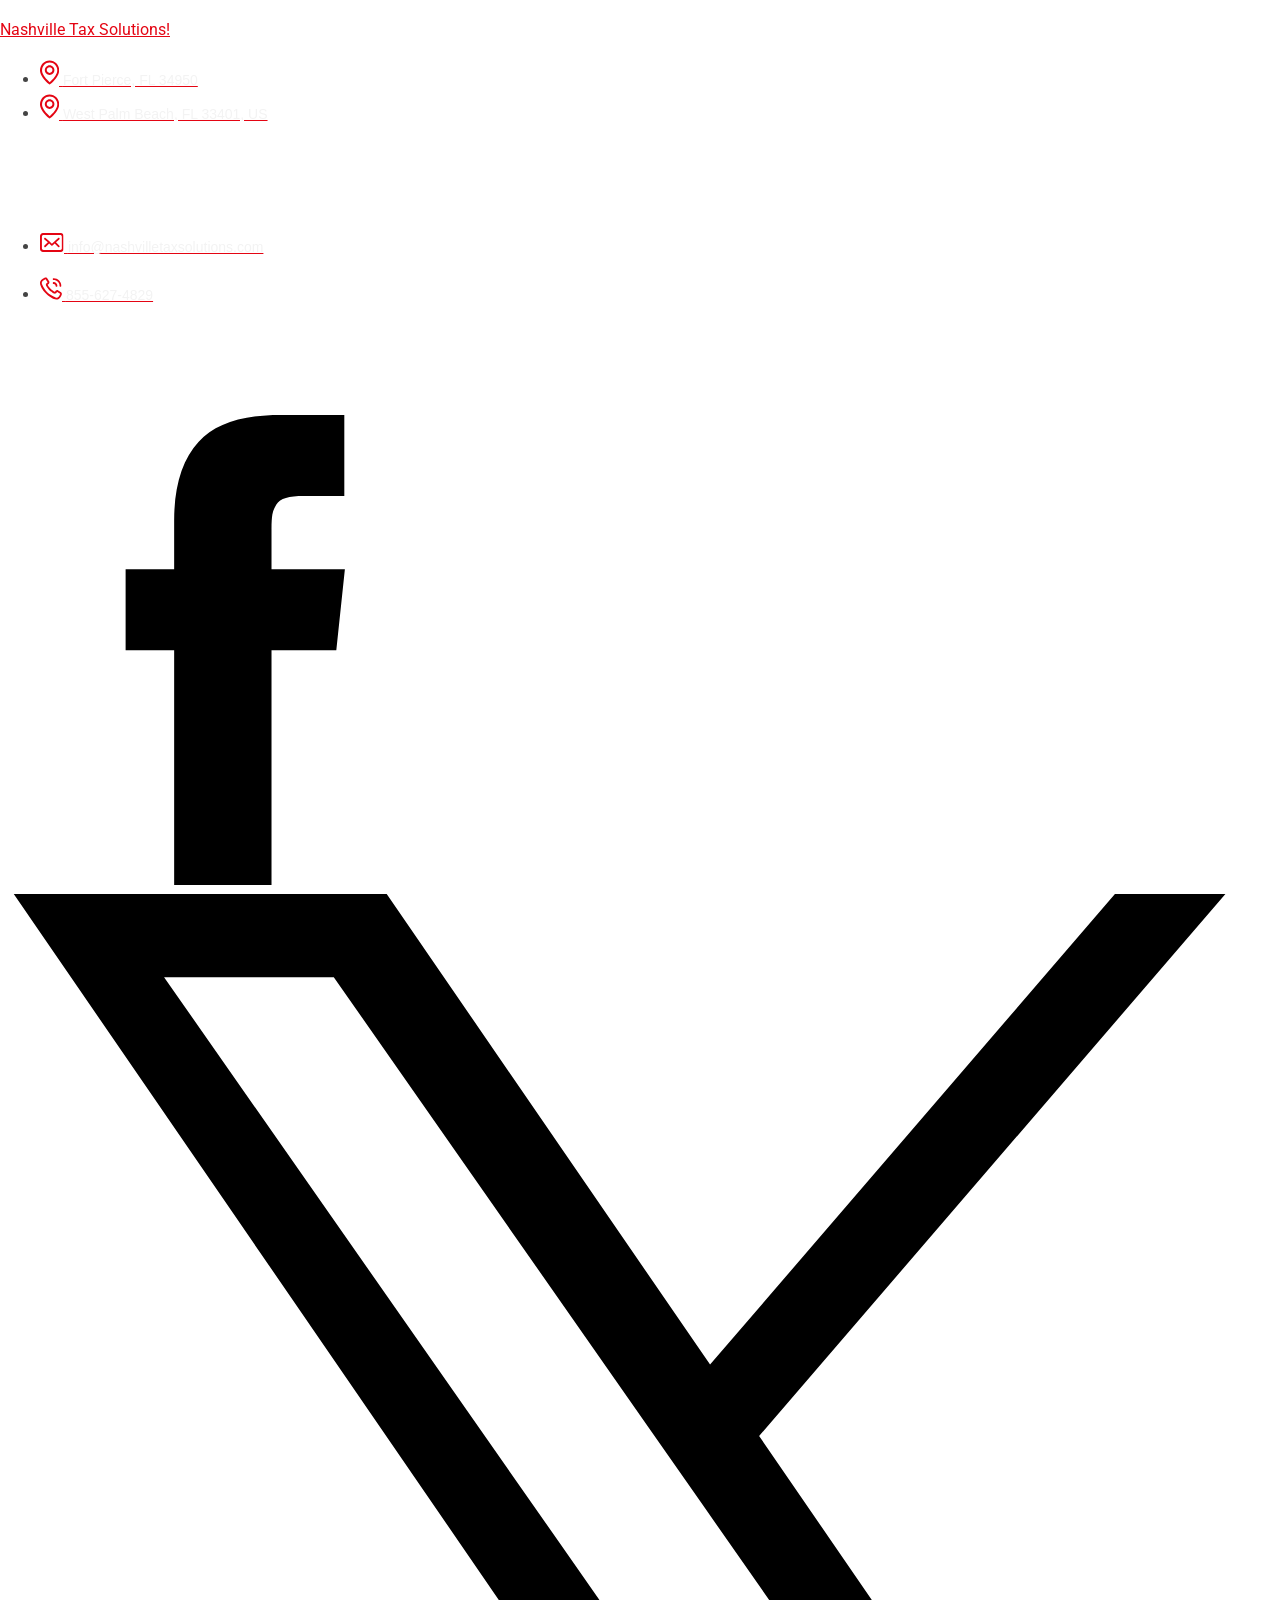
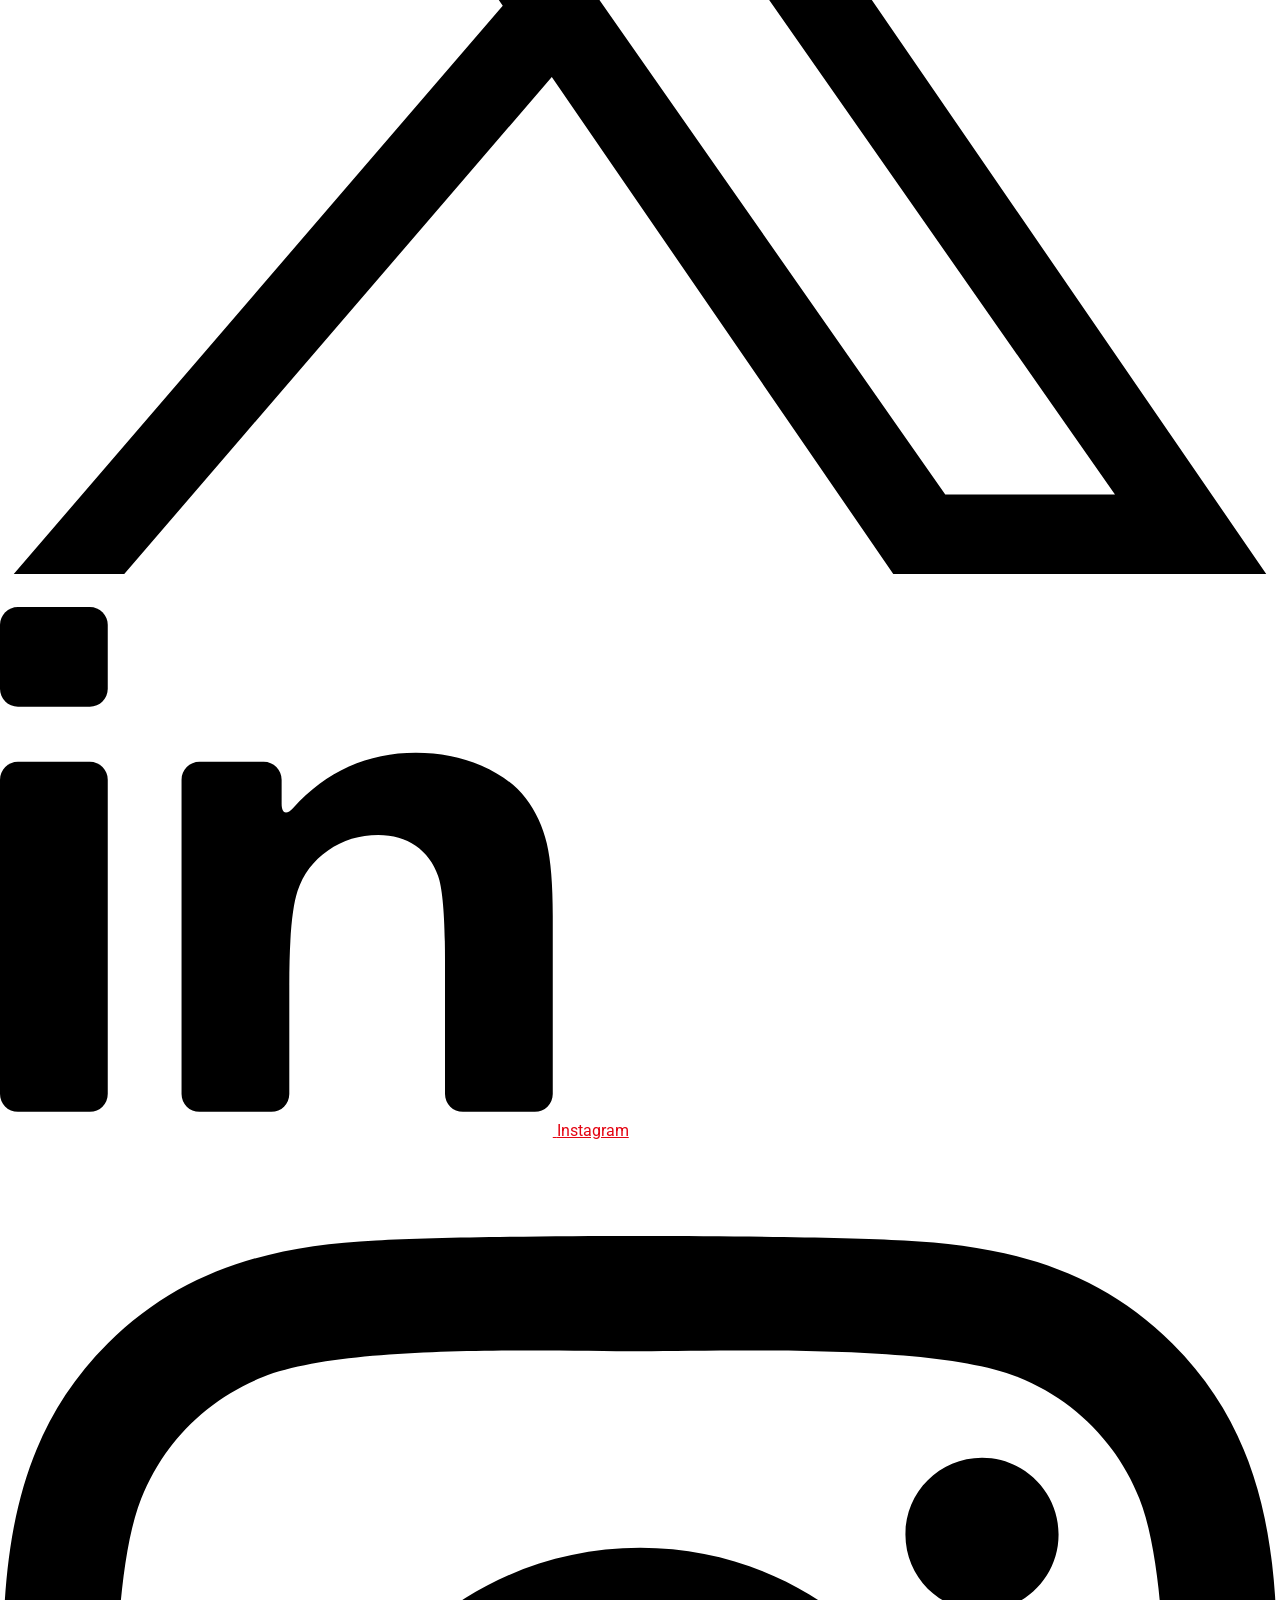
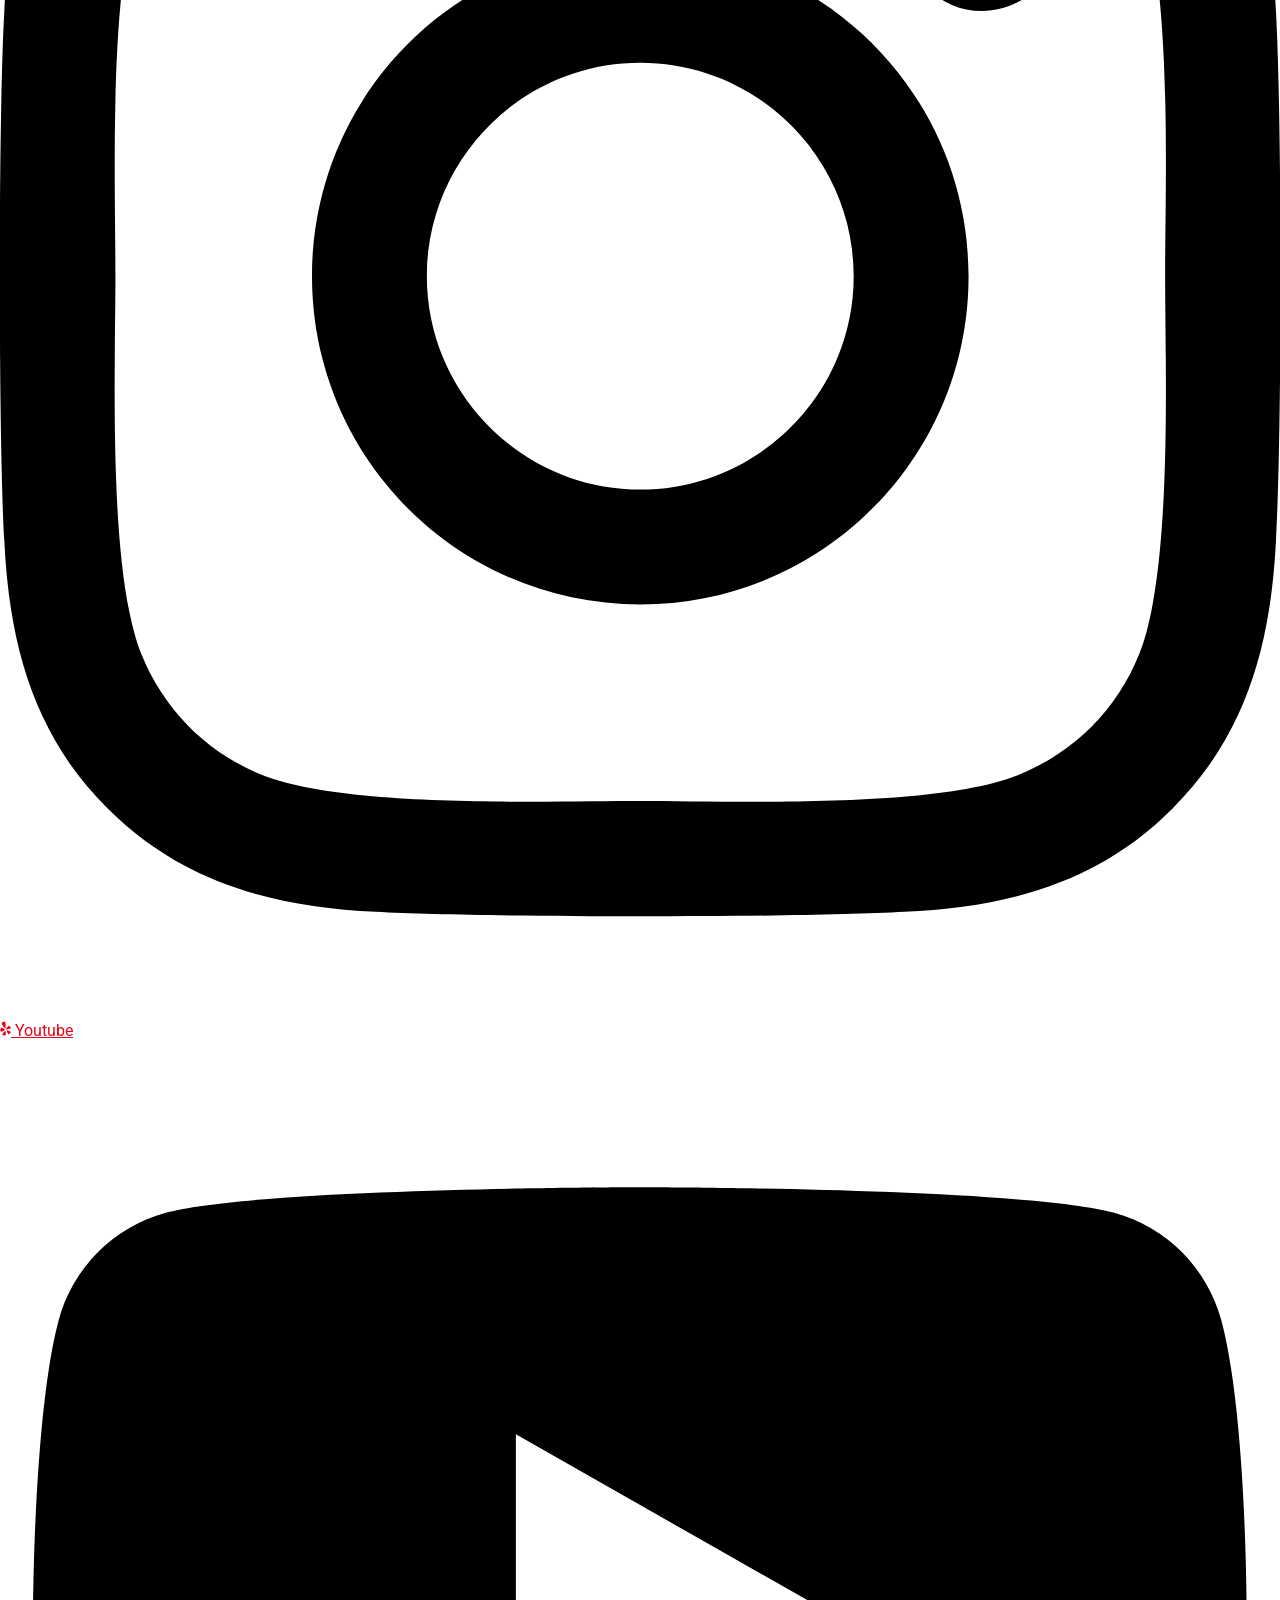
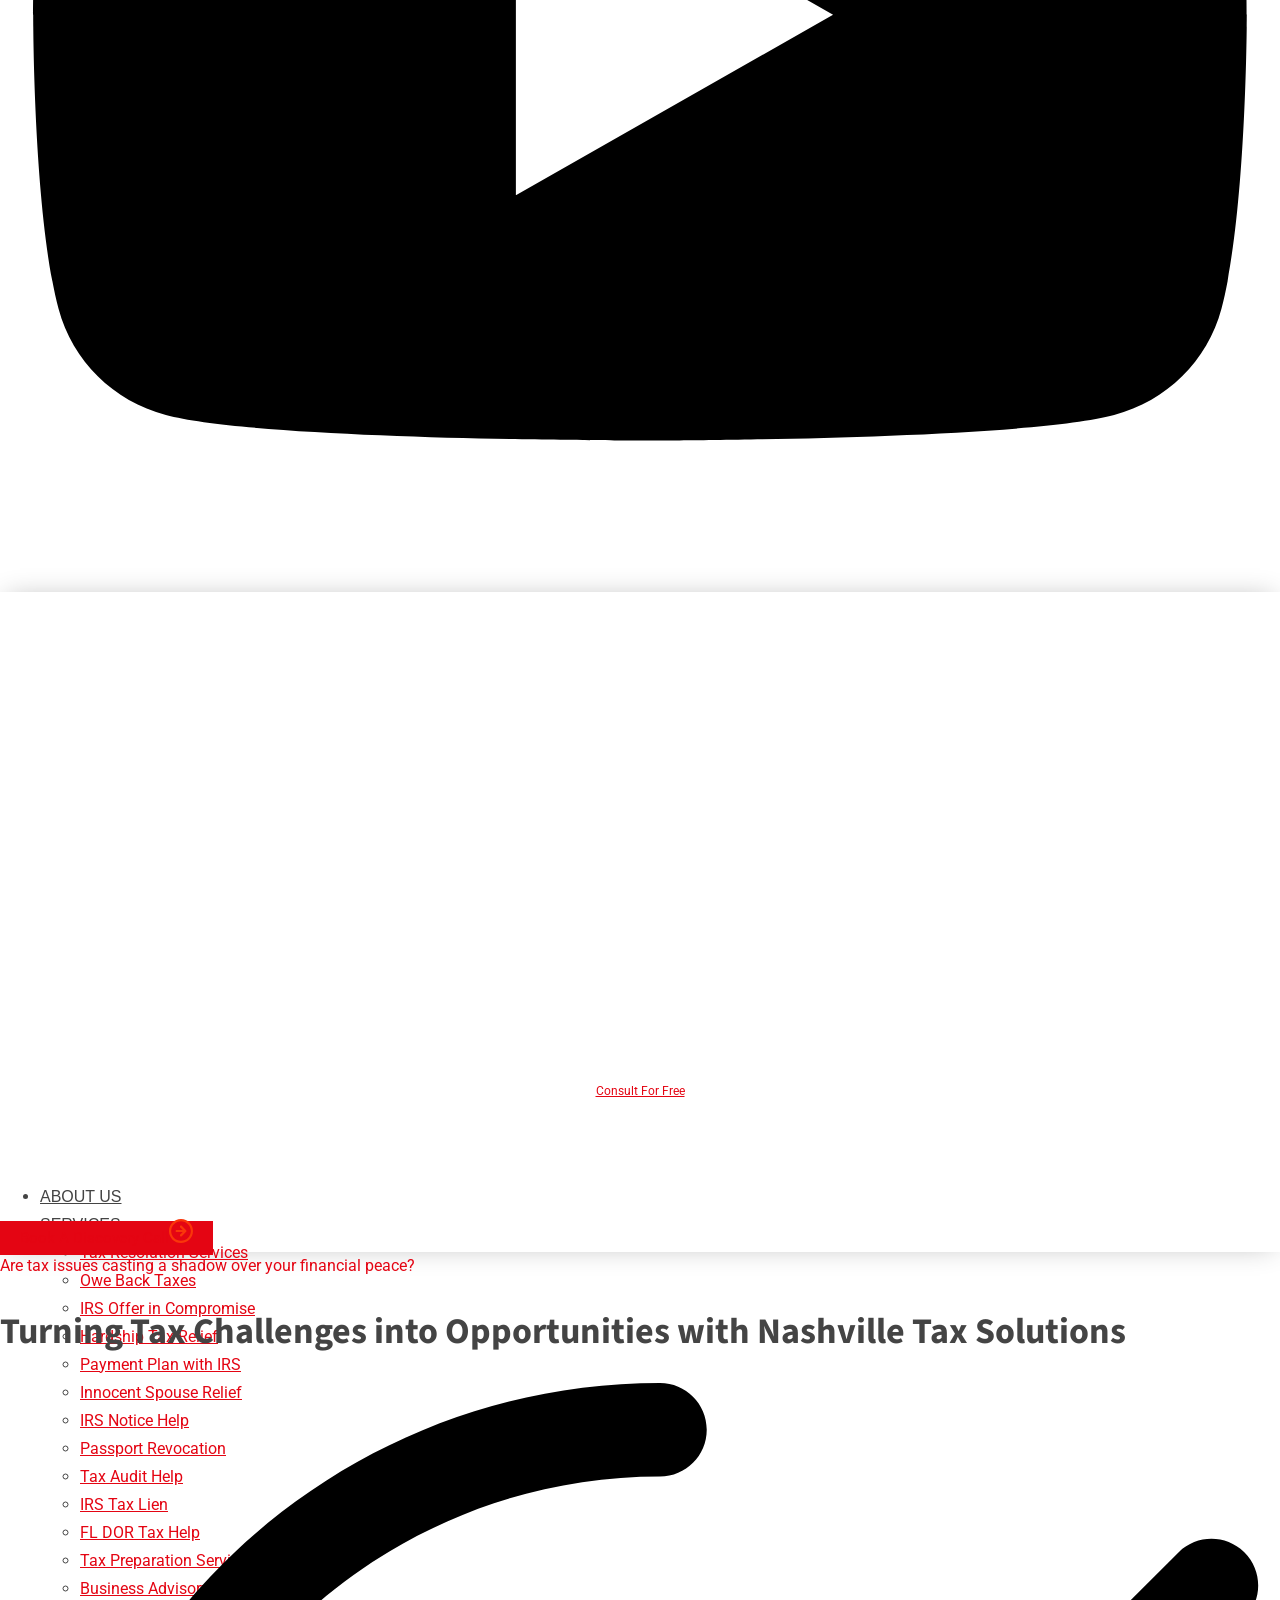
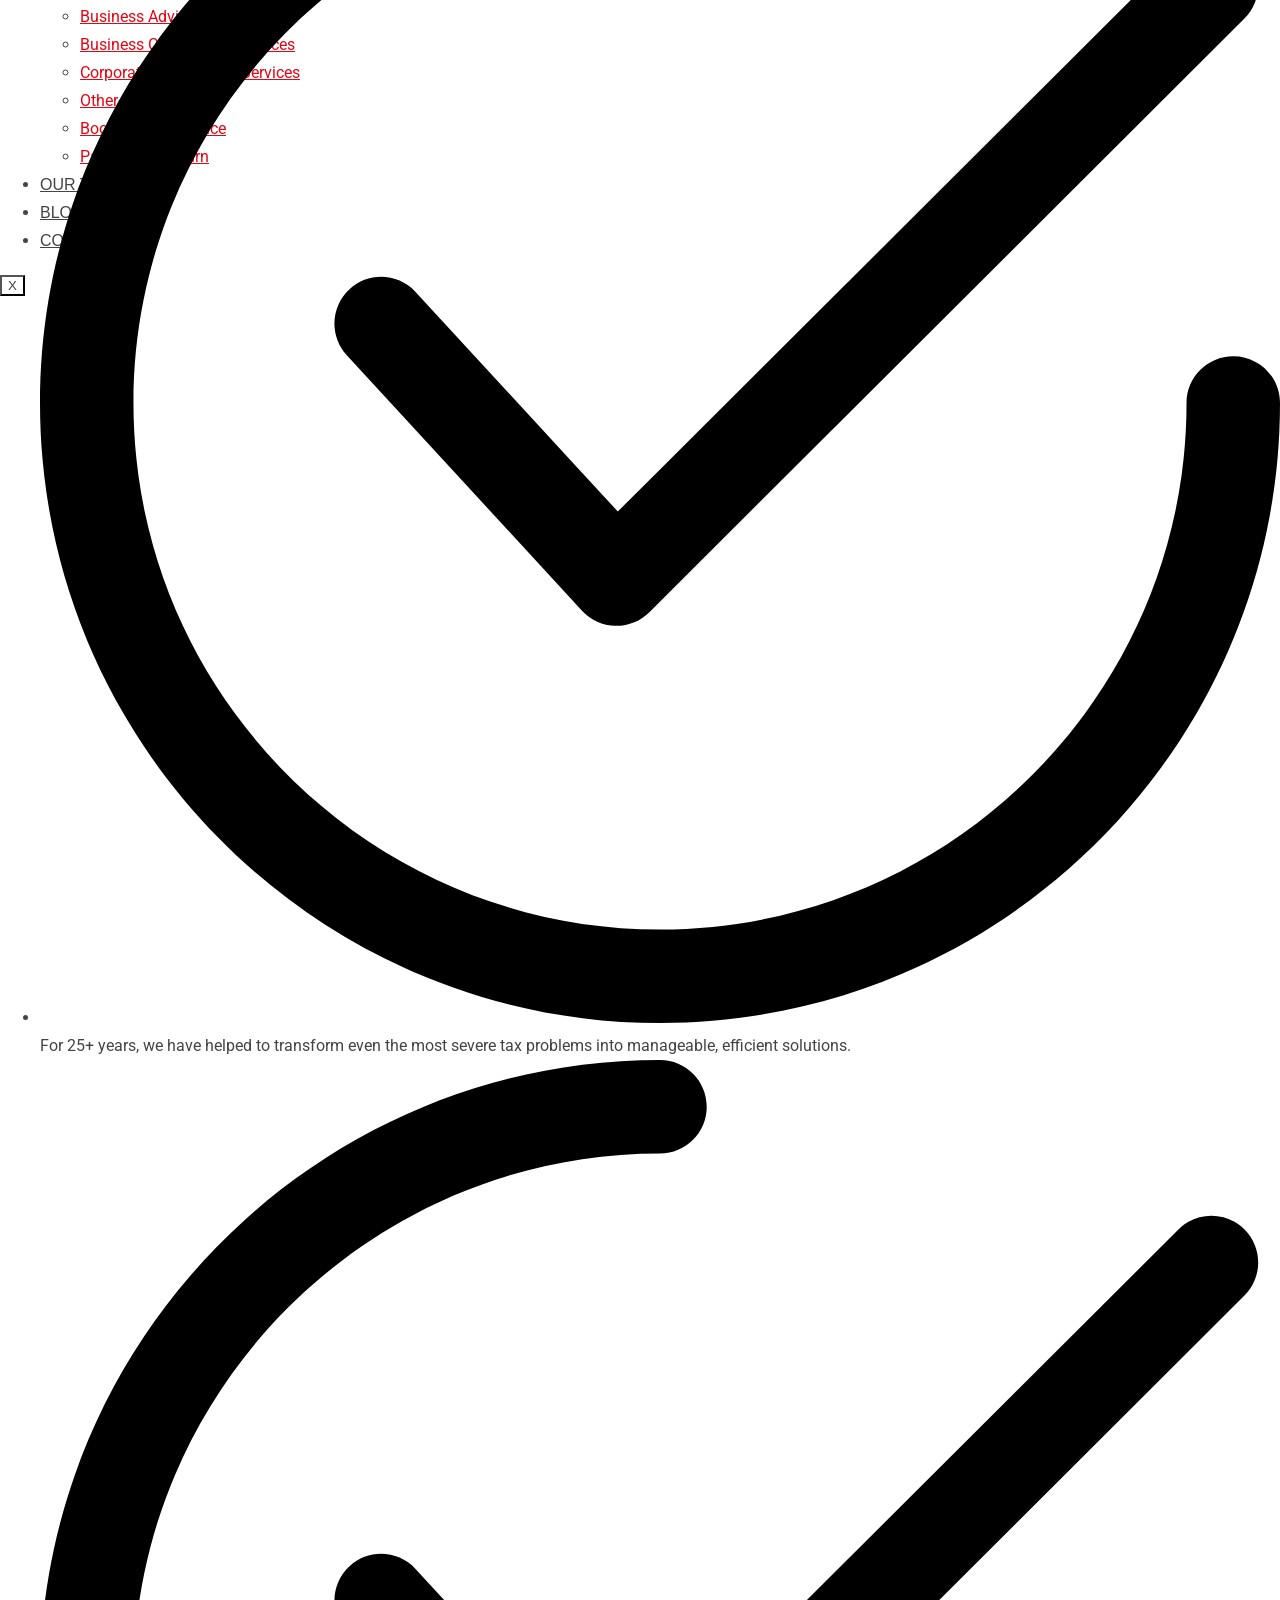
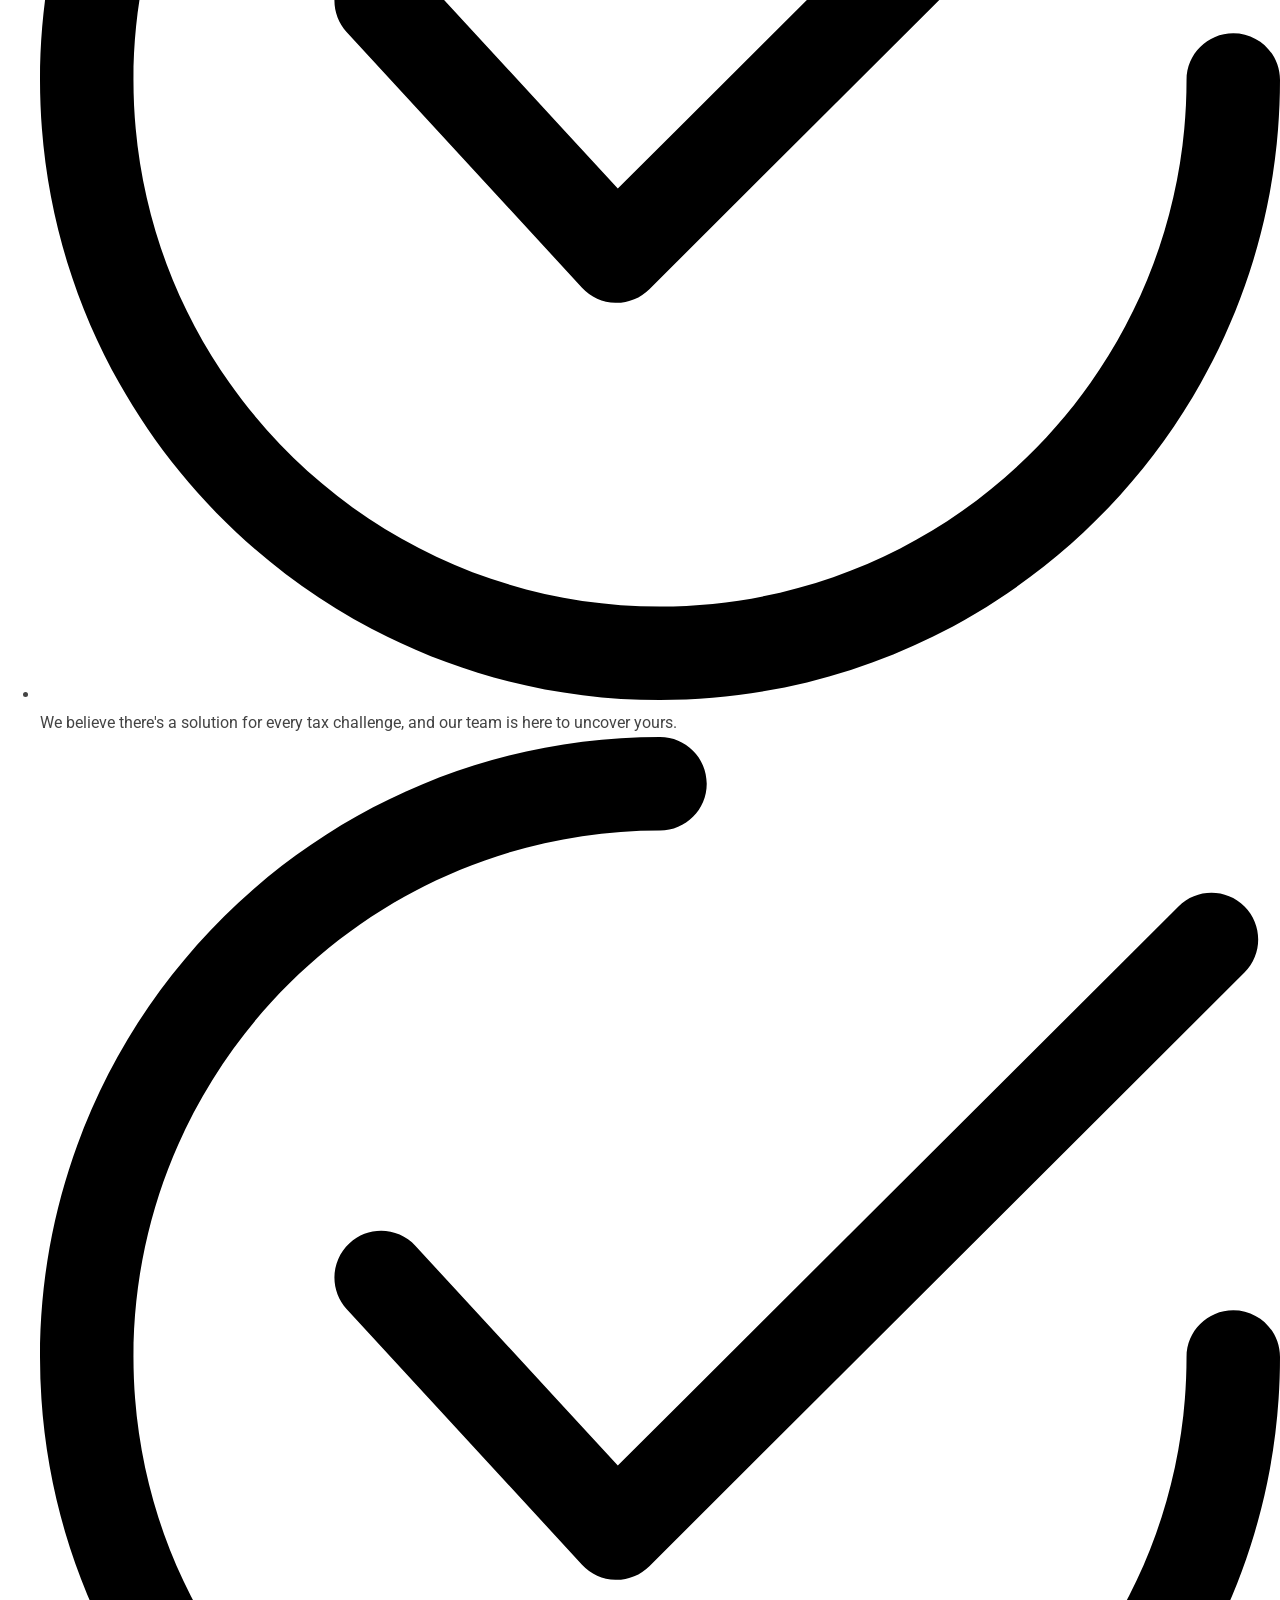
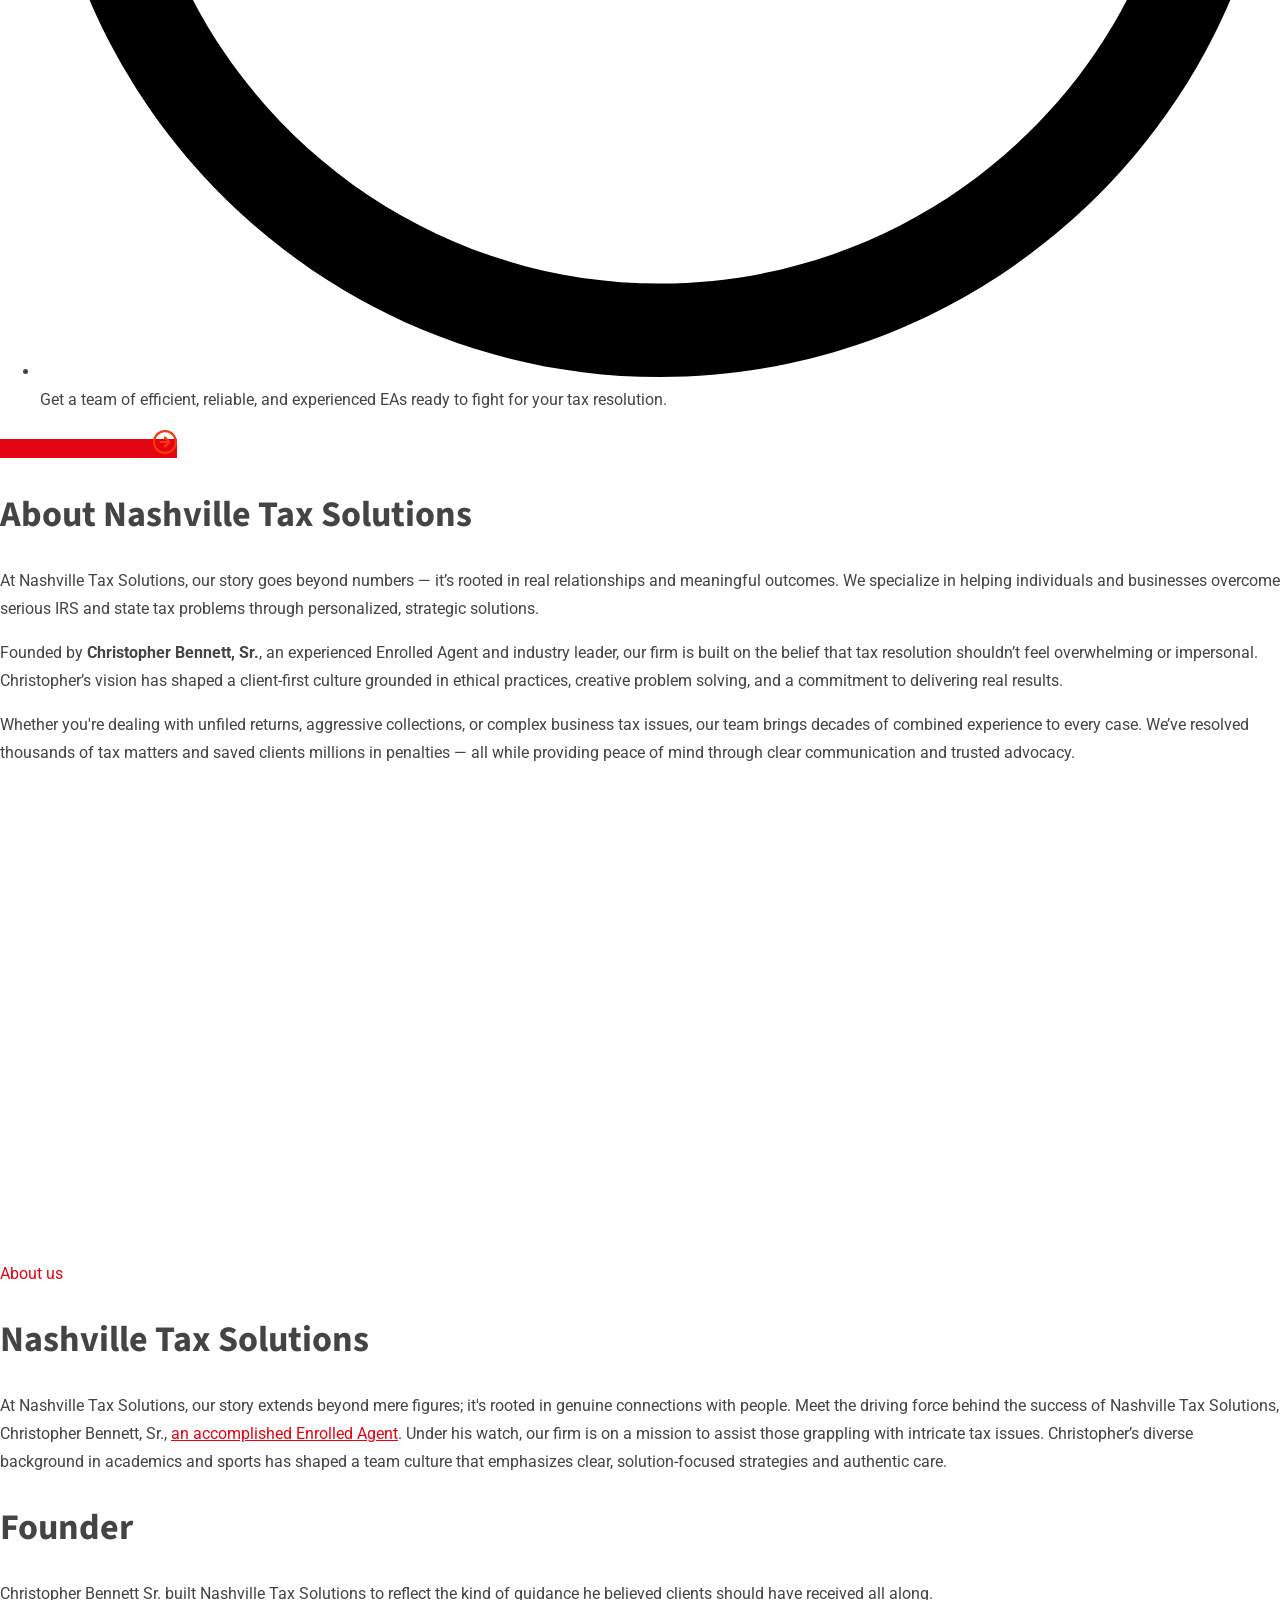
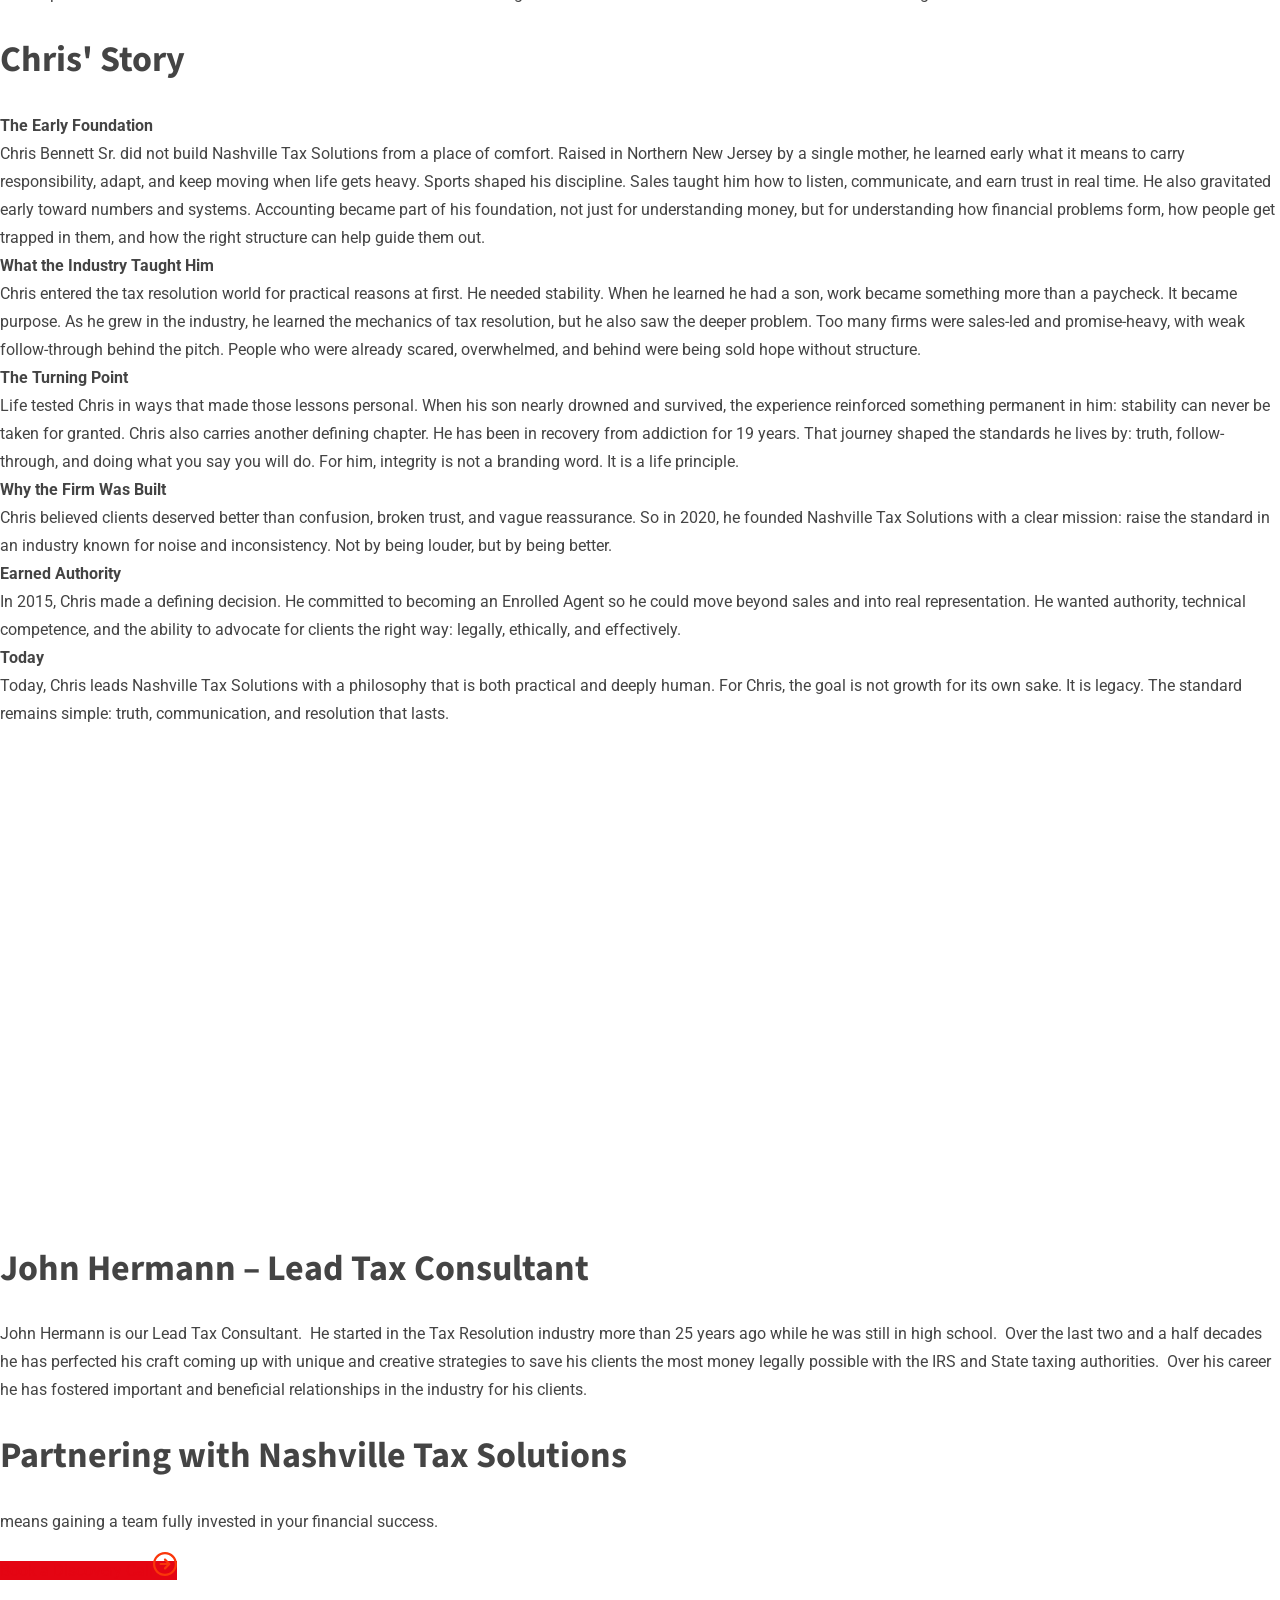
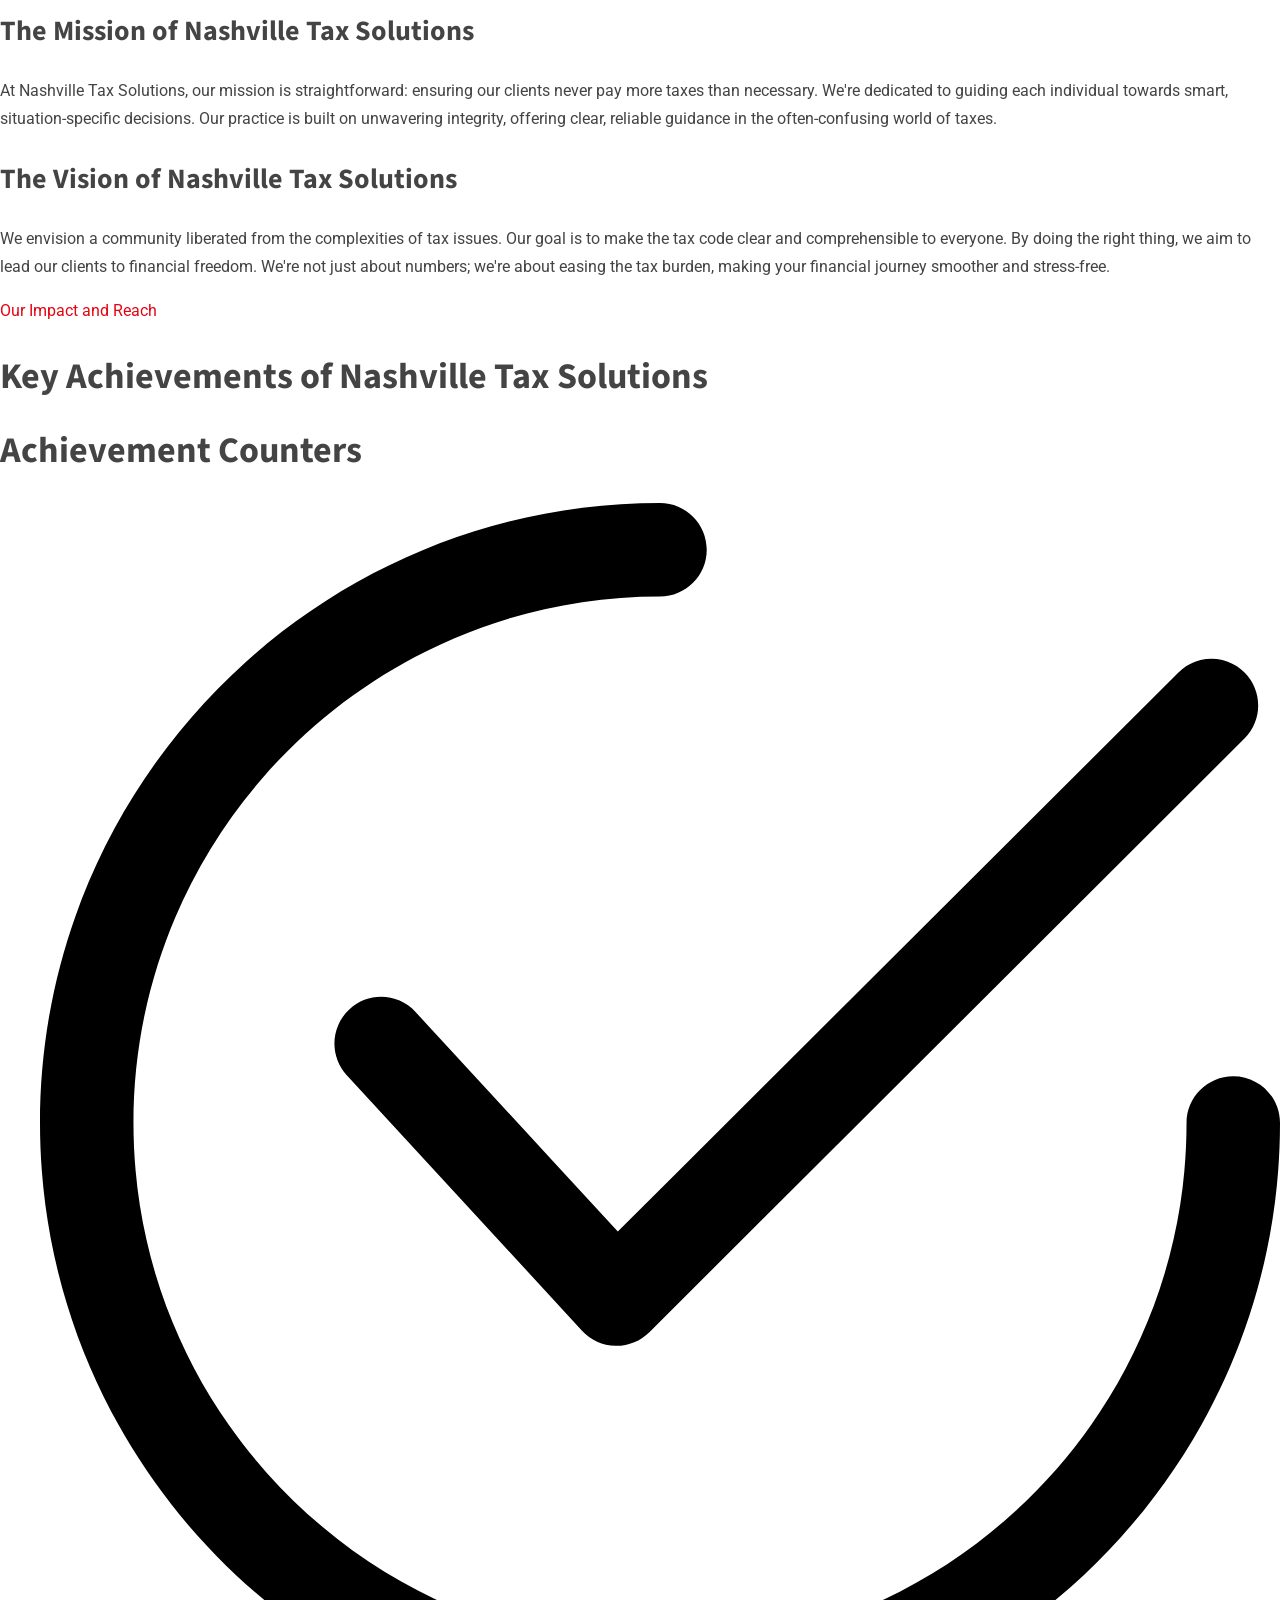
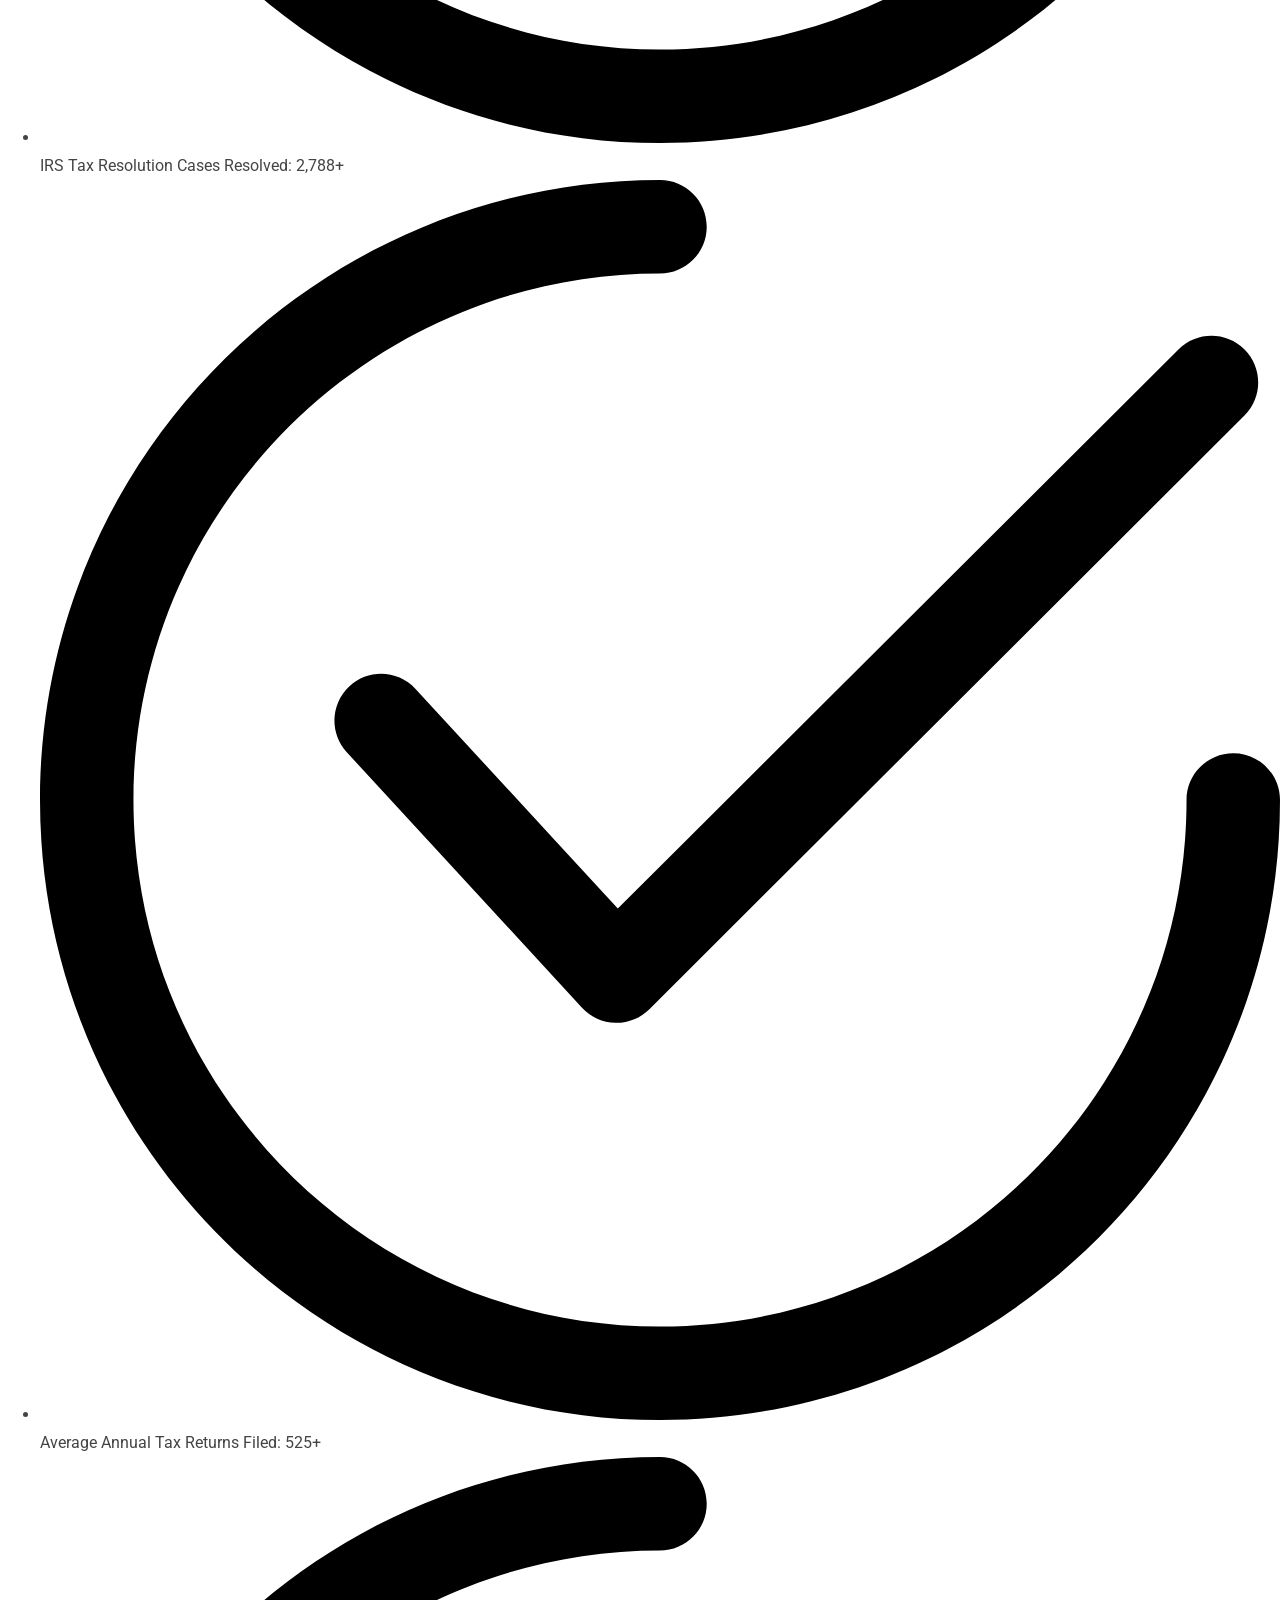
==== about-us/index.html @ 36bb19e7 "test 8" ====
<!DOCTYPE html>

<html lang="en-US">
<head>
<meta charset="utf-8"/>
<meta content="width=device-width, initial-scale=1" name="viewport"/>
<link href="http://gmpg.org/xfn/11" rel="profile"/>
<link href="https://nashvilletaxsolutions.com/xmlrpc.php" rel="pingback"/>
<meta content="index, follow, max-image-preview:large, max-snippet:-1, max-video-preview:-1" name="robots"/>
<noscript><style>#preloader{display:none;}</style></noscript>
<!-- This site is optimized with the Yoast SEO plugin v28.6 - https://yoast.com/product/yoast-seo-wordpress/ -->
<title>About - Nashville Tax</title>
<meta content="For 25+ years, we have helped to transform even the most severe tax problems into manageable, efficient solutions." name="description"/>
<link href="https://nashvilletaxsolutions.com/about-us/" rel="canonical"/>
<meta content="en_US" property="og:locale"/>
<meta content="article" property="og:type"/>
<meta content="About - Nashville Tax" property="og:title"/>
<meta content="For 25+ years, we have helped to transform even the most severe tax problems into manageable, efficient solutions." property="og:description"/>
<meta content="https://nashvilletaxsolutions.com/about-us/" property="og:url"/>
<meta content="Nashville Tax Solutions!" property="og:site_name"/>
<meta content="https://www.facebook.com/nashvilletaxsolutions/" property="article:publisher"/>
<meta content="2026-06-27T02:17:06+00:00" property="article:modified_time"/>
<meta content="https://nashvilletaxsolutions.com/wp-content/uploads/2026/03/Christopher-bennett.webp" property="og:image"/>
<meta content="1094" property="og:image:width"/>
<meta content="967" property="og:image:height"/>
<meta content="image/webp" property="og:image:type"/>
<meta content="summary_large_image" name="twitter:card"/>
<meta content="@nashvilletaxsol" name="twitter:site"/>
<meta content="Est. reading time" name="twitter:label1"/>
<meta content="4 minutes" name="twitter:data1"/>
<script class="yoast-schema-graph" type="application/ld+json">{"@context":"https:\/\/schema.org","@graph":[{"@type":"WebPage","@id":"https:\/\/nashvilletaxsolutions.com\/about-us\/","url":"https:\/\/nashvilletaxsolutions.com\/about-us\/","name":"About - Nashville Tax","isPartOf":{"@id":"https:\/\/nashvilletaxsolutions.com\/#website"},"primaryImageOfPage":{"@id":"https:\/\/nashvilletaxsolutions.com\/about-us\/#primaryimage"},"image":{"@id":"https:\/\/nashvilletaxsolutions.com\/about-us\/#primaryimage"},"thumbnailUrl":"https:\/\/nashvilletaxsolutions.com\/wp-content\/uploads\/2026\/03\/Christopher-bennett-1024x905.webp","datePublished":"2024-01-25T13:23:10+00:00","dateModified":"2026-06-27T02:17:06+00:00","description":"For 25+ years, we have helped to transform even the most severe tax problems into manageable, efficient solutions.","breadcrumb":{"@id":"https:\/\/nashvilletaxsolutions.com\/about-us\/#breadcrumb"},"inLanguage":"en-US","potentialAction":[{"@type":"ReadAction","target":["https:\/\/nashvilletaxsolutions.com\/about-us\/"]}]},{"@type":"ImageObject","inLanguage":"en-US","@id":"https:\/\/nashvilletaxsolutions.com\/about-us\/#primaryimage","url":"https:\/\/nashvilletaxsolutions.com\/wp-content\/uploads\/2026\/03\/Christopher-bennett.webp","contentUrl":"https:\/\/nashvilletaxsolutions.com\/wp-content\/uploads\/2026\/03\/Christopher-bennett.webp","width":1094,"height":967},{"@type":"BreadcrumbList","@id":"https:\/\/nashvilletaxsolutions.com\/about-us\/#breadcrumb","itemListElement":[{"@type":"ListItem","position":1,"name":"Home","item":"https:\/\/nashvilletaxsolutions.com\/"},{"@type":"ListItem","position":2,"name":"About Us"}]},{"@type":"WebSite","@id":"https:\/\/nashvilletaxsolutions.com\/#website","url":"https:\/\/nashvilletaxsolutions.com\/","name":"Nashville Tax Solutions!","description":"Every Tax Problem has an Answer","publisher":{"@id":"https:\/\/nashvilletaxsolutions.com\/#organization"},"potentialAction":[{"@type":"SearchAction","target":{"@type":"EntryPoint","urlTemplate":"https:\/\/nashvilletaxsolutions.com\/?s={search_term_string}"},"query-input":{"@type":"PropertyValueSpecification","valueRequired":true,"valueName":"search_term_string"}}],"inLanguage":"en-US"},{"@type":"Organization","@id":"https:\/\/nashvilletaxsolutions.com\/#organization","name":"Nashville Tax Solutions!","url":"https:\/\/nashvilletaxsolutions.com\/","logo":{"@type":"ImageObject","inLanguage":"en-US","@id":"https:\/\/nashvilletaxsolutions.com\/#\/schema\/logo\/image\/","url":"https:\/\/nashvilletaxsolutions.com\/wp-content\/uploads\/2024\/01\/rsw_1280h_861.png","contentUrl":"https:\/\/nashvilletaxsolutions.com\/wp-content\/uploads\/2024\/01\/rsw_1280h_861.png","width":1280,"height":861,"caption":"Nashville Tax Solutions!"},"image":{"@id":"https:\/\/nashvilletaxsolutions.com\/#\/schema\/logo\/image\/"},"sameAs":["https:\/\/www.facebook.com\/nashvilletaxsolutions\/","https:\/\/x.com\/nashvilletaxsol"]}]}</script>
<!-- / Yoast SEO plugin. -->
<link href="//fonts.googleapis.com" rel="dns-prefetch"/>
<link href="https://nashvilletaxsolutions.com/feed/" rel="alternate" title="Nashville Tax Solutions! » Feed" type="application/rss+xml"/>
<link href="https://nashvilletaxsolutions.com/comments/feed/" rel="alternate" title="Nashville Tax Solutions! » Comments Feed" type="application/rss+xml"/>
<link href="https://nashvilletaxsolutions.com/wp-json/oembed/1.0/embed?url=https%3A%2F%2Fnashvilletaxsolutions.com%2Fabout-us%2F" rel="alternate" title="oEmbed (JSON)" type="application/json+oembed"/>
<link href="https://nashvilletaxsolutions.com/wp-json/oembed/1.0/embed?url=https%3A%2F%2Fnashvilletaxsolutions.com%2Fabout-us%2F&amp;format=xml" rel="alternate" title="oEmbed (XML)" type="text/xml+oembed"/>
<style id="wp-img-auto-sizes-contain-inline-css">
img:is([sizes=auto i],[sizes^="auto," i]){contain-intrinsic-size:3000px 1500px}
/*# sourceURL=wp-img-auto-sizes-contain-inline-css */
</style>
<link data-minify="1" href="https://nashvilletaxsolutions.com/wp-content/cache/min/1/wp-content/plugins/header-footer-elementor/inc/widgets-css/frontend.css?ver=1791740495" id="hfe-widgets-style-css" media="all" rel="stylesheet"/>
<style id="wp-emoji-styles-inline-css">

	img.wp-smiley, img.emoji {
		display: inline !important;
		border: none !important;
		box-shadow: none !important;
		height: 1em !important;
		width: 1em !important;
		margin: 0 0.07em !important;
		vertical-align: -0.1em !important;
		background: none !important;
		padding: 0 !important;
	}
/*# sourceURL=wp-emoji-styles-inline-css */
</style>
<style id="classic-theme-styles-inline-css">
/*! This file is auto-generated */
.wp-block-button__link{color:#fff;background-color:#32373c;border-radius:9999px;box-shadow:none;text-decoration:none;padding:calc(.667em + 2px) calc(1.333em + 2px);font-size:1.125em}.wp-block-file__button{background:#32373c;color:#fff;text-decoration:none}
/*# sourceURL=/wp-includes/css/classic-themes.min.css */
</style>
<style id="filebird-block-filebird-gallery-style-inline-css">
ul.filebird-block-filebird-gallery{margin:auto!important;padding:0!important;width:100%}ul.filebird-block-filebird-gallery.layout-grid{display:grid;grid-gap:20px;align-items:stretch;grid-template-columns:repeat(var(--columns),1fr);justify-items:stretch}ul.filebird-block-filebird-gallery.layout-grid li img{border:1px solid #ccc;box-shadow:2px 2px 6px 0 rgba(0,0,0,.3);height:100%;max-width:100%;-o-object-fit:cover;object-fit:cover;width:100%}ul.filebird-block-filebird-gallery.layout-masonry{-moz-column-count:var(--columns);column-count:var(--columns);-moz-column-gap:var(--space);column-gap:var(--space);display:block;overflow:auto}ul.filebird-block-filebird-gallery.layout-masonry li{margin-bottom:var(--space)}ul.filebird-block-filebird-gallery li{list-style:none}ul.filebird-block-filebird-gallery li figure{height:100%;margin:0;padding:0;position:relative;width:100%}ul.filebird-block-filebird-gallery li figure figcaption{background:linear-gradient(0deg,rgba(0,0,0,.7),rgba(0,0,0,.3) 70%,transparent);bottom:0;box-sizing:border-box;color:#fff;font-size:.8em;margin:0;max-height:100%;overflow:auto;padding:3em .77em .7em;position:absolute;text-align:center;width:100%;z-index:2}ul.filebird-block-filebird-gallery li figure figcaption a{color:inherit}

/*# sourceURL=https://nashvilletaxsolutions.com/wp-content/plugins/filebird/blocks/filebird-gallery/build/style-index.css */
</style>
<style id="site-designer-shared-pattern-classes-inline-css">
/* Dark cover/section overlay + on-dark text. */
body .wp-site-blocks .is-style-overlay-dark .wp-block-cover__background { background-color: var(--wp--preset--color--base-3); color: var(--wp--preset--color--contrast-3); }
.wp-block-cover.is-style-overlay-dark .wp-block-cover__background.has-background-dim { opacity: 0.50 !important; }
:is(.wp-block-designsetgo-section, .wp-block-designsetgo-scroll-slides).is-style-overlay-dark { --dsgo-overlay-color: var(--wp--preset--color--base-3); --dsgo-overlay-opacity: 0.50; color: var(--wp--preset--color--contrast-3); }
.dsgo-image-accordion-item.is-style-overlay-dark { --dsgo-overlay-color: var(--wp--preset--color--base-3); }
.wp-block-group.has-background.is-style-overlay-dark { box-shadow: inset 0 0 0 9999px color-mix(in srgb, var(--wp--preset--color--base-3) 50%, transparent); }
body .wp-site-blocks .is-style-overlay-dark, body .wp-site-blocks .is-style-on-dark { --dsgo-text-color: var(--wp--preset--color--contrast-3); color: var(--wp--preset--color--contrast-3) !important; }
body .wp-site-blocks .is-style-overlay-dark :is(h1,h2,h3,h4,h5,h6,p,li,blockquote,cite), body .wp-site-blocks .is-style-on-dark :is(h1,h2,h3,h4,h5,h6,p,li,blockquote,cite) { color: var(--wp--preset--color--contrast-3) !important; }

/* Solid dark section background + light text. */
.is-style-bg-dark { background-color: var(--wp--preset--color--contrast); color: var(--wp--preset--color--base); }
.is-style-bg-dark a { color: var(--wp--preset--color--base); }
/*# sourceURL=site-designer-shared-pattern-classes-inline-css */
</style>
<style id="global-styles-inline-css">
:root{--wp--preset--aspect-ratio--square: 1;--wp--preset--aspect-ratio--4-3: 4/3;--wp--preset--aspect-ratio--3-4: 3/4;--wp--preset--aspect-ratio--3-2: 3/2;--wp--preset--aspect-ratio--2-3: 2/3;--wp--preset--aspect-ratio--16-9: 16/9;--wp--preset--aspect-ratio--9-16: 9/16;--wp--preset--color--black: #000000;--wp--preset--color--cyan-bluish-gray: #abb8c3;--wp--preset--color--white: #ffffff;--wp--preset--color--pale-pink: #f78da7;--wp--preset--color--vivid-red: #cf2e2e;--wp--preset--color--luminous-vivid-orange: #ff6900;--wp--preset--color--luminous-vivid-amber: #fcb900;--wp--preset--color--light-green-cyan: #7bdcb5;--wp--preset--color--vivid-green-cyan: #00d084;--wp--preset--color--pale-cyan-blue: #8ed1fc;--wp--preset--color--vivid-cyan-blue: #0693e3;--wp--preset--color--vivid-purple: #9b51e0;--wp--preset--color--finbuzz-primary: #fa360a;--wp--preset--color--finbuzz-secondary: #ff5e17;--wp--preset--color--finbuzz-button-dark-gray: #111111;--wp--preset--color--finbuzz-button-light-gray: #a5a5a5;--wp--preset--color--finbuzz-button-white: #ffffff;--wp--preset--gradient--vivid-cyan-blue-to-vivid-purple: linear-gradient(135deg,rgb(6,147,227) 0%,rgb(155,81,224) 100%);--wp--preset--gradient--light-green-cyan-to-vivid-green-cyan: linear-gradient(135deg,rgb(122,220,180) 0%,rgb(0,208,130) 100%);--wp--preset--gradient--luminous-vivid-amber-to-luminous-vivid-orange: linear-gradient(135deg,rgb(252,185,0) 0%,rgb(255,105,0) 100%);--wp--preset--gradient--luminous-vivid-orange-to-vivid-red: linear-gradient(135deg,rgb(255,105,0) 0%,rgb(207,46,46) 100%);--wp--preset--gradient--very-light-gray-to-cyan-bluish-gray: linear-gradient(135deg,rgb(238,238,238) 0%,rgb(169,184,195) 100%);--wp--preset--gradient--cool-to-warm-spectrum: linear-gradient(135deg,rgb(74,234,220) 0%,rgb(151,120,209) 20%,rgb(207,42,186) 40%,rgb(238,44,130) 60%,rgb(251,105,98) 80%,rgb(254,248,76) 100%);--wp--preset--gradient--blush-light-purple: linear-gradient(135deg,rgb(255,206,236) 0%,rgb(152,150,240) 100%);--wp--preset--gradient--blush-bordeaux: linear-gradient(135deg,rgb(254,205,165) 0%,rgb(254,45,45) 50%,rgb(107,0,62) 100%);--wp--preset--gradient--luminous-dusk: linear-gradient(135deg,rgb(255,203,112) 0%,rgb(199,81,192) 50%,rgb(65,88,208) 100%);--wp--preset--gradient--pale-ocean: linear-gradient(135deg,rgb(255,245,203) 0%,rgb(182,227,212) 50%,rgb(51,167,181) 100%);--wp--preset--gradient--electric-grass: linear-gradient(135deg,rgb(202,248,128) 0%,rgb(113,206,126) 100%);--wp--preset--gradient--midnight: linear-gradient(135deg,rgb(2,3,129) 0%,rgb(40,116,252) 100%);--wp--preset--gradient--finbuzz-gradient-color: linear-gradient(to right,#ff5e17,#fa360a);--wp--preset--font-size--small: 12px;--wp--preset--font-size--medium: 20px;--wp--preset--font-size--large: 36px;--wp--preset--font-size--x-large: 42px;--wp--preset--font-size--normal: 16px;--wp--preset--font-size--huge: 50px;--wp--preset--spacing--20: 0.44rem;--wp--preset--spacing--30: 0.67rem;--wp--preset--spacing--40: 1rem;--wp--preset--spacing--50: 1.5rem;--wp--preset--spacing--60: 2.25rem;--wp--preset--spacing--70: 3.38rem;--wp--preset--spacing--80: 5.06rem;--wp--preset--shadow--natural: 6px 6px 9px rgba(0, 0, 0, 0.2);--wp--preset--shadow--deep: 12px 12px 50px rgba(0, 0, 0, 0.4);--wp--preset--shadow--sharp: 6px 6px 0px rgba(0, 0, 0, 0.2);--wp--preset--shadow--outlined: 6px 6px 0px -3px rgb(255, 255, 255), 6px 6px rgb(0, 0, 0);--wp--preset--shadow--crisp: 6px 6px 0px rgb(0, 0, 0);}.wp-block-button{--wp--preset--dimension--25: 25%;--wp--preset--dimension--50: 50%;--wp--preset--dimension--75: 75%;--wp--preset--dimension--100: 100%;}:where(body) { margin: 0; }:where(.is-layout-flex){gap: 0.5em;}:where(.is-layout-grid){gap: 0.5em;}body .is-layout-flex{display: flex;}.is-layout-flex{flex-wrap: wrap;align-items: center;}.is-layout-flex > :is(*, div){margin: 0;}body .is-layout-grid{display: grid;}.is-layout-grid > :is(*, div){margin: 0;}body{padding-top: 0px;padding-right: 0px;padding-bottom: 0px;padding-left: 0px;}:root :where(.wp-element-button, .wp-block-button__link){background-color: #32373c;border-width: 0;color: #fff;font-family: inherit;font-size: inherit;font-style: inherit;font-weight: inherit;letter-spacing: inherit;line-height: inherit;padding-top: calc(0.667em + 2px);padding-right: calc(1.333em + 2px);padding-bottom: calc(0.667em + 2px);padding-left: calc(1.333em + 2px);text-decoration: none;text-transform: inherit;}.has-black-color{color: var(--wp--preset--color--black) !important;}.has-cyan-bluish-gray-color{color: var(--wp--preset--color--cyan-bluish-gray) !important;}.has-white-color{color: var(--wp--preset--color--white) !important;}.has-pale-pink-color{color: var(--wp--preset--color--pale-pink) !important;}.has-vivid-red-color{color: var(--wp--preset--color--vivid-red) !important;}.has-luminous-vivid-orange-color{color: var(--wp--preset--color--luminous-vivid-orange) !important;}.has-luminous-vivid-amber-color{color: var(--wp--preset--color--luminous-vivid-amber) !important;}.has-light-green-cyan-color{color: var(--wp--preset--color--light-green-cyan) !important;}.has-vivid-green-cyan-color{color: var(--wp--preset--color--vivid-green-cyan) !important;}.has-pale-cyan-blue-color{color: var(--wp--preset--color--pale-cyan-blue) !important;}.has-vivid-cyan-blue-color{color: var(--wp--preset--color--vivid-cyan-blue) !important;}.has-vivid-purple-color{color: var(--wp--preset--color--vivid-purple) !important;}.has-finbuzz-primary-color{color: var(--wp--preset--color--finbuzz-primary) !important;}.has-finbuzz-secondary-color{color: var(--wp--preset--color--finbuzz-secondary) !important;}.has-finbuzz-button-dark-gray-color{color: var(--wp--preset--color--finbuzz-button-dark-gray) !important;}.has-finbuzz-button-light-gray-color{color: var(--wp--preset--color--finbuzz-button-light-gray) !important;}.has-finbuzz-button-white-color{color: var(--wp--preset--color--finbuzz-button-white) !important;}.has-black-background-color{background-color: var(--wp--preset--color--black) !important;}.has-cyan-bluish-gray-background-color{background-color: var(--wp--preset--color--cyan-bluish-gray) !important;}.has-white-background-color{background-color: var(--wp--preset--color--white) !important;}.has-pale-pink-background-color{background-color: var(--wp--preset--color--pale-pink) !important;}.has-vivid-red-background-color{background-color: var(--wp--preset--color--vivid-red) !important;}.has-luminous-vivid-orange-background-color{background-color: var(--wp--preset--color--luminous-vivid-orange) !important;}.has-luminous-vivid-amber-background-color{background-color: var(--wp--preset--color--luminous-vivid-amber) !important;}.has-light-green-cyan-background-color{background-color: var(--wp--preset--color--light-green-cyan) !important;}.has-vivid-green-cyan-background-color{background-color: var(--wp--preset--color--vivid-green-cyan) !important;}.has-pale-cyan-blue-background-color{background-color: var(--wp--preset--color--pale-cyan-blue) !important;}.has-vivid-cyan-blue-background-color{background-color: var(--wp--preset--color--vivid-cyan-blue) !important;}.has-vivid-purple-background-color{background-color: var(--wp--preset--color--vivid-purple) !important;}.has-finbuzz-primary-background-color{background-color: var(--wp--preset--color--finbuzz-primary) !important;}.has-finbuzz-secondary-background-color{background-color: var(--wp--preset--color--finbuzz-secondary) !important;}.has-finbuzz-button-dark-gray-background-color{background-color: var(--wp--preset--color--finbuzz-button-dark-gray) !important;}.has-finbuzz-button-light-gray-background-color{background-color: var(--wp--preset--color--finbuzz-button-light-gray) !important;}.has-finbuzz-button-white-background-color{background-color: var(--wp--preset--color--finbuzz-button-white) !important;}.has-black-border-color{border-color: var(--wp--preset--color--black) !important;}.has-cyan-bluish-gray-border-color{border-color: var(--wp--preset--color--cyan-bluish-gray) !important;}.has-white-border-color{border-color: var(--wp--preset--color--white) !important;}.has-pale-pink-border-color{border-color: var(--wp--preset--color--pale-pink) !important;}.has-vivid-red-border-color{border-color: var(--wp--preset--color--vivid-red) !important;}.has-luminous-vivid-orange-border-color{border-color: var(--wp--preset--color--luminous-vivid-orange) !important;}.has-luminous-vivid-amber-border-color{border-color: var(--wp--preset--color--luminous-vivid-amber) !important;}.has-light-green-cyan-border-color{border-color: var(--wp--preset--color--light-green-cyan) !important;}.has-vivid-green-cyan-border-color{border-color: var(--wp--preset--color--vivid-green-cyan) !important;}.has-pale-cyan-blue-border-color{border-color: var(--wp--preset--color--pale-cyan-blue) !important;}.has-vivid-cyan-blue-border-color{border-color: var(--wp--preset--color--vivid-cyan-blue) !important;}.has-vivid-purple-border-color{border-color: var(--wp--preset--color--vivid-purple) !important;}.has-finbuzz-primary-border-color{border-color: var(--wp--preset--color--finbuzz-primary) !important;}.has-finbuzz-secondary-border-color{border-color: var(--wp--preset--color--finbuzz-secondary) !important;}.has-finbuzz-button-dark-gray-border-color{border-color: var(--wp--preset--color--finbuzz-button-dark-gray) !important;}.has-finbuzz-button-light-gray-border-color{border-color: var(--wp--preset--color--finbuzz-button-light-gray) !important;}.has-finbuzz-button-white-border-color{border-color: var(--wp--preset--color--finbuzz-button-white) !important;}.has-vivid-cyan-blue-to-vivid-purple-gradient-background{background: var(--wp--preset--gradient--vivid-cyan-blue-to-vivid-purple) !important;}.has-light-green-cyan-to-vivid-green-cyan-gradient-background{background: var(--wp--preset--gradient--light-green-cyan-to-vivid-green-cyan) !important;}.has-luminous-vivid-amber-to-luminous-vivid-orange-gradient-background{background: var(--wp--preset--gradient--luminous-vivid-amber-to-luminous-vivid-orange) !important;}.has-luminous-vivid-orange-to-vivid-red-gradient-background{background: var(--wp--preset--gradient--luminous-vivid-orange-to-vivid-red) !important;}.has-very-light-gray-to-cyan-bluish-gray-gradient-background{background: var(--wp--preset--gradient--very-light-gray-to-cyan-bluish-gray) !important;}.has-cool-to-warm-spectrum-gradient-background{background: var(--wp--preset--gradient--cool-to-warm-spectrum) !important;}.has-blush-light-purple-gradient-background{background: var(--wp--preset--gradient--blush-light-purple) !important;}.has-blush-bordeaux-gradient-background{background: var(--wp--preset--gradient--blush-bordeaux) !important;}.has-luminous-dusk-gradient-background{background: var(--wp--preset--gradient--luminous-dusk) !important;}.has-pale-ocean-gradient-background{background: var(--wp--preset--gradient--pale-ocean) !important;}.has-electric-grass-gradient-background{background: var(--wp--preset--gradient--electric-grass) !important;}.has-midnight-gradient-background{background: var(--wp--preset--gradient--midnight) !important;}.has-finbuzz-gradient-color-gradient-background{background: var(--wp--preset--gradient--finbuzz-gradient-color) !important;}.has-small-font-size{font-size: var(--wp--preset--font-size--small) !important;}.has-medium-font-size{font-size: var(--wp--preset--font-size--medium) !important;}.has-large-font-size{font-size: var(--wp--preset--font-size--large) !important;}.has-x-large-font-size{font-size: var(--wp--preset--font-size--x-large) !important;}.has-normal-font-size{font-size: var(--wp--preset--font-size--normal) !important;}.has-huge-font-size{font-size: var(--wp--preset--font-size--huge) !important;}
:root :where(.wp-block-icon svg){width: 24px;}
:where(.wp-block-gallery.is-layout-flex){gap: var( --wp--style--gallery-gap-default, var( --gallery-block--gutter-size, var( --wp--style--block-gap, 0.5em ) ) );}:where(.wp-block-gallery.is-layout-grid){gap: var( --wp--style--gallery-gap-default, var( --gallery-block--gutter-size, var( --wp--style--block-gap, 0.5em ) ) );}
:where(.wp-block-latest-posts.is-layout-flex){gap: 1.25em;}:where(.wp-block-latest-posts.is-layout-grid){gap: 1.25em;}
:where(.wp-block-post-template.is-layout-flex){gap: 1.25em;}:where(.wp-block-post-template.is-layout-grid){gap: 1.25em;}
:where(.wp-block-term-template.is-layout-flex){gap: 1.25em;}:where(.wp-block-term-template.is-layout-grid){gap: 1.25em;}
:where(.wp-block-columns.is-layout-flex){gap: 2em;}:where(.wp-block-columns.is-layout-grid){gap: 2em;}
:root :where(.wp-block-pullquote){font-size: 1.5em;line-height: 1.6;}
/*# sourceURL=global-styles-inline-css */
</style>
<link data-minify="1" href="https://nashvilletaxsolutions.com/wp-content/cache/min/1/wp-content/plugins/formcraft3211/dist/formcraft-common.css?ver=1791740495" id="formcraft-common-css" media="all" rel="stylesheet"/>
<link data-minify="1" href="https://nashvilletaxsolutions.com/wp-content/cache/min/1/wp-content/plugins/formcraft3211/dist/form.css?ver=1791740495" id="formcraft-form-css" media="all" rel="stylesheet"/>
<link href="https://nashvilletaxsolutions.com/wp-includes/css/dist/theme/design-tokens.min.css?ver=7.1.3" id="wp-theme-css" media="all" rel="stylesheet"/>
<link href="https://nashvilletaxsolutions.com/wp-includes/css/dist/components/style.min.css?ver=7.1.3" id="wp-components-css" media="all" rel="stylesheet"/>
<link data-minify="1" href="https://nashvilletaxsolutions.com/wp-content/cache/min/1/wp-content/mu-plugins/vendor/wpex/godaddy-launch/includes/Dependencies/GoDaddy/Styles/build/latest.css?ver=1791740495" id="godaddy-styles-css" media="all" rel="stylesheet"/>
<link data-minify="1" href="https://nashvilletaxsolutions.com/wp-content/cache/min/1/wp-content/plugins/header-footer-elementor/assets/css/header-footer-elementor.css?ver=1791740495" id="hfe-style-css" media="all" rel="stylesheet"/>
<link href="https://nashvilletaxsolutions.com/wp-content/plugins/elementor/assets/css/frontend.min.css?ver=4.3.4" id="elementor-frontend-css" media="all" rel="stylesheet"/>
<link href="https://nashvilletaxsolutions.com/wp-content/uploads/elementor/css/post-471.css?ver=1791740350" id="elementor-post-471-css" media="all" rel="stylesheet"/>
<link data-minify="1" href="https://nashvilletaxsolutions.com/wp-content/cache/min/1/wp-content/plugins/elementor/assets/lib/font-awesome/css/all.min.css?ver=1791740495" id="font-awesome-5-all-css" media="all" rel="stylesheet"/>
<link href="https://nashvilletaxsolutions.com/wp-content/plugins/elementor/assets/lib/font-awesome/css/v4-shims.min.css?ver=4.3.4" id="font-awesome-4-shim-css" media="all" rel="stylesheet"/>
<link href="https://nashvilletaxsolutions.com/wp-content/plugins/elementor/assets/lib/animations/styles/fadeInLeft.min.css?ver=4.3.4" id="e-animation-fadeInLeft-css" media="all" rel="stylesheet"/>
<link href="https://nashvilletaxsolutions.com/wp-content/plugins/elementor/assets/css/widget-icon-list.min.css?ver=4.3.4" id="widget-icon-list-css" media="all" rel="stylesheet"/>
<link href="https://nashvilletaxsolutions.com/wp-content/plugins/elementor/assets/lib/animations/styles/fadeInUp.min.css?ver=4.3.4" id="e-animation-fadeInUp-css" media="all" rel="stylesheet"/>
<link href="https://nashvilletaxsolutions.com/wp-content/plugins/elementor/assets/css/widget-image.min.css?ver=4.3.4" id="widget-image-css" media="all" rel="stylesheet"/>
<link href="https://nashvilletaxsolutions.com/wp-content/plugins/elementor/assets/css/widget-heading.min.css?ver=4.3.4" id="widget-heading-css" media="all" rel="stylesheet"/>
<link href="https://nashvilletaxsolutions.com/wp-content/plugins/elementor/assets/lib/animations/styles/fadeInRight.min.css?ver=4.3.4" id="e-animation-fadeInRight-css" media="all" rel="stylesheet"/>
<link href="https://nashvilletaxsolutions.com/wp-content/plugins/elementor/assets/css/widget-spacer.min.css?ver=4.3.4" id="widget-spacer-css" media="all" rel="stylesheet"/>
<link href="https://nashvilletaxsolutions.com/wp-content/plugins/elementor/assets/css/widget-icon-box.min.css?ver=4.3.4" id="widget-icon-box-css" media="all" rel="stylesheet"/>
<link href="https://nashvilletaxsolutions.com/wp-content/uploads/elementor/css/post-8991.css?ver=1791740802" id="elementor-post-8991-css" media="all" rel="stylesheet"/>
<link href="https://nashvilletaxsolutions.com/wp-content/uploads/elementor/css/post-8926.css?ver=1791740351" id="elementor-post-8926-css" media="all" rel="stylesheet"/>
<link href="https://nashvilletaxsolutions.com/wp-content/uploads/elementor/css/post-13537.css?ver=1791740351" id="elementor-post-13537-css" media="all" rel="stylesheet"/>
<link href="//fonts.googleapis.com/css?family=Roboto%3A400%2C500%2C700%2C400%7CSource+Sans+Pro%3A400%2C500%2C600%2C700%2C600&amp;subset=latin&amp;display=fallback&amp;ver=1.1" id="finbuzz-gfonts-css" media="all" rel="stylesheet"/>
<link href="https://nashvilletaxsolutions.com/wp-content/themes/finbuzz/assets/css/bootstrap.min.css?ver=1.1" id="bootstrap-css" media="all" rel="stylesheet"/>
<link data-minify="1" href="https://nashvilletaxsolutions.com/wp-content/cache/min/1/wp-content/themes/finbuzz/assets/fonts/flaticon-finbuzz/flaticon.css?ver=1791740495" id="flaticon-finbuzz-css" media="all" rel="stylesheet"/>
<link data-minify="1" href="https://nashvilletaxsolutions.com/wp-content/cache/min/1/wp-content/plugins/elementskit-lite/assets/libs/magnific-popup/magnific-popup.css?ver=1791740495" id="magnific-popup-css" media="all" rel="stylesheet"/>
<link data-minify="1" href="https://nashvilletaxsolutions.com/wp-content/cache/min/1/wp-content/themes/finbuzz/assets/css/font-awesome.min.css?ver=1791740496" id="font-awesome-css" media="all" rel="stylesheet"/>
<link href="https://nashvilletaxsolutions.com/wp-content/themes/finbuzz/assets/css/animate.min.css?ver=1.1" id="animate-css" media="all" rel="stylesheet"/>
<link data-minify="1" href="https://nashvilletaxsolutions.com/wp-content/cache/min/1/wp-content/themes/finbuzz/assets/css/default.css?ver=1791740496" id="finbuzz-default-css" media="all" rel="stylesheet"/>
<link data-minify="1" href="https://nashvilletaxsolutions.com/wp-content/cache/min/1/wp-content/themes/finbuzz/assets/css/elementor.css?ver=1791740496" id="finbuzz-elementor-css" media="all" rel="stylesheet"/>
<link data-minify="1" href="https://nashvilletaxsolutions.com/wp-content/cache/min/1/wp-content/themes/finbuzz/assets/css/rt-animate.css?ver=1791740496" id="finbuzz-rt-animate-css" media="all" rel="stylesheet"/>
<link data-minify="1" href="https://nashvilletaxsolutions.com/wp-content/cache/min/1/wp-content/themes/finbuzz/assets/css/style.css?ver=1791740496" id="finbuzz-style-css" media="all" rel="stylesheet"/>
<style id="finbuzz-style-inline-css">
	
	.entry-banner {
					background-color: #272727;
			}

	.content-area {
		padding-top: 130px; 
		padding-bottom: 120px;
	}
		#page .content-area {
		background-image: url(  );
		background-color: #ffffff;
	}
		.error-page-area .error-page-content {		 
		background-color: #ffffff;
	}
	
	
/*# sourceURL=finbuzz-style-inline-css */
</style>
<link data-minify="1" href="https://nashvilletaxsolutions.com/wp-content/cache/min/1/wp-content/plugins/elementor/assets/lib/eicons/css/elementor-icons.min.css?ver=1791740496" id="hfe-elementor-icons-css" media="all" rel="stylesheet"/>
<link href="https://nashvilletaxsolutions.com/wp-content/plugins/elementor/assets/css/widget-icon-list.min.css?ver=3.24.3" id="hfe-icons-list-css" media="all" rel="stylesheet"/>
<link href="https://nashvilletaxsolutions.com/wp-content/plugins/elementor/assets/css/widget-social-icons.min.css?ver=3.24.0" id="hfe-social-icons-css" media="all" rel="stylesheet"/>
<link data-minify="1" href="https://nashvilletaxsolutions.com/wp-content/cache/min/1/wp-content/plugins/elementor/assets/lib/font-awesome/css/brands.css?ver=1791740496" id="hfe-social-share-icons-brands-css" media="all" rel="stylesheet"/>
<link data-minify="1" href="https://nashvilletaxsolutions.com/wp-content/cache/min/1/wp-content/plugins/elementor/assets/lib/font-awesome/css/fontawesome.css?ver=1791740496" id="hfe-social-share-icons-fontawesome-css" media="all" rel="stylesheet"/>
<link data-minify="1" href="https://nashvilletaxsolutions.com/wp-content/cache/min/1/wp-content/plugins/elementor/assets/lib/font-awesome/css/solid.css?ver=1791740496" id="hfe-nav-menu-icons-css" media="all" rel="stylesheet"/>
<link data-minify="1" href="https://nashvilletaxsolutions.com/wp-content/cache/min/1/wp-content/themes/finbuzz-child/style.css?ver=1791740496" id="child-style-css" media="all" rel="stylesheet"/>
<style id="finbuzz-dynamic-inline-css">
body{ --rt-primary-color: #e40513; --rt-secondary-color: #022259; }  @media ( min-width:1400px ) { .container {  max-width: 1170px!important; } } a { color: #e40513; }  .primary-color { color: #e40513; } .secondary-color { color: #022259; } body { color: #444444; font-family: 'Roboto', sans-serif; font-size: 16px; line-height: 28px; font-weight : normal; font-style: normal; } h1,h2,h3,h4,h5,h6 { font-family: 'Source Sans Pro', sans-serif; font-weight : 700; } h1 { font-size: 46px; line-height: 50px; font-style: normal; } h2 { font-size: 36px; line-height: 44px; font-style: normal; } h3 { font-size: 28px; line-height: 36px; font-style: normal; } h4 { font-size: 22px; line-height: 32px; font-style: normal; } h5 { font-size: 18px; line-height: 28px; font-style: normal; } h6 { font-size: 14px; line-height: 24px; font-style: normal; } .topbar-style-2 .header-top-bar, .topbar-style-3 .header-top-bar{ background-color: #e40513; } .topbar-style-1 .header-top-bar, .topbar-style-2 .header-top-bar, .topbar-style-3 .header-top-bar, .topbar-style-5 .header-top-bar, .topbar-style-4 .header-top-bar{  background-color: #022259; }  .topbar-right ul .topbar-social a, .mobile-top-bar .header-button i, .topbar-style-5.trheader .top-bar-wrap .tophead-right .social-icon a, .topbar-style-5 .top-bar-wrap .tophead-right .social-icon a, .topbar-style-2 .header-top-bar .topbar-right ul .topbar-social a, .topbar-style-2 .header-top-bar .header-item i, .topbar-style-3 .header-top-bar .topbar-right ul .topbar-social a, .topbar-style-3 .header-top-bar .header-item i, .topbar-style-4 .header-top-bar .tophead-left .address i, .topbar-style-4 .tophead-right .email i, .topbar-style-4 .tophead-right .info-phone i {  color: #e40513; }  .topbar-style-5 .top-bar-wrap svg path{  stroke:#e40513; } .topbar-left .header-button a, .topbar-style-1 .header-top-bar .topbar-right .header-right-button .header-btn { color: #e40513; } .topbar-style-1 .header-top-bar .topbar-right .header-right-button .header-btn, .header-style-2 .header-top-right li .header-right-button .header-btn, .accordion-style-3 .accordion-button.collapsed:before, .header-style-4 .info-wrap .header-right-button a{ background-image: linear-gradient(to right, #ff5e17 , #fa360a); } .topbar-style-1 .header-top-bar .topbar-right .header-right-button .header-btn:hover, .header-style-2 .header-top-right li .header-right-button .header-btn:hover, .header-style-4 .info-wrap .header-right-button a:hover, .header-style-4 .info-wrap .header-right-button a:hover { background-image: linear-gradient(to right, #fa360a , #ff5e17); } .mobile-top-bar .header-social li a:hover, .header-style-9 .header-area .header-right .info-wrap li .header-right-button a, .topbar-style-4 .tophead-right .header-button:after{ background:#e40513} .topbar-right ul .topbar-social a:hover, .topbar-left .header-button a i, .header-style-2 .header-top .header-top-middle .header-button a i, .header-style-4 .info-wrap .search-btn i:hover{ color:#e40513} .mobile-top-bar .header-button a{ background-image: linear-gradient(to right, #ff5e17 , #fa360a); } .topbar-style-4 .tophead-left i, .topbar-style-4 .tophead-right i{ color:#e40513} .header-style-9 .header-area .header-right .info-wrap li a.cart-trigger-icon:hover, .header-style-9 .header-area .header-right .info-wrap li.search-btn a:hover{ background-color:#e40513; }   .header-style-7 .menu-layout7, .header-style-8 .header-style-8-menu .menu-wrap, .rt-sticky .header-style-8-menu { background-color:#e40513; } .header-style-8.trheader .header-area .header-menu.rt-sticky{ background:transparent; box-shadow:none } .header-style-7 .menu-layout7.rt-sticky { background: rgba(228, 5, 19, 0.95); } .trheader.header-style-7 .menu-layout7.rt-sticky{ background: rgba(228, 5, 19, 0.95); } .header-style-8 .header-top-8-wrap .header-info-wrap i{ color:#e40513; } .site-header .main-navigation nav ul li a { font-family: 'Source Sans Pro', sans serif; font-size: 16px; line-height: 22px; font-weight : 600;  font-style: normal; } .site-header .main-navigation ul li ul li a { font-family: 'Source Sans Pro', sans serif; font-size: 15px; line-height: 22px;  color: #000; font-style: normal; } .mean-container .mean-nav ul li a { font-family: 'Source Sans Pro', sans serif; font-size: 15px; line-height: 22px; font-weight : 600; font-style: normal; }   .trheader .site-header .main-navigation .menu > li > a, .header-style-1.trheader ul.info-wrap .header-number .media .media-body .item-label, .header-style-1.trheader ul.info-wrap .header-number .media .media-body .item-number, .trheader .header-top-middle .item-paragraph, .header-style-5.trheader .header-number .media .media-body a, .header-style-5.trheader .header-number .media .media-body .item-label, .header-style-2.trheader .header-top .header-top-middle .header-button a, .header-style-2.trheader .header-top-right li .media .media-body .item-label, .header-style-7 .header-menu .info-wrap .info-text a, .header-style-8.trheader .header-top-8-wrap .header-info-wrap span, .header-style-8.trheader .header-top-8-wrap .header-info-wrap a, .header-style-2.trheader .header-top-right li .media .media-body a{ color: #010101; } .trheader .main-navigation .menu .menu-item-has-children:after{ color:#010101; } .header-style-4 .info-wrap .search-btn i:hover{ color: #e40513; } .site-header .main-navigation ul li ul li a { color: #000; } .additional-menu-area .sidenav-social span a:hover i, .additional-menu-area .sidenav ul li a:hover, .additional-menu-area .sidenav .closebtn{ color: #e40513; } .header-style-5.trheader .header-area .header-menu.rt-sticky{ background:#e40513; } .header-style-5 .header-area .header-menu.rt-sticky{ background:#e40513; } .site-header .main-navigation ul li ul li, .site-header .main-navigation ul li ul{ background-color: #ffffff; } .site-header .main-navigation ul.menu li ul.sub-menu li:hover { background-color: #ffffff; } .site-header .main-navigation ul.menu li ul.sub-menu li:hover:after{ color:#111111; } .site-header .main-navigation ul li.mega-menu ul.sub-menu li a:hover, .site-header .main-navigation ul li ul li a:hover:before, .site-header .main-navigation ul li ul li a::before { color: #fa360a; } .site-header .main-navigation ul.menu li ul.sub-menu li a:hover { color: #fa360a; } .site-header .main-navigation ul li.mega-menu > ul.sub-menu { background-color: #ffffff} .site-header .main-navigation ul li.mega-menu ul.sub-menu li a { color: #000} .site-header .main-navigation ul li.mega-menu > ul.sub-menu li:hover:before { color: #fa360a; } .site-header .main-navigation ul li ul:after, .site-header .main-navigation ul li.mega-menu > ul:after { background:#e40513; } .mean-container a.meanmenu-reveal, .mean-container .mean-nav ul li a.mean-expand { color: #e40513; } .mean-container a.meanmenu-reveal span { background-color: #e40513; } .mean-container .mean-bar {  border-color: #e40513; } .mean-container .mean-nav ul li.current_page_item > a, .mean-container .mean-nav ul li.current-menu-item > a, .mean-container .mean-nav ul li.current-menu-parent > a { color: #e40513; } .header-style-1 ul.info-wrap .header-number .media .item-icon { color: #e40513; } .site-header .search-box .search-text { border-color: #e40513; } .header-style-1 .site-header .header-top .icon-left { border-color: #022259; } .header-style-1.trheader .rt-sticky ul.info-wrap .header-number .media .item-icon { color:#e40513} .rt-sticky-menu-wrapper { border-color: #e40513} .header-style-6.trheader .header-area .header-menu.rt-sticky{ background-color:#e40513; } .entry-banner .entry-banner-content h1 { color: #ffffff; } .breadcrumb-area .entry-breadcrumb span a, .breadcrumb-trail ul.trail-items li a { color: #ebebeb; } .breadcrumb-area .entry-breadcrumb span a:hover, .breadcrumb-trail ul.trail-items li a:hover { color: #fa360a; } .breadcrumb-trail ul.trail-items li, .entry-banner .entry-breadcrumb .delimiter, .entry-banner .entry-breadcrumb .dvdr { color: #a6a6a6; } .breadcrumb-area .entry-breadcrumb > span:last-child, .breadcrumb-trail ul.trail-items li > span { color: #fa360a; } .entry-banner:after {   background: rgba(0, 0, 0, 0); } .entry-banner .entry-banner-content { padding-top: 140px; padding-bottom: 150px; }  a.scrollup { background-color: #e40513; } a.scrollup:hover { color: #e40513; } .footer-top-area { background-color: #ffffff;  }  .footer-area .widgettitle:after, .footer-area .mc4wp-form .mc4wp-form-fields .mc4-subscriber button{ background-color: #e40513; } .footer-area .widgettitle:before{ background-color: #022259; } .footer-style-2 .footer-top-area .rt_footer_social_widget .footer-social li a:hover { background-color: #e40513; } .rt-box-title-1 span { border-top-color: #e40513; } .footer-area .rt_footer_social_widget .footer-social li a:hover{ background:#e40513; }  .widget_finbuzz_download .download-list .item .item-icon2 a, .sidebar-widget-area .widget_recent_comments ul li.recentcomments:hover::after, .sidebar-widget-area .widget_recent_comments ul li.recentcomments:hover::before { background:#e40513; } .sidebar-widget-area .widget ul li a:hover { color: #e40513; } .sidebar-widget-area .widget ul li:before, .blog-date:after, .sidebar-widget-area .widget h3.widgettitle::after { background:#e40513; } .rt-post-box .post-box-style .media .media-body ul li a, .post-box-style .post-box-date ul li i, .post-box-style .media-body h3 a:hover, .feature-post-layout .entry-title a:hover, .post-tab-layout .post-box-date ul li:first-child, .post-tab-layout .entry-title a:hover, .blog-box .entry-content ul li a:hover, .blog-box .entry-content h3:hover a, .rt_widget_recent_entries_with_image .topic-box .posted-date i { color:#e40513; } .search-form input:focus { border-color: #e40513; } .sidebar-widget-area .rt_widget_recent_entries_with_image .media-body .posted-date a, .sidebar-widget-area .widget ul li.active a, .sidebar-widget-area .widget ul li.active a:before, .footer-top-area .search-form input.search-submit, .footer-top-area ul li:before, .footer-top-area ul li a:before, .author-widget .phone-number-layout .phone a:hover { color: #e40513; } .footer-top-area .search-form input.search-submit, .footer-top-area ul li a:before, .footer-top-area .stylish-input-group .input-group-addon button i { color: #e40513; } .footer-top-area .stylish-input-group .input-group-addon button:hover { background: #e40513; } .rt-box-title-1, .author-widget .phone-number-layout .author-icon > div{ background-color: #e40513; } .sidebar-widget-area .widget_recent_comments ul li.recentcomments:hover > span:before, .footer-area .mc4wp-form .mc4wp-form-fields .mc4-subscriber button:hover, .sidebar-widget-area .widget h3.widgettitle::before, .sidebar-widget-area .widget_block h2:before{ background-color: #022259; } .feature-post-layout .post-box-date ul li.feature-date, .rt_widget_recent_entries_with_image .topic-box .widget-recent-post-title a:hover, .single-post .entry-content ul li a:hover, .blog .entry-content ul li a:hover { color: #e40513; } .rt_widget_recent_entries_with_image .topic-box .post-date1 span { background-color: #e40513; } .sidebar-widget-area .mc4wp-form .form-group .item-btn { background-color: #e40513; } .sidebar-widget-area .mc4wp-form .form-group .item-btn:hover { background-color: #022259; } .post-tab-layout ul.btn-tab li .active { background-color: #e40513; } .call-to-action-content .rtin-des .item-btn:hover, .download-list ul li a{ background-color: #e40513; } .download-list ul li a:hover { background-color: #022259; } .sidebar-widget-area .widget_calendar td a, .sidebar-widget-area .widget_calendar a:hover, .download-list .item .item-icon i { color: #e40513; } .menu-service-menu-container #menu-service-menu .service-sidebar-menu:after, .download-list .item:after{ background-color:#e40513; } .menu-service-menu-container #menu-service-menu .service-sidebar-menu a::after{ border-color:#e40513; } .single-service-1  .elementor-widget-container:after{ border-bottom: 55px solid #e40513; } .sidebar-widget-area .widget_recent_comments ul li.recentcomments:hover::before, .wp-block-archives li a:hover:before, .wp-block-categories li a:hover:before, .wp-block-archives li:hover{ color:#e40513!important; } .widget_block .wp-block-latest-comments .wp-block-latest-comments__comment a:hover{ color:#e40513; } .entry-footer .about-author .media-body .author-title, .entry-title h1 a { color: #e40513; } .comments-area .main-comments .replay-area a:hover { background-color: #e40513; } .blog-style-2 .readmore-btn:hover { background-color: #e40513; color: #ffffff; } .entry-header .entry-meta .post-date:after, blockquote:before, .single-post .single-post-list li:before, .entry-footer .item-tags a:hover{ background:#e40513; } .entry-footer .post-share .share-links a:hover, .post-navigation .post-nav-title a:hover, .rt-related-post-info .post-date ul li.post-relate-date, .post-navigation .next-article a:hover, .post-navigation .prev-article a:hover{ color:#e40513} .error-page-area {   background-color: #ffffff; } .error-page-area .text-1 {  color: #111111; } .error-page-area .text-2 { color: #000000; } .error-page-area .error-page-content .go-home a:after {   background: #e40513; } .error-page-area .error-page-content .go-home a:before {   background: #022259; } .error-btn{ background: #e40513; } .comments-area > h4:before, .comment-respond > h4:before{ background: #022259; } .comments-area > h4::after, .comment-respond > h4:after{ background: #e40513; } .submit-btn:hover { background-color: #022259; } .footer-top-area .mc4wp-form .form-group .item-btn:hover { background-color: #022259; } .submit-btn:after {   background: #e40513; } .submit-btn:before {   background: #022259; }  .sidebar-widget-area .widget_calendar caption, .sidebar-widget-area .widget_calendar table td#today { background: #e40513; } .footer-top-area .mc4wp-form .form-group .item-btn { background: #e40513; } .entry-footer ul.item-tags li a:hover, .entry-header .entry-meta ul li a:hover { color: #e40513; } .about-author ul.author-box-social li a:hover { color: #e40513; } .post-navigation .next-article i, .post-navigation .prev-article i { color: #e40513; } .entry-header .entry-meta ul li i, .entry-header .entry-post-meta ul li a { color: #e40513; } .single-post .entry-content ol li:before, .entry-content ol li:before { background-color: #e40513; } .rt-related-post .title-section h2:after { background-color: #e40513; } .blog .entry-content .entry-title a:hover, .content-search .entry-content .entry-title a:hover{ color: #e40513; } .blog .blog-layout-1 .blog-box .entry-content h3 a:hover{ color: #e40513; } .sidebar-widget-area .widget_block.widget_search .wp-block-search__button{ background-color: #e40513; }  .sidebar-widget-area .widget ul li a:hover:before{ color: #e40513; } .pagination-area ul li.active a, .pagination-area ul li a:hover { background-color: #e40513; border-color:#e40513;  } .pagination-area ul li.active a{ border-color:#e40513; } .widget_block .wp-block-latest-comments .wp-block-latest-comments__comment:hover:before{ color:#e40513; } .rt-woo-nav .owl-custom-nav .owl-prev:hover, .rt-woo-nav .owl-custom-nav .owl-next:hover { background-color: #022259; }  .rt-drop, .post-detail-style3 .breadcrumbs-area2 .breadcrumbs-content ul li, .post-detail-style3 .breadcrumbs-area2 .breadcrumbs-content ul li a, .post-detail-style3 .breadcrumbs-area2 .breadcrumbs-content ul li a:hover, .breadcrumbs-area2 .breadcrumbs-content h3 a:hover, .post-detail-style3 .post-3-no-img-meta ul.post-info-light li a:hover, .post-detail-style3 .entry-meta li a:hover, .rt-news-box .post-cat span a:hover, .rt-news-box .topic-box .post-date1 span a:hover, .rt_widget_recent_entries_with_image .topic-box .post-date1 span a:hover, .sidebar-widget-area .widget.title-style-1 h3.widgettitle, .search-form input.search-submit, ul.news-info-list li i, .search-form input.search-submit:hover, .rt-cat-list-widget li:hover a, .footer-top-area .search-form input.search-submit, .ui-cat-tag a:hover, .entry-post-meta .post-author a:hover, .post-detail-style2 .post-info-light ul li a:hover, .post-detail-style2 .entry-meta li a:hover, .entry-title a:hover, .blog-layout-1 .entry-meta ul li a:hover, .blog-box .blog-bottom-content-holder ul li i, .blog .entry-content ul li i, .blog-layout-2 .blog-list .entry-content .blog-date i, .content-search .entry-content ul li i, .footer-top-area .rt-news-box .dark .rt-news-box-widget .media-body a:hover, .entry-footer .share-social ul a:hover, .archive .entry-content ul li i, .archive .entry-content .entry-title a:hover{ color: #e40513; } .blog-box .entry-content .blog-date:after{ background-color:#e40513; } .search-form button, #respond form .btn-send:hover{ color:#e40513; }  .rt-box-title-2,.blog-box .blog-img-holder .entry-content, button, input[type="button"], input[type="reset"], input[type="submit"], .sidebar-widget-area .widget.title-style-1 h3.widgettitle, .rt-cat-list-widget li:before, .elementor-widget-wp-widget-categories ul li:before, .cat-holder-text, .blog-layout-2 .entry-meta .blog-cat ul li a:hover, .blog-layout-3 .entry-meta ul li.blog-cat li a:hover, #respond form .btn-send {   background-color: #e40513; } .elementor-widget-wp-widget-categories ul li a:before {   color: #e40513; } .elementor-widget-wp-widget-categories ul li:hover a { color: #022259; } .post-detail-style2 .cat-holder:before {   border-top: 8px solid #e40513; } .footer-top-area .widget_tag_cloud a:hover { background-color: #e40513 !important; } .entry-content .wpb_layerslider_element a.layerslider-button, .comments-area h3.comment-num:after {  background: #e40513; } .entry-content .btn-read-more-h-b, .pagination-area ul li span .header-style-10.trheader #tophead .tophead-social li a:hover {   border: 1px solid #e40513; } .bottomBorder {   border-bottom: 2px solid #e40513; } .search-form input.search-field { border-color: #e40513; }  .search-form input.search-submit { background-color: #e40513; border: 2px solid #e40513; } .sidebar-widget-area .widget.title-style-1 h3.widgettitle span { border-top: 10px solid #e40513; }  .sidebar-widget-area .widget_tag_cloud a:hover, .sidebar-widget-area .widget_product_tag_cloud a:hover { background-color: #e40513; } .cat-holder:before {   border-top: 8px solid #e40513; } .footer-bottom-social ul li a { background-color: #e40513; } .footer-bottom-social ul li a:hover {   background-color: #022259; } .page-links span.current .page-number, .page-links a.post-page-numbers:hover .page-number { background-color: #e40513; }  .service-grid-layout2 .service-item .service-content .service-button1 a:after, .service-grid-layout2 .service-item:after, .rt-related-service .service-item .service-content, .rt-related-service .rtin-item .rtin-content, .service-grid-layout3 .service-item:hover .service-content:after{ background-color: #e40513; } .elementor-3673 .elementor-element.elementor-element-6559048 .elementor-icon-list-icon i, .elementor-3673 .elementor-element.elementor-element-26af55c .elementor-icon-list-icon i, .service-grid-layout3 .service-item .service-title a:hover { color:#e40513; }  #sb_instagram #sbi_images .sbi_item .sbi_photo_wrap::before{ background-color: rgba(228, 5, 19, 0.79); } .portfolio-single .single-portfolio-img-wrap:before, .rt-woo-nav .owl-custom-nav .owl-prev, .rt-woo-nav .owl-custom-nav .owl-next{  background:#e40513; }  .gallery-single .rt-swiper-slider .rt-swiper-container .swiper-button > div{ background:#e40513; } .gallery-multi-layout-1 .rtin-item .rtin-figure .rtin-content .item-button .gallery-btn{ color:#e40513; } .gallery-default .rtin-item .rtin-content .rtin-cat a, .gallery-multi-layout-2 .rtin-item h3 a:hover{ color:#022259; } .gallery-multi-layout-2 .rtin-item .item-icon a:hover, .gallery-single .rt-swiper-slider .rt-swiper-container .swiper-button > div:hover{ background-color:#022259; } .fluentform .team-form-input .team-fluent-date .ff-el-input--content:before, .rtin-item .rtin-content h3 a:hover { color:#e40513; } portfolio-multi-layout-10 .rtin-item .rtin-content h3 a:hover { color:#e40513!important; } .team-single .rtin-item-wrap .rtin-item .rtin-social ul.rtin-social-icon li a:hover, .team-multi-layout-1 .rtin-item .team-thumb .rtin-social-icon, .team-multi-layout-1 .rtin-item:hover::before, .team-multi-layout-2 .rtin-item:hover .rtin-content-wrap .rtin-content .btn-style4::after, .team-multi-layout-2 .rtin-item .rtin-content-wrap .rtin-content .rtin-designation:after, .team-single .rtin-item-wrap .rtin-content .rtin-designation::after, .team-single .rtin-item-wrap .rtin-content ul li::before { background:#e40513;  } .team-multi-layout-2 .rtin-item .rtin-content-wrap .rtin-content .rtin-designation:before{ background:#022259; } .team-multi-layout-1 .rtin-item:hover::after { border-color:#e40513; } .team-single .rtin-item .rtin-thums:after{ border-bottom: 55px solid #e40513; } .team-related-post .rtin-item .rtin-social li ul li a{ background:#e40513; } .team-related-post .rtin-item .rtin-social li ul li a:hover{ background:#fff; color:#e40513; } .team-single .rtin-item-wrap .rtin-item .rtin-social ul.rtin-social-icon li a{ color:#e40513; } .team-single .rtin-item-wrap .rtin-content .rtin-designation::before { background-color:#022259; } .widget_fluentform_widget .service-form-btn .ff-btn-submit, .fluentform .team-form-btn button.ff-btn{ background:#e40513; } .widget_fluentform_widget .service-form-btn .ff-btn-submit:hover, .fluentform .team-form-btn button.ff-btn:hover{ background:#022259; } .btn-style2:after { background-color:#e40513; } .btn-style1:hover { background-color:#e40513; border-color:#e40513; } .btn-style1 svg pathm, .btn-style9 svg path{ fill:#e40513; } .header-style-6 .header-icon-area .search-icon a:hover i, .btn-style9{ color:#e40513; } .btn-style9{ border-color:#e40513; } .header-search .stylish-input-group input[type=search], .header-search .header-search-form input[type=search], .header-search .custom-search-input input[type=text]{  border-color:#e40513; }  @-webkit-keyframes pulse2 { 0% {  -webkit-box-shadow: 0 0 0 0 #e40513;;   box-shadow: 0 0 0 0 #e40513;; } 70% {  -webkit-box-shadow: 0 0 0 20px rgba(94, 223, 255, 0);   box-shadow: 0 0 0 20px rgba(94, 223, 255, 0); } 100% {  -webkit-box-shadow: 0 0 0 0 rgba(94, 223, 255, 0);   box-shadow: 0 0 0 0 rgba(94, 223, 255, 0); }  }  @keyframes pulse2 { 0% {  -webkit-box-shadow: 0 0 0 0 #e40513;;   box-shadow: 0 0 0 0 #e40513;; } 70% {  -webkit-box-shadow: 0 0 0 20px rgba(94, 223, 255, 0);   box-shadow: 0 0 0 20px rgba(94, 223, 255, 0); } 100% {  -webkit-box-shadow: 0 0 0 0 rgba(94, 223, 255, 0);   box-shadow: 0 0 0 0 rgba(94, 223, 255, 0); } } .footer-style-6 .footer-top-area .textwidget p, .banner-addon.style-6 .subtitle, .banner-addon.style-7 .subtitle , .counter-style4 .count .counterUp, .counter-style4 .count-text, .service-grid-layout8 .content-header .service-count, .footer-style-6 .footer-top-area .footer-top-widget .corporate-address li a{ font-family: 'Source Sans Pro', sans-serif; } .woocommerce-MyAccount-navigation ul li a:hover, .woocommerce .rt-product-block .price-title-box .rt-title a:hover, .woocommerce .product-details-page .product_meta > span a:hover, .woocommerce-cart table.woocommerce-cart-form__contents .product-name a:hover, .woocommerce .product-details-page .post-social-sharing ul.item-social li a:hover, .woocommerce .product-details-page table.group_table td > label > a:hover, .cart-area .minicart-title a:hover, .cart-area .minicart-remove a:hover { color: #e40513; } .woocommerce .rt-product-block .rt-buttons-area .btn-icons a:hover, .woocommerce div.product .woocommerce-tabs ul.tabs li a:before { background-color: #e40513; } .woocommerce #respond input#submit.alt, .woocommerce #respond input#submit, .woocommerce button.button.alt, .woocommerce input.button.alt, .woocommerce button.button, .woocommerce a.button.alt, .woocommerce input.button, .woocommerce a.button, .cart-btn a.button, #yith-quick-view-close { background-color: #e40513; } .woocommerce #respond input#submit.alt:hover, .woocommerce #respond input#submit:hover, .woocommerce button.button.alt:hover, .woocommerce input.button.alt:hover, .woocommerce button.button:hover, .woocommerce a.button.alt:hover, .woocommerce input.button:hover, .woocommerce a.button:hover, .cart-btn a.button:hover, #yith-quick-view-close:hover { background-color: #022259; } .woocommerce-message, .woocommerce-info {   border-top-color: #e40513; } .woocommerce .product-details-page .rt-right .wistlist-compare-box a:hover, .cart-area .cart-trigger-icon:hover, .header-style-5 .header-menu.rt-sticky .cart-area .cart-trigger-icon > span, .header-style-7 .cart-area .cart-trigger-icon > span, .header-style-8 .cart-area .cart-trigger-icon > span { color:#e40513; } .cart-area .cart-trigger-icon > span, .woocommerce #respond input#submit.alt:hover, .woocommerce #respond input#submit:hover, .woocommerce button.button.alt:hover, .woocommerce input.button.alt:hover, .woocommerce button.button:hover, .woocommerce a.button.alt:hover, .woocommerce input.button:hover, .woocommerce a.button:hover, .woocommerce #respond input#submit.alt, .woocommerce #respond input#submit, .woocommerce button.button.alt, .woocommerce input.button.alt, .woocommerce button.button, .woocommerce a.button.alt, .woocommerce input.button, .woocommerce a.button, .cart-btn a.button .cart-btn a.button:hover, .woocommerce button.button:disabled:hover, .woocommerce button.button:disabled[disabled]:hover, .woocommerce div.product .woocommerce-tabs ul.tabs li a:before{ background:#e40513; } .testimonial-slider-style9 .item-content .tcontent, .post-grid-style7 .blog-date > div, .counter-style5 .success-count-wrap .count .count-text, .counter-style5 .success-count-wrap .count .counterUp, .counter-style5 .success-count-wrap .count .plus{ font-family:'Source Sans Pro', sans-serif; } .btn-style3{ background:#e40513} .btn-style3:hover svg path{ fill:#e40513} .btn-style5 svg path, .btn-style8 svg path, .btn-style7 svg path{ fill:#e40513; } .btn-style5:hover, .btn-style9::before{ background-color:#e40513; } .loadMore{ border-color:#e40513; } .loadMore:hover, .btn-style6:hover, .btn-style7:hover{ color:#e40513; } .btn-style6::before, .btn-style6::after{ background-color:#e40513; } .btn-style8{ border-color:#e40513; color:#e40513; } .info-style9 .info-item:hover .info-button7 .btn-style8 {   background-color: #e40513;   border: 1px solid#e40513; } .service-grid-layout6 .service-item:hover .btn-style8:hover, .portfolio-multi-layout-9 .rtin-item .item-img .rtin-content .content_inner .round-button .round-btn i{ color:#e40513; } .btn-wrap .btn-style9::before, .portfolio-multi-layout-9 .rtin-item .item-img .rtin-content .content_inner .round-button .round-btn:hover, .info-style13 .info-item:after{ background-color:#e40513; } .sec-title .sub-title { color: #e40513; } .section-title h2:after, .sec-title.style2 .rtin-title:before, .sec-title.style2 .rtin-title:after, .sec-title.style1 .sec-title-holder .rtin-title::after { background: #e40513; } .sec-title.style2 .section-title span { color: #e40513; } .barshow .title-bar, .about-info-text h2:after { background-color: #e40513; } .sec-title.style4 .rtin-title:after { background-color: #e40513; } .sec-title.style1 .sec-title-holder .rtin-title::before{ background: #022259; } .banner-slider-addon .main-banner-slider .play-btn .play-icon, .banner-slider-addon .banner-content .banner-btn-list li a span i{ color: #e40513; } .banner-slider-addon .banner-content .banner-btn-list li a:hover{ background-color: #e40513; } .banner-slider-addon .banner-content .banner-btn-list li a svg path{ fill:#e40513; } .barshow .title-bar2{ background-color:#e40513; } .barshow .title-bar1{ background-color:#022259; } .about-image-text .about-content .sub-rtin-title, .title-text-button .subtitle{ color: #e40513; }  .rt-owl-nav-1.slider-nav-enabled .owl-carousel .owl-nav > div { background-color: #e40513; } .rt-owl-nav-1.slider-nav-enabled .owl-carousel .owl-nav > div:hover { background-color: #022259; } .rt-owl-nav-1.slider-dot-enabled .owl-carousel .owl-dot:hover span, .team-grid-style2.rt-owl-nav-1.slider-dot-enabled .owl-carousel .owl-dot.active span, .rt-owl-nav-1.slider-dot-enabled .owl-carousel .owl-dot.active span, .team-multi-layout-3 .rtin-item .rtin-designation::after, .team-multi-layout-3 .rtin-item .rtin-social > li> a, .team-multi-layout-3 .rtin-item .rtin-social li ul li a, .team-grid-style2 .swiper-pagination span.swiper-pagination-bullet-active, .team-multi-layout-4 .rtin-item .rtin-content-wrap .mask-wrap .rtin-content .rtin-title::after, .team-multi-layout-4 .rtin-item .rtin-social li ul li a:hover, .team-multi-layout-5 .rtin-item:hover .rtin-content-wrap .mask-wrap, .team-multi-layout-5 .rtin-item .rtin-social li ul li a:hover { background-color: #e40513; } .team-multi-layout-3 .rtin-item .rtin-social li ul li a:hover{ color:#e40513; } .team-multi-layout-4 .rtin-item svg path{ fill:#e40513; } .rt-owl-nav-2.slider-dot-enabled .owl-carousel .owl-dot:hover span, .rt-owl-nav-2.slider-dot-enabled .owl-carousel .owl-dot.active span { background-color: #e40513; } .rt-owl-nav-2.slider-nav-enabled .owl-carousel .owl-nav > div:hover { background: #022259; } .info-box .info-title a:hover, .info-style1 .info-item .info-icon, .info-style2 .info-item .info-title a:hover, .info-style1 .info-item .info-content .info-title a:hover, .info-box .info-item .info-price, .info-style3 .media-icon .info-icon, .info-style10 .info-item .info-text, .info-style3 .info-item .info-button .button, .info-style2 .info-item .info-button .button, .info-style13 .info-icon, .info-style14 .info-item:hover .info-icon, .info-style7 .info-item .info-button .button{   color: #e40513; } .info-style5 .info-item .info-button .info-button { border-color: #022259; } .info-style3 .info-item .info-button .info-button, .info-style2 .info-item .info-button .info-button, .info-style5 .info-item .link-shape .info-button a:hover, .info-style7 .info-item:hover .info-title, .info-style8 .info-item:hover .icon-circle-box .icon-body .info-icon i, .info-style12 .info-item .info-content .info-title a:hover, .info-style12 .info-item .info-content .info-title:hover { color:#e40513; } .info-style1 .info-item:hover .info-media .info-number{ border-color:transparent transparent #e40513 transparent; } .info-box.info-style2 .info-item:before, .info-style4 .info-item:hover .info-content .info-button .btn-style4::after, .info-style7 .info-item:hover .rtin-media::before, .info-style7 .info-item:hover .rtin-media::after{ background-color:#e40513; } .info-style5 .info-item::before{ background-image: linear-gradient(to top,#e40513, transparent); } .info-style8 .info-item .icon-circle-box .circle-image svg path:nth-child(1), .info-style8 .info-item .icon-circle-box .circle-image svg path:nth-child(2), .info-style8 .info-item .icon-circle-box .circle-image svg path:nth-child(4), .info-style11 .info-item .info-box-memo li:nth-child(3) svg path{ fill:#e40513; } .info-style11 .info-item .info-box-memo li:nth-child(2) svg path{ stroke:#e40513; } .info-style12 .info-item:hover .info-media .info-number{ border-color: transparent transparent #e40513; transparent; }  .rt-counter.rtin-counter-style1 .rtin-item .rtin-content .rtin-counter .success-count::after, .rt-counter.rtin-counter-style2 .rtin-item .rtin-content .rtin-counter .success-count::after{ background-color: #e40513; } .rt-counter.rtin-counter-style3 .rtin-item::after{ background-color: #e40513; }  .testimonial-2 .slick-slide .testimonial-content-wrap .person-info:before, .testimonial-1 .slick-arrow:hover, .testimonial-1 .slick-prev:hover,   .testimonial-1 .slick-next:hover, .testimonial-1 .slick-prev:focus, .testimonial-1 .slick-next:focus, .testimonial-4 .testimonial-item .testimonial-top-area .testimonial-figure .item-icon i, .testimonial-4 .testimonial-item .testimonial-designation:after, .testimonial-5 .testimonial-item .testimonial-designation:after, .testimonial-5 .rt-related-slider .swiper-button-next:hover, .testimonial-6 .swiper-pagination .swiper-pagination-bullet-active, .testimonial-5 .rt-related-slider .swiper-button-prev:hover{ background-color: #e40513; }  .testimonial-2 .slick-arrow:hover:before, .testimonial-6 .testimonial-item .testimonial-content .test-footer .author-info .testimonial-title, .testimonial-3 .rt-related-slider .swiper-button > div{ color:#e40513; } .testimonial-5 .testimonial-item .person-info p{ border-color:#e40513; }  .service-grid-layout1 .service-content .service-title a:hover, .service-grid-layout2 .service-item .service-title a:hover, .service-grid-layout4 .service-item:hover .service-content .service-title a {   color: #e40513; } .service-grid-layout1 .service-item:hover .service-title a, .service-grid-layout1 .service-item:hover .service-title {   color: #fff; } .service-grid-layout1 .service-item:hover .service-box-content .btn-style1, .service-layout5 .swiper-pagination .swiper-pagination-bullet-active{ background-color: #e40513; border-color: #e40513; } .service-grid-layout7 .service-item .service-content .service-title::before, .service-grid-layout7 .service-item:hover .service-content{ background-color: #e40513; } .service-grid-layout7 .service-item:hover .service-content .service-title::before{ background-color:#fff; } .post-default .post-grid-item .entry-content h3 a:hover, .post-grid-style6 .blog-date i, .post-grid-style6 .post-grid-meta li i, .post-grid-style6 .post-grid-meta li a:hover, .post-grid-style1 .post-grid-item .entry-content ul li i, .post-grid-style1 .post-grid-item .blog-btn:hover, .post-multi-grid .rtin-item-post .rtin-title a:hover{ color:#e40513; } .post-grid-style1 .post-grid-item .entry-content .blog-date:after, .post-grid-style6 .rtin-img:after, .post-grid-style6 .rtin-img:before, .post-grid-style5 .blog-button a{ background-color:#e40513; } .post-grid-style2 .post-grid-item .entry-content .blog-btn svg path, .post-multi-grid .rtin-item-post .blog-btn svg path{ fill:#e40513; } .post-grid-style2 .post-grid-item .post-img .blog-cat a:hover{ background-color:#e40513; color:#fff; } .post-grid-style2 .post-grid-item .entry-content .blog-btn:hover, .post-multi-grid .rtin-item-post .blog-btn:hover, .post-grid-style2 .post-grid-item .entry-content .post-grid-meta li a:hover, .post-grid-style2 .post-grid-item .entry-content .post-grid-meta li i, .post-grid-style4 .rtin-item-post .rtin-content ul li i{ color:#e40513} .post-default.post-grid-style3 .rtin-item-post .rtin-img .blog-date, .post-default.post-grid-style4 .rtin-item-post .blog-date{ background:#e40513} .btn-wrap .btn-style9:hover{ border-color:#e40513; } .rtin-insurance-tab.tab-style1 .feature-tab-layout ul.nav-tabs .nav-item a.active{ background:#e40513; border-color:#e40513; } .rtin-insurance-tab.tab-style1 .feature-tab-layout ul.nav-tabs .nav-item a:after{ border-top: 16px solid #e40513; } .rtin-insurance-tab.tab-style2 .rtin-item .insur-tab-more:hover, .rtin-insurance-tab.tab-style2 .nav-tabs .nav-item a::before{ background:#e40513; } .rtin-insurance-tab.tab-style2 .rtin-item ul li:after{ color:#e40513; } .fixed-sidebar-left .elementor-widget-wp-widget-nav_menu ul > li > a:hover, .fix-bar-bottom-copyright .rt-about-widget ul li a:hover, .fixed-sidebar-left .rt-about-widget ul li a:hover { color: #e40513; } .element-side-title h5:after {   background: #022259; } .element-side-title h5 {   color: #e40513; } .fixed-sidebar-addon .elementor-widget-wp-widget-nav_menu ul > li > a:hover, .fixed-sidebar-addon .rt-about-widget .footer-social li a:hover {   color: #e40513; } .rt-cat-list-widget li:before, .rtin-faq .faq-item .faq-number span {   background: #e40513; } .elementor-icon-list-items .elementor-icon-list-item i, .address-style2 .rtin-item:hover .rtin-icon i {   color: #e40513; } .rtin-address-default .rtin-item .rtin-info a:hover, .rtin-address-default .rtin-item .rtin-icon i { color: #022259; } .rtin-logo-slider .rtin-item:hover {   border-color: #e40513; } .elementor-accordion .elementor-tab-title.elementor-active .elementor-accordion-icon-opened { color: #e40513; } .cta-style1 .action-box, .cta-default.cta-style6::after, .counter-style5 .success-count-wrap, .post-grid-style7 .blog-date, .cta-style7 .action-box, .portfolio-multi-layout-8.portfolio-layout11 .rtin-item .rtin-content h3::before, .rtin-contact-info-default.info-style4 .list-icon:hover, .cta-style8 .action-box .cta-button .btn-style5, .service-grid-layout9 .service-box-content .content-header::before, .testimonial-slider-style9 .testimonial-content .heading .shape, .cta-style7::after{ background-color:#e40513; } .cta-style1:after, .single-service-cta .cta-style1:after{ background-color: rgba(228, 5, 19, 0.2); } .cta-style1:before, .single-service-cta .cta-style1:before{ background-color: rgba(228, 5, 19, 0.1); } .image-style7 .image-box .images-shape li.red-shape svg path, .cta-style4 .btn-style1:hover svg path, .cta-style8 .action-box .cta-button .btn-style5:hover svg path, .cta-style6 .action-box .btn-style1:hover svg path, .post-grid-style7 .post-grid-item .entry-content .post-grid-meta li svg path, .btn-style1 svg path, .portfolio-multi-layout-8.portfolio-layout11 .rtin-item .port-btn:hover svg path, .cta-style7 .action-box .btn-style1:hover svg path{ fill:#e40513} .image-style7 .image-box .images-shape li.red-shape svg path, .topbar-style-5 .top-bar-wrap svg path{ stroke:#e40513} .service-grid-layout6 .service-item:after, .portfolio-multi-layout-6 .rtin-item:after{ background-color: rgba(228, 5, 19, 0.79); } .service-multilayout-2.service-grid-layout10 .service-item:after{ background-color:rgba(228, 5, 19, 1); } .post-grid-multilayout .post-grid-item .entry-content .post-grid-meta li i, .service-grid-layout6 .service-item .btn-style7, .service-multilayout-2 .service-item:hover .btn-style8:hover, .cta-style8 .action-box .cta-button .btn-style5:hover, .rtin-contact-info-default.info-style4 .list-content a:hover{ color:#e40513; } .service-grid-layout6 .service-item:hover .btn-style7, .service-grid-layout6 .service-item:hover .btn-style7 svg path{ color:#fff; fill:#fff; } .rt-video .rtin-video .rtin-play .play-icon, .video-slider.video-style5 .play-btn .play-icon{ color:#e40513} .video-style6 .rtin-play{ border-color:#e40513; } .rt-video.video-style2, .video-style6 .rtin-play:hover, .title-text-button .subtitle.style3::before, .video-slider.video-style5 .video-gallery-slider .swiper-pagination.swiper-pagination-bullets .swiper-pagination-bullet.swiper-pagination-bullet-active, .video-style4 .rtin-video .rtin-play .play-text::before{ background-color:#e40513} .progress-circular-layout .progress-circular span i{ color:#e40513; } .progress-circular-layout .progress-circular-wrap:after{ background:#e40513; } .progress-circular-layout .progress-circular:after, .progress-circle .style-2.has-shape::before{ background:#e40513; } .counter-style1 .success-count-wrap::after, .counter-style2 .success-count-wrap .count:after, .counter-style3 .success-count-wrap .count:after{ background:#e40513; } .fluentform-widget-title::before{ background:#022259; } .fluentform-widget-title::after, .fluentform .frm-fluent-form .callback-btn, .fluentform .frm-fluent-form .free-consultation-btn .ff-btn-submit{ background:#e40513; } .fluentform .frm-fluent-form .ff-el-form-control:focus{ border-color:#e40513; } .fluentform .frm-fluent-form .callback-btn:hover, .fluentform .frm-fluent-form .free-consultation-btn .ff-btn-submit:hover{ color:#e40513; } .portfolio-single .cat-list a, .portfolio-single .portfoilo-info-wrap ul.project-list li.post-share .share-links a:hover, .portfolio-single .portfolio-post-navigation .pad-lr-15 .portfolio-icon a, .portfolio-single .portfolio-post-navigation .pad-lr-15 .portfolio-content h3 a:hover, .portfolio-single .single-port-cat a, .portfolio-multi-layout-4 .rtin-item .rtin-figure .read-more-btn, .portfolio-multi-layout-5 .read-more-btn:hover, .portfolio-multi-layout-10 .rtin-item .rtin-cat a:hover, .portfolio-multi-layout-5 .rtin-item .rtin-content .cat-list a, .portfolio-multi-layout-6 .rtin-item .portfolio-btn .read-more-btn:hover, .portfolio-default.portfolio-layout7  .rtin-item .rtin-content .read-more-btn, .portfolio-default.portfolio-layout7 .rtin-item .rtin-content .title-area h3 a:hover, .portfolio-multi-layout-8 .rtin-item .rtin-content h3 a:hover { color:#e40513; } .portfolio-multi-layout-1 .rtin-item::before { background-image: linear-gradient(to top,#e40513, transparent); } .portfolio-single .portfoilo-info-wrap .info-title, .portfolio-multi-layout-2 .rtin-item .rtin-figure .rtin-content .cat-list::after, .portfolio-single .portfolio-post-navigation .pad-lr-15:hover .portfolio-icon a, .portfolio-multi-layout-4 .rtin-item .rtin-content::before, .portfolio-multi-layout-5 .rtin-item .rtin-content, .portfolio-multi-layout-5 .swiper-button-next:hover, .portfolio-multi-layout-5 .swiper-button-prev:hover, .portfolio-multi-layout-10 .swiper-pagination-bullets .swiper-pagination-bullet-active, .portfolio-default.portfolio-layout7 .rtin-item .rtin-content .title-area::after, .portfolio-default.portfolio-layout7 .rtin-item:hover .rtin-content .read-more-btn, .portfolio-multi-layout-8 .rtin-item .rtin-content .portfolio-btn, .testimonial-8 .swiper-pagination .swiper-pagination-bullet-active, .portfolio-multi-layout-8 .rtin-item .rtin-content .portfolio-btn:hover { background-color:#e40513; } .portfolio-multi-layout-2 .rtin-item .rtin-figure .rtin-content .cat-list::before{ background-color:#022259; } .testimonial-7 .testimonial-item .qoute-icon, .testimonial-8 .testimonial-item .testimonial-designation{ color:#e40513; } .cta-style6 .action-box .btn-style1 svg path{ fill:#e40513; } .contact-info-default .contact-info .section-line-one { background-color:#022259; } .contact-info-default .contact-info .section-line-two, .contact-info-default.info-style2 .contact-info .contact-icon span:after, .rtin-contact-info-default.info-style3 .list-item::before{ background-color:#e40513; } .rtin-contact-info-default.info-style4 .list-icon{ color:#e40513; border-color:#e40513; } .main-banner-slider .swiper-button-next:hover, .main-banner-slider .swiper-button-prev:hover{ color:#fff; background:#e40513; } .banner-slider-addon .main-banner-slider .single-slider .banner-content .banner-title:before, .main-banner-slider .swiper-pagination-bullet-active, .banner-addon .banner-title::before, .rt-video.video-style7 .rtin-video .play-icon:hover, .main-banner-slider3 .swiper-button-next:hover, .main-banner-slider3 .swiper-button-prev:hover{ background:#e40513; } .main-banner-slider.slider-style2 .slider-social-section li span, .main-banner-slider.slider-style2 .slider-social-section li a:hover, .banner-slider-addon .main-banner-slider .single-slider .banner-content .subtitle, .banner-social-section li span, .banner-addon .banner-social-section li a:hover, .banner-slider-addon.slider-style3 .main-banner-slider3 .play-btn .play-icon, .main-banner-slider3 .swiper-button-next, .main-banner-slider3 .swiper-button-prev, .video-play-icon{ color:#e40513; } .main-banner-slider .swiper-pagination-bullet-active:after { background:#022259; } .image-style1 .image-box .about-shape li:nth-child(2){ border-bottom: 55px solid #e40513; } .image-style1 .image-box .about-shape li:nth-child(3){ border: 5px solid #e40513; } .image-style2 .image-box .quotetion-icon, .image-style13 .round-shape, .image-style1 .image-box .image-info{ background-color:#e40513; } .animate-image-style7 .shape-point .start-point i, .service-grid-layout9 .portfolio-btn a:hover, .animate-image-style7 .shape-point .end-point i{ color:#e40513; } .animate-image-style7 .has-animation svg path:nth-child(1){ stroke:#e40513; } .image-style11 .image-box li:nth-child(2) svg path, .image-style12 .shape-icon svg path, .image-style12 .shape-icon2 svg path{ fill:#e40513; } .image-style11 .image-box li:nth-child(3) svg path{ stroke:#e40513; } .pricing-plan .pricing-title:after, .content-toggle .nav-tabs .nav-link.active, .pricing-switch-container .switch-button{ background-color:#e40513; } .pricing-plan .pricing-title:before { background-color:#022259; } .pricing-plan .pricing-btn a, .pricing--style-2 .pricing__content .pricing__price-heading .price-box .pricing__price{ color:#e40513; } .pricing-plan .pricing-btn a:hover, .pricing--style-2:hover .pricing__content .pricing-button .pricing-btn{ background-color:#e40513; color:#fff; border-color: #e40513; } .pricing--style-2:hover{ border-color:#e40513; } .country-location .location-item .map-icon ul li{ color:#e40513; } @keyframes pulse {   0% { box-shadow: 0 0 0 0 #e40513;   }   70% { box-shadow: 0 0 0 20px rgba(12, 31, 215, 0);   }   100% { box-shadow: 0 0 0 0 rgba(12, 31, 215, 0);   } } .rt-accordion .accordion-button.collapsed:before, .rt-accordion .accordion-header button, .accordion-style-2 .accordion-button::before{ color:#e40513; } .rt-accordion.accordion-style-3 .accordion-button.collapsed:before{ color:#fff; }  .rt-related-slider .section-title .swiper-button > div:hover, .accordion-style-4 .accordion-button::before{ background-color:#e40513; } .gmap-section .left .elementor-element-populated:after{ background-color:#e40513; } .title-text-button .subtitle.style2{ color:#e40513; border-color:#e40513; } .cta-style4, .cta-style5::before, .cta-style5::after { background-color:#e40513; } 
/*# sourceURL=finbuzz-dynamic-inline-css */
</style>
<link data-minify="1" href="https://nashvilletaxsolutions.com/wp-content/cache/min/1/wp-content/uploads/elementor/google-fonts/css/sourcesanspro.css?ver=1791740496" id="elementor-gf-local-sourcesanspro-css" media="all" rel="stylesheet"/>
<link data-minify="1" href="https://nashvilletaxsolutions.com/wp-content/cache/min/1/wp-content/uploads/elementor/google-fonts/css/roboto.css?ver=1791740496" id="elementor-gf-local-roboto-css" media="all" rel="stylesheet"/>
<link data-minify="1" href="https://nashvilletaxsolutions.com/wp-content/cache/min/1/wp-content/plugins/elementskit-lite/modules/elementskit-icon-pack/assets/css/ekiticons.css?ver=1791740496" id="elementor-icons-ekiticons-css" media="all" rel="stylesheet"/>
<script>
		var elementskit = {
			resturl: 'https://nashvilletaxsolutions.com/wp-json/elementskit/v1/',
		}

		</script><script id="font-awesome-4-shim-js" src="https://nashvilletaxsolutions.com/wp-content/plugins/elementor/assets/lib/font-awesome/js/v4-shims.min.js?ver=4.3.4"></script>
<script id="jquery-core-js" src="https://nashvilletaxsolutions.com/wp-includes/js/jquery/jquery.min.js?ver=3.7.1"></script>
<script id="jquery-migrate-js" src="https://nashvilletaxsolutions.com/wp-includes/js/jquery/jquery-migrate.min.js?ver=3.4.1"></script>
<script id="jquery-js-after">
!function($){"use strict";$(document).ready(function(){$(this).scrollTop()>100&&$(".hfe-scroll-to-top-wrap").removeClass("hfe-scroll-to-top-hide"),$(window).scroll(function(){$(this).scrollTop()<100?$(".hfe-scroll-to-top-wrap").fadeOut(300):$(".hfe-scroll-to-top-wrap").fadeIn(300)}),$(".hfe-scroll-to-top-wrap").on("click",function(){$("html, body").animate({scrollTop:0},300);return!1})})}(jQuery);
!function($){'use strict';$(document).ready(function(){var bar=$('.hfe-reading-progress-bar');if(!bar.length)return;$(window).on('scroll',function(){var s=$(window).scrollTop(),d=$(document).height()-$(window).height(),p=d? s/d*100:0;bar.css('width',p+'%')});});}(jQuery);
//# sourceURL=jquery-js-after
</script>
<link href="https://nashvilletaxsolutions.com/wp-json/" rel="https://api.w.org/"/><link href="https://nashvilletaxsolutions.com/wp-json/wp/v2/pages/8991" rel="alternate" title="JSON" type="application/json"/><link href="https://nashvilletaxsolutions.com/xmlrpc.php?rsd" rel="EditURI" title="RSD" type="application/rsd+xml"/>
<meta content="WordPress 7.1.3" name="generator"/>
<link href="https://nashvilletaxsolutions.com/?p=8991" rel="shortlink"/>
<!-- Google Tag Manager -->
<script>(function(w,d,s,l,i){w[l]=w[l]||[];w[l].push({'gtm.start':
new Date().getTime(),event:'gtm.js'});var f=d.getElementsByTagName(s)[0],
j=d.createElement(s),dl=l!='dataLayer'?'&l='+l:'';j.async=true;j.src=
'https://www.googletagmanager.com/gtm.js?id='+i+dl;f.parentNode.insertBefore(j,f);
})(window,document,'script','dataLayer','GTM-WCZH5P3N');</script>
<!-- End Google Tag Manager -->
<!-- Google tag (gtag.js) -->
<script async="" src="https://www.googletagmanager.com/gtag/js?id=G-5YPBZX9SFS"></script>
<script>
  window.dataLayer = window.dataLayer || [];
  function gtag() {
    dataLayer.push(arguments);
  }
  gtag("js", new Date());
  
  gtag("config", "G-5YPBZX9SFS");
</script>
<!-- End Google tag (gtag.js) -->
<script>
jQuery(document).ready(function($) {
    // Get the current page URL
    var currentUrl = window.location.href;

    // Loop through each anchor tag in the navigation menu
    $('.menu-item a').each(function() {
        // Check if the anchor tag href matches the current URL
        if ($(this).attr('href') === currentUrl) {
            // Add a class to the active link
            $(this).addClass('active-link-cls');
        }
    });
});
</script><meta content="Elementor 4.3.4; features: e_font_icon_svg, additional_custom_breakpoints; settings: css_print_method-external, google_font-enabled, font_display-swap" name="generator"/>
<style>
				.e-con.e-parent:nth-of-type(n+4):not(.e-lazyloaded):not(.e-no-lazyload),
				.e-con.e-parent:nth-of-type(n+4):not(.e-lazyloaded):not(.e-no-lazyload) * {
					background-image: none !important;
				}
				@media screen and (max-height: 1024px) {
					.e-con.e-parent:nth-of-type(n+3):not(.e-lazyloaded):not(.e-no-lazyload),
					.e-con.e-parent:nth-of-type(n+3):not(.e-lazyloaded):not(.e-no-lazyload) * {
						background-image: none !important;
					}
				}
				@media screen and (max-height: 640px) {
					.e-con.e-parent:nth-of-type(n+2):not(.e-lazyloaded):not(.e-no-lazyload),
					.e-con.e-parent:nth-of-type(n+2):not(.e-lazyloaded):not(.e-no-lazyload) * {
						background-image: none !important;
					}
				}
			</style>
<link href="https://nashvilletaxsolutions.com/wp-content/uploads/2024/01/rsw_1280h_861-5-100x98.png" rel="icon" sizes="32x32"/>
<link href="https://nashvilletaxsolutions.com/wp-content/uploads/2024/01/rsw_1280h_861-5.png" rel="icon" sizes="192x192"/>
<link href="https://nashvilletaxsolutions.com/wp-content/uploads/2024/01/rsw_1280h_861-5.png" rel="apple-touch-icon"/>
<meta content="https://nashvilletaxsolutions.com/wp-content/uploads/2024/01/rsw_1280h_861-5.png" name="msapplication-TileImage"/>
<style id="wp-site-designer-contrast-fallback"> .wp-block-group:not([data-dsgo-inline-bg]),.wp-block-column:not([data-dsgo-inline-bg]),.wp-block-columns:not([data-dsgo-inline-bg]){--dsgo-text-color:initial;} :is(.wp-block-designsetgo-section,.wp-block-group,.wp-block-column).has-background:not([class*="-background-color"]):not(.has-text-color):not(.is-style-footer-section):not(.is-style-header-section),.wp-block-cover:not(.has-text-color){color:var(--wp--preset--color--contrast-3) !important;--dsgo-text-color:var(--wp--preset--color--contrast-3);} body .wp-site-blocks :is(:is(.wp-block-designsetgo-section,.wp-block-group,.wp-block-column).has-background:not([class*="-background-color"]):not(.has-text-color):not(.is-style-footer-section):not(.is-style-header-section),.wp-block-cover) h1:not(.has-text-color):where(:not(.elementor *):not([data-elementor-type] *)),body .wp-site-blocks :is(:is(.wp-block-designsetgo-section,.wp-block-group,.wp-block-column).has-background:not([class*="-background-color"]):not(.has-text-color):not(.is-style-footer-section):not(.is-style-header-section),.wp-block-cover) h2:not(.has-text-color):where(:not(.elementor *):not([data-elementor-type] *)),body .wp-site-blocks :is(:is(.wp-block-designsetgo-section,.wp-block-group,.wp-block-column).has-background:not([class*="-background-color"]):not(.has-text-color):not(.is-style-footer-section):not(.is-style-header-section),.wp-block-cover) h3:not(.has-text-color):where(:not(.elementor *):not([data-elementor-type] *)),body .wp-site-blocks :is(:is(.wp-block-designsetgo-section,.wp-block-group,.wp-block-column).has-background:not([class*="-background-color"]):not(.has-text-color):not(.is-style-footer-section):not(.is-style-header-section),.wp-block-cover) h4:not(.has-text-color):where(:not(.elementor *):not([data-elementor-type] *)),body .wp-site-blocks :is(:is(.wp-block-designsetgo-section,.wp-block-group,.wp-block-column).has-background:not([class*="-background-color"]):not(.has-text-color):not(.is-style-footer-section):not(.is-style-header-section),.wp-block-cover) h5:not(.has-text-color):where(:not(.elementor *):not([data-elementor-type] *)),body .wp-site-blocks :is(:is(.wp-block-designsetgo-section,.wp-block-group,.wp-block-column).has-background:not([class*="-background-color"]):not(.has-text-color):not(.is-style-footer-section):not(.is-style-header-section),.wp-block-cover) h6:not(.has-text-color):where(:not(.elementor *):not([data-elementor-type] *)),body .wp-site-blocks :is(:is(.wp-block-designsetgo-section,.wp-block-group,.wp-block-column).has-background:not([class*="-background-color"]):not(.has-text-color):not(.is-style-footer-section):not(.is-style-header-section),.wp-block-cover) p:not(.has-text-color):where(:not(.elementor *):not([data-elementor-type] *)),body .wp-site-blocks :is(:is(.wp-block-designsetgo-section,.wp-block-group,.wp-block-column).has-background:not([class*="-background-color"]):not(.has-text-color):not(.is-style-footer-section):not(.is-style-header-section),.wp-block-cover) a:where(:not(.wp-element-button):not(.wp-block-social-link-anchor)):not(.has-text-color):where(:not(.elementor *):not([data-elementor-type] *)),body .wp-site-blocks :is(:is(.wp-block-designsetgo-section,.wp-block-group,.wp-block-column).has-background:not([class*="-background-color"]):not(.has-text-color):not(.is-style-footer-section):not(.is-style-header-section),.wp-block-cover) .wp-element-caption:not(.has-text-color):where(:not(.elementor *):not([data-elementor-type] *)){color:var(--dsgo-text-color,inherit) !important;} body .wp-site-blocks :is(.wp-block-designsetgo-section,.wp-block-group,.wp-block-column)[data-dsgo-inline-bg] .wp-block-button:is([class*="is-style-outline"],[class*="is-style-secondary"]) .wp-element-button{color:var(--dsgo-text-color,inherit) !important;border-color:currentColor !important;}body .wp-site-blocks :is(.wp-block-designsetgo-section,.wp-block-group,.wp-block-column)[data-dsgo-inline-bg] .wp-block-button:is([class*="is-style-outline"],[class*="is-style-secondary"]) .wp-element-button:hover{opacity:0.75;} body .wp-site-blocks [data-dsgo-inline-bg] h1:not(.has-text-color):where(:not(.elementor *):not([data-elementor-type] *)),body .wp-site-blocks [data-dsgo-inline-bg] h2:not(.has-text-color):where(:not(.elementor *):not([data-elementor-type] *)),body .wp-site-blocks [data-dsgo-inline-bg] h3:not(.has-text-color):where(:not(.elementor *):not([data-elementor-type] *)),body .wp-site-blocks [data-dsgo-inline-bg] h4:not(.has-text-color):where(:not(.elementor *):not([data-elementor-type] *)),body .wp-site-blocks [data-dsgo-inline-bg] h5:not(.has-text-color):where(:not(.elementor *):not([data-elementor-type] *)),body .wp-site-blocks [data-dsgo-inline-bg] h6:not(.has-text-color):where(:not(.elementor *):not([data-elementor-type] *)),body .wp-site-blocks [data-dsgo-inline-bg] p:not(.has-text-color):where(:not(.elementor *):not([data-elementor-type] *)),body .wp-site-blocks [data-dsgo-inline-bg] a:where(:not(.wp-element-button):not(.wp-block-social-link-anchor)):not(.has-text-color):where(:not(.elementor *):not([data-elementor-type] *)),body .wp-site-blocks [data-dsgo-inline-bg] .wp-element-caption:not(.has-text-color):where(:not(.elementor *):not([data-elementor-type] *)){color:var(--dsgo-text-color,inherit) !important;} .wp-block-designsetgo-section.has-background:not([data-dsgo-inline-bg]):not(.has-text-color){color:var(--wp--preset--color--contrast);--dsgo-text-color:var(--wp--preset--color--contrast);} :is(.wp-block-group,.wp-block-column).is-style-section-1:not(:is(.has-white-background-color,.has-black-background-color)),.has-background:is(.wp-block-group,.wp-block-column).is-style-section-1:not(:is(.has-white-background-color,.has-black-background-color)),.has-text-color:is(.wp-block-group,.wp-block-column).is-style-section-1:not(:is(.has-white-background-color,.has-black-background-color)){background-color:var(--wp--preset--color--accent-5);color:var(--wp--preset--color--contrast);} body .wp-site-blocks :is(.wp-block-group,.wp-block-column).is-style-section-1:not(:is(.has-white-background-color,.has-black-background-color)) h1:where(:not(.elementor *):not([data-elementor-type] *)),body .wp-site-blocks :is(.wp-block-group,.wp-block-column).is-style-section-1:not(:is(.has-white-background-color,.has-black-background-color)) h2:where(:not(.elementor *):not([data-elementor-type] *)),body .wp-site-blocks :is(.wp-block-group,.wp-block-column).is-style-section-1:not(:is(.has-white-background-color,.has-black-background-color)) h3:where(:not(.elementor *):not([data-elementor-type] *)),body .wp-site-blocks :is(.wp-block-group,.wp-block-column).is-style-section-1:not(:is(.has-white-background-color,.has-black-background-color)) h4:where(:not(.elementor *):not([data-elementor-type] *)),body .wp-site-blocks :is(.wp-block-group,.wp-block-column).is-style-section-1:not(:is(.has-white-background-color,.has-black-background-color)) h5:where(:not(.elementor *):not([data-elementor-type] *)),body .wp-site-blocks :is(.wp-block-group,.wp-block-column).is-style-section-1:not(:is(.has-white-background-color,.has-black-background-color)) h6:where(:not(.elementor *):not([data-elementor-type] *)),body .wp-site-blocks :is(.wp-block-group,.wp-block-column).is-style-section-1:not(:is(.has-white-background-color,.has-black-background-color)) p:where(:not(.elementor *):not([data-elementor-type] *)),body .wp-site-blocks :is(.wp-block-group,.wp-block-column).is-style-section-1:not(:is(.has-white-background-color,.has-black-background-color)) a:where(:not(.wp-element-button):not(.wp-block-social-link-anchor)):where(:not(.elementor *):not([data-elementor-type] *)),body .wp-site-blocks :is(.wp-block-group,.wp-block-column).is-style-section-1:not(:is(.has-white-background-color,.has-black-background-color)) .wp-element-caption:where(:not(.elementor *):not([data-elementor-type] *)){color:var(--wp--preset--color--contrast);} :is(.wp-block-group,.wp-block-column).is-style-section-2:not(:is(.has-white-background-color,.has-black-background-color)),.has-background:is(.wp-block-group,.wp-block-column).is-style-section-2:not(:is(.has-white-background-color,.has-black-background-color)),.has-text-color:is(.wp-block-group,.wp-block-column).is-style-section-2:not(:is(.has-white-background-color,.has-black-background-color)){background-color:var(--wp--preset--color--accent-2);color:var(--wp--preset--color--contrast);} body .wp-site-blocks :is(.wp-block-group,.wp-block-column).is-style-section-2:not(:is(.has-white-background-color,.has-black-background-color)) h1:where(:not(.elementor *):not([data-elementor-type] *)),body .wp-site-blocks :is(.wp-block-group,.wp-block-column).is-style-section-2:not(:is(.has-white-background-color,.has-black-background-color)) h2:where(:not(.elementor *):not([data-elementor-type] *)),body .wp-site-blocks :is(.wp-block-group,.wp-block-column).is-style-section-2:not(:is(.has-white-background-color,.has-black-background-color)) h3:where(:not(.elementor *):not([data-elementor-type] *)),body .wp-site-blocks :is(.wp-block-group,.wp-block-column).is-style-section-2:not(:is(.has-white-background-color,.has-black-background-color)) h4:where(:not(.elementor *):not([data-elementor-type] *)),body .wp-site-blocks :is(.wp-block-group,.wp-block-column).is-style-section-2:not(:is(.has-white-background-color,.has-black-background-color)) h5:where(:not(.elementor *):not([data-elementor-type] *)),body .wp-site-blocks :is(.wp-block-group,.wp-block-column).is-style-section-2:not(:is(.has-white-background-color,.has-black-background-color)) h6:where(:not(.elementor *):not([data-elementor-type] *)),body .wp-site-blocks :is(.wp-block-group,.wp-block-column).is-style-section-2:not(:is(.has-white-background-color,.has-black-background-color)) p:where(:not(.elementor *):not([data-elementor-type] *)),body .wp-site-blocks :is(.wp-block-group,.wp-block-column).is-style-section-2:not(:is(.has-white-background-color,.has-black-background-color)) a:where(:not(.wp-element-button):not(.wp-block-social-link-anchor)):where(:not(.elementor *):not([data-elementor-type] *)),body .wp-site-blocks :is(.wp-block-group,.wp-block-column).is-style-section-2:not(:is(.has-white-background-color,.has-black-background-color)) .wp-element-caption:where(:not(.elementor *):not([data-elementor-type] *)){color:var(--wp--preset--color--contrast);} :is(.wp-block-group,.wp-block-column).is-style-section-3:not(:is(.has-white-background-color,.has-black-background-color)),.has-background:is(.wp-block-group,.wp-block-column).is-style-section-3:not(:is(.has-white-background-color,.has-black-background-color)),.has-text-color:is(.wp-block-group,.wp-block-column).is-style-section-3:not(:is(.has-white-background-color,.has-black-background-color)){background-color:var(--wp--preset--color--accent-1);color:var(--wp--preset--color--contrast);} body .wp-site-blocks :is(.wp-block-group,.wp-block-column).is-style-section-3:not(:is(.has-white-background-color,.has-black-background-color)) h1:where(:not(.elementor *):not([data-elementor-type] *)),body .wp-site-blocks :is(.wp-block-group,.wp-block-column).is-style-section-3:not(:is(.has-white-background-color,.has-black-background-color)) h2:where(:not(.elementor *):not([data-elementor-type] *)),body .wp-site-blocks :is(.wp-block-group,.wp-block-column).is-style-section-3:not(:is(.has-white-background-color,.has-black-background-color)) h3:where(:not(.elementor *):not([data-elementor-type] *)),body .wp-site-blocks :is(.wp-block-group,.wp-block-column).is-style-section-3:not(:is(.has-white-background-color,.has-black-background-color)) h4:where(:not(.elementor *):not([data-elementor-type] *)),body .wp-site-blocks :is(.wp-block-group,.wp-block-column).is-style-section-3:not(:is(.has-white-background-color,.has-black-background-color)) h5:where(:not(.elementor *):not([data-elementor-type] *)),body .wp-site-blocks :is(.wp-block-group,.wp-block-column).is-style-section-3:not(:is(.has-white-background-color,.has-black-background-color)) h6:where(:not(.elementor *):not([data-elementor-type] *)),body .wp-site-blocks :is(.wp-block-group,.wp-block-column).is-style-section-3:not(:is(.has-white-background-color,.has-black-background-color)) p:where(:not(.elementor *):not([data-elementor-type] *)),body .wp-site-blocks :is(.wp-block-group,.wp-block-column).is-style-section-3:not(:is(.has-white-background-color,.has-black-background-color)) a:where(:not(.wp-element-button):not(.wp-block-social-link-anchor)):where(:not(.elementor *):not([data-elementor-type] *)),body .wp-site-blocks :is(.wp-block-group,.wp-block-column).is-style-section-3:not(:is(.has-white-background-color,.has-black-background-color)) .wp-element-caption:where(:not(.elementor *):not([data-elementor-type] *)){color:var(--wp--preset--color--contrast);} :is(.wp-block-group,.wp-block-column).is-style-section-4:not(:is(.has-white-background-color,.has-black-background-color)),.has-background:is(.wp-block-group,.wp-block-column).is-style-section-4:not(:is(.has-white-background-color,.has-black-background-color)),.has-text-color:is(.wp-block-group,.wp-block-column).is-style-section-4:not(:is(.has-white-background-color,.has-black-background-color)){background-color:var(--wp--preset--color--accent-3);color:var(--wp--preset--color--accent-2);} body .wp-site-blocks :is(.wp-block-group,.wp-block-column).is-style-section-4:not(:is(.has-white-background-color,.has-black-background-color)) h1:where(:not(.elementor *):not([data-elementor-type] *)),body .wp-site-blocks :is(.wp-block-group,.wp-block-column).is-style-section-4:not(:is(.has-white-background-color,.has-black-background-color)) h2:where(:not(.elementor *):not([data-elementor-type] *)),body .wp-site-blocks :is(.wp-block-group,.wp-block-column).is-style-section-4:not(:is(.has-white-background-color,.has-black-background-color)) h3:where(:not(.elementor *):not([data-elementor-type] *)),body .wp-site-blocks :is(.wp-block-group,.wp-block-column).is-style-section-4:not(:is(.has-white-background-color,.has-black-background-color)) h4:where(:not(.elementor *):not([data-elementor-type] *)),body .wp-site-blocks :is(.wp-block-group,.wp-block-column).is-style-section-4:not(:is(.has-white-background-color,.has-black-background-color)) h5:where(:not(.elementor *):not([data-elementor-type] *)),body .wp-site-blocks :is(.wp-block-group,.wp-block-column).is-style-section-4:not(:is(.has-white-background-color,.has-black-background-color)) h6:where(:not(.elementor *):not([data-elementor-type] *)),body .wp-site-blocks :is(.wp-block-group,.wp-block-column).is-style-section-4:not(:is(.has-white-background-color,.has-black-background-color)) p:where(:not(.elementor *):not([data-elementor-type] *)),body .wp-site-blocks :is(.wp-block-group,.wp-block-column).is-style-section-4:not(:is(.has-white-background-color,.has-black-background-color)) a:where(:not(.wp-element-button):not(.wp-block-social-link-anchor)):where(:not(.elementor *):not([data-elementor-type] *)),body .wp-site-blocks :is(.wp-block-group,.wp-block-column).is-style-section-4:not(:is(.has-white-background-color,.has-black-background-color)) .wp-element-caption:where(:not(.elementor *):not([data-elementor-type] *)){color:var(--wp--preset--color--accent-2);} :is(.wp-block-group,.wp-block-column).is-style-section-5:not(:is(.has-white-background-color,.has-black-background-color)),.has-background:is(.wp-block-group,.wp-block-column).is-style-section-5:not(:is(.has-white-background-color,.has-black-background-color)),.has-text-color:is(.wp-block-group,.wp-block-column).is-style-section-5:not(:is(.has-white-background-color,.has-black-background-color)){background-color:var(--wp--preset--color--contrast);color:var(--wp--preset--color--base);} body .wp-site-blocks :is(.wp-block-group,.wp-block-column).is-style-section-5:not(:is(.has-white-background-color,.has-black-background-color)) h1:where(:not(.elementor *):not([data-elementor-type] *)),body .wp-site-blocks :is(.wp-block-group,.wp-block-column).is-style-section-5:not(:is(.has-white-background-color,.has-black-background-color)) h2:where(:not(.elementor *):not([data-elementor-type] *)),body .wp-site-blocks :is(.wp-block-group,.wp-block-column).is-style-section-5:not(:is(.has-white-background-color,.has-black-background-color)) h3:where(:not(.elementor *):not([data-elementor-type] *)),body .wp-site-blocks :is(.wp-block-group,.wp-block-column).is-style-section-5:not(:is(.has-white-background-color,.has-black-background-color)) h4:where(:not(.elementor *):not([data-elementor-type] *)),body .wp-site-blocks :is(.wp-block-group,.wp-block-column).is-style-section-5:not(:is(.has-white-background-color,.has-black-background-color)) h5:where(:not(.elementor *):not([data-elementor-type] *)),body .wp-site-blocks :is(.wp-block-group,.wp-block-column).is-style-section-5:not(:is(.has-white-background-color,.has-black-background-color)) h6:where(:not(.elementor *):not([data-elementor-type] *)),body .wp-site-blocks :is(.wp-block-group,.wp-block-column).is-style-section-5:not(:is(.has-white-background-color,.has-black-background-color)) p:where(:not(.elementor *):not([data-elementor-type] *)),body .wp-site-blocks :is(.wp-block-group,.wp-block-column).is-style-section-5:not(:is(.has-white-background-color,.has-black-background-color)) a:where(:not(.wp-element-button):not(.wp-block-social-link-anchor)):where(:not(.elementor *):not([data-elementor-type] *)),body .wp-site-blocks :is(.wp-block-group,.wp-block-column).is-style-section-5:not(:is(.has-white-background-color,.has-black-background-color)) .wp-element-caption:where(:not(.elementor *):not([data-elementor-type] *)){color:var(--wp--preset--color--base);}   body .wp-site-blocks input:not([type="submit"]):not([type="button"]):not([type="reset"]):not([type="checkbox"]):not([type="radio"]):not([type="file"]):not([type="image"]):not([type="hidden"]),body .wp-site-blocks textarea,body .wp-site-blocks select{background-color:var(--wp--preset--color--base);color:var(--wp--preset--color--contrast);border:1px solid color-mix(in srgb, var(--wp--preset--color--contrast) 30%, transparent);} .wp-site-blocks input[type="submit"]:not(.wp-element-button),.wp-site-blocks button[type="submit"]:not(.wp-element-button){background-color:var(--wp--preset--color--accent-2);color:var(--wp--preset--color--base);border-width:0;padding:12px 30px;font-family:inherit;font-size:var(--wp--preset--font-size--medium, 1rem);line-height:inherit;cursor:pointer;}</style>
<style id="site-designer-logo-constraints">
			.wp-block-site-logo.is-default-size img {
				width: auto;
				height: auto;
				max-width: 180px;
				max-height: 80px;
			}
			.wp-block-site-logo img {
				height: auto;
			}
		</style>
<noscript><style id="rocket-lazyload-nojs-css">.rll-youtube-player, [data-lazy-src]{display:none !important;}</style></noscript>
<style>
	.elementor-element-e869735 img {
		display: block;
		width: 100% !important;
		max-width: 540px;
		height: auto;
		object-fit: cover;
	}
	.elementor-element-7537326 img {
		width: 60% !important;
		max-width: 480px;
		height: auto;
	}
	@media (max-width: 767px) {
		.elementor-element-7537326 img {
			width: 72% !important;
		}
	}
</style>
</head>
<body class="wp-singular page-template page-template-elementor_header_footer page page-id-8991 wp-embed-responsive wp-theme-finbuzz wp-child-theme-finbuzz-child ehf-header ehf-footer ehf-template-finbuzz ehf-stylesheet-finbuzz-child sticky-header header-style-4 footer-style-1 has-topbar topbar-style-1 no-sidebar right-sidebar product-grid-view has-footer-widget elementor-default elementor-template-full-width elementor-kit-471 elementor-page elementor-page-8991">
<!-- Google Tag Manager (noscript) -->
<noscript><iframe height="0" src="https://www.googletagmanager.com/ns.html?id=GTM-WCZH5P3N" style="display:none;visibility:hidden" width="0"></iframe></noscript>
<!-- End Google Tag Manager (noscript) --> <style id="hfe-skip-link-style">
		.hfe-skip-link{position:absolute;width:1px;height:1px;margin:-1px;padding:0;border:0;overflow:hidden;clip:rect(0,0,0,0);clip-path:inset(50%);white-space:nowrap;}
		.hfe-skip-link:focus{position:fixed;top:0;inset-inline-start:0;width:auto;height:auto;margin:0;padding:0.75em 1.5em;overflow:visible;clip:auto;clip-path:none;white-space:normal;z-index:100000;background:#fff;color:#0073aa;font-size:14px;text-decoration:underline;border-radius:0 0 3px 0;outline:2px solid #0073aa;outline-offset:-2px;}
	</style>
<a class="hfe-skip-link" href="#content">Skip to main content</a><div class="hfeed site" id="page">
<header id="masthead" itemscope="itemscope" itemtype="https://schema.org/WPHeader">
<p class="main-title bhf-hidden" itemprop="headline"><a href="https://nashvilletaxsolutions.com/" rel="home" title="Nashville Tax Solutions!">Nashville Tax Solutions!</a></p>
<style>.elementor-8926 .elementor-element.elementor-element-3ee46b8{--display:flex;--flex-direction:column;--container-widget-width:calc( ( 1 - var( --container-widget-flex-grow ) ) * 100% );--container-widget-height:initial;--container-widget-flex-grow:0;--container-widget-align-self:initial;--flex-wrap-mobile:wrap;--justify-content:center;--align-items:center;}.elementor-8926 .elementor-element.elementor-element-3ee46b8:not(.elementor-motion-effects-element-type-background), .elementor-8926 .elementor-element.elementor-element-3ee46b8 > .elementor-motion-effects-container > .elementor-motion-effects-layer{background-color:var( --e-global-color-48e599a );}.elementor-8926 .elementor-element.elementor-element-b42cbce{--display:flex;--flex-direction:row;--container-widget-width:initial;--container-widget-height:100%;--container-widget-flex-grow:1;--container-widget-align-self:stretch;--flex-wrap-mobile:wrap;--justify-content:space-between;--padding-top:0px;--padding-bottom:0px;--padding-left:0px;--padding-right:0px;}.elementor-8926 .elementor-element.elementor-element-ab427c0{--display:flex;--flex-direction:row;--container-widget-width:calc( ( 1 - var( --container-widget-flex-grow ) ) * 100% );--container-widget-height:100%;--container-widget-flex-grow:1;--container-widget-align-self:stretch;--flex-wrap-mobile:wrap;--align-items:center;--padding-top:0px;--padding-bottom:0px;--padding-left:0px;--padding-right:0px;}.elementor-8926 .elementor-element.elementor-element-ab427c0.e-con{--flex-grow:0;--flex-shrink:0;}.elementor-8926 .elementor-element.elementor-element-f78504b{width:var( --container-widget-width, 80% );max-width:80%;margin:0px 0px calc(var(--kit-widget-spacing, 0px) + 0px) 0px;--container-widget-width:80%;--container-widget-flex-grow:0;--e-icon-list-icon-size:32px;--e-icon-list-icon-align:left;--e-icon-list-icon-margin:0 calc(var(--e-icon-list-icon-size, 1em) * 0.25) 0 0;--icon-vertical-align:center;--icon-vertical-offset:-2px;}.elementor-8926 .elementor-element.elementor-element-f78504b.elementor-element{--flex-grow:0;--flex-shrink:0;}.elementor-8926 .elementor-element.elementor-element-f78504b .elementor-icon-list-icon i{transition:color 0.3s;}.elementor-8926 .elementor-element.elementor-element-f78504b .elementor-icon-list-icon svg{transition:fill 0.3s;}.elementor-8926 .elementor-element.elementor-element-f78504b .elementor-icon-list-icon{padding-inline-end:0px;}.elementor-8926 .elementor-element.elementor-element-f78504b .elementor-icon-list-item > .elementor-icon-list-text, .elementor-8926 .elementor-element.elementor-element-f78504b .elementor-icon-list-item > a{font-family:"Helvetica", Sans-serif;font-size:14px;font-weight:400;line-height:20px;}.elementor-8926 .elementor-element.elementor-element-f78504b .elementor-icon-list-text{color:#F3F3F3;transition:color 0.3s;}.elementor-8926 .elementor-element.elementor-element-5d18d96 .elementor-heading-title{font-size:37px;font-weight:100;color:#FFFFFF82;}.elementor-8926 .elementor-element.elementor-element-d04c83c{width:var( --container-widget-width, 44% );max-width:44%;margin:0px 0px calc(var(--kit-widget-spacing, 0px) + 0px) 0px;--container-widget-width:44%;--container-widget-flex-grow:0;z-index:9;--e-icon-list-icon-size:32px;--e-icon-list-icon-align:left;--e-icon-list-icon-margin:0 calc(var(--e-icon-list-icon-size, 1em) * 0.25) 0 0;--icon-vertical-align:center;--icon-vertical-offset:-2px;}.elementor-8926 .elementor-element.elementor-element-d04c83c.elementor-element{--flex-grow:0;--flex-shrink:0;}.elementor-8926 .elementor-element.elementor-element-d04c83c .elementor-icon-list-icon i{transition:color 0.3s;}.elementor-8926 .elementor-element.elementor-element-d04c83c .elementor-icon-list-icon svg{transition:fill 0.3s;}.elementor-8926 .elementor-element.elementor-element-d04c83c .elementor-icon-list-icon{padding-inline-end:0px;}.elementor-8926 .elementor-element.elementor-element-d04c83c .elementor-icon-list-item > .elementor-icon-list-text, .elementor-8926 .elementor-element.elementor-element-d04c83c .elementor-icon-list-item > a{font-family:"Helvetica", Sans-serif;font-size:14px;font-weight:400;line-height:20px;}.elementor-8926 .elementor-element.elementor-element-d04c83c .elementor-icon-list-text{color:#F3F3F3;transition:color 0.3s;}.elementor-8926 .elementor-element.elementor-element-7140447{--display:flex;--flex-direction:row;--container-widget-width:calc( ( 1 - var( --container-widget-flex-grow ) ) * 100% );--container-widget-height:100%;--container-widget-flex-grow:1;--container-widget-align-self:stretch;--flex-wrap-mobile:wrap;--justify-content:flex-end;--align-items:center;--padding-top:0px;--padding-bottom:0px;--padding-left:0px;--padding-right:0px;}.elementor-8926 .elementor-element.elementor-element-5f193c6{margin:0px 0px calc(var(--kit-widget-spacing, 0px) + 0px) 0px;--e-icon-list-icon-size:32px;--e-icon-list-icon-align:left;--e-icon-list-icon-margin:0 calc(var(--e-icon-list-icon-size, 1em) * 0.25) 0 0;--icon-vertical-align:center;--icon-vertical-offset:-2px;}.elementor-8926 .elementor-element.elementor-element-5f193c6 .elementor-icon-list-icon i{transition:color 0.3s;}.elementor-8926 .elementor-element.elementor-element-5f193c6 .elementor-icon-list-icon svg{transition:fill 0.3s;}.elementor-8926 .elementor-element.elementor-element-5f193c6 .elementor-icon-list-icon{padding-inline-end:0px;}.elementor-8926 .elementor-element.elementor-element-5f193c6 .elementor-icon-list-item > .elementor-icon-list-text, .elementor-8926 .elementor-element.elementor-element-5f193c6 .elementor-icon-list-item > a{font-family:"Helvetica", Sans-serif;font-size:14px;font-weight:400;line-height:20px;}.elementor-8926 .elementor-element.elementor-element-5f193c6 .elementor-icon-list-text{color:#F3F3F3;transition:color 0.3s;}.elementor-8926 .elementor-element.elementor-element-86d3545 .elementor-heading-title{font-size:37px;font-weight:100;color:#FFFFFF82;}.elementor-8926 .elementor-element.elementor-element-ec853d3{--grid-template-columns:repeat(0, auto);text-align:left;--icon-size:16px;--grid-column-gap:8px;--grid-row-gap:0px;}.elementor-8926 .elementor-element.elementor-element-ec853d3 .elementor-social-icon{background-color:var( --e-global-color-baa46c5 );}.elementor-8926 .elementor-element.elementor-element-ec853d3 .elementor-social-icon i{color:var( --e-global-color-b7c71ba );}.elementor-8926 .elementor-element.elementor-element-ec853d3 .elementor-social-icon svg{fill:var( --e-global-color-b7c71ba );}.elementor-8926 .elementor-element.elementor-element-a129f3c{--display:flex;--flex-direction:column;--container-widget-width:100%;--container-widget-height:initial;--container-widget-flex-grow:0;--container-widget-align-self:initial;--flex-wrap-mobile:wrap;box-shadow:0px 0px 27px -7px rgba(0, 0, 0, 0.3);--margin-top:0px;--margin-bottom:0px;--margin-left:0px;--margin-right:0px;--padding-top:0px;--padding-bottom:0px;--padding-left:0px;--padding-right:0px;}.elementor-8926 .elementor-element.elementor-element-a129f3c:not(.elementor-motion-effects-element-type-background), .elementor-8926 .elementor-element.elementor-element-a129f3c > .elementor-motion-effects-container > .elementor-motion-effects-layer{background-color:var( --e-global-color-baa46c5 );}.elementor-8926 .elementor-element.elementor-element-a9812d5{--display:flex;--flex-direction:row;--container-widget-width:initial;--container-widget-height:100%;--container-widget-flex-grow:1;--container-widget-align-self:stretch;--flex-wrap-mobile:wrap;--padding-top:0px;--padding-bottom:0px;--padding-left:0px;--padding-right:0px;}.elementor-8926 .elementor-element.elementor-element-a9812d5.e-con{--flex-grow:0;--flex-shrink:0;}.elementor-8926 .elementor-element.elementor-element-509b0ab{--display:flex;--border-radius:10px 10px 10px 10px;--margin-top:0px;--margin-bottom:-64px;--margin-left:0px;--margin-right:0px;--padding-top:0px;--padding-bottom:0px;--padding-left:0px;--padding-right:0px;}.elementor-8926 .elementor-element.elementor-element-509b0ab.e-con{--flex-grow:0;--flex-shrink:0;}.elementor-8926 .elementor-element.elementor-element-73c5231{margin:0px 0px calc(var(--kit-widget-spacing, 0px) + 0px) 0px;}.elementor-8926 .elementor-element.elementor-element-73c5231.elementor-element{--flex-grow:0;--flex-shrink:0;}.elementor-8926 .elementor-element.elementor-element-73c5231 img{border-radius:5px 5px 5px 5px;}.elementor-8926 .elementor-element.elementor-element-a645069{margin:0px 0px calc(var(--kit-widget-spacing, 0px) + 0px) 0px;}.elementor-8926 .elementor-element.elementor-element-a645069.elementor-element{--flex-grow:0;--flex-shrink:0;}.elementor-8926 .elementor-element.elementor-element-a645069 img{border-radius:5px 5px 5px 5px;}.elementor-8926 .elementor-element.elementor-element-cdf93db .elementor-icon-wrapper{text-align:center;}.elementor-8926 .elementor-element.elementor-element-c32cb1c{--display:flex;--flex-direction:row;--container-widget-width:calc( ( 1 - var( --container-widget-flex-grow ) ) * 100% );--container-widget-height:100%;--container-widget-flex-grow:1;--container-widget-align-self:stretch;--flex-wrap-mobile:wrap;--justify-content:flex-end;--align-items:center;--padding-top:0px;--padding-bottom:0px;--padding-left:0px;--padding-right:0px;}.elementor-8926 .elementor-element.elementor-element-c32cb1c.e-con{--flex-grow:0;--flex-shrink:0;}.elementor-8926 .elementor-element.elementor-element-c192d23 .meafe-button-container{text-align:center;}.elementor-8926 .elementor-element.elementor-element-c192d23 .meafe-button{font-size:12px;background-color:var( --e-global-color-b7c71ba );border-radius:50px;padding:0px 10px 0px 10px;}
					.elementor-8926 .elementor-element.elementor-element-032630e .elementskit-navbar-nav .elementskit-submenu-panel > li > a:hover,
					.elementor-8926 .elementor-element.elementor-element-032630e .elementskit-navbar-nav .elementskit-submenu-panel > li > a:focus,
					.elementor-8926 .elementor-element.elementor-element-032630e .elementskit-navbar-nav .elementskit-submenu-panel > li > a:active,
					.elementor-8926 .elementor-element.elementor-element-032630e .elementskit-navbar-nav .elementskit-submenu-panel > li:hover > a{background-color:var( --e-global-color-baa46c5 );}.elementor-8926 .elementor-element.elementor-element-032630e .elementskit-navbar-nav .elementskit-submenu-panel > li.current-menu-item > a{background-color:var( --e-global-color-48e599a );color:var( --e-global-color-baa46c5 );}.elementor-8926 .elementor-element.elementor-element-032630e .elementskit-navbar-nav .elementskit-submenu-panel{background-color:#F2F4F6;border-radius:0px 0px 0px 0px;min-width:300px;box-shadow:0px 0px 0px 0px rgba(0,0,0,0.5);}.elementor-8926 .elementor-element.elementor-element-032630e button.elementskit-menu-hamburger{background-color:var( --e-global-color-b7c71ba );float:right;border-style:none;}.elementor-8926 .elementor-element.elementor-element-032630e button.elementskit-menu-hamburger:hover{background-color:var( --e-global-color-48e599a );}.elementor-8926 .elementor-element.elementor-element-032630e button.elementskit-menu-close{background-color:var( --e-global-color-baa46c5 );color:var( --e-global-color-b7c71ba );}.elementor-8926 .elementor-element.elementor-element-032630e button.elementskit-menu-close:hover{background-color:var( --e-global-color-48e599a );color:var( --e-global-color-baa46c5 );}.elementor-8926 .elementor-element.elementor-element-032630e.elementor-element{--flex-grow:0;--flex-shrink:0;}.elementor-8926 .elementor-element.elementor-element-032630e .elementskit-menu-container{height:36px;border-radius:0px 0px 0px 0px;}.elementor-8926 .elementor-element.elementor-element-032630e .elementskit-navbar-nav > li > a{font-family:"Helvetica", Sans-serif;font-size:16px;font-weight:300;text-transform:uppercase;color:var( --e-global-color-48e599a );border-style:solid;border-width:0px 0px 0px 0px;padding:0px 20px 0px 0px;}.elementor-8926 .elementor-element.elementor-element-032630e .elementskit-navbar-nav > li > a:hover{color:var( --e-global-color-b7c71ba );}.elementor-8926 .elementor-element.elementor-element-032630e .elementskit-navbar-nav > li > a:focus{color:var( --e-global-color-b7c71ba );}.elementor-8926 .elementor-element.elementor-element-032630e .elementskit-navbar-nav > li > a:active{color:var( --e-global-color-b7c71ba );}.elementor-8926 .elementor-element.elementor-element-032630e .elementskit-navbar-nav > li:hover > a{color:var( --e-global-color-b7c71ba );}.elementor-8926 .elementor-element.elementor-element-032630e .elementskit-navbar-nav > li:hover > a .elementskit-submenu-indicator{color:var( --e-global-color-b7c71ba );}.elementor-8926 .elementor-element.elementor-element-032630e .elementskit-navbar-nav > li > a:hover .elementskit-submenu-indicator{color:var( --e-global-color-b7c71ba );}.elementor-8926 .elementor-element.elementor-element-032630e .elementskit-navbar-nav > li > a:focus .elementskit-submenu-indicator{color:var( --e-global-color-b7c71ba );}.elementor-8926 .elementor-element.elementor-element-032630e .elementskit-navbar-nav > li > a:active .elementskit-submenu-indicator{color:var( --e-global-color-b7c71ba );}.elementor-8926 .elementor-element.elementor-element-032630e .elementskit-navbar-nav > li.current-menu-item > a{color:var( --e-global-color-b7c71ba );}.elementor-8926 .elementor-element.elementor-element-032630e .elementskit-navbar-nav > li.current-menu-ancestor > a{color:var( --e-global-color-b7c71ba );}.elementor-8926 .elementor-element.elementor-element-032630e .elementskit-navbar-nav > li.current-menu-ancestor > a .elementskit-submenu-indicator{color:var( --e-global-color-b7c71ba );}.elementor-8926 .elementor-element.elementor-element-032630e .elementskit-navbar-nav > li > a .elementskit-submenu-indicator{color:#101010;fill:#101010;}.elementor-8926 .elementor-element.elementor-element-032630e .elementskit-navbar-nav > li > a .ekit-submenu-indicator-icon{color:#101010;fill:#101010;}.elementor-8926 .elementor-element.elementor-element-032630e .elementskit-navbar-nav .elementskit-submenu-panel > li > a{padding:5px 20px 5px 20px;color:#000000;}.elementor-8926 .elementor-element.elementor-element-032630e .elementskit-navbar-nav .elementskit-submenu-panel > li > a:hover{color:var( --e-global-color-b7c71ba );}.elementor-8926 .elementor-element.elementor-element-032630e .elementskit-navbar-nav .elementskit-submenu-panel > li > a:focus{color:var( --e-global-color-b7c71ba );}.elementor-8926 .elementor-element.elementor-element-032630e .elementskit-navbar-nav .elementskit-submenu-panel > li > a:active{color:var( --e-global-color-b7c71ba );}.elementor-8926 .elementor-element.elementor-element-032630e .elementskit-navbar-nav .elementskit-submenu-panel > li:hover > a{color:var( --e-global-color-b7c71ba );}.elementor-8926 .elementor-element.elementor-element-032630e .elementskit-submenu-panel{padding:15px 0px 15px 0px;}.elementor-8926 .elementor-element.elementor-element-032630e button.elementskit-menu-hamburger .elementskit-menu-hamburger-icon{background-color:var( --e-global-color-baa46c5 );}.elementor-8926 .elementor-element.elementor-element-032630e button.elementskit-menu-hamburger > .ekit-menu-icon{color:var( --e-global-color-baa46c5 );}.elementor-8926 .elementor-element.elementor-element-032630e button.elementskit-menu-hamburger:hover .elementskit-menu-hamburger-icon{background-color:var( --e-global-color-baa46c5 );}.elementor-8926 .elementor-element.elementor-element-032630e button.elementskit-menu-hamburger:hover > .ekit-menu-icon{color:var( --e-global-color-baa46c5 );}.elementor-8926 .elementor-element.elementor-element-54d3f3c.elementor-element{--flex-grow:0;--flex-shrink:0;}.elementor-8926 .elementor-element.elementor-element-54d3f3c .rt-button .button{font-size:15px;font-weight:400;text-transform:capitalize;padding:8px 20px 8px 20px;}.elementor-8926 .elementor-element.elementor-element-54d3f3c .rt-button .button i{font-weight:400;}@media(min-width:768px){.elementor-8926 .elementor-element.elementor-element-ab427c0{--width:52%;}.elementor-8926 .elementor-element.elementor-element-7140447{--content-width:734px;}.elementor-8926 .elementor-element.elementor-element-a9812d5{--width:100%;}.elementor-8926 .elementor-element.elementor-element-509b0ab{--width:7.781%;}.elementor-8926 .elementor-element.elementor-element-c32cb1c{--width:90%;}}@media(max-width:1024px) and (min-width:768px){.elementor-8926 .elementor-element.elementor-element-ab427c0{--width:309.594px;}.elementor-8926 .elementor-element.elementor-element-7140447{--content-width:822px;}.elementor-8926 .elementor-element.elementor-element-509b0ab{--width:83.563px;}}@media(max-width:1024px){.elementor-8926 .elementor-element.elementor-element-f78504b{width:var( --container-widget-width, 108.521px );max-width:108.521px;--container-widget-width:108.521px;--container-widget-flex-grow:0;--e-icon-list-icon-size:20px;}.elementor-8926 .elementor-element.elementor-element-f78504b .elementor-icon-list-item > .elementor-icon-list-text, .elementor-8926 .elementor-element.elementor-element-f78504b .elementor-icon-list-item > a{font-size:12px;line-height:15px;}.elementor-8926 .elementor-element.elementor-element-d04c83c{--e-icon-list-icon-size:20px;}.elementor-8926 .elementor-element.elementor-element-d04c83c .elementor-icon-list-item > .elementor-icon-list-text, .elementor-8926 .elementor-element.elementor-element-d04c83c .elementor-icon-list-item > a{font-size:12px;line-height:15px;}.elementor-8926 .elementor-element.elementor-element-5f193c6{--e-icon-list-icon-size:20px;}.elementor-8926 .elementor-element.elementor-element-ec853d3{--icon-size:11px;}.elementor-8926 .elementor-element.elementor-element-c32cb1c{--justify-content:center;--align-items:center;--container-widget-width:calc( ( 1 - var( --container-widget-flex-grow ) ) * 100% );--gap:5px 5px;--row-gap:5px;--column-gap:5px;}.elementor-8926 .elementor-element.elementor-element-032630e > .elementor-widget-container{padding:0px 0px 0px 0px;}.elementor-8926 .elementor-element.elementor-element-032630e .elementskit-nav-identity-panel{padding:0px 0px 0px 0px;}.elementor-8926 .elementor-element.elementor-element-032630e .elementskit-menu-container{max-width:350px;border-radius:0px 0px 0px 0px;}.elementor-8926 .elementor-element.elementor-element-032630e .elementskit-navbar-nav li a .ekit-menu-icon{padding:0px 0px 0px 0px;}.elementor-8926 .elementor-element.elementor-element-032630e .elementskit-navbar-nav > li > a{font-size:12px;color:#000000;padding:5px 5px 5px 5px;}.elementor-8926 .elementor-element.elementor-element-032630e .elementskit-navbar-nav .elementskit-submenu-panel > li > a{padding:15px 15px 15px 15px;}.elementor-8926 .elementor-element.elementor-element-032630e .elementskit-navbar-nav .elementskit-submenu-panel{border-radius:0px 0px 0px 0px;}.elementor-8926 .elementor-element.elementor-element-032630e button.elementskit-menu-hamburger{padding:8px 8px 8px 8px;width:45px;border-radius:3px;}.elementor-8926 .elementor-element.elementor-element-032630e button.elementskit-menu-close{padding:8px 8px 8px 8px;margin:12px 12px 12px 12px;width:45px;border-radius:3px;}.elementor-8926 .elementor-element.elementor-element-032630e .elementskit-nav-logo > img{max-width:160px;max-height:60px;}.elementor-8926 .elementor-element.elementor-element-032630e .elementskit-nav-logo{margin:5px 0px 5px 0px;padding:5px 5px 5px 5px;}.elementor-8926 .elementor-element.elementor-element-54d3f3c .rt-button .button{font-size:12px;padding:10px 10px 10px 10px;}}@media(max-width:767px){.elementor-8926 .elementor-element.elementor-element-f78504b{width:var( --container-widget-width, 121.953px );max-width:121.953px;--container-widget-width:121.953px;--container-widget-flex-grow:0;}.elementor-8926 .elementor-element.elementor-element-f78504b .elementor-icon-list-item > .elementor-icon-list-text, .elementor-8926 .elementor-element.elementor-element-f78504b .elementor-icon-list-item > a{font-size:12px;}.elementor-8926 .elementor-element.elementor-element-d04c83c{width:var( --container-widget-width, 121.953px );max-width:121.953px;--container-widget-width:121.953px;--container-widget-flex-grow:0;}.elementor-8926 .elementor-element.elementor-element-d04c83c .elementor-icon-list-item > .elementor-icon-list-text, .elementor-8926 .elementor-element.elementor-element-d04c83c .elementor-icon-list-item > a{font-size:12px;}.elementor-8926 .elementor-element.elementor-element-a129f3c{--padding-top:0px;--padding-bottom:0px;--padding-left:10px;--padding-right:10px;}.elementor-8926 .elementor-element.elementor-element-a9812d5{--gap:0px 0px;--row-gap:0px;--column-gap:0px;--padding-top:5px;--padding-bottom:10px;--padding-left:0px;--padding-right:0px;}.elementor-8926 .elementor-element.elementor-element-509b0ab{--width:25%;--justify-content:flex-start;--margin-top:0px;--margin-bottom:-50px;--margin-left:0px;--margin-right:0px;}.elementor-8926 .elementor-element.elementor-element-73c5231{width:var( --container-widget-width, 57px );max-width:57px;--container-widget-width:57px;--container-widget-flex-grow:0;}.elementor-8926 .elementor-element.elementor-element-a645069{width:var( --container-widget-width, 57px );max-width:57px;--container-widget-width:57px;--container-widget-flex-grow:0;}.elementor-8926 .elementor-element.elementor-element-c32cb1c{--width:75%;--justify-content:center;--align-items:center;--container-widget-width:calc( ( 1 - var( --container-widget-flex-grow ) ) * 100% );--gap:20px 20px;--row-gap:20px;--column-gap:20px;}.elementor-8926 .elementor-element.elementor-element-032630e > .elementor-widget-container{margin:05px 0px 5px 0px;}.elementor-8926 .elementor-element.elementor-element-032630e .elementskit-navbar-nav > li > a{font-size:16px;color:var( --e-global-color-48e599a );border-width:0px 0px 1px 0px;padding:05px 05px 05px 05px;}.elementor-8926 .elementor-element.elementor-element-032630e .elementskit-navbar-nav > li > a:hover{color:var( --e-global-color-b7c71ba );}.elementor-8926 .elementor-element.elementor-element-032630e .elementskit-navbar-nav > li > a:focus{color:var( --e-global-color-b7c71ba );}.elementor-8926 .elementor-element.elementor-element-032630e .elementskit-navbar-nav > li > a:active{color:var( --e-global-color-b7c71ba );}.elementor-8926 .elementor-element.elementor-element-032630e .elementskit-navbar-nav > li:hover > a{color:var( --e-global-color-b7c71ba );}.elementor-8926 .elementor-element.elementor-element-032630e .elementskit-navbar-nav > li:hover > a .elementskit-submenu-indicator{color:var( --e-global-color-b7c71ba );}.elementor-8926 .elementor-element.elementor-element-032630e .elementskit-navbar-nav > li > a:hover .elementskit-submenu-indicator{color:var( --e-global-color-b7c71ba );}.elementor-8926 .elementor-element.elementor-element-032630e .elementskit-navbar-nav > li > a:focus .elementskit-submenu-indicator{color:var( --e-global-color-b7c71ba );}.elementor-8926 .elementor-element.elementor-element-032630e .elementskit-navbar-nav > li > a:active .elementskit-submenu-indicator{color:var( --e-global-color-b7c71ba );}.elementor-8926 .elementor-element.elementor-element-032630e .elementskit-navbar-nav > li.current-menu-item > a{color:var( --e-global-color-b7c71ba );}.elementor-8926 .elementor-element.elementor-element-032630e .elementskit-navbar-nav > li.current-menu-ancestor > a{color:var( --e-global-color-b7c71ba );}.elementor-8926 .elementor-element.elementor-element-032630e .elementskit-navbar-nav > li.current-menu-ancestor > a .elementskit-submenu-indicator{color:var( --e-global-color-b7c71ba );}.elementor-8926 .elementor-element.elementor-element-032630e .elementskit-navbar-nav > li{margin:20px 20px 20px 20px;}.elementor-8926 .elementor-element.elementor-element-032630e .elementskit-navbar-nav .elementskit-submenu-panel > li > a{font-size:14px;color:var( --e-global-color-48e599a );}.elementor-8926 .elementor-element.elementor-element-032630e .elementskit-navbar-nav .elementskit-submenu-panel > li > a:hover{color:var( --e-global-color-b7c71ba );}.elementor-8926 .elementor-element.elementor-element-032630e .elementskit-navbar-nav .elementskit-submenu-panel > li > a:focus{color:var( --e-global-color-b7c71ba );}.elementor-8926 .elementor-element.elementor-element-032630e .elementskit-navbar-nav .elementskit-submenu-panel > li > a:active{color:var( --e-global-color-b7c71ba );}.elementor-8926 .elementor-element.elementor-element-032630e .elementskit-navbar-nav .elementskit-submenu-panel > li:hover > a{color:var( --e-global-color-b7c71ba );}.elementor-8926 .elementor-element.elementor-element-032630e .elementskit-navbar-nav .elementskit-submenu-panel > li.current-menu-item > a{color:var( --e-global-color-b7c71ba );}.elementor-8926 .elementor-element.elementor-element-032630e .elementskit-navbar-nav .elementskit-submenu-panel{border-radius:10px 10px 10px 10px;}.elementor-8926 .elementor-element.elementor-element-032630e button.elementskit-menu-hamburger{float:right;}.elementor-8926 .elementor-element.elementor-element-032630e button.elementskit-menu-hamburger > .ekit-menu-icon{font-size:22px;}.elementor-8926 .elementor-element.elementor-element-032630e .elementskit-nav-logo > img{max-width:120px;max-height:50px;}}</style> <div class="elementor elementor-8926" data-elementor-id="8926" data-elementor-type="wp-post">
<div class="elementor-element elementor-element-3ee46b8 elementor-hidden-mobile header__contact-wrapper e-flex e-con-boxed e-con e-parent" data-e-type="container" data-element_type="container" data-id="3ee46b8" data-settings='{"background_background":"classic"}'>
<div class="e-con-inner">
<div class="elementor-element elementor-element-b42cbce e-flex e-con-boxed e-con e-child" data-e-type="container" data-element_type="container" data-id="b42cbce">
<div class="e-con-inner">
<div class="elementor-element elementor-element-ab427c0 e-con-full e-flex e-con e-child" data-e-type="container" data-element_type="container" data-id="ab427c0">
<div class="elementor-element elementor-element-f78504b elementor-widget__width-initial elementor-widget-mobile__width-initial elementor-hidden-tablet elementor-icon-list--layout-inline elementor-widget-tablet__width-initial elementor-list-item-link-full_width elementor-widget elementor-widget-icon-list" data-e-type="widget" data-element_type="widget" data-id="f78504b" data-widget_type="icon-list.default">
<ul class="elementor-icon-list-items elementor-inline-items">
<li class="elementor-icon-list-item elementor-inline-item">
<a href="https://maps.app.goo.gl/Az1LJNibM8asJLm38" target="_blank">
<span class="elementor-icon-list-icon">
<svg fill="none" height="25" viewbox="0 0 19 25" width="19" xmlns="http://www.w3.org/2000/svg"><path d="M19.0198 11.9377C19.0198 11.9533 19.012 11.9846 18.9964 12.0314C18.9808 12.0783 18.9652 12.1485 18.9495 12.2422C18.8715 12.5702 18.7817 12.8942 18.6802 13.2143C18.5787 13.5344 18.4576 13.8428 18.3171 14.1395C18.0516 14.7485 17.7081 15.4356 17.2865 16.2008C16.8492 16.966 16.3027 17.7819 15.6468 18.6485C14.991 19.5152 14.2024 20.4326 13.2811 21.4008C12.3597 22.3533 11.2745 23.3371 10.0252 24.3521C9.96276 24.399 9.89248 24.4341 9.81441 24.4575C9.73633 24.481 9.66606 24.4927 9.6036 24.4927C9.52552 24.4927 9.44744 24.481 9.36936 24.4575C9.29128 24.4341 9.22101 24.399 9.15855 24.3521C7.92492 23.3371 6.84744 22.3533 5.92612 21.4008C4.98919 20.4326 4.19279 19.5152 3.53693 18.6485C2.88108 17.7819 2.33453 16.966 1.8973 16.2008C1.47567 15.4356 1.13213 14.7485 0.866666 14.1395C0.726126 13.8428 0.605105 13.5344 0.503603 13.2143C0.402102 12.8942 0.312312 12.5702 0.234234 12.2422C0.218618 12.1485 0.203003 12.0783 0.187387 12.0314C0.171772 11.9846 0.163964 11.9533 0.163964 11.9377C0.117117 11.641 0.078078 11.3404 0.0468468 11.0359C0.0156156 10.7314 0 10.423 0 10.1107C0 8.79899 0.24985 7.55755 0.749549 6.38638C1.24925 5.21521 1.93633 4.19629 2.81081 3.32963C3.68528 2.46296 4.7003 1.77197 5.85585 1.25666C7.02702 0.756958 8.26846 0.507109 9.58017 0.507109C10.9075 0.507109 12.1567 0.756958 13.3279 1.25666C14.4835 1.77197 15.4946 2.46296 16.3612 3.32963C17.2279 4.19629 17.9189 5.21521 18.4342 6.38638C18.9339 7.55755 19.1838 8.79899 19.1838 10.1107C19.1838 10.423 19.1682 10.7314 19.1369 11.0359C19.1057 11.3404 19.0667 11.641 19.0198 11.9377ZM9.67387 2.4981C8.62762 2.4981 7.63603 2.7011 6.69909 3.10711C5.77777 3.51311 4.97357 4.06356 4.28648 4.75846C3.5994 5.45335 3.06066 6.26146 2.67027 7.18278C2.26426 8.11971 2.06126 9.11911 2.06126 10.181C2.06126 10.4308 2.07297 10.6768 2.09639 10.9188C2.11982 11.1609 2.15495 11.399 2.2018 11.6332C2.2018 11.6488 2.2018 11.6566 2.2018 11.6566C2.2018 11.6566 2.2018 11.6645 2.2018 11.6801C2.2018 11.6801 2.2057 11.6996 2.21351 11.7386C2.22132 11.7777 2.23303 11.8206 2.24865 11.8675C2.24865 11.8675 2.24865 11.8714 2.24865 11.8792C2.24865 11.887 2.24865 11.8909 2.24865 11.8909C2.31111 12.1563 2.38528 12.414 2.47117 12.6639C2.55705 12.9137 2.65465 13.1636 2.76396 13.4134C2.76396 13.4134 2.76396 13.4173 2.76396 13.4251C2.76396 13.4329 2.76396 13.4368 2.76396 13.4368C2.98258 13.9521 3.27147 14.5299 3.63063 15.1702C3.98979 15.826 4.44264 16.5248 4.98919 17.2666C5.53573 18.0083 6.19159 18.7852 6.95675 19.5972C7.73753 20.4092 8.64324 21.2524 9.67387 22.1269C10.7045 21.2524 11.6024 20.4092 12.3676 19.5972C13.1327 18.7852 13.7886 18.0083 14.3351 17.2666C14.8817 16.5248 15.3345 15.826 15.6937 15.1702C16.0528 14.5299 16.3417 13.9521 16.5603 13.4368C16.5603 13.4368 16.5603 13.4329 16.5603 13.4251C16.5603 13.4173 16.5603 13.4134 16.5603 13.4134C16.6697 13.1636 16.7673 12.9137 16.8531 12.6639C16.939 12.414 17.0132 12.1563 17.0757 11.8909C17.0757 11.8909 17.0757 11.887 17.0757 11.8792C17.0757 11.8714 17.0757 11.8675 17.0757 11.8675C17.0913 11.8206 17.103 11.7777 17.1108 11.7386C17.1186 11.6996 17.1225 11.6801 17.1225 11.6801C17.1225 11.6645 17.1225 11.6566 17.1225 11.6566C17.1694 11.4068 17.2045 11.1609 17.2279 10.9188C17.2513 10.6768 17.2631 10.4308 17.2631 10.181C17.2631 9.11911 17.06 8.11971 16.654 7.18278C16.2637 6.26146 15.7249 5.45335 15.0378 4.75846C14.3507 4.06356 13.5465 3.51311 12.6252 3.10711C11.7039 2.7011 10.7201 2.4981 9.67387 2.4981ZM9.6036 14.9125C8.94774 14.9125 8.32312 14.7876 7.72972 14.5377C7.15195 14.2723 6.64834 13.9248 6.21891 13.4954C5.78948 13.066 5.44204 12.5624 5.17657 11.9846C4.92672 11.3912 4.8018 10.7666 4.8018 10.1107C4.8018 9.45485 4.92672 8.83022 5.17657 8.23683C5.44204 7.65906 5.78948 7.15545 6.21891 6.72602C6.64834 6.29659 7.15195 5.94915 7.72972 5.68368C8.32312 5.43383 8.94774 5.30891 9.6036 5.30891C10.2595 5.30891 10.8841 5.43383 11.4775 5.68368C12.0552 5.94915 12.5628 6.29659 13 6.72602C13.4372 7.15545 13.7808 7.65906 14.0306 8.23683C14.2805 8.83022 14.4054 9.45485 14.4054 10.1107C14.4054 10.7666 14.2805 11.3912 14.0306 11.9846C13.7808 12.5624 13.4372 13.066 13 13.4954C12.5628 13.9248 12.0552 14.2723 11.4775 14.5377C10.8841 14.7876 10.2595 14.9125 9.6036 14.9125ZM9.6036 7.27647C8.82282 7.27647 8.15525 7.55365 7.60089 8.108C7.04654 8.66236 6.76936 9.32992 6.76936 10.1107C6.76936 10.8915 7.04654 11.5591 7.60089 12.1134C8.15525 12.6678 8.82282 12.9449 9.6036 12.9449C10.3844 12.9449 11.0519 12.6678 11.6063 12.1134C12.1607 11.5591 12.4378 10.8915 12.4378 10.1107C12.4378 9.32992 12.1607 8.66236 11.6063 8.108C11.0519 7.55365 10.3844 7.27647 9.6036 7.27647Z" fill="#E40513"></path></svg> </span>
<span class="elementor-icon-list-text">Fort Pierce, FL 34950</span>
</a>
</li>
<li class="elementor-icon-list-item elementor-inline-item">
<a href="https://maps.app.goo.gl/13EtfyBQwJD9X7n58" target="_blank">
<span class="elementor-icon-list-icon">
<svg fill="none" height="25" viewbox="0 0 19 25" width="19" xmlns="http://www.w3.org/2000/svg"><path d="M19.0198 11.9377C19.0198 11.9533 19.012 11.9846 18.9964 12.0314C18.9808 12.0783 18.9652 12.1485 18.9495 12.2422C18.8715 12.5702 18.7817 12.8942 18.6802 13.2143C18.5787 13.5344 18.4576 13.8428 18.3171 14.1395C18.0516 14.7485 17.7081 15.4356 17.2865 16.2008C16.8492 16.966 16.3027 17.7819 15.6468 18.6485C14.991 19.5152 14.2024 20.4326 13.2811 21.4008C12.3597 22.3533 11.2745 23.3371 10.0252 24.3521C9.96276 24.399 9.89248 24.4341 9.81441 24.4575C9.73633 24.481 9.66606 24.4927 9.6036 24.4927C9.52552 24.4927 9.44744 24.481 9.36936 24.4575C9.29128 24.4341 9.22101 24.399 9.15855 24.3521C7.92492 23.3371 6.84744 22.3533 5.92612 21.4008C4.98919 20.4326 4.19279 19.5152 3.53693 18.6485C2.88108 17.7819 2.33453 16.966 1.8973 16.2008C1.47567 15.4356 1.13213 14.7485 0.866666 14.1395C0.726126 13.8428 0.605105 13.5344 0.503603 13.2143C0.402102 12.8942 0.312312 12.5702 0.234234 12.2422C0.218618 12.1485 0.203003 12.0783 0.187387 12.0314C0.171772 11.9846 0.163964 11.9533 0.163964 11.9377C0.117117 11.641 0.078078 11.3404 0.0468468 11.0359C0.0156156 10.7314 0 10.423 0 10.1107C0 8.79899 0.24985 7.55755 0.749549 6.38638C1.24925 5.21521 1.93633 4.19629 2.81081 3.32963C3.68528 2.46296 4.7003 1.77197 5.85585 1.25666C7.02702 0.756958 8.26846 0.507109 9.58017 0.507109C10.9075 0.507109 12.1567 0.756958 13.3279 1.25666C14.4835 1.77197 15.4946 2.46296 16.3612 3.32963C17.2279 4.19629 17.9189 5.21521 18.4342 6.38638C18.9339 7.55755 19.1838 8.79899 19.1838 10.1107C19.1838 10.423 19.1682 10.7314 19.1369 11.0359C19.1057 11.3404 19.0667 11.641 19.0198 11.9377ZM9.67387 2.4981C8.62762 2.4981 7.63603 2.7011 6.69909 3.10711C5.77777 3.51311 4.97357 4.06356 4.28648 4.75846C3.5994 5.45335 3.06066 6.26146 2.67027 7.18278C2.26426 8.11971 2.06126 9.11911 2.06126 10.181C2.06126 10.4308 2.07297 10.6768 2.09639 10.9188C2.11982 11.1609 2.15495 11.399 2.2018 11.6332C2.2018 11.6488 2.2018 11.6566 2.2018 11.6566C2.2018 11.6566 2.2018 11.6645 2.2018 11.6801C2.2018 11.6801 2.2057 11.6996 2.21351 11.7386C2.22132 11.7777 2.23303 11.8206 2.24865 11.8675C2.24865 11.8675 2.24865 11.8714 2.24865 11.8792C2.24865 11.887 2.24865 11.8909 2.24865 11.8909C2.31111 12.1563 2.38528 12.414 2.47117 12.6639C2.55705 12.9137 2.65465 13.1636 2.76396 13.4134C2.76396 13.4134 2.76396 13.4173 2.76396 13.4251C2.76396 13.4329 2.76396 13.4368 2.76396 13.4368C2.98258 13.9521 3.27147 14.5299 3.63063 15.1702C3.98979 15.826 4.44264 16.5248 4.98919 17.2666C5.53573 18.0083 6.19159 18.7852 6.95675 19.5972C7.73753 20.4092 8.64324 21.2524 9.67387 22.1269C10.7045 21.2524 11.6024 20.4092 12.3676 19.5972C13.1327 18.7852 13.7886 18.0083 14.3351 17.2666C14.8817 16.5248 15.3345 15.826 15.6937 15.1702C16.0528 14.5299 16.3417 13.9521 16.5603 13.4368C16.5603 13.4368 16.5603 13.4329 16.5603 13.4251C16.5603 13.4173 16.5603 13.4134 16.5603 13.4134C16.6697 13.1636 16.7673 12.9137 16.8531 12.6639C16.939 12.414 17.0132 12.1563 17.0757 11.8909C17.0757 11.8909 17.0757 11.887 17.0757 11.8792C17.0757 11.8714 17.0757 11.8675 17.0757 11.8675C17.0913 11.8206 17.103 11.7777 17.1108 11.7386C17.1186 11.6996 17.1225 11.6801 17.1225 11.6801C17.1225 11.6645 17.1225 11.6566 17.1225 11.6566C17.1694 11.4068 17.2045 11.1609 17.2279 10.9188C17.2513 10.6768 17.2631 10.4308 17.2631 10.181C17.2631 9.11911 17.06 8.11971 16.654 7.18278C16.2637 6.26146 15.7249 5.45335 15.0378 4.75846C14.3507 4.06356 13.5465 3.51311 12.6252 3.10711C11.7039 2.7011 10.7201 2.4981 9.67387 2.4981ZM9.6036 14.9125C8.94774 14.9125 8.32312 14.7876 7.72972 14.5377C7.15195 14.2723 6.64834 13.9248 6.21891 13.4954C5.78948 13.066 5.44204 12.5624 5.17657 11.9846C4.92672 11.3912 4.8018 10.7666 4.8018 10.1107C4.8018 9.45485 4.92672 8.83022 5.17657 8.23683C5.44204 7.65906 5.78948 7.15545 6.21891 6.72602C6.64834 6.29659 7.15195 5.94915 7.72972 5.68368C8.32312 5.43383 8.94774 5.30891 9.6036 5.30891C10.2595 5.30891 10.8841 5.43383 11.4775 5.68368C12.0552 5.94915 12.5628 6.29659 13 6.72602C13.4372 7.15545 13.7808 7.65906 14.0306 8.23683C14.2805 8.83022 14.4054 9.45485 14.4054 10.1107C14.4054 10.7666 14.2805 11.3912 14.0306 11.9846C13.7808 12.5624 13.4372 13.066 13 13.4954C12.5628 13.9248 12.0552 14.2723 11.4775 14.5377C10.8841 14.7876 10.2595 14.9125 9.6036 14.9125ZM9.6036 7.27647C8.82282 7.27647 8.15525 7.55365 7.60089 8.108C7.04654 8.66236 6.76936 9.32992 6.76936 10.1107C6.76936 10.8915 7.04654 11.5591 7.60089 12.1134C8.15525 12.6678 8.82282 12.9449 9.6036 12.9449C10.3844 12.9449 11.0519 12.6678 11.6063 12.1134C12.1607 11.5591 12.4378 10.8915 12.4378 10.1107C12.4378 9.32992 12.1607 8.66236 11.6063 8.108C11.0519 7.55365 10.3844 7.27647 9.6036 7.27647Z" fill="#E40513"></path></svg> </span>
<span class="elementor-icon-list-text">West Palm Beach, FL 33401, US</span>
</a>
</li>
</ul>
</div>
<div class="elementor-element elementor-element-5d18d96 elementor-hidden-tablet elementor-widget elementor-widget-heading" data-e-type="widget" data-element_type="widget" data-id="5d18d96" data-widget_type="heading.default">
<h2 class="elementor-heading-title elementor-size-default">/</h2> </div>
<div class="elementor-element elementor-element-d04c83c elementor-widget__width-initial elementor-widget-mobile__width-initial elementor-icon-list--layout-traditional elementor-list-item-link-full_width elementor-widget elementor-widget-icon-list" data-e-type="widget" data-element_type="widget" data-id="d04c83c" data-widget_type="icon-list.default">
<ul class="elementor-icon-list-items">
<li class="elementor-icon-list-item">
<a href="mailto:info@nashvilletaxsolutions.com">
<span class="elementor-icon-list-icon">
<svg fill="none" height="19" viewbox="0 0 24 19" width="24" xmlns="http://www.w3.org/2000/svg"><g clip-path="url(#clip0_155_138)"><path d="M20.8418 19H2.91797C2.11393 19 1.42741 18.7031 0.858398 18.1094C0.289388 17.5156 0.00488281 16.792 0.00488281 15.9385V3.06152C0.00488281 2.20801 0.289388 1.48438 0.858398 0.890625C1.42741 0.296875 2.11393 0 2.91797 0H20.8604C21.652 0 22.3324 0.299967 22.9014 0.899902C23.4704 1.49984 23.7549 2.22038 23.7549 3.06152V15.9385C23.7549 16.792 23.4704 17.5156 22.9014 18.1094C22.3324 18.7031 21.6458 19 20.8418 19ZM21.8252 15.3447V3.65527C21.8252 3.19759 21.6737 2.80485 21.3706 2.47705C21.0675 2.14925 20.6934 1.98535 20.248 1.98535H3.51172C3.06641 1.98535 2.68913 2.14925 2.37988 2.47705C2.07064 2.80485 1.91602 3.19759 1.91602 3.65527V15.3447C1.91602 15.8024 2.07064 16.1951 2.37988 16.5229C2.68913 16.8507 3.06641 17.0146 3.51172 17.0146H20.2666C20.6995 17.0146 21.0706 16.8507 21.3799 16.5229C21.6891 16.1951 21.8438 15.8024 21.8438 15.3447H21.8252ZM19.3945 13.9531C19.3079 14.0397 19.209 14.1077 19.0977 14.1572C18.9863 14.2067 18.8688 14.2314 18.7451 14.2314C18.6462 14.2314 18.541 14.2098 18.4297 14.1665C18.3184 14.1232 18.2256 14.0583 18.1514 13.9717L14.6816 10.5205L12.4922 12.5986C12.4056 12.6729 12.3097 12.7316 12.2046 12.7749C12.0994 12.8182 11.9974 12.8398 11.8984 12.8398C11.7871 12.8398 11.682 12.8213 11.583 12.7842C11.484 12.7471 11.3913 12.6852 11.3047 12.5986L9.1709 10.5947L5.66406 13.9717C5.57747 14.0583 5.48161 14.1201 5.37646 14.1572C5.27132 14.1943 5.16927 14.2129 5.07031 14.2129C4.94661 14.2129 4.8291 14.1882 4.71777 14.1387C4.60645 14.0892 4.50749 14.015 4.4209 13.916C4.24772 13.7305 4.16732 13.5109 4.17969 13.2573C4.19206 13.0037 4.28483 12.7904 4.45801 12.6172L7.85352 9.35156L4.4209 6.40137C4.23535 6.22819 4.13639 6.01481 4.12402 5.76123C4.11165 5.50765 4.18587 5.2819 4.34668 5.08398C4.50749 4.89844 4.71159 4.79639 4.95898 4.77783C5.20638 4.75928 5.41667 4.83659 5.58984 5.00977L9.65332 8.57227C9.67806 8.597 9.7028 8.61865 9.72754 8.63721C9.75228 8.65576 9.77702 8.67741 9.80176 8.70215C9.80176 8.70215 9.80176 8.70524 9.80176 8.71143C9.80176 8.71761 9.80794 8.7207 9.82031 8.7207L11.8984 10.6689L18.1514 5.02832C18.3245 4.85514 18.5317 4.77474 18.7729 4.78711C19.0142 4.79948 19.2214 4.89844 19.3945 5.08398C19.5553 5.2819 19.6296 5.50765 19.6172 5.76123C19.6048 6.01481 19.5059 6.22819 19.3203 6.40137L15.999 9.2959L19.3574 12.6357C19.5306 12.8089 19.6203 13.0254 19.6265 13.2852C19.6327 13.5449 19.5553 13.7676 19.3945 13.9531Z" fill="#E40513"></path></g><defs><clippath id="clip0_155_138"><rect fill="white" height="19" transform="matrix(1 0 0 -1 0 19)" width="23.36"></rect></clippath></defs></svg> </span>
<span class="elementor-icon-list-text">info@nashvilletaxsolutions.com</span>
</a>
</li>
</ul>
</div>
</div>
<div class="elementor-element elementor-element-7140447 e-flex e-con-boxed e-con e-child" data-e-type="container" data-element_type="container" data-id="7140447">
<div class="e-con-inner">
<div class="elementor-element elementor-element-5f193c6 elementor-icon-list--layout-traditional elementor-list-item-link-full_width elementor-widget elementor-widget-icon-list" data-e-type="widget" data-element_type="widget" data-id="5f193c6" data-widget_type="icon-list.default">
<ul class="elementor-icon-list-items">
<li class="elementor-icon-list-item">
<a href="tel:855-627-4829">
<span class="elementor-icon-list-icon">
<svg fill="none" height="23" viewbox="0 0 22 23" width="22" xmlns="http://www.w3.org/2000/svg"><g clip-path="url(#clip0_155_133)" id="Section â†’ List â†’ Item"><path d="M21.8266 17.9859L20.5984 20.1191C20.1674 20.8661 19.5749 21.4551 18.8207 21.886C18.0665 22.317 17.2728 22.5325 16.4397 22.5325C16.2242 22.5325 16.0051 22.5145 15.7825 22.4786C15.5598 22.4427 15.3407 22.396 15.1253 22.3385C14.2634 22.08 13.423 21.7639 12.6042 21.3904C11.7997 21.017 11.0133 20.5896 10.2447 20.1084C9.47619 19.6271 8.73997 19.092 8.03609 18.5031C7.31783 17.8997 6.62831 17.2533 5.96751 16.5638C5.26362 15.903 4.61719 15.2135 4.02822 14.4952C3.43925 13.7769 2.90415 13.0371 2.42292 12.2758C1.94169 11.5144 1.51433 10.7244 1.14084 9.90555C0.767344 9.1011 0.451312 8.26793 0.19274 7.40602C-0.123292 6.37173 -0.0694226 5.33745 0.354348 4.30316C0.778118 3.26887 1.46405 2.47161 2.41215 1.91137L4.54537 0.7047C5.27799 0.316843 5.89928 0.288113 6.40924 0.618509C6.9192 0.948908 7.23882 1.22903 7.36811 1.45887L9.15656 4.32471C9.4295 4.81312 9.50132 5.32667 9.37204 5.86536C9.24275 6.40405 8.94109 6.82423 8.46704 7.1259L7.84216 7.51376C7.79906 7.54249 7.76674 7.58558 7.74519 7.64304C7.72364 7.7005 7.72724 7.75078 7.75597 7.79388C7.92835 8.22483 8.17974 8.67733 8.51013 9.15138C8.84053 9.63979 9.16734 10.0851 9.49055 10.4873C9.81377 10.8896 10.0975 11.2271 10.3417 11.5001C10.5859 11.7586 10.708 11.8879 10.708 11.8879C10.708 11.9023 10.8445 12.0244 11.1174 12.2542C11.376 12.4984 11.7028 12.7786 12.0978 13.0946C12.4929 13.4106 12.9274 13.7338 13.4014 14.0642C13.8755 14.3803 14.3208 14.6245 14.7374 14.7969C14.7805 14.8112 14.8308 14.8112 14.8882 14.7969C14.9457 14.7825 14.9888 14.7466 15.0175 14.6891L15.4054 14.0642C15.707 13.5902 16.1308 13.2885 16.6767 13.1592C17.2226 13.03 17.7397 13.109 18.2281 13.3963L21.0509 15.1416C21.5536 15.4289 21.8804 15.8527 22.0313 16.4129C22.1821 16.9732 22.1139 17.4975 21.8266 17.9859ZM20.1028 16.7362L17.28 14.9692C17.2226 14.9405 17.1615 14.9369 17.0969 14.9585C17.0322 14.98 16.9855 15.0123 16.9568 15.0554L16.569 15.6803C16.296 16.0969 15.9225 16.3842 15.4485 16.5422C14.9744 16.7002 14.5076 16.6859 14.0479 16.4991C13.5451 16.298 13.028 16.0179 12.4964 15.6588C11.9649 15.2996 11.4729 14.9441 11.0204 14.5922C10.5679 14.2402 10.198 13.9278 9.91073 13.6548C9.60906 13.3819 9.43668 13.2311 9.39359 13.2023C9.37922 13.1736 9.22839 13.0084 8.94109 12.7067C8.66815 12.3907 8.34853 12.0064 7.98222 11.5539C7.61591 11.1014 7.25319 10.6023 6.89406 10.0564C6.52057 9.51051 6.23326 8.98618 6.03215 8.4834C5.84541 8.02372 5.82745 7.55685 5.97828 7.0828C6.12912 6.60876 6.42001 6.23526 6.85096 5.96233L7.47585 5.55292C7.53331 5.52419 7.56922 5.4811 7.58358 5.42364C7.59795 5.36617 7.59077 5.3159 7.56204 5.2728L5.77358 2.38542C5.74485 2.29923 5.69457 2.25972 5.62275 2.2669C5.55092 2.27409 5.49346 2.28486 5.45037 2.29923L3.3387 3.52744C2.74973 3.85784 2.308 4.34625 2.01352 4.99268C1.71903 5.63911 1.70108 6.27118 1.95965 6.88888C2.69227 8.62705 3.48235 10.1713 4.32989 11.5216C5.17743 12.8719 6.13989 14.0822 7.21727 15.1524C8.29466 16.2226 9.52287 17.1958 10.9019 18.0721C12.281 18.9484 13.8611 19.7816 15.6424 20.5716C16.2601 20.8446 16.8922 20.8302 17.5386 20.5285C18.185 20.2269 18.6734 19.7816 19.0038 19.1926L20.2321 17.0809C20.2608 17.0235 20.2644 16.9624 20.2428 16.8978C20.2213 16.8331 20.1746 16.7792 20.1028 16.7362ZM13.6169 5.12197C14.6656 5.12197 15.5598 5.49187 16.2996 6.23167C17.0394 6.97148 17.4093 7.8657 17.4093 8.91436C17.4093 9.15856 17.3195 9.37045 17.14 9.55001C16.9604 9.72958 16.7413 9.81936 16.4828 9.81936C16.2386 9.81936 16.0267 9.72958 15.8471 9.55001C15.6675 9.37045 15.5778 9.15856 15.5778 8.91436C15.5778 8.36848 15.3874 7.90521 15.0067 7.52453C14.6261 7.14386 14.1628 6.95352 13.6169 6.95352C13.3727 6.95352 13.1608 6.86374 12.9813 6.68417C12.8017 6.50461 12.7119 6.29272 12.7119 6.04852C12.7119 5.78995 12.8017 5.57088 12.9813 5.39131C13.1608 5.21175 13.3727 5.12197 13.6169 5.12197ZM20.4475 9.81936C20.2033 9.81936 19.9914 9.72958 19.8119 9.55001C19.6323 9.37045 19.5425 9.15138 19.5425 8.89281C19.5425 8.08836 19.3845 7.32701 19.0685 6.60876C18.7524 5.8905 18.3287 5.26203 17.7972 4.72334C17.2657 4.18465 16.6408 3.76447 15.9225 3.4628C15.2043 3.14677 14.4357 2.98875 13.6169 2.98875C13.3727 2.98875 13.1608 2.89897 12.9813 2.71941C12.8017 2.53984 12.7119 2.32077 12.7119 2.0622C12.7119 1.818 12.8017 1.60611 12.9813 1.42655C13.1608 1.24698 13.3727 1.1572 13.6169 1.1572C14.6943 1.1572 15.6999 1.35831 16.6336 1.76053C17.5817 2.16276 18.4041 2.71581 19.1008 3.4197C19.7975 4.12359 20.3542 4.94959 20.7707 5.89768C21.173 6.83142 21.3741 7.83697 21.3741 8.91436C21.3741 9.15856 21.2843 9.37045 21.1047 9.55001C20.9252 9.72958 20.7061 9.81936 20.4475 9.81936Z" fill="#E40513" id="Vector"></path></g><defs><clippath id="clip0_155_133"><rect fill="white" height="23" transform="matrix(1 0 0 -1 0 23)" width="21.7764"></rect></clippath></defs></svg> </span>
<span class="elementor-icon-list-text">855-627-4829</span>
</a>
</li>
</ul>
</div>
<div class="elementor-element elementor-element-86d3545 elementor-widget elementor-widget-heading" data-e-type="widget" data-element_type="widget" data-id="86d3545" data-widget_type="heading.default">
<h2 class="elementor-heading-title elementor-size-default">/</h2> </div>
<div class="elementor-element elementor-element-ec853d3 elementor-shape-circle e-grid-align-left elementor-grid-0 elementor-widget elementor-widget-social-icons" data-e-type="widget" data-element_type="widget" data-id="ec853d3" data-widget_type="social-icons.default">
<div class="elementor-social-icons-wrapper elementor-grid" role="list">
<span class="elementor-grid-item" role="listitem">
<a class="elementor-icon elementor-social-icon elementor-social-icon- elementor-repeater-item-a19399c" href="https://www.facebook.com/nashvilletaxsolutions/" target="_blank">
<span class="elementor-screen-only"></span>
<svg height="470.513px" id="Capa_1" style="enable-background:new 0 0 470.513 470.513;" viewbox="0 0 470.513 470.513" width="470.513px" x="0px" xml:space="preserve" xmlns="http://www.w3.org/2000/svg" xmlns:xlink="http://www.w3.org/1999/xlink" y="0px"> <g> <path d="M271.521,154.17v-40.541c0-6.086,0.28-10.8,0.849-14.13c0.567-3.335,1.857-6.615,3.859-9.853 c1.999-3.236,5.236-5.47,9.706-6.708c4.476-1.24,10.424-1.858,17.85-1.858h40.539V0h-64.809c-37.5,0-64.433,8.897-80.803,26.691 c-16.368,17.798-24.551,44.014-24.551,78.658v48.82h-48.542v81.086h48.539v235.256h97.362V235.256h64.805l8.566-81.086H271.521z"></path> </g> <g> </g> <g> </g> <g> </g> <g> </g> <g> </g> <g> </g> <g> </g> <g> </g> <g> </g> <g> </g> <g> </g> <g> </g> <g> </g> <g> </g> <g> </g> </svg> </a>
</span>
<span class="elementor-grid-item" role="listitem">
<a class="elementor-icon elementor-social-icon elementor-social-icon- elementor-repeater-item-2afe75f" href="https://twitter.com/nashvilletaxsol" target="_blank">
<span class="elementor-screen-only"></span>
<svg id="Capa_1" viewbox="0 0 1226.37 1226.37" xmlns="http://www.w3.org/2000/svg"><path d="m727.348 519.284 446.727-519.284h-105.86l-387.893 450.887-309.809-450.887h-357.328l468.492 681.821-468.492 544.549h105.866l409.625-476.152 327.181 476.152h357.328l-485.863-707.086zm-144.998 168.544-47.468-67.894-377.686-540.24h162.604l304.797 435.991 47.468 67.894 396.2 566.721h-162.604l-323.311-462.446z"></path><g></g><g></g><g></g><g></g><g></g><g></g><g></g><g></g><g></g><g></g><g></g><g></g><g></g><g></g><g></g></svg> </a>
</span>
<span class="elementor-grid-item" role="listitem">
<a class="elementor-icon elementor-social-icon elementor-social-icon- elementor-repeater-item-c310729" href="https://www.linkedin.com/in/christopherbennettsrea/" target="_blank">
<span class="elementor-screen-only"></span>
<svg height="552.77px" id="Capa_1" style="enable-background:new 0 0 552.77 552.77;" viewbox="0 0 552.77 552.77" width="552.77px" x="0px" xml:space="preserve" xmlns="http://www.w3.org/2000/svg" xmlns:xlink="http://www.w3.org/1999/xlink" y="0px"> <g> <g> <path d="M17.95,528.854h71.861c9.914,0,17.95-8.037,17.95-17.951V196.8c0-9.915-8.036-17.95-17.95-17.95H17.95 C8.035,178.85,0,186.885,0,196.8v314.103C0,520.816,8.035,528.854,17.95,528.854z"></path> <path d="M17.95,123.629h71.861c9.914,0,17.95-8.036,17.95-17.95V41.866c0-9.914-8.036-17.95-17.95-17.95H17.95 C8.035,23.916,0,31.952,0,41.866v63.813C0,115.593,8.035,123.629,17.95,123.629z"></path> <path d="M525.732,215.282c-10.098-13.292-24.988-24.223-44.676-32.791c-19.688-8.562-41.42-12.846-65.197-12.846 c-48.268,0-89.168,18.421-122.699,55.27c-6.672,7.332-11.523,5.729-11.523-4.186V196.8c0-9.915-8.037-17.95-17.951-17.95h-64.192 c-9.915,0-17.95,8.035-17.95,17.95v314.103c0,9.914,8.036,17.951,17.95,17.951h71.861c9.915,0,17.95-8.037,17.95-17.951V401.666 c0-45.508,2.748-76.701,8.244-93.574c5.494-16.873,15.66-30.422,30.488-40.649c14.83-10.227,31.574-15.343,50.24-15.343 c14.572,0,27.037,3.58,37.393,10.741c10.355,7.16,17.834,17.19,22.436,30.104c4.604,12.912,6.904,41.354,6.904,85.33v132.627 c0,9.914,8.035,17.951,17.949,17.951h71.861c9.914,0,17.949-8.037,17.949-17.951V333.02c0-31.445-1.982-55.607-5.941-72.48 S535.836,228.581,525.732,215.282z"></path> </g> </g> <g> </g> <g> </g> <g> </g> <g> </g> <g> </g> <g> </g> <g> </g> <g> </g> <g> </g> <g> </g> <g> </g> <g> </g> <g> </g> <g> </g> <g> </g> </svg> </a>
</span>
<span class="elementor-grid-item" role="listitem">
<a class="elementor-icon elementor-social-icon elementor-social-icon-instagram elementor-repeater-item-74eda02" href="https://www.instagram.com/nashvilletaxsolutions/?hl=en" target="_blank">
<span class="elementor-screen-only">Instagram</span>
<svg aria-hidden="true" class="e-font-icon-svg e-fab-instagram" viewbox="0 0 448 512" xmlns="http://www.w3.org/2000/svg"><path d="M224.1 141c-63.6 0-114.9 51.3-114.9 114.9s51.3 114.9 114.9 114.9S339 319.5 339 255.9 287.7 141 224.1 141zm0 189.6c-41.1 0-74.7-33.5-74.7-74.7s33.5-74.7 74.7-74.7 74.7 33.5 74.7 74.7-33.6 74.7-74.7 74.7zm146.4-194.3c0 14.9-12 26.8-26.8 26.8-14.9 0-26.8-12-26.8-26.8s12-26.8 26.8-26.8 26.8 12 26.8 26.8zm76.1 27.2c-1.7-35.9-9.9-67.7-36.2-93.9-26.2-26.2-58-34.4-93.9-36.2-37-2.1-147.9-2.1-184.9 0-35.8 1.7-67.6 9.9-93.9 36.1s-34.4 58-36.2 93.9c-2.1 37-2.1 147.9 0 184.9 1.7 35.9 9.9 67.7 36.2 93.9s58 34.4 93.9 36.2c37 2.1 147.9 2.1 184.9 0 35.9-1.7 67.7-9.9 93.9-36.2 26.2-26.2 34.4-58 36.2-93.9 2.1-37 2.1-147.8 0-184.8zM398.8 388c-7.8 19.6-22.9 34.7-42.6 42.6-29.5 11.7-99.5 9-132.1 9s-102.7 2.6-132.1-9c-19.6-7.8-34.7-22.9-42.6-42.6-11.7-29.5-9-99.5-9-132.1s-2.6-102.7 9-132.1c7.8-19.6 22.9-34.7 42.6-42.6 29.5-11.7 99.5-9 132.1-9s102.7-2.6 132.1 9c19.6 7.8 34.7 22.9 42.6 42.6 11.7 29.5 9 99.5 9 132.1s2.7 102.7-9 132.1z"></path></svg> </a>
</span>
<span class="elementor-grid-item" role="listitem">
<a class="elementor-icon elementor-social-icon elementor-social-icon- elementor-repeater-item-716e24a" href="https://www.yelp.com/biz/nashville-tax-solutions-melbourne?osq=nashville+tax+solutions" target="_blank">
<span class="elementor-screen-only"></span>
<svg fill="none" height="15" viewbox="0 0 11 15" width="11" xmlns="http://www.w3.org/2000/svg"><path d="M3.93784 0.662C3.50441 0.756814 2.83258 1.03584 2.47229 1.27152C2.37476 1.33653 2.2041 1.48011 2.09032 1.59118C1.82755 1.85395 1.71377 2.07609 1.69481 2.37678C1.67585 2.64768 1.7219 2.81834 1.92778 3.25178C2.56439 4.59001 3.58568 5.93908 4.74783 6.96849C5.12708 7.30441 5.17313 7.33691 5.27066 7.33691C5.36276 7.33691 5.50634 7.20688 5.50634 7.1202C5.50634 7.0904 5.52801 7.01996 5.55781 6.96308C5.65533 6.76532 5.67429 6.53235 5.65804 5.6438C5.63366 4.40851 5.6147 3.65813 5.60115 3.50371C5.59573 3.42786 5.58219 3.23282 5.57406 3.07028C5.52259 2.14381 5.44132 1.55867 5.31942 1.24172C5.20293 0.935606 4.98351 0.724307 4.71532 0.653873C4.53653 0.61053 4.1654 0.613239 3.93784 0.662Z" fill="#E40513"></path><path d="M8.94394 4.66592C8.93853 4.67133 8.88705 4.68217 8.83017 4.6903C8.77599 4.69842 8.68388 4.73906 8.62699 4.77969C8.45091 4.91514 7.86577 5.49757 7.58133 5.81994C7.43234 5.99061 7.29689 6.14502 7.28063 6.16127C7.26709 6.17752 7.16956 6.29401 7.06391 6.41591C6.96097 6.54053 6.81469 6.70848 6.74155 6.79246C6.57901 6.97938 6.40563 7.24757 6.31895 7.44532C6.26748 7.56452 6.25393 7.64308 6.25393 7.83C6.25122 8.05214 6.25664 8.06839 6.3352 8.16591C6.44898 8.30678 6.5763 8.36638 6.83365 8.39076C7.32669 8.44223 8.31275 8.24176 9.65099 7.82458C9.86229 7.75957 10.4258 7.54285 10.5124 7.4968C11.1599 7.1365 10.9594 6.38341 9.95981 5.41359C9.52908 4.99641 9.18775 4.71197 9.07668 4.67946C8.97645 4.65237 8.9602 4.64966 8.94394 4.66592Z" fill="#E40513"></path><path d="M1.36156 6.71106C0.716821 6.84109 0.307766 7.82986 0.345692 9.17893C0.37549 10.1894 0.567827 10.547 1.1042 10.5822C1.40761 10.6011 1.73269 10.5199 2.93276 10.1271C3.80776 9.83721 4.50939 9.53381 4.68818 9.36044C4.84801 9.20602 4.89948 9.04349 4.85343 8.83219C4.83175 8.72383 4.79112 8.66694 4.60962 8.48002C4.21682 8.07909 3.90258 7.84612 3.08176 7.3585C2.29344 6.89256 2.06318 6.78149 1.74623 6.71648C1.58911 6.68397 1.50513 6.68397 1.36156 6.71106Z" fill="#E40513"></path><path d="M7.00436 9.47703C6.77139 9.57184 6.67658 9.75334 6.70908 10.054C6.7443 10.4008 6.89058 10.7286 7.42967 11.6713C7.85498 12.4108 8.03377 12.6736 8.28571 12.9283C8.48888 13.1341 8.57015 13.1802 8.68393 13.1531C9.09569 13.0502 9.25823 12.9852 9.52913 12.8145C10.2226 12.3756 10.7644 11.6063 10.7698 11.0509C10.7698 10.929 10.7536 10.864 10.6913 10.753C10.5071 10.4116 10.1088 10.1976 9.17425 9.92672C8.93586 9.85899 8.56202 9.74251 8.34801 9.66937C7.67619 9.4391 7.25088 9.37951 7.00436 9.47703Z" fill="#E40513"></path><path d="M5.00788 10.1569C4.75324 10.2165 4.46338 10.4224 4.15455 10.7637C3.87824 11.0671 3.26059 11.8419 2.99782 12.213C2.91926 12.3241 2.82716 12.446 2.79194 12.4839C2.6592 12.6275 2.48041 12.8523 2.42352 12.9472C2.19326 13.3318 2.6592 13.8899 3.43126 14.1499C3.59109 14.2041 4.23311 14.3721 4.5311 14.4371C4.96454 14.5319 5.3465 14.494 5.51446 14.3369C5.65803 14.2041 5.7068 14.0416 5.73389 13.6217C5.81245 12.3485 5.83954 11.3353 5.80161 11.0021C5.72576 10.3195 5.47112 10.0486 5.00788 10.1569Z" fill="#E40513"></path></svg> </a>
</span>
<span class="elementor-grid-item" role="listitem">
<a class="elementor-icon elementor-social-icon elementor-social-icon-youtube elementor-repeater-item-a0a9f16" href="https://www.youtube.com/channel/UCT1C5jbFGb7ul3mdXH11XiQ" target="_blank">
<span class="elementor-screen-only">Youtube</span>
<svg aria-hidden="true" class="e-font-icon-svg e-fab-youtube" viewbox="0 0 576 512" xmlns="http://www.w3.org/2000/svg"><path d="M549.655 124.083c-6.281-23.65-24.787-42.276-48.284-48.597C458.781 64 288 64 288 64S117.22 64 74.629 75.486c-23.497 6.322-42.003 24.947-48.284 48.597-11.412 42.867-11.412 132.305-11.412 132.305s0 89.438 11.412 132.305c6.281 23.65 24.787 41.5 48.284 47.821C117.22 448 288 448 288 448s170.78 0 213.371-11.486c23.497-6.321 42.003-24.171 48.284-47.821 11.412-42.867 11.412-132.305 11.412-132.305s0-89.438-11.412-132.305zm-317.51 213.508V175.185l142.739 81.205-142.739 81.201z"></path></svg> </a>
</span>
</div>
</div>
</div>
</div>
</div>
</div>
</div>
</div>
<div class="elementor-element elementor-element-a129f3c header__nav-wrapper e-flex e-con-boxed e-con e-parent" data-e-type="container" data-element_type="container" data-id="a129f3c" data-settings='{"background_background":"classic"}'>
<div class="e-con-inner">
<div class="elementor-element elementor-element-a9812d5 e-con-full e-flex e-con e-child" data-e-type="container" data-element_type="container" data-id="a9812d5">
<div class="elementor-element elementor-element-509b0ab e-con-full e-flex e-con e-child" data-e-type="container" data-element_type="container" data-id="509b0ab">
<div class="elementor-element elementor-element-73c5231 elementor-widget-mobile__width-initial elementor-widget elementor-widget-image" data-e-type="widget" data-element_type="widget" data-id="73c5231" data-widget_type="image.default">
<a href="/">
<img alt="" class="attachment-full size-full wp-image-14943" data-lazy-src="https://nashvilletaxsolutions.com/wp-content/uploads/2024/01/main-company-logo.webp" height="219" src="data:image/svg+xml,%3Csvg%20xmlns='http://www.w3.org/2000/svg'%20viewBox='0%200%20151%20219'%3E%3C/svg%3E" width="151"/><noscript><img alt="" class="attachment-full size-full wp-image-14943" height="219" src="https://nashvilletaxsolutions.com/wp-content/uploads/2024/01/main-company-logo.webp" width="151"/></noscript> </a>
</div>
<div class="elementor-element elementor-element-a645069 elementor-widget-mobile__width-initial elementor-hidden-desktop elementor-hidden-tablet elementor-hidden-mobile elementor-widget elementor-widget-image" data-e-type="widget" data-element_type="widget" data-id="a645069" data-widget_type="image.default">
<a href="/">
<img alt="" class="attachment-full size-full wp-image-8870" data-lazy-sizes="(max-width: 151px) 100vw, 151px" data-lazy-src="https://nashvilletaxsolutions.com/wp-content/uploads/2024/01/rsw_1280h_861-5.png" data-lazy-srcset="https://nashvilletaxsolutions.com/wp-content/uploads/2024/01/rsw_1280h_861-5.png 151w, https://nashvilletaxsolutions.com/wp-content/uploads/2024/01/rsw_1280h_861-5-108x157.png 108w" height="219" src="data:image/svg+xml,%3Csvg%20xmlns='http://www.w3.org/2000/svg'%20viewBox='0%200%20151%20219'%3E%3C/svg%3E" width="151"/><noscript><img alt="" class="attachment-full size-full wp-image-8870" height="219" sizes="(max-width: 151px) 100vw, 151px" src="https://nashvilletaxsolutions.com/wp-content/uploads/2024/01/rsw_1280h_861-5.png" srcset="https://nashvilletaxsolutions.com/wp-content/uploads/2024/01/rsw_1280h_861-5.png 151w, https://nashvilletaxsolutions.com/wp-content/uploads/2024/01/rsw_1280h_861-5-108x157.png 108w" width="151"/></noscript> </a>
</div>
</div>
<div class="elementor-element elementor-element-c32cb1c e-con-full e-flex e-con e-child" data-e-type="container" data-element_type="container" data-id="c32cb1c">
<div class="elementor-element elementor-element-c192d23 elementor-hidden-desktop elementor-hidden-tablet elementor-widget elementor-widget-meafe-button" data-e-type="widget" data-element_type="widget" data-id="c192d23" data-widget_type="meafe-button.default">
<div class="elementor-widget-container">
<div class="meafe-button-container">
<a class="meafe-button meafe-button-sm" href="#cta">
<div class="meafe-button-text-icon-wrapper">
<span>Consult For Free</span>
</div>
</a>
</div>
</div>
</div>
<div class="elementor-element elementor-element-179b494 elementor-widget elementor-widget-image" data-e-type="widget" data-element_type="widget" data-id="179b494" data-widget_type="image.default">
<a href="/">
<img alt="" class="attachment-large size-large wp-image-8951" data-lazy-src="https://nashvilletaxsolutions.com/wp-content/uploads/2024/01/FiHome.png" height="24" src="data:image/svg+xml,%3Csvg%20xmlns='http://www.w3.org/2000/svg'%20viewBox='0%200%2024%2024'%3E%3C/svg%3E" width="24"/><noscript><img alt="" class="attachment-large size-large wp-image-8951" height="24" src="https://nashvilletaxsolutions.com/wp-content/uploads/2024/01/FiHome.png" width="24"/></noscript> </a>
</div>
<div class="elementor-element elementor-element-032630e header-nav__wrapper elementor-widget elementor-widget-ekit-nav-menu" data-e-type="widget" data-element_type="widget" data-id="032630e" data-widget_type="ekit-nav-menu.default">
<div class="elementor-widget-container">
<nav aria-label="Global Header Menu" class="ekit-wid-con ekit_menu_responsive_mobile" data-close-on-anchor="no" data-hamburger-icon="icon icon-menu-11" data-hamburger-icon-type="icon" data-responsive-breakpoint="767">
<button aria-controls="ekit-megamenu-global-header-menu" aria-expanded="false" aria-label="Menu" class="elementskit-menu-hamburger elementskit-menu-toggler" type="button">
<i aria-hidden="true" class="ekit-menu-icon icon icon-menu-11"></i> </button>
<div class="elementskit-menu-container elementskit-menu-offcanvas-elements elementskit-navbar-nav-default ekit-nav-menu-one-page-no ekit-nav-dropdown-hover" id="ekit-megamenu-global-header-menu"><ul class="elementskit-navbar-nav elementskit-menu-po-left submenu-click-on-icon" id="menu-global-header-menu"><li class="menu-item menu-item-type-post_type menu-item-object-page current-menu-item page_item page-item-8991 current_page_item menu-item-13685 nav-item elementskit-mobile-builder-content active" data-vertical-menu="750px" id="menu-item-13685"><a class="ekit-menu-nav-link active" href="https://nashvilletaxsolutions.com/about-us/">About Us</a></li>
<li class="menu-item menu-item-type-post_type menu-item-object-page menu-item-13688 nav-item elementskit-dropdown-has relative_position elementskit-dropdown-menu-default_width elementskit-megamenu-has elementskit-mobile-builder-content" data-vertical-menu="750px" id="menu-item-13688"><a aria-controls="ekit-megamenu-panel-13688" aria-expanded="false" class="ekit-menu-nav-link" href="https://nashvilletaxsolutions.com/services/">Services<i aria-hidden="true" class="icon icon-down-arrow1 elementskit-submenu-indicator"></i></a><div class="elementskit-megamenu-panel" id="ekit-megamenu-panel-13688"> <div class="elementor elementor-13692" data-elementor-id="13692" data-elementor-type="wp-post">
<div class="elementor-element elementor-element-587d1f60 mega menu e-flex e-con-boxed e-con e-parent" data-e-type="container" data-element_type="container" data-id="587d1f60" data-settings='{"background_background":"classic"}'>
<div class="e-con-inner">
<div class="elementor-element elementor-element-61874e8 e-flex e-con-boxed e-con e-child" data-e-type="container" data-element_type="container" data-id="61874e8">
<div class="e-con-inner">
<div class="elementor-element elementor-element-688d6ddd elementor-icon-list--layout-traditional elementor-list-item-link-full_width elementor-widget elementor-widget-icon-list" data-e-type="widget" data-element_type="widget" data-id="688d6ddd" data-widget_type="icon-list.default">
<ul class="elementor-icon-list-items">
<li class="elementor-icon-list-item">
<a href="/tax-resolution-services/">
<span class="elementor-icon-list-text">Tax Resolution Services</span>
</a>
</li>
</ul>
</div>
<div class="elementor-element elementor-element-2153a441 elementor-icon-list--layout-traditional elementor-list-item-link-full_width elementor-widget elementor-widget-icon-list" data-e-type="widget" data-element_type="widget" data-id="2153a441" data-widget_type="icon-list.default">
<ul class="elementor-icon-list-items">
<li class="elementor-icon-list-item">
<a href="/service/back-taxes/">
<span class="elementor-icon-list-icon">
<i aria-hidden="true" class="icon icon-right-arrow1"></i> </span>
<span class="elementor-icon-list-text">Owe Back Taxes</span>
</a>
</li>
<li class="elementor-icon-list-item">
<a href="/service/offer-in-compromise/">
<span class="elementor-icon-list-icon">
<i aria-hidden="true" class="icon icon-right-arrow1"></i> </span>
<span class="elementor-icon-list-text">IRS Offer in Compromise</span>
</a>
</li>
<li class="elementor-icon-list-item">
<a href="/service/hardship-tax-relief/">
<span class="elementor-icon-list-icon">
<i aria-hidden="true" class="icon icon-right-arrow1"></i> </span>
<span class="elementor-icon-list-text">Hardship Tax Relief</span>
</a>
</li>
<li class="elementor-icon-list-item">
<a href="/service/payment-plan-with-irs/">
<span class="elementor-icon-list-icon">
<i aria-hidden="true" class="icon icon-right-arrow1"></i> </span>
<span class="elementor-icon-list-text">Payment Plan with IRS</span>
</a>
</li>
<li class="elementor-icon-list-item">
<a href="/service/innocent-spouse-relief/">
<span class="elementor-icon-list-icon">
<i aria-hidden="true" class="icon icon-right-arrow1"></i> </span>
<span class="elementor-icon-list-text">Innocent Spouse Relief</span>
</a>
</li>
<li class="elementor-icon-list-item">
<a href="/service/irs-collection-notice/">
<span class="elementor-icon-list-icon">
<i aria-hidden="true" class="icon icon-right-arrow1"></i> </span>
<span class="elementor-icon-list-text">IRS Notice Help</span>
</a>
</li>
<li class="elementor-icon-list-item">
<a href="/service/passport-revocation/">
<span class="elementor-icon-list-icon">
<i aria-hidden="true" class="icon icon-right-arrow1"></i> </span>
<span class="elementor-icon-list-text">Passport Revocation</span>
</a>
</li>
<li class="elementor-icon-list-item">
<a href="/service/irs-tax-audit/">
<span class="elementor-icon-list-icon">
<i aria-hidden="true" class="icon icon-right-arrow1"></i> </span>
<span class="elementor-icon-list-text">Tax Audit Help</span>
</a>
</li>
<li class="elementor-icon-list-item">
<a href="/service/irs-tax-lien/">
<span class="elementor-icon-list-icon">
<i aria-hidden="true" class="icon icon-right-arrow1"></i> </span>
<span class="elementor-icon-list-text">IRS Tax Lien</span>
</a>
</li>
<li class="elementor-icon-list-item">
<a href="/service/florida-tax-help/">
<span class="elementor-icon-list-icon">
<i aria-hidden="true" class="icon icon-right-arrow1"></i> </span>
<span class="elementor-icon-list-text">FL DOR Tax Help</span>
</a>
</li>
</ul>
</div>
</div>
</div>
<div class="elementor-element elementor-element-176a9eb5 e-flex e-con-boxed e-con e-child" data-e-type="container" data-element_type="container" data-id="176a9eb5">
<div class="e-con-inner">
<div class="elementor-element elementor-element-26038c97 elementor-icon-list--layout-traditional elementor-list-item-link-full_width elementor-widget elementor-widget-icon-list" data-e-type="widget" data-element_type="widget" data-id="26038c97" data-widget_type="icon-list.default">
<ul class="elementor-icon-list-items">
<li class="elementor-icon-list-item">
<a href="/service/tax-preparation-services/">
<span class="elementor-icon-list-text">Tax Preparation Services</span>
</a>
</li>
</ul>
</div>
<div class="elementor-element elementor-element-57498093 elementor-widget-divider--view-line elementor-widget elementor-widget-divider" data-e-type="widget" data-element_type="widget" data-id="57498093" data-widget_type="divider.default">
<div class="elementor-divider">
<span class="elementor-divider-separator">
</span>
</div>
</div>
<div class="elementor-element elementor-element-7cb2aaed elementor-icon-list--layout-traditional elementor-list-item-link-full_width elementor-widget elementor-widget-icon-list" data-e-type="widget" data-element_type="widget" data-id="7cb2aaed" data-widget_type="icon-list.default">
<ul class="elementor-icon-list-items">
<li class="elementor-icon-list-item">
<a href="/business-advisory-services/">
<span class="elementor-icon-list-text">Business Advisory Services</span>
</a>
</li>
</ul>
</div>
<div class="elementor-element elementor-element-1f666dfc elementor-icon-list--layout-traditional elementor-list-item-link-full_width elementor-widget elementor-widget-icon-list" data-e-type="widget" data-element_type="widget" data-id="1f666dfc" data-widget_type="icon-list.default">
<ul class="elementor-icon-list-items">
<li class="elementor-icon-list-item">
<a href="/service/business-advisory-services/">
<span class="elementor-icon-list-icon">
<i aria-hidden="true" class="icon icon-right-arrow1"></i> </span>
<span class="elementor-icon-list-text">Business Advisory Services</span>
</a>
</li>
<li class="elementor-icon-list-item">
<a href="/service/compliance-advisory-services/">
<span class="elementor-icon-list-icon">
<i aria-hidden="true" class="icon icon-right-arrow1"></i> </span>
<span class="elementor-icon-list-text">Business Compliance Services</span>
</a>
</li>
<li class="elementor-icon-list-item">
<a href="/service/corporate-structuring/">
<span class="elementor-icon-list-icon">
<i aria-hidden="true" class="icon icon-right-arrow1"></i> </span>
<span class="elementor-icon-list-text">Corporate Compliance Services</span>
</a>
</li>
</ul>
</div>
<div class="elementor-element elementor-element-5c9aa296 elementor-icon-list--layout-traditional elementor-list-item-link-full_width elementor-widget elementor-widget-icon-list" data-e-type="widget" data-element_type="widget" data-id="5c9aa296" data-widget_type="icon-list.default">
<ul class="elementor-icon-list-items">
<li class="elementor-icon-list-item">
<a href="/other-tax-services/">
<span class="elementor-icon-list-text">Other Tax Services</span>
</a>
</li>
</ul>
</div>
<div class="elementor-element elementor-element-2aba628e elementor-widget-divider--view-line elementor-widget elementor-widget-divider" data-e-type="widget" data-element_type="widget" data-id="2aba628e" data-widget_type="divider.default">
<div class="elementor-divider">
<span class="elementor-divider-separator">
</span>
</div>
</div>
<div class="elementor-element elementor-element-5cc3b729 elementor-icon-list--layout-traditional elementor-list-item-link-full_width elementor-widget elementor-widget-icon-list" data-e-type="widget" data-element_type="widget" data-id="5cc3b729" data-widget_type="icon-list.default">
<ul class="elementor-icon-list-items">
<li class="elementor-icon-list-item">
<a href="/service/bookkeeping-service/">
<span class="elementor-icon-list-icon">
<i aria-hidden="true" class="icon icon-right-arrow1"></i> </span>
<span class="elementor-icon-list-text">Bookkeeping Service</span>
</a>
</li>
<li class="elementor-icon-list-item">
<a href="/service/filing-payroll-taxes/">
<span class="elementor-icon-list-icon">
<i aria-hidden="true" class="icon icon-right-arrow1"></i> </span>
<span class="elementor-icon-list-text">Payroll Tax Return</span>
</a>
</li>
</ul>
</div>
<div class="elementor-element elementor-element-2280ff7 elementor-widget elementor-widget-html" data-e-type="widget" data-element_type="widget" data-id="2280ff7" data-widget_type="html.default">
<style>
    .elementor-element.elementor-element-ffc4111.mega.menu.e-flex.e-con-boxed.e-con.e-parent {
    margin-left: -150px;
}
@media (max-width:767px) {
    .elementor-element.elementor-element-ffc4111.mega.menu.e-flex.e-con-boxed.e-con.e-parent {
    margin-left: 0px!important;
    margin-top: 10px!important;
}
}
</style> </div>
</div>
</div>
</div>
</div>
</div>
</div></li>
<li class="menu-item menu-item-type-post_type menu-item-object-page nav-item elementskit-mobile-builder-content" data-vertical-menu="750px" id="menu-item-our-team"><a class="ekit-menu-nav-link" href="/our-team/">Our Team</a></li>
<li class="menu-item menu-item-type-post_type menu-item-object-page menu-item-13686 nav-item elementskit-mobile-builder-content" data-vertical-menu="750px" id="menu-item-13686"><a class="ekit-menu-nav-link" href="https://nashvilletaxsolutions.com/blog/">Blog</a></li>
<li class="menu-item menu-item-type-post_type menu-item-object-page menu-item-13687 nav-item elementskit-mobile-builder-content" data-vertical-menu="750px" id="menu-item-13687"><a class="ekit-menu-nav-link" href="https://nashvilletaxsolutions.com/contact-us/">Contact Us</a></li>
</ul><div class="elementskit-nav-identity-panel"><button class="elementskit-menu-close elementskit-menu-toggler" type="button">X</button></div></div>
<div class="elementskit-menu-overlay elementskit-menu-offcanvas-elements elementskit-menu-toggler ekit-nav-menu--overlay"></div> </nav>
</div>
</div>
<div class="elementor-element elementor-element-54d3f3c elementor-hidden-mobile elementor-widget elementor-widget-button" data-e-type="widget" data-element_type="widget" data-id="54d3f3c" data-widget_type="button.default">
<div class="elementor-widget-container">
<div class="rt-button rt-button-style3">
<a class="btn-style3 button" href="#cta">Book a Discovery Call<svg height="24px" width="24px" xmlns="http://www.w3.org/2000/svg" xmlns:xlink="http://www.w3.org/1999/xlink">
<path d="M11.998,23.997 C5.381,23.997 -0.001,18.614 -0.001,11.998 C-0.001,5.382 5.381,-0.001 11.998,-0.001 C18.614,-0.001 23.997,5.382 23.997,11.998 C23.997,18.614 18.614,23.997 11.998,23.997 ZM11.998,2.181 C6.584,2.181 2.180,6.585 2.180,11.998 C2.180,17.412 6.584,21.815 11.998,21.815 C17.411,21.815 21.815,17.412 21.815,11.998 C21.815,6.585 17.411,2.181 11.998,2.181 ZM17.368,12.415 C17.312,12.548 17.232,12.669 17.131,12.770 L12.769,17.132 C12.556,17.346 12.277,17.452 11.998,17.452 C11.718,17.452 11.439,17.346 11.226,17.132 C10.800,16.706 10.800,16.016 11.226,15.590 L13.728,13.089 L7.634,13.089 C7.032,13.089 6.543,12.600 6.543,11.998 C6.543,11.396 7.032,10.907 7.634,10.907 L13.728,10.907 L11.226,8.406 C10.800,7.980 10.800,7.289 11.226,6.863 C11.652,6.437 12.343,6.437 12.769,6.863 L17.131,11.226 C17.232,11.327 17.312,11.447 17.368,11.581 C17.478,11.848 17.478,12.148 17.368,12.415 Z" fill="rgb(250, 54, 10)" fill-rule="evenodd"></path>
</svg></a>
</div> </div>
</div>
</div>
</div>
</div>
</div>
</div>
</header>
<div class="elementor elementor-8991" data-elementor-id="8991" data-elementor-type="wp-page">
<div class="elementor-element elementor-element-08a7da5 e-flex e-con-boxed e-con e-parent" data-e-type="container" data-element_type="container" data-id="08a7da5" data-settings='{"background_background":"classic"}'>
<div class="e-con-inner">
<div class="elementor-element elementor-element-b3c0c58 e-flex e-con-boxed e-con e-child" data-e-type="container" data-element_type="container" data-id="b3c0c58">
<div class="e-con-inner">
<div class="elementor-element elementor-element-968f8e5 e-con-full e-flex e-con e-child" data-e-type="container" data-element_type="container" data-id="968f8e5">
<div class="elementor-element elementor-element-adac35e elementor-invisible elementor-widget elementor-widget-rt-text-with-button" data-e-type="widget" data-element_type="widget" data-id="adac35e" data-settings='{"_animation":"fadeInLeft"}' data-widget_type="rt-text-with-button.default">
<div class="elementor-widget-container">
<div class="title-text-button barhide text-style1">
<div class="subtitle style2">Are tax issues casting a shadow over your financial peace?			</div>
<h2 class="section-title">Turning Tax Challenges into Opportunities <span class="personalized-custom__heading"> with Nashville Tax Solutions </span></h2>
<div class="section-content"></div>
</div> </div>
</div>
<div class="elementor-element elementor-element-832bf9c elementor-icon-list--layout-traditional elementor-list-item-link-full_width elementor-invisible elementor-widget elementor-widget-icon-list" data-e-type="widget" data-element_type="widget" data-id="832bf9c" data-settings='{"_animation":"fadeInLeft"}' data-widget_type="icon-list.default">
<ul class="elementor-icon-list-items">
<li class="elementor-icon-list-item">
<span class="elementor-icon-list-icon">
<svg id="Capa_1" style="enable-background:new 0 0 512 512;" viewbox="0 0 512 512" x="0px" xml:space="preserve" xmlns="http://www.w3.org/2000/svg" xmlns:xlink="http://www.w3.org/1999/xlink" y="0px"> <g> <g> <path d="M497.36,69.995c-7.532-7.545-19.753-7.558-27.285-0.032L238.582,300.845l-83.522-90.713 c-7.217-7.834-19.419-8.342-27.266-1.126c-7.841,7.217-8.343,19.425-1.126,27.266l97.126,105.481 c3.557,3.866,8.535,6.111,13.784,6.22c0.141,0.006,0.277,0.006,0.412,0.006c5.101,0,10.008-2.026,13.623-5.628L497.322,97.286 C504.873,89.761,504.886,77.54,497.36,69.995z"></path> </g> </g> <g> <g> <path d="M492.703,236.703c-10.658,0-19.296,8.638-19.296,19.297c0,119.883-97.524,217.407-217.407,217.407 c-119.876,0-217.407-97.524-217.407-217.407c0-119.876,97.531-217.407,217.407-217.407c10.658,0,19.297-8.638,19.297-19.296 C275.297,8.638,266.658,0,256,0C114.84,0,0,114.84,0,256c0,141.154,114.84,256,256,256c141.154,0,256-114.846,256-256 C512,245.342,503.362,236.703,492.703,236.703z"></path> </g> </g> <g> </g> <g> </g> <g> </g> <g> </g> <g> </g> <g> </g> <g> </g> <g> </g> <g> </g> <g> </g> <g> </g> <g> </g> <g> </g> <g> </g> <g> </g> </svg> </span>
<span class="elementor-icon-list-text">For 25+ years, we have helped to transform even the most severe tax problems into manageable, efficient solutions.</span>
</li>
<li class="elementor-icon-list-item">
<span class="elementor-icon-list-icon">
<svg id="Capa_1" style="enable-background:new 0 0 512 512;" viewbox="0 0 512 512" x="0px" xml:space="preserve" xmlns="http://www.w3.org/2000/svg" xmlns:xlink="http://www.w3.org/1999/xlink" y="0px"> <g> <g> <path d="M497.36,69.995c-7.532-7.545-19.753-7.558-27.285-0.032L238.582,300.845l-83.522-90.713 c-7.217-7.834-19.419-8.342-27.266-1.126c-7.841,7.217-8.343,19.425-1.126,27.266l97.126,105.481 c3.557,3.866,8.535,6.111,13.784,6.22c0.141,0.006,0.277,0.006,0.412,0.006c5.101,0,10.008-2.026,13.623-5.628L497.322,97.286 C504.873,89.761,504.886,77.54,497.36,69.995z"></path> </g> </g> <g> <g> <path d="M492.703,236.703c-10.658,0-19.296,8.638-19.296,19.297c0,119.883-97.524,217.407-217.407,217.407 c-119.876,0-217.407-97.524-217.407-217.407c0-119.876,97.531-217.407,217.407-217.407c10.658,0,19.297-8.638,19.297-19.296 C275.297,8.638,266.658,0,256,0C114.84,0,0,114.84,0,256c0,141.154,114.84,256,256,256c141.154,0,256-114.846,256-256 C512,245.342,503.362,236.703,492.703,236.703z"></path> </g> </g> <g> </g> <g> </g> <g> </g> <g> </g> <g> </g> <g> </g> <g> </g> <g> </g> <g> </g> <g> </g> <g> </g> <g> </g> <g> </g> <g> </g> <g> </g> </svg> </span>
<span class="elementor-icon-list-text">We believe there's a solution for every tax challenge, and our team is here to uncover yours.</span>
</li>
<li class="elementor-icon-list-item">
<span class="elementor-icon-list-icon">
<svg id="Capa_1" style="enable-background:new 0 0 512 512;" viewbox="0 0 512 512" x="0px" xml:space="preserve" xmlns="http://www.w3.org/2000/svg" xmlns:xlink="http://www.w3.org/1999/xlink" y="0px"> <g> <g> <path d="M497.36,69.995c-7.532-7.545-19.753-7.558-27.285-0.032L238.582,300.845l-83.522-90.713 c-7.217-7.834-19.419-8.342-27.266-1.126c-7.841,7.217-8.343,19.425-1.126,27.266l97.126,105.481 c3.557,3.866,8.535,6.111,13.784,6.22c0.141,0.006,0.277,0.006,0.412,0.006c5.101,0,10.008-2.026,13.623-5.628L497.322,97.286 C504.873,89.761,504.886,77.54,497.36,69.995z"></path> </g> </g> <g> <g> <path d="M492.703,236.703c-10.658,0-19.296,8.638-19.296,19.297c0,119.883-97.524,217.407-217.407,217.407 c-119.876,0-217.407-97.524-217.407-217.407c0-119.876,97.531-217.407,217.407-217.407c10.658,0,19.297-8.638,19.297-19.296 C275.297,8.638,266.658,0,256,0C114.84,0,0,114.84,0,256c0,141.154,114.84,256,256,256c141.154,0,256-114.846,256-256 C512,245.342,503.362,236.703,492.703,236.703z"></path> </g> </g> <g> </g> <g> </g> <g> </g> <g> </g> <g> </g> <g> </g> <g> </g> <g> </g> <g> </g> <g> </g> <g> </g> <g> </g> <g> </g> <g> </g> <g> </g> </svg> </span>
<span class="elementor-icon-list-text">Get a team of efficient, reliable, and experienced EAs ready to fight for your tax resolution.</span>
</li>
</ul>
</div>
<div class="elementor-element elementor-element-2ee897b elementor-invisible elementor-widget elementor-widget-button" data-e-type="widget" data-element_type="widget" data-id="2ee897b" data-settings='{"_animation":"fadeInLeft"}' data-widget_type="button.default">
<div class="elementor-widget-container">
<div class="rt-button rt-button-style3">
<a class="btn-style3 button" href="#cta">Book a Discovery Call<svg height="24px" width="24px" xmlns="http://www.w3.org/2000/svg" xmlns:xlink="http://www.w3.org/1999/xlink">
<path d="M11.998,23.997 C5.381,23.997 -0.001,18.614 -0.001,11.998 C-0.001,5.382 5.381,-0.001 11.998,-0.001 C18.614,-0.001 23.997,5.382 23.997,11.998 C23.997,18.614 18.614,23.997 11.998,23.997 ZM11.998,2.181 C6.584,2.181 2.180,6.585 2.180,11.998 C2.180,17.412 6.584,21.815 11.998,21.815 C17.411,21.815 21.815,17.412 21.815,11.998 C21.815,6.585 17.411,2.181 11.998,2.181 ZM17.368,12.415 C17.312,12.548 17.232,12.669 17.131,12.770 L12.769,17.132 C12.556,17.346 12.277,17.452 11.998,17.452 C11.718,17.452 11.439,17.346 11.226,17.132 C10.800,16.706 10.800,16.016 11.226,15.590 L13.728,13.089 L7.634,13.089 C7.032,13.089 6.543,12.600 6.543,11.998 C6.543,11.396 7.032,10.907 7.634,10.907 L13.728,10.907 L11.226,8.406 C10.800,7.980 10.800,7.289 11.226,6.863 C11.652,6.437 12.343,6.437 12.769,6.863 L17.131,11.226 C17.232,11.327 17.312,11.447 17.368,11.581 C17.478,11.848 17.478,12.148 17.368,12.415 Z" fill="rgb(250, 54, 10)" fill-rule="evenodd"></path>
</svg></a>
</div> </div>
</div>
</div>
<div class="elementor-element elementor-element-4aa847b e-flex e-con-boxed e-con e-child" data-e-type="container" data-element_type="container" data-id="4aa847b">
<div class="e-con-inner">
</div>
</div>
</div>
</div>
</div>
</div>
<div class="elementor-element elementor-element-e47fea1 e-flex e-con-boxed e-con e-parent" data-e-type="container" data-element_type="container" data-id="e47fea1" data-settings='{"background_background":"classic"}'>
<div class="e-con-inner">
<div class="elementor-element elementor-element-f29272e e-flex e-con-boxed e-con e-child" data-e-type="container" data-element_type="container" data-id="f29272e">
<div class="e-con-inner">
<div class="elementor-element elementor-element-d00f498 elementor-invisible elementor-widget elementor-widget-rt-text-with-button" data-e-type="widget" data-element_type="widget" data-id="d00f498" data-settings='{"_animation":"fadeInUp"}' data-widget_type="rt-text-with-button.default">
<div class="elementor-widget-container">
<div class="title-text-button barhide text-style1">
<h2 class="section-title">About Nashville Tax Solutions</h2>
<div class="section-content"></div>
</div> </div>
</div>
<div class="elementor-element elementor-element-ee99a99 elementor-widget elementor-widget-rt-text-with-button" data-e-type="widget" data-element_type="widget" data-id="ee99a99" data-widget_type="rt-text-with-button.default">
<div class="elementor-widget-container">
<div class="title-text-button barhide text-style1">
<div class="section-content"><p>At Nashville Tax Solutions, our story goes beyond numbers — it’s rooted in real relationships and meaningful outcomes. We specialize in helping individuals and businesses overcome serious IRS and state tax problems through personalized, strategic solutions.</p><p>Founded by <strong>Christopher Bennett, Sr.</strong>, an experienced Enrolled Agent and industry leader, our firm is built on the belief that tax resolution shouldn’t feel overwhelming or impersonal. Christopher’s vision has shaped a client-first culture grounded in ethical practices, creative problem solving, and a commitment to delivering real results.</p><p>Whether you're dealing with unfiled returns, aggressive collections, or complex business tax issues, our team brings decades of combined experience to every case. We’ve resolved thousands of tax matters and saved clients millions in penalties — all while providing peace of mind through clear communication and trusted advocacy.</p></div>
</div> </div>
</div>
</div>
</div>
</div>
</div>
<div class="elementor-element elementor-element-d88fac2 about-section e-flex e-con-boxed e-con e-parent" data-e-type="container" data-element_type="container" data-id="d88fac2" data-settings='{"background_background":"classic"}'>
<div class="e-con-inner">
<div class="elementor-element elementor-element-12ae8c9 e-flex e-con-boxed e-con e-child" data-e-type="container" data-element_type="container" data-id="12ae8c9">
<div class="e-con-inner">
<div class="elementor-element elementor-element-5203c33 about-section__media-wrapper e-flex e-con-boxed elementor-invisible e-con e-child" data-e-type="container" data-element_type="container" data-id="5203c33" data-settings='{"animation":"fadeInLeft"}'>
<div class="e-con-inner">
<div class="elementor-element elementor-element-e869735 about-section__media elementor-widget elementor-widget-image" data-e-type="widget" data-element_type="widget" data-id="e869735" data-widget_type="image.default">
<img alt="" class="attachment-large size-large wp-image-14869" data-lazy-sizes="(max-width: 1024px) 100vw, 1024px" data-lazy-src="https://nashvilletaxsolutions.com/wp-content/uploads/2026/03/Christopher-bennett-1024x905.webp" data-lazy-srcset="https://nashvilletaxsolutions.com/wp-content/uploads/2026/03/Christopher-bennett-1024x905.webp 1024w, https://nashvilletaxsolutions.com/wp-content/uploads/2026/03/Christopher-bennett-300x265.webp 300w, https://nashvilletaxsolutions.com/wp-content/uploads/2026/03/Christopher-bennett-768x679.webp 768w, https://nashvilletaxsolutions.com/wp-content/uploads/2026/03/Christopher-bennett.webp 1094w" decoding="async" height="905" src="data:image/svg+xml,%3Csvg%20xmlns='http://www.w3.org/2000/svg'%20viewBox='0%200%201024%20905'%3E%3C/svg%3E" width="1024"/><noscript><img alt="" class="attachment-large size-large wp-image-14869" decoding="async" height="905" loading="lazy" sizes="(max-width: 1024px) 100vw, 1024px" src="https://nashvilletaxsolutions.com/wp-content/uploads/2026/03/Christopher-bennett-1024x905.webp" srcset="https://nashvilletaxsolutions.com/wp-content/uploads/2026/03/Christopher-bennett-1024x905.webp 1024w, https://nashvilletaxsolutions.com/wp-content/uploads/2026/03/Christopher-bennett-300x265.webp 300w, https://nashvilletaxsolutions.com/wp-content/uploads/2026/03/Christopher-bennett-768x679.webp 768w, https://nashvilletaxsolutions.com/wp-content/uploads/2026/03/Christopher-bennett.webp 1094w" width="1024"/></noscript> </div>
</div>
</div>
<div class="elementor-element elementor-element-fd3a028 about-us__content-wrapper e-flex e-con-boxed elementor-invisible e-con e-child" data-e-type="container" data-element_type="container" data-id="fd3a028" data-settings='{"animation":"fadeInRight"}'>
<div class="e-con-inner">
<div class="elementor-element elementor-element-0814da3 elementor-hidden-desktop elementor-hidden-tablet elementor-hidden-mobile elementor-widget elementor-widget-rt-text-with-button" data-e-type="widget" data-element_type="widget" data-id="0814da3" data-widget_type="rt-text-with-button.default">
<div class="elementor-widget-container">
<div class="title-text-button barhide text-style1">
<div class="subtitle style2">About us 			</div>
<h2 class="section-title">Nashville Tax Solutions</h2>
<div class="section-content"><p>At Nashville Tax Solutions, our story extends beyond mere figures; it's rooted in genuine connections with people. Meet the driving force behind the success of Nashville Tax Solutions, Christopher Bennett, Sr., <a href="/service-areas/fort-pierce/enrolled-agent/">an accomplished Enrolled Agent</a>. Under his watch, our firm is on a mission to assist those grappling with intricate tax issues. Christopher’s diverse background in academics and sports has shaped a team culture that emphasizes clear, solution-focused strategies and authentic care.</p></div>
</div> </div>
</div>
<div class="elementor-element elementor-element-5c7e26e elementor-widget elementor-widget-rt-text-with-button" data-e-type="widget" data-element_type="widget" data-id="5c7e26e" data-widget_type="rt-text-with-button.default">
<div class="elementor-widget-container">
<div class="title-text-button barhide text-style1">
<h2 class="section-title">Founder</h2>
<div class="section-content"><p>Christopher Bennett Sr. built Nashville Tax Solutions to reflect the kind of guidance he believed clients should have received all along.</p></div>
</div> </div>
</div>
<div class="elementor-element elementor-element-e78e6b3 elementor-widget elementor-widget-heading" data-e-type="widget" data-element_type="widget" data-id="e78e6b3" data-widget_type="heading.default">
<h2 class="elementor-heading-title elementor-size-default">Chris' Story</h2> </div>
<div class="elementor-element elementor-element-4f7e01e elementor-invisible elementor-widget elementor-widget-rt-info" data-e-type="widget" data-element_type="widget" data-id="4f7e01e" data-settings='{"_animation":"fadeInLeft"}' data-widget_type="rt-info.default">
<div class="elementor-widget-container">
<div class="rtin-contact-info-default info-style3">
<div class="rtin-info">
<div class="rtin-address"><div class="list-item">
<div class="list-icon"><i class=""></i></div>
<div class="list-content">
<span><strong>The Early Foundation</strong><br/>Chris Bennett Sr. did not build Nashville Tax Solutions from a place of comfort. Raised in Northern New Jersey by a single mother, he learned early what it means to carry responsibility, adapt, and keep moving when life gets heavy. Sports shaped his discipline. Sales taught him how to listen, communicate, and earn trust in real time. He also gravitated early toward numbers and systems. Accounting became part of his foundation, not just for understanding money, but for understanding how financial problems form, how people get trapped in them, and how the right structure can help guide them out.</span>
</div>
</div><div class="list-item">
<div class="list-icon"><i class=""></i></div>
<div class="list-content">
<span><strong>What the Industry Taught Him</strong><br/>Chris entered the tax resolution world for practical reasons at first. He needed stability. When he learned he had a son, work became something more than a paycheck. It became purpose. As he grew in the industry, he learned the mechanics of tax resolution, but he also saw the deeper problem. Too many firms were sales-led and promise-heavy, with weak follow-through behind the pitch. People who were already scared, overwhelmed, and behind were being sold hope without structure.</span>
</div>
</div><div class="list-item">
<div class="list-icon"><i class=""></i></div>
<div class="list-content">
<span><strong>The Turning Point</strong><br/>Life tested Chris in ways that made those lessons personal. When his son nearly drowned and survived, the experience reinforced something permanent in him: stability can never be taken for granted. Chris also carries another defining chapter. He has been in recovery from addiction for 19 years. That journey shaped the standards he lives by: truth, follow-through, and doing what you say you will do. For him, integrity is not a branding word. It is a life principle.</span>
</div>
</div><div class="list-item">
<div class="list-icon"><i class=""></i></div>
<div class="list-content">
<span><strong>Why the Firm Was Built</strong><br/>Chris believed clients deserved better than confusion, broken trust, and vague reassurance. So in 2020, he founded Nashville Tax Solutions with a clear mission: raise the standard in an industry known for noise and inconsistency. Not by being louder, but by being better.</span>
</div>
</div><div class="list-item">
<div class="list-icon"><i class=""></i></div>
<div class="list-content">
<span><strong>Earned Authority</strong><br/>In 2015, Chris made a defining decision. He committed to becoming an Enrolled Agent so he could move beyond sales and into real representation. He wanted authority, technical competence, and the ability to advocate for clients the right way: legally, ethically, and effectively.</span>
</div>
</div><div class="list-item mb-0">
<div class="list-icon"><i class=""></i></div>
<div class="list-content">
<span><strong>Today</strong><br/>Today, Chris leads Nashville Tax Solutions with a philosophy that is both practical and deeply human. For Chris, the goal is not growth for its own sake. It is legacy. The standard remains simple: truth, communication, and resolution that lasts.</span>
</div>
</div></div>
</div>
</div> </div>
</div>
</div>
</div>
</div>
</div>
</div>
</div>
<div class="elementor-element elementor-element-c7c4af3 e-flex e-con-boxed e-con e-parent" data-e-type="container" data-element_type="container" data-id="c7c4af3" data-settings='{"background_background":"classic"}'>
<div class="e-con-inner">
<div class="elementor-element elementor-element-dc16285 e-flex e-con-boxed e-con e-child" data-e-type="container" data-element_type="container" data-id="dc16285">
<div class="e-con-inner">
<div class="elementor-element elementor-element-9f85170 e-flex e-con-boxed elementor-invisible e-con e-child" data-e-type="container" data-element_type="container" data-id="9f85170" data-settings='{"animation":"fadeInLeft"}'>
<div class="e-con-inner">
<div class="elementor-element elementor-element-7537326 elementor-widget elementor-widget-image" data-e-type="widget" data-element_type="widget" data-id="7537326" data-widget_type="image.default">
<img alt="" class="attachment-large size-large wp-image-14873" data-lazy-sizes="(max-width: 1024px) 100vw, 1024px" data-lazy-src="https://nashvilletaxsolutions.com/wp-content/uploads/2026/03/John-Hermann-1024x1024.webp" data-lazy-srcset="https://nashvilletaxsolutions.com/wp-content/uploads/2026/03/John-Hermann-1024x1024.webp 1024w, https://nashvilletaxsolutions.com/wp-content/uploads/2026/03/John-Hermann-300x300.webp 300w, https://nashvilletaxsolutions.com/wp-content/uploads/2026/03/John-Hermann-150x150.webp 150w, https://nashvilletaxsolutions.com/wp-content/uploads/2026/03/John-Hermann-768x768.webp 768w, https://nashvilletaxsolutions.com/wp-content/uploads/2026/03/John-Hermann-355x355.webp 355w, https://nashvilletaxsolutions.com/wp-content/uploads/2026/03/John-Hermann-370x370.webp 370w, https://nashvilletaxsolutions.com/wp-content/uploads/2026/03/John-Hermann-170x170.webp 170w, https://nashvilletaxsolutions.com/wp-content/uploads/2026/03/John-Hermann-1536x1536.webp 1536w, https://nashvilletaxsolutions.com/wp-content/uploads/2026/03/John-Hermann-380x380.webp 380w, https://nashvilletaxsolutions.com/wp-content/uploads/2026/03/John-Hermann.webp 2048w" decoding="async" height="1024" src="data:image/svg+xml,%3Csvg%20xmlns='http://www.w3.org/2000/svg'%20viewBox='0%200%201024%201024'%3E%3C/svg%3E" width="1024"/><noscript><img alt="" class="attachment-large size-large wp-image-14873" decoding="async" height="1024" loading="lazy" sizes="(max-width: 1024px) 100vw, 1024px" src="https://nashvilletaxsolutions.com/wp-content/uploads/2026/03/John-Hermann-1024x1024.webp" srcset="https://nashvilletaxsolutions.com/wp-content/uploads/2026/03/John-Hermann-1024x1024.webp 1024w, https://nashvilletaxsolutions.com/wp-content/uploads/2026/03/John-Hermann-300x300.webp 300w, https://nashvilletaxsolutions.com/wp-content/uploads/2026/03/John-Hermann-150x150.webp 150w, https://nashvilletaxsolutions.com/wp-content/uploads/2026/03/John-Hermann-768x768.webp 768w, https://nashvilletaxsolutions.com/wp-content/uploads/2026/03/John-Hermann-355x355.webp 355w, https://nashvilletaxsolutions.com/wp-content/uploads/2026/03/John-Hermann-370x370.webp 370w, https://nashvilletaxsolutions.com/wp-content/uploads/2026/03/John-Hermann-170x170.webp 170w, https://nashvilletaxsolutions.com/wp-content/uploads/2026/03/John-Hermann-1536x1536.webp 1536w, https://nashvilletaxsolutions.com/wp-content/uploads/2026/03/John-Hermann-380x380.webp 380w, https://nashvilletaxsolutions.com/wp-content/uploads/2026/03/John-Hermann.webp 2048w" width="1024"/></noscript> </div>
</div>
</div>
<div class="elementor-element elementor-element-5ebf8f6 e-flex e-con-boxed elementor-invisible e-con e-child" data-e-type="container" data-element_type="container" data-id="5ebf8f6" data-settings='{"animation":"fadeInRight"}'>
<div class="e-con-inner">
<div class="elementor-element elementor-element-16fde26 elementor-widget elementor-widget-rt-text-with-button" data-e-type="widget" data-element_type="widget" data-id="16fde26" data-widget_type="rt-text-with-button.default">
<div class="elementor-widget-container">
<div class="title-text-button barhide text-style1">
<h2 class="section-title">John Hermann – Lead Tax Consultant</h2>
<div class="section-content"><p>John Hermann is our Lead Tax Consultant.  He started in the Tax Resolution industry more than 25 years ago while he was still in high school.  Over the last two and a half decades he has perfected his craft coming up with unique and creative strategies to save his clients the most money legally possible with the IRS and State taxing authorities.  Over his career he has fostered important and beneficial relationships in the industry for his clients. </p></div>
</div> </div>
</div>
</div>
</div>
</div>
</div>
</div>
</div>
<div class="elementor-element elementor-element-2dee6f9 e-flex e-con-boxed elementor-invisible e-con e-parent" data-e-type="container" data-element_type="container" data-id="2dee6f9" data-settings='{"background_background":"classic","animation":"fadeInUp"}'>
<div class="e-con-inner">
<div class="elementor-element elementor-element-7a05c38 e-con-full cta-inr-cls e-flex e-con e-child" data-e-type="container" data-element_type="container" data-id="7a05c38" data-settings='{"background_background":"classic"}'>
<div class="elementor-element elementor-element-2d9f3d9 elementor-widget elementor-widget-heading" data-e-type="widget" data-element_type="widget" data-id="2d9f3d9" data-widget_type="heading.default">
<h2 class="elementor-heading-title elementor-size-default">Partnering with Nashville Tax Solutions </h2> </div>
<div class="elementor-element elementor-element-24a020a elementor-widget elementor-widget-heading" data-e-type="widget" data-element_type="widget" data-id="24a020a" data-widget_type="heading.default">
<p class="elementor-heading-title elementor-size-default">means gaining a team fully invested in your financial success.</p> </div>
<div class="elementor-element elementor-element-a535c55 elementor-widget elementor-widget-spacer" data-e-type="widget" data-element_type="widget" data-id="a535c55" data-widget_type="spacer.default">
<div class="elementor-spacer">
<div class="elementor-spacer-inner"></div>
</div>
</div>
<div class="elementor-element elementor-element-cba0bc9 elementor-widget elementor-widget-button" data-e-type="widget" data-element_type="widget" data-id="cba0bc9" data-widget_type="button.default">
<div class="elementor-widget-container">
<div class="rt-button rt-button-style3">
<a class="btn-style3 button" href="#cta">Book a Discovery Call<svg height="24px" width="24px" xmlns="http://www.w3.org/2000/svg" xmlns:xlink="http://www.w3.org/1999/xlink">
<path d="M11.998,23.997 C5.381,23.997 -0.001,18.614 -0.001,11.998 C-0.001,5.382 5.381,-0.001 11.998,-0.001 C18.614,-0.001 23.997,5.382 23.997,11.998 C23.997,18.614 18.614,23.997 11.998,23.997 ZM11.998,2.181 C6.584,2.181 2.180,6.585 2.180,11.998 C2.180,17.412 6.584,21.815 11.998,21.815 C17.411,21.815 21.815,17.412 21.815,11.998 C21.815,6.585 17.411,2.181 11.998,2.181 ZM17.368,12.415 C17.312,12.548 17.232,12.669 17.131,12.770 L12.769,17.132 C12.556,17.346 12.277,17.452 11.998,17.452 C11.718,17.452 11.439,17.346 11.226,17.132 C10.800,16.706 10.800,16.016 11.226,15.590 L13.728,13.089 L7.634,13.089 C7.032,13.089 6.543,12.600 6.543,11.998 C6.543,11.396 7.032,10.907 7.634,10.907 L13.728,10.907 L11.226,8.406 C10.800,7.980 10.800,7.289 11.226,6.863 C11.652,6.437 12.343,6.437 12.769,6.863 L17.131,11.226 C17.232,11.327 17.312,11.447 17.368,11.581 C17.478,11.848 17.478,12.148 17.368,12.415 Z" fill="rgb(250, 54, 10)" fill-rule="evenodd"></path>
</svg></a>
</div> </div>
</div>
</div>
<div class="elementor-element elementor-element-6ddbe4a e-flex e-con-boxed e-con e-child" data-e-type="container" data-element_type="container" data-id="6ddbe4a">
<div class="e-con-inner">
<div class="elementor-element elementor-element-c6009f2 e-con-full res-pad e-flex elementor-invisible e-con e-child" data-e-type="container" data-element_type="container" data-id="c6009f2" data-settings='{"background_background":"classic","animation":"fadeInLeft"}'>
<div class="elementor-element elementor-element-3aff3f3 elementor-widget elementor-widget-icon-box" data-e-type="widget" data-element_type="widget" data-id="3aff3f3" data-widget_type="icon-box.default">
<div class="elementor-icon-box-wrapper">
<div class="elementor-icon-box-content">
<h3 class="elementor-icon-box-title">
<span>
							The Mission of Nashville Tax Solutions						</span>
</h3>
<p class="elementor-icon-box-description">
						At Nashville Tax Solutions, our mission is straightforward: ensuring our clients never pay more taxes than necessary. We're dedicated to guiding each individual towards smart, situation-specific decisions. Our practice is built on unwavering integrity, offering clear, reliable guidance in the often-confusing world of taxes.					</p>
</div>
</div>
</div>
</div>
<div class="elementor-element elementor-element-d40da22 e-con-full res-pad e-flex elementor-invisible e-con e-child" data-e-type="container" data-element_type="container" data-id="d40da22" data-settings='{"background_background":"classic","animation":"fadeInRight"}'>
<div class="elementor-element elementor-element-9c2ffd9 elementor-widget elementor-widget-icon-box" data-e-type="widget" data-element_type="widget" data-id="9c2ffd9" data-widget_type="icon-box.default">
<div class="elementor-icon-box-wrapper">
<div class="elementor-icon-box-content">
<h3 class="elementor-icon-box-title">
<span>
							The Vision of Nashville Tax Solutions						</span>
</h3>
<p class="elementor-icon-box-description">
						We envision a community liberated from the complexities of tax issues. Our goal is to make the tax code clear and comprehensible to everyone. By doing the right thing, we aim to lead our clients to financial freedom. We're not just about numbers; we're about easing the tax burden, making your financial journey smoother and stress-free.					</p>
</div>
</div>
</div>
</div>
</div>
</div>
</div>
</div>
<div class="elementor-element elementor-element-7943f0e e-flex e-con-boxed e-con e-parent" data-e-type="container" data-element_type="container" data-id="7943f0e">
<div class="e-con-inner">
<div class="elementor-element elementor-element-bd8f660 e-flex e-con-boxed e-con e-child" data-e-type="container" data-element_type="container" data-id="bd8f660">
<div class="e-con-inner">
<div class="elementor-element elementor-element-8948829 e-flex e-con-boxed elementor-invisible e-con e-child" data-e-type="container" data-element_type="container" data-id="8948829" data-settings='{"animation":"fadeInLeft"}'>
<div class="e-con-inner">
<div class="elementor-element elementor-element-d1fdbfd elementor-widget elementor-widget-rt-text-with-button" data-e-type="widget" data-element_type="widget" data-id="d1fdbfd" data-widget_type="rt-text-with-button.default">
<div class="elementor-widget-container">
<div class="title-text-button barhide text-style1">
<div class="subtitle style2">Our Impact and Reach			</div>
<h2 class="section-title">Key Achievements of Nashville Tax Solutions</h2>
<div class="section-content"></div>
</div> </div>
</div>
<div class="elementor-element elementor-element-aa1d4b9 elementor-widget elementor-widget-heading" data-e-type="widget" data-element_type="widget" data-id="aa1d4b9" data-widget_type="heading.default">
<h2 class="elementor-heading-title elementor-size-default">Achievement Counters</h2> </div>
<div class="elementor-element elementor-element-1db9d94 elementor-align-start elementor-icon-list--layout-traditional elementor-list-item-link-full_width elementor-widget elementor-widget-icon-list" data-e-type="widget" data-element_type="widget" data-id="1db9d94" data-widget_type="icon-list.default">
<ul class="elementor-icon-list-items">
<li class="elementor-icon-list-item">
<span class="elementor-icon-list-icon">
<svg id="Capa_1" style="enable-background:new 0 0 512 512;" viewbox="0 0 512 512" x="0px" xml:space="preserve" xmlns="http://www.w3.org/2000/svg" xmlns:xlink="http://www.w3.org/1999/xlink" y="0px"> <g> <g> <path d="M497.36,69.995c-7.532-7.545-19.753-7.558-27.285-0.032L238.582,300.845l-83.522-90.713 c-7.217-7.834-19.419-8.342-27.266-1.126c-7.841,7.217-8.343,19.425-1.126,27.266l97.126,105.481 c3.557,3.866,8.535,6.111,13.784,6.22c0.141,0.006,0.277,0.006,0.412,0.006c5.101,0,10.008-2.026,13.623-5.628L497.322,97.286 C504.873,89.761,504.886,77.54,497.36,69.995z"></path> </g> </g> <g> <g> <path d="M492.703,236.703c-10.658,0-19.296,8.638-19.296,19.297c0,119.883-97.524,217.407-217.407,217.407 c-119.876,0-217.407-97.524-217.407-217.407c0-119.876,97.531-217.407,217.407-217.407c10.658,0,19.297-8.638,19.297-19.296 C275.297,8.638,266.658,0,256,0C114.84,0,0,114.84,0,256c0,141.154,114.84,256,256,256c141.154,0,256-114.846,256-256 C512,245.342,503.362,236.703,492.703,236.703z"></path> </g> </g> <g> </g> <g> </g> <g> </g> <g> </g> <g> </g> <g> </g> <g> </g> <g> </g> <g> </g> <g> </g> <g> </g> <g> </g> <g> </g> <g> </g> <g> </g> </svg> </span>
<span class="elementor-icon-list-text">IRS Tax Resolution Cases Resolved: 2,788+</span>
</li>
<li class="elementor-icon-list-item">
<span class="elementor-icon-list-icon">
<svg id="Capa_1" style="enable-background:new 0 0 512 512;" viewbox="0 0 512 512" x="0px" xml:space="preserve" xmlns="http://www.w3.org/2000/svg" xmlns:xlink="http://www.w3.org/1999/xlink" y="0px"> <g> <g> <path d="M497.36,69.995c-7.532-7.545-19.753-7.558-27.285-0.032L238.582,300.845l-83.522-90.713 c-7.217-7.834-19.419-8.342-27.266-1.126c-7.841,7.217-8.343,19.425-1.126,27.266l97.126,105.481 c3.557,3.866,8.535,6.111,13.784,6.22c0.141,0.006,0.277,0.006,0.412,0.006c5.101,0,10.008-2.026,13.623-5.628L497.322,97.286 C504.873,89.761,504.886,77.54,497.36,69.995z"></path> </g> </g> <g> <g> <path d="M492.703,236.703c-10.658,0-19.296,8.638-19.296,19.297c0,119.883-97.524,217.407-217.407,217.407 c-119.876,0-217.407-97.524-217.407-217.407c0-119.876,97.531-217.407,217.407-217.407c10.658,0,19.297-8.638,19.297-19.296 C275.297,8.638,266.658,0,256,0C114.84,0,0,114.84,0,256c0,141.154,114.84,256,256,256c141.154,0,256-114.846,256-256 C512,245.342,503.362,236.703,492.703,236.703z"></path> </g> </g> <g> </g> <g> </g> <g> </g> <g> </g> <g> </g> <g> </g> <g> </g> <g> </g> <g> </g> <g> </g> <g> </g> <g> </g> <g> </g> <g> </g> <g> </g> </svg> </span>
<span class="elementor-icon-list-text">Average Annual Tax Returns Filed: 525+</span>
</li>
<li class="elementor-icon-list-item">
<span class="elementor-icon-list-icon">
<svg id="Capa_1" style="enable-background:new 0 0 512 512;" viewbox="0 0 512 512" x="0px" xml:space="preserve" xmlns="http://www.w3.org/2000/svg" xmlns:xlink="http://www.w3.org/1999/xlink" y="0px"> <g> <g> <path d="M497.36,69.995c-7.532-7.545-19.753-7.558-27.285-0.032L238.582,300.845l-83.522-90.713 c-7.217-7.834-19.419-8.342-27.266-1.126c-7.841,7.217-8.343,19.425-1.126,27.266l97.126,105.481 c3.557,3.866,8.535,6.111,13.784,6.22c0.141,0.006,0.277,0.006,0.412,0.006c5.101,0,10.008-2.026,13.623-5.628L497.322,97.286 C504.873,89.761,504.886,77.54,497.36,69.995z"></path> </g> </g> <g> <g> <path d="M492.703,236.703c-10.658,0-19.296,8.638-19.296,19.297c0,119.883-97.524,217.407-217.407,217.407 c-119.876,0-217.407-97.524-217.407-217.407c0-119.876,97.531-217.407,217.407-217.407c10.658,0,19.297-8.638,19.297-19.296 C275.297,8.638,266.658,0,256,0C114.84,0,0,114.84,0,256c0,141.154,114.84,256,256,256c141.154,0,256-114.846,256-256 C512,245.342,503.362,236.703,492.703,236.703z"></path> </g> </g> <g> </g> <g> </g> <g> </g> <g> </g> <g> </g> <g> </g> <g> </g> <g> </g> <g> </g> <g> </g> <g> </g> <g> </g> <g> </g> <g> </g> <g> </g> </svg> </span>
<span class="elementor-icon-list-text">Total Tax Penalties Saved for Clients: $127.9M Million</span>
</li>
<li class="elementor-icon-list-item">
<span class="elementor-icon-list-icon">
<svg id="Capa_1" style="enable-background:new 0 0 512 512;" viewbox="0 0 512 512" x="0px" xml:space="preserve" xmlns="http://www.w3.org/2000/svg" xmlns:xlink="http://www.w3.org/1999/xlink" y="0px"> <g> <g> <path d="M497.36,69.995c-7.532-7.545-19.753-7.558-27.285-0.032L238.582,300.845l-83.522-90.713 c-7.217-7.834-19.419-8.342-27.266-1.126c-7.841,7.217-8.343,19.425-1.126,27.266l97.126,105.481 c3.557,3.866,8.535,6.111,13.784,6.22c0.141,0.006,0.277,0.006,0.412,0.006c5.101,0,10.008-2.026,13.623-5.628L497.322,97.286 C504.873,89.761,504.886,77.54,497.36,69.995z"></path> </g> </g> <g> <g> <path d="M492.703,236.703c-10.658,0-19.296,8.638-19.296,19.297c0,119.883-97.524,217.407-217.407,217.407 c-119.876,0-217.407-97.524-217.407-217.407c0-119.876,97.531-217.407,217.407-217.407c10.658,0,19.297-8.638,19.297-19.296 C275.297,8.638,266.658,0,256,0C114.84,0,0,114.84,0,256c0,141.154,114.84,256,256,256c141.154,0,256-114.846,256-256 C512,245.342,503.362,236.703,492.703,236.703z"></path> </g> </g> <g> </g> <g> </g> <g> </g> <g> </g> <g> </g> <g> </g> <g> </g> <g> </g> <g> </g> <g> </g> <g> </g> <g> </g> <g> </g> <g> </g> <g> </g> </svg> </span>
<span class="elementor-icon-list-text">Number of Individual Clients and Businesses Served: 3,984</span>
</li>
</ul>
</div>
<div class="elementor-element elementor-element-fc6dc68 elementor-hidden-desktop elementor-hidden-tablet elementor-hidden-mobile e-flex e-con-boxed e-con e-child" data-e-type="container" data-element_type="container" data-id="fc6dc68">
<div class="e-con-inner">
<div class="elementor-element elementor-element-e119435 elementor-widget elementor-widget-heading" data-e-type="widget" data-element_type="widget" data-id="e119435" data-widget_type="heading.default">
<h2 class="elementor-heading-title elementor-size-default">Cities and States Served</h2> </div>
<div class="elementor-element elementor-element-9fbf1dc e-flex e-con-boxed e-con e-child" data-e-type="container" data-element_type="container" data-id="9fbf1dc">
<div class="e-con-inner">
<div class="elementor-element elementor-element-73d9901 e-con-full e-flex e-con e-child" data-e-type="container" data-element_type="container" data-id="73d9901">
<div class="elementor-element elementor-element-d02067c elementor-widget-tablet__width-initial elementor-widget elementor-widget-heading" data-e-type="widget" data-element_type="widget" data-id="d02067c" data-widget_type="heading.default">
<h2 class="elementor-heading-title elementor-size-default">Palm Bay, FL</h2> </div>
<div class="elementor-element elementor-element-8867c88 elementor-widget-tablet__width-initial elementor-widget elementor-widget-heading" data-e-type="widget" data-element_type="widget" data-id="8867c88" data-widget_type="heading.default">
<h2 class="elementor-heading-title elementor-size-default">Nashville, TN</h2> </div>
<div class="elementor-element elementor-element-08f804f elementor-widget-tablet__width-initial elementor-widget elementor-widget-heading" data-e-type="widget" data-element_type="widget" data-id="08f804f" data-widget_type="heading.default">
<h2 class="elementor-heading-title elementor-size-default">Denver, CO</h2> </div>
<div class="elementor-element elementor-element-5a2b3d9 elementor-widget-tablet__width-initial elementor-widget elementor-widget-heading" data-e-type="widget" data-element_type="widget" data-id="5a2b3d9" data-widget_type="heading.default">
<h2 class="elementor-heading-title elementor-size-default">Sebastian, FL</h2> </div>
</div>
<div class="elementor-element elementor-element-3d125d4 e-flex e-con-boxed e-con e-child" data-e-type="container" data-element_type="container" data-id="3d125d4">
<div class="e-con-inner">
<div class="elementor-element elementor-element-db865de elementor-widget-tablet__width-initial elementor-widget elementor-widget-heading" data-e-type="widget" data-element_type="widget" data-id="db865de" data-widget_type="heading.default">
<h2 class="elementor-heading-title elementor-size-default">Los Angeles, CA</h2> </div>
<div class="elementor-element elementor-element-d044b46 elementor-widget-tablet__width-initial elementor-widget elementor-widget-heading" data-e-type="widget" data-element_type="widget" data-id="d044b46" data-widget_type="heading.default">
<h2 class="elementor-heading-title elementor-size-default">Broomfield, CO</h2> </div>
<div class="elementor-element elementor-element-1ccff62 elementor-widget-tablet__width-initial elementor-widget elementor-widget-heading" data-e-type="widget" data-element_type="widget" data-id="1ccff62" data-widget_type="heading.default">
<h2 class="elementor-heading-title elementor-size-default">San Antonio, TX</h2> </div>
</div>
</div>
</div>
</div>
</div>
</div>
<div class="elementor-element elementor-element-95927c7 elementor-widget elementor-widget-heading" data-e-type="widget" data-element_type="widget" data-id="95927c7" data-widget_type="heading.default">
<h2 class="elementor-heading-title elementor-size-default">Awards and Notable Achievements</h2> </div>
<div class="elementor-element elementor-element-f9a5a92 elementor-align-start elementor-icon-list--layout-traditional elementor-list-item-link-full_width elementor-widget elementor-widget-icon-list" data-e-type="widget" data-element_type="widget" data-id="f9a5a92" data-widget_type="icon-list.default">
<ul class="elementor-icon-list-items">
<li class="elementor-icon-list-item">
<span class="elementor-icon-list-icon">
<svg id="Capa_1" style="enable-background:new 0 0 512 512;" viewbox="0 0 512 512" x="0px" xml:space="preserve" xmlns="http://www.w3.org/2000/svg" xmlns:xlink="http://www.w3.org/1999/xlink" y="0px"> <g> <g> <path d="M497.36,69.995c-7.532-7.545-19.753-7.558-27.285-0.032L238.582,300.845l-83.522-90.713 c-7.217-7.834-19.419-8.342-27.266-1.126c-7.841,7.217-8.343,19.425-1.126,27.266l97.126,105.481 c3.557,3.866,8.535,6.111,13.784,6.22c0.141,0.006,0.277,0.006,0.412,0.006c5.101,0,10.008-2.026,13.623-5.628L497.322,97.286 C504.873,89.761,504.886,77.54,497.36,69.995z"></path> </g> </g> <g> <g> <path d="M492.703,236.703c-10.658,0-19.296,8.638-19.296,19.297c0,119.883-97.524,217.407-217.407,217.407 c-119.876,0-217.407-97.524-217.407-217.407c0-119.876,97.531-217.407,217.407-217.407c10.658,0,19.297-8.638,19.297-19.296 C275.297,8.638,266.658,0,256,0C114.84,0,0,114.84,0,256c0,141.154,114.84,256,256,256c141.154,0,256-114.846,256-256 C512,245.342,503.362,236.703,492.703,236.703z"></path> </g> </g> <g> </g> <g> </g> <g> </g> <g> </g> <g> </g> <g> </g> <g> </g> <g> </g> <g> </g> <g> </g> <g> </g> <g> </g> <g> </g> <g> </g> <g> </g> </svg> </span>
<span class="elementor-icon-list-text">Certified Tax Representation Consultant</span>
</li>
<li class="elementor-icon-list-item">
<span class="elementor-icon-list-icon">
<svg id="Capa_1" style="enable-background:new 0 0 512 512;" viewbox="0 0 512 512" x="0px" xml:space="preserve" xmlns="http://www.w3.org/2000/svg" xmlns:xlink="http://www.w3.org/1999/xlink" y="0px"> <g> <g> <path d="M497.36,69.995c-7.532-7.545-19.753-7.558-27.285-0.032L238.582,300.845l-83.522-90.713 c-7.217-7.834-19.419-8.342-27.266-1.126c-7.841,7.217-8.343,19.425-1.126,27.266l97.126,105.481 c3.557,3.866,8.535,6.111,13.784,6.22c0.141,0.006,0.277,0.006,0.412,0.006c5.101,0,10.008-2.026,13.623-5.628L497.322,97.286 C504.873,89.761,504.886,77.54,497.36,69.995z"></path> </g> </g> <g> <g> <path d="M492.703,236.703c-10.658,0-19.296,8.638-19.296,19.297c0,119.883-97.524,217.407-217.407,217.407 c-119.876,0-217.407-97.524-217.407-217.407c0-119.876,97.531-217.407,217.407-217.407c10.658,0,19.297-8.638,19.297-19.296 C275.297,8.638,266.658,0,256,0C114.84,0,0,114.84,0,256c0,141.154,114.84,256,256,256c141.154,0,256-114.846,256-256 C512,245.342,503.362,236.703,492.703,236.703z"></path> </g> </g> <g> </g> <g> </g> <g> </g> <g> </g> <g> </g> <g> </g> <g> </g> <g> </g> <g> </g> <g> </g> <g> </g> <g> </g> <g> </g> <g> </g> <g> </g> </svg> </span>
<span class="elementor-icon-list-text">Member of the National Association of Enrolled Agents (NAEA)</span>
</li>
</ul>
</div>
</div>
</div>
<div class="elementor-element elementor-element-0f141db e-flex e-con-boxed elementor-invisible e-con e-child" data-e-type="container" data-element_type="container" data-id="0f141db" data-settings='{"animation":"fadeInRight"}'>
<div class="e-con-inner">
<div class="elementor-element elementor-element-56c0086 elementor-widget elementor-widget-image" data-e-type="widget" data-element_type="widget" data-id="56c0086" data-widget_type="image.default">
<img alt="" class="attachment-large size-large wp-image-15047" data-lazy-sizes="(max-width: 621px) 100vw, 621px" data-lazy-src="https://nashvilletaxsolutions.com/wp-content/uploads/2026/06/our-impact-and-reach-section-media.webp" data-lazy-srcset="https://nashvilletaxsolutions.com/wp-content/uploads/2026/06/our-impact-and-reach-section-media.webp 621w, https://nashvilletaxsolutions.com/wp-content/uploads/2026/06/our-impact-and-reach-section-media-300x298.webp 300w, https://nashvilletaxsolutions.com/wp-content/uploads/2026/06/our-impact-and-reach-section-media-150x150.webp 150w, https://nashvilletaxsolutions.com/wp-content/uploads/2026/06/our-impact-and-reach-section-media-170x170.webp 170w, https://nashvilletaxsolutions.com/wp-content/uploads/2026/06/our-impact-and-reach-section-media-100x98.webp 100w" decoding="async" height="616" src="data:image/svg+xml,%3Csvg%20xmlns='http://www.w3.org/2000/svg'%20viewBox='0%200%20621%20616'%3E%3C/svg%3E" width="621"/><noscript><img alt="" class="attachment-large size-large wp-image-15047" decoding="async" height="616" loading="lazy" sizes="(max-width: 621px) 100vw, 621px" src="https://nashvilletaxsolutions.com/wp-content/uploads/2026/06/our-impact-and-reach-section-media.webp" srcset="https://nashvilletaxsolutions.com/wp-content/uploads/2026/06/our-impact-and-reach-section-media.webp 621w, https://nashvilletaxsolutions.com/wp-content/uploads/2026/06/our-impact-and-reach-section-media-300x298.webp 300w, https://nashvilletaxsolutions.com/wp-content/uploads/2026/06/our-impact-and-reach-section-media-150x150.webp 150w, https://nashvilletaxsolutions.com/wp-content/uploads/2026/06/our-impact-and-reach-section-media-170x170.webp 170w, https://nashvilletaxsolutions.com/wp-content/uploads/2026/06/our-impact-and-reach-section-media-100x98.webp 100w" width="621"/></noscript> </div>
</div>
</div>
</div>
</div>
</div>
</div>
<div class="elementor-element elementor-element-62b4aa1 e-flex e-con-boxed elementor-invisible e-con e-parent" data-e-type="container" data-element_type="container" data-id="62b4aa1" data-settings='{"animation":"fadeInUp"}'>
<div class="e-con-inner">
<div class="elementor-element elementor-element-799233a e-con-full e-flex e-con e-child" data-e-type="container" data-element_type="container" data-id="799233a" data-settings='{"background_background":"classic"}'>
<div class="elementor-element elementor-element-05744d2 e-con-full e-flex e-con e-child" data-e-type="container" data-element_type="container" data-id="05744d2">
<div class="elementor-element elementor-element-5f85440 elementor-widget elementor-widget-image" data-e-type="widget" data-element_type="widget" data-id="5f85440" data-widget_type="image.default">
<img alt="" class="attachment-large size-large wp-image-15048" data-lazy-sizes="(max-width: 331px) 100vw, 331px" data-lazy-src="https://nashvilletaxsolutions.com/wp-content/uploads/2026/06/our-impact-and-reach-cta-section-media.webp" data-lazy-srcset="https://nashvilletaxsolutions.com/wp-content/uploads/2026/06/our-impact-and-reach-cta-section-media.webp 331w, https://nashvilletaxsolutions.com/wp-content/uploads/2026/06/our-impact-and-reach-cta-section-media-234x300.webp 234w" decoding="async" height="425" src="data:image/svg+xml,%3Csvg%20xmlns='http://www.w3.org/2000/svg'%20viewBox='0%200%20331%20425'%3E%3C/svg%3E" width="331"/><noscript><img alt="" class="attachment-large size-large wp-image-15048" decoding="async" height="425" loading="lazy" sizes="(max-width: 331px) 100vw, 331px" src="https://nashvilletaxsolutions.com/wp-content/uploads/2026/06/our-impact-and-reach-cta-section-media.webp" srcset="https://nashvilletaxsolutions.com/wp-content/uploads/2026/06/our-impact-and-reach-cta-section-media.webp 331w, https://nashvilletaxsolutions.com/wp-content/uploads/2026/06/our-impact-and-reach-cta-section-media-234x300.webp 234w" width="331"/></noscript> </div>
</div>
<div class="elementor-element elementor-element-9ad9db8 e-flex e-con-boxed elementor-invisible e-con e-child" data-e-type="container" data-element_type="container" data-id="9ad9db8" data-settings='{"animation":"fadeInRight"}'>
<div class="e-con-inner">
<div class="elementor-element elementor-element-6978a2f elementor-widget elementor-widget-text-editor" data-e-type="widget" data-element_type="widget" data-id="6978a2f" data-widget_type="text-editor.default">
									We understand the heavy burden tax issues can place on individuals and businesses. We aim to lift that weight, resolving their tax concerns with empathy, expertise, and unwavering commitment. We’re here not just to solve problems, but to bring ease and clarity to our clients’ financial journeys.								</div>
<div class="elementor-element elementor-element-5b65163 e-flex e-con-boxed e-con e-child" data-e-type="container" data-element_type="container" data-id="5b65163">
<div class="e-con-inner">
<div class="elementor-element elementor-element-8424278 elementor-widget elementor-widget-heading" data-e-type="widget" data-element_type="widget" data-id="8424278" data-widget_type="heading.default">
<p class="elementor-heading-title elementor-size-default">Christopher Bennett, </p> </div>
<div class="elementor-element elementor-element-05ec668 elementor-widget elementor-widget-text-editor" data-e-type="widget" data-element_type="widget" data-id="05ec668" data-widget_type="text-editor.default">
									EA &amp; Founder, Nashville Tax Solutions								</div>
</div>
</div>
</div>
</div>
</div>
</div>
</div>
<div class="elementor-element elementor-element-d1dfedb e-flex e-con-boxed e-con e-parent" data-e-type="container" data-element_type="container" data-id="d1dfedb" data-settings='{"background_background":"classic"}'>
<div class="e-con-inner">
<div class="elementor-element elementor-element-0e58224 elementor-invisible elementor-widget elementor-widget-rt-text-with-button" data-e-type="widget" data-element_type="widget" data-id="0e58224" data-settings='{"_animation":"fadeInUp"}' data-widget_type="rt-text-with-button.default">
<div class="elementor-widget-container">
<div class="title-text-button barhide text-style1">
<h2 class="section-title">Our Values</h2>
<div class="section-content"></div>
</div> </div>
</div>
<div class="elementor-element elementor-element-8e2554c e-flex e-con-boxed e-con e-child" data-e-type="container" data-element_type="container" data-id="8e2554c">
<div class="e-con-inner">
<div class="elementor-element elementor-element-2c5c9ef e-flex e-con-boxed elementor-invisible e-con e-child" data-e-type="container" data-element_type="container" data-id="2c5c9ef" data-settings='{"animation":"fadeInLeft"}'>
<div class="e-con-inner">
<div class="elementor-element elementor-element-c185db6 elementor-widget elementor-widget-rt-info-box" data-e-type="widget" data-element_type="widget" data-id="c185db6" data-widget_type="rt-info-box.default">
<div class="elementor-widget-container">
<div class="info-box info-style7">
<div class="info-item media media-image">
<div class="rtin-media">
<span class="rtin-img"><img alt="" class="attachment-full size-full wp-image-9214" data-lazy-src="https://nashvilletaxsolutions.com/wp-content/uploads/2024/01/integration_instructions.png" decoding="async" height="48" src="data:image/svg+xml,%3Csvg%20xmlns='http://www.w3.org/2000/svg'%20viewBox='0%200%2048%2048'%3E%3C/svg%3E" width="48"/><noscript><img alt="" class="attachment-full size-full wp-image-9214" decoding="async" height="48" loading="lazy" src="https://nashvilletaxsolutions.com/wp-content/uploads/2024/01/integration_instructions.png" width="48"/></noscript></span>
</div>
<div class="rtin-content media-body">
<h3 class="info-title">Integrity First</h3>
<div class="info-text">We place unwavering integrity at the forefront, ensuring honesty and ethical practices in all our dealings.</div>
</div>
</div>
</div> </div>
</div>
<div class="elementor-element elementor-element-b9f2380 elementor-widget elementor-widget-rt-info-box" data-e-type="widget" data-element_type="widget" data-id="b9f2380" data-widget_type="rt-info-box.default">
<div class="elementor-widget-container">
<div class="info-box info-style7">
<div class="info-item media media-image">
<div class="rtin-media">
<span class="rtin-img"><img alt="" class="attachment-full size-full wp-image-9215" data-lazy-src="https://nashvilletaxsolutions.com/wp-content/uploads/2024/01/connect_without_contact.png" decoding="async" height="48" src="data:image/svg+xml,%3Csvg%20xmlns='http://www.w3.org/2000/svg'%20viewBox='0%200%2048%2048'%3E%3C/svg%3E" width="48"/><noscript><img alt="" class="attachment-full size-full wp-image-9215" decoding="async" height="48" loading="lazy" src="https://nashvilletaxsolutions.com/wp-content/uploads/2024/01/connect_without_contact.png" width="48"/></noscript></span>
</div>
<div class="rtin-content media-body">
<h3 class="info-title">Transparency in Communication</h3>
<div class="info-text">Clear and open communication is key. We ensure our clients are well-informed and comfortable with every aspect of our service.</div>
</div>
</div>
</div> </div>
</div>
<div class="elementor-element elementor-element-70c20e6 elementor-widget elementor-widget-rt-info-box" data-e-type="widget" data-element_type="widget" data-id="70c20e6" data-widget_type="rt-info-box.default">
<div class="elementor-widget-container">
<div class="info-box info-style7">
<div class="info-item media media-image">
<div class="rtin-media">
<span class="rtin-img"><img alt="" class="attachment-full size-full wp-image-9216" data-lazy-src="https://nashvilletaxsolutions.com/wp-content/uploads/2024/01/group_work.png" decoding="async" height="48" src="data:image/svg+xml,%3Csvg%20xmlns='http://www.w3.org/2000/svg'%20viewBox='0%200%2048%2048'%3E%3C/svg%3E" width="48"/><noscript><img alt="" class="attachment-full size-full wp-image-9216" decoding="async" height="48" loading="lazy" src="https://nashvilletaxsolutions.com/wp-content/uploads/2024/01/group_work.png" width="48"/></noscript></span>
</div>
<div class="rtin-content media-body">
<h3 class="info-title">Ethical Leadership</h3>
<div class="info-text">We lead by example, upholding high standards in tax resolution to inspire confidence and trust in our clients.</div>
</div>
</div>
</div> </div>
</div>
</div>
</div>
<div class="elementor-element elementor-element-7a9ff4a e-flex e-con-boxed elementor-invisible e-con e-child" data-e-type="container" data-element_type="container" data-id="7a9ff4a" data-settings='{"animation":"fadeInRight"}'>
<div class="e-con-inner">
<div class="elementor-element elementor-element-405da6c elementor-widget elementor-widget-rt-info-box" data-e-type="widget" data-element_type="widget" data-id="405da6c" data-widget_type="rt-info-box.default">
<div class="elementor-widget-container">
<div class="info-box info-style7">
<div class="info-item media media-image">
<div class="rtin-media">
<span class="rtin-img"><img alt="" class="attachment-full size-full wp-image-9217" data-lazy-src="https://nashvilletaxsolutions.com/wp-content/uploads/2024/01/groups_2.png" decoding="async" height="48" src="data:image/svg+xml,%3Csvg%20xmlns='http://www.w3.org/2000/svg'%20viewBox='0%200%2048%2048'%3E%3C/svg%3E" width="48"/><noscript><img alt="" class="attachment-full size-full wp-image-9217" decoding="async" height="48" loading="lazy" src="https://nashvilletaxsolutions.com/wp-content/uploads/2024/01/groups_2.png" width="48"/></noscript></span>
</div>
<div class="rtin-content media-body">
<h3 class="info-title">Client-Centric Service</h3>
<div class="info-text">Our clients are our top priority. We tailor our services to each individual’s needs, ensuring personalized and effective solutions.</div>
</div>
</div>
</div> </div>
</div>
<div class="elementor-element elementor-element-cfcfb27 elementor-widget elementor-widget-rt-info-box" data-e-type="widget" data-element_type="widget" data-id="cfcfb27" data-widget_type="rt-info-box.default">
<div class="elementor-widget-container">
<div class="info-box info-style7">
<div class="info-item media media-image">
<div class="rtin-media">
<span class="rtin-img"><img alt="" class="attachment-full size-full wp-image-9218" data-lazy-src="https://nashvilletaxsolutions.com/wp-content/uploads/2024/01/monetization_on-1.png" decoding="async" height="48" src="data:image/svg+xml,%3Csvg%20xmlns='http://www.w3.org/2000/svg'%20viewBox='0%200%2048%2048'%3E%3C/svg%3E" width="48"/><noscript><img alt="" class="attachment-full size-full wp-image-9218" decoding="async" height="48" loading="lazy" src="https://nashvilletaxsolutions.com/wp-content/uploads/2024/01/monetization_on-1.png" width="48"/></noscript></span>
</div>
<div class="rtin-content media-body">
<h3 class="info-title">Financial Empowerment</h3>
<div class="info-text">Our aim is to empower clients with knowledge, helping them make informed decisions for their financial well-being.</div>
</div>
</div>
</div> </div>
</div>
<div class="elementor-element elementor-element-a54dbf2 elementor-widget elementor-widget-rt-info-box" data-e-type="widget" data-element_type="widget" data-id="a54dbf2" data-widget_type="rt-info-box.default">
<div class="elementor-widget-container">
<div class="info-box info-style7">
<div class="info-item media media-image">
<div class="rtin-media">
<span class="rtin-img"><img alt="" class="attachment-full size-full wp-image-9219" data-lazy-src="https://nashvilletaxsolutions.com/wp-content/uploads/2024/01/school.png" decoding="async" height="48" src="data:image/svg+xml,%3Csvg%20xmlns='http://www.w3.org/2000/svg'%20viewBox='0%200%2048%2048'%3E%3C/svg%3E" width="48"/><noscript><img alt="" class="attachment-full size-full wp-image-9219" decoding="async" height="48" loading="lazy" src="https://nashvilletaxsolutions.com/wp-content/uploads/2024/01/school.png" width="48"/></noscript></span>
</div>
<div class="rtin-content media-body">
<h3 class="info-title">Education and Growth</h3>
<div class="info-text">We commit to continual learning and growth, staying updated with the latest tax laws and practices.</div>
</div>
</div>
</div> </div>
</div>
</div>
</div>
</div>
</div>
</div>
</div>
<div class="elementor-element elementor-element-51bcc71 e-flex e-con-boxed elementor-invisible e-con e-parent" data-e-type="container" data-element_type="container" data-id="51bcc71" data-settings='{"animation":"fadeInUp"}'>
<div class="e-con-inner">
<div class="elementor-element elementor-element-a829129 e-flex e-con-boxed e-con e-child" data-e-type="container" data-element_type="container" data-id="a829129" data-settings='{"background_background":"classic"}'>
<div class="e-con-inner">
<div class="elementor-element elementor-element-ed58402 e-con-full res-pad e-flex e-con e-child" data-e-type="container" data-element_type="container" data-id="ed58402" data-settings='{"background_background":"classic"}'>
<div class="elementor-element elementor-element-67dd564 elementor-widget elementor-widget-heading" data-e-type="widget" data-element_type="widget" data-id="67dd564" data-widget_type="heading.default">
<h2 class="elementor-heading-title elementor-size-default">Struggling with Tax Burdens?</h2> </div>
<div class="elementor-element elementor-element-1bf0bb2 elementor-widget elementor-widget-heading" data-e-type="widget" data-element_type="widget" data-id="1bf0bb2" data-widget_type="heading.default">
<p class="elementor-heading-title elementor-size-default">Take the first step towards relief with Nashville Tax Solutions. Our team is ready to tackle your tax issues, providing personalized solutions that make a real difference. Don’t let tax worries weigh you down any longer. Reach out to us today and start your journey to a stress-free tax experience.</p> </div>
<div class="elementor-element elementor-element-b1c3579 elementor-widget elementor-widget-button" data-e-type="widget" data-element_type="widget" data-id="b1c3579" data-widget_type="button.default">
<div class="elementor-widget-container">
<div class="rt-button rt-button-style3">
<a class="btn-style3 button" href="#cta">Book Today<svg height="24px" width="24px" xmlns="http://www.w3.org/2000/svg" xmlns:xlink="http://www.w3.org/1999/xlink">
<path d="M11.998,23.997 C5.381,23.997 -0.001,18.614 -0.001,11.998 C-0.001,5.382 5.381,-0.001 11.998,-0.001 C18.614,-0.001 23.997,5.382 23.997,11.998 C23.997,18.614 18.614,23.997 11.998,23.997 ZM11.998,2.181 C6.584,2.181 2.180,6.585 2.180,11.998 C2.180,17.412 6.584,21.815 11.998,21.815 C17.411,21.815 21.815,17.412 21.815,11.998 C21.815,6.585 17.411,2.181 11.998,2.181 ZM17.368,12.415 C17.312,12.548 17.232,12.669 17.131,12.770 L12.769,17.132 C12.556,17.346 12.277,17.452 11.998,17.452 C11.718,17.452 11.439,17.346 11.226,17.132 C10.800,16.706 10.800,16.016 11.226,15.590 L13.728,13.089 L7.634,13.089 C7.032,13.089 6.543,12.600 6.543,11.998 C6.543,11.396 7.032,10.907 7.634,10.907 L13.728,10.907 L11.226,8.406 C10.800,7.980 10.800,7.289 11.226,6.863 C11.652,6.437 12.343,6.437 12.769,6.863 L17.131,11.226 C17.232,11.327 17.312,11.447 17.368,11.581 C17.478,11.848 17.478,12.148 17.368,12.415 Z" fill="rgb(250, 54, 10)" fill-rule="evenodd"></path>
</svg></a>
</div> </div>
</div>
</div>
</div>
</div>
</div>
</div>
</div>
<footer id="colophon" itemscope="itemscope" itemtype="https://schema.org/WPFooter" role="contentinfo">
<div class="footer-width-fixer"><style>.elementor-13537 .elementor-element.elementor-element-65b4e46{--display:flex;--flex-direction:row;--container-widget-width:calc( ( 1 - var( --container-widget-flex-grow ) ) * 100% );--container-widget-height:100%;--container-widget-flex-grow:1;--container-widget-align-self:stretch;--flex-wrap-mobile:wrap;--align-items:stretch;--gap:10px 10px;--row-gap:10px;--column-gap:10px;--flex-wrap:wrap;--overlay-opacity:0.74;--padding-top:0200px;--padding-bottom:80px;--padding-left:0px;--padding-right:0px;}.elementor-13537 .elementor-element.elementor-element-65b4e46:not(.elementor-motion-effects-element-type-background), .elementor-13537 .elementor-element.elementor-element-65b4e46 > .elementor-motion-effects-container > .elementor-motion-effects-layer{background-image:url("https://nashvilletaxsolutions.com/wp-content/uploads/2025/07/Footer-section-background-image.webp");background-position:center center;background-repeat:no-repeat;background-size:cover;}.elementor-13537 .elementor-element.elementor-element-65b4e46::before, .elementor-13537 .elementor-element.elementor-element-65b4e46 > .elementor-background-video-container::before, .elementor-13537 .elementor-element.elementor-element-65b4e46 > .e-con-inner > .elementor-background-video-container::before, .elementor-13537 .elementor-element.elementor-element-65b4e46 > .elementor-background-slideshow::before, .elementor-13537 .elementor-element.elementor-element-65b4e46 > .e-con-inner > .elementor-background-slideshow::before, .elementor-13537 .elementor-element.elementor-element-65b4e46 > .elementor-motion-effects-container > .elementor-motion-effects-layer::before{background-color:var( --e-global-color-48e599a );--background-overlay:'';}.elementor-13537 .elementor-element.elementor-element-1d8e62b{--display:flex;--padding-top:0px;--padding-bottom:0px;--padding-left:12px;--padding-right:12px;}.elementor-13537 .elementor-element.elementor-element-58ee6a4 .contact-info-default.info-style2 .contact-info .contact-icon span i{color:#FFFFFF;}.elementor-13537 .elementor-element.elementor-element-58ee6a4 .rtin-contact-info-default.info-style3 .list-item .list-icon i{color:#FFFFFF;}.elementor-13537 .elementor-element.elementor-element-58ee6a4 .contact-info-default .contact-info .list-item span{color:#FFFFFF;}.elementor-13537 .elementor-element.elementor-element-58ee6a4 .contact-info-default .contact-info .list-item span a{color:#FFFFFF;}.elementor-13537 .elementor-element.elementor-element-58ee6a4 .rtin-contact-info-default.info-style3 .list-item .list-content{color:#FFFFFF;}.elementor-13537 .elementor-element.elementor-element-58ee6a4 .rtin-contact-info-default.info-style3 .list-item .list-content span{color:#FFFFFF;}.elementor-13537 .elementor-element.elementor-element-58ee6a4 .rtin-contact-info-default.info-style4 .list-content a{color:#FFFFFF;}.elementor-13537 .elementor-element.elementor-element-58ee6a4 .rtin-contact-info-default.info-style4 .list-content{color:#FFFFFF;}.elementor-13537 .elementor-element.elementor-element-59b3e07 .contact-info-default.info-style2 .contact-info .contact-icon span i{color:#FFFFFF;}.elementor-13537 .elementor-element.elementor-element-59b3e07 .rtin-contact-info-default.info-style3 .list-item .list-icon i{color:#FFFFFF;}.elementor-13537 .elementor-element.elementor-element-59b3e07 .contact-info-default .contact-info .list-item span{color:#FFFFFF;}.elementor-13537 .elementor-element.elementor-element-59b3e07 .contact-info-default .contact-info .list-item span a{color:#FFFFFF;}.elementor-13537 .elementor-element.elementor-element-59b3e07 .rtin-contact-info-default.info-style3 .list-item .list-content{color:#FFFFFF;}.elementor-13537 .elementor-element.elementor-element-59b3e07 .rtin-contact-info-default.info-style3 .list-item .list-content span{color:#FFFFFF;}.elementor-13537 .elementor-element.elementor-element-59b3e07 .rtin-contact-info-default.info-style4 .list-content a{color:#FFFFFF;}.elementor-13537 .elementor-element.elementor-element-59b3e07 .rtin-contact-info-default.info-style4 .list-content{color:#FFFFFF;}.elementor-13537 .elementor-element.elementor-element-74fe9fb .contact-info-default.info-style2 .contact-info .contact-icon span i{color:#FFFFFF;}.elementor-13537 .elementor-element.elementor-element-74fe9fb .rtin-contact-info-default.info-style3 .list-item .list-icon i{color:#FFFFFF;}.elementor-13537 .elementor-element.elementor-element-74fe9fb .contact-info-default .contact-info .list-item span{color:#FFFFFF;}.elementor-13537 .elementor-element.elementor-element-74fe9fb .contact-info-default .contact-info .list-item span a{color:#FFFFFF;}.elementor-13537 .elementor-element.elementor-element-74fe9fb .rtin-contact-info-default.info-style3 .list-item .list-content{color:#FFFFFF;}.elementor-13537 .elementor-element.elementor-element-74fe9fb .rtin-contact-info-default.info-style3 .list-item .list-content span{color:#FFFFFF;}.elementor-13537 .elementor-element.elementor-element-74fe9fb .rtin-contact-info-default.info-style4 .list-content a{color:#FFFFFF;}.elementor-13537 .elementor-element.elementor-element-74fe9fb .rtin-contact-info-default.info-style4 .list-content{color:#FFFFFF;}.elementor-13537 .elementor-element.elementor-element-d3cc8e0 .contact-info-default.info-style2 .contact-info .contact-icon span i{color:#FFFFFF;}.elementor-13537 .elementor-element.elementor-element-d3cc8e0 .rtin-contact-info-default.info-style3 .list-item .list-icon i{color:#FFFFFF;}.elementor-13537 .elementor-element.elementor-element-d3cc8e0 .contact-info-default .contact-info .list-item span{color:#FFFFFF;}.elementor-13537 .elementor-element.elementor-element-d3cc8e0 .contact-info-default .contact-info .list-item span a{color:#FFFFFF;}.elementor-13537 .elementor-element.elementor-element-d3cc8e0 .rtin-contact-info-default.info-style3 .list-item .list-content{color:#FFFFFF;}.elementor-13537 .elementor-element.elementor-element-d3cc8e0 .rtin-contact-info-default.info-style3 .list-item .list-content span{color:#FFFFFF;}.elementor-13537 .elementor-element.elementor-element-d3cc8e0 .rtin-contact-info-default.info-style4 .list-content a{color:#FFFFFF;}.elementor-13537 .elementor-element.elementor-element-d3cc8e0 .rtin-contact-info-default.info-style4 .list-content{color:#FFFFFF;}.elementor-13537 .elementor-element.elementor-element-613c723 .contact-info-default.info-style2 .contact-info .contact-icon span i{color:#FFFFFF;}.elementor-13537 .elementor-element.elementor-element-613c723 .rtin-contact-info-default.info-style3 .list-item .list-icon i{color:#FFFFFF;}.elementor-13537 .elementor-element.elementor-element-613c723 .contact-info-default .contact-info .list-item span{color:#FFFFFF;}.elementor-13537 .elementor-element.elementor-element-613c723 .contact-info-default .contact-info .list-item span a{color:#FFFFFF;}.elementor-13537 .elementor-element.elementor-element-613c723 .rtin-contact-info-default.info-style3 .list-item .list-content{color:#FFFFFF;}.elementor-13537 .elementor-element.elementor-element-613c723 .rtin-contact-info-default.info-style3 .list-item .list-content span{color:#FFFFFF;}.elementor-13537 .elementor-element.elementor-element-613c723 .rtin-contact-info-default.info-style4 .list-content a{color:#FFFFFF;}.elementor-13537 .elementor-element.elementor-element-613c723 .rtin-contact-info-default.info-style4 .list-content{color:#FFFFFF;}.elementor-13537 .elementor-element.elementor-element-c21e7f7{--display:flex;--justify-content:center;--align-items:stretch;--container-widget-width:calc( ( 1 - var( --container-widget-flex-grow ) ) * 100% );--gap:0px 0px;--row-gap:0px;--column-gap:0px;--border-radius:3px 3px 3px 3px;--margin-top:0px;--margin-bottom:0px;--margin-left:10px;--margin-right:0px;--padding-top:2rem;--padding-bottom:2rem;--padding-left:1.5rem;--padding-right:1.5rem;}.elementor-13537 .elementor-element.elementor-element-c21e7f7:not(.elementor-motion-effects-element-type-background), .elementor-13537 .elementor-element.elementor-element-c21e7f7 > .elementor-motion-effects-container > .elementor-motion-effects-layer{background-color:var( --e-global-color-baa46c5 );}.elementor-13537 .elementor-element.elementor-element-1a0cc8a{--display:flex;--flex-direction:column;--container-widget-width:100%;--container-widget-height:initial;--container-widget-flex-grow:0;--container-widget-align-self:initial;--flex-wrap-mobile:wrap;--padding-top:50px;--padding-bottom:50px;--padding-left:0px;--padding-right:0px;}.elementor-13537 .elementor-element.elementor-element-1a0cc8a:not(.elementor-motion-effects-element-type-background), .elementor-13537 .elementor-element.elementor-element-1a0cc8a > .elementor-motion-effects-container > .elementor-motion-effects-layer{background-color:var( --e-global-color-48e599a );}.elementor-13537 .elementor-element.elementor-element-77c934a{--display:flex;--flex-direction:row;--container-widget-width:initial;--container-widget-height:100%;--container-widget-flex-grow:1;--container-widget-align-self:stretch;--flex-wrap-mobile:wrap;--padding-top:0px;--padding-bottom:0px;--padding-left:0px;--padding-right:0px;}.elementor-13537 .elementor-element.elementor-element-a1a4d3a{--display:flex;--flex-direction:column;--container-widget-width:100%;--container-widget-height:initial;--container-widget-flex-grow:0;--container-widget-align-self:initial;--flex-wrap-mobile:wrap;--padding-top:0px;--padding-bottom:0px;--padding-left:0px;--padding-right:0px;}.elementor-13537 .elementor-element.elementor-element-a1a4d3a.e-con{--flex-grow:0;--flex-shrink:0;}.elementor-13537 .elementor-element.elementor-element-0cb7d3a{--display:flex;--flex-direction:row;--container-widget-width:initial;--container-widget-height:100%;--container-widget-flex-grow:1;--container-widget-align-self:stretch;--flex-wrap-mobile:wrap;--padding-top:0px;--padding-bottom:0px;--padding-left:0px;--padding-right:0px;}.elementor-13537 .elementor-element.elementor-element-b0ca2ca{--display:flex;--flex-direction:column;--container-widget-width:100%;--container-widget-height:initial;--container-widget-flex-grow:0;--container-widget-align-self:initial;--flex-wrap-mobile:wrap;--padding-top:0px;--padding-bottom:0px;--padding-left:0px;--padding-right:0px;}.elementor-13537 .elementor-element.elementor-element-f9691fc{width:var( --container-widget-width, 39.03% );max-width:39.03%;--container-widget-width:39.03%;--container-widget-flex-grow:0;text-align:start;}.elementor-13537 .elementor-element.elementor-element-f9691fc.elementor-element{--flex-grow:0;--flex-shrink:0;}.elementor-13537 .elementor-element.elementor-element-f9691fc img{width:89%;}.elementor-13537 .elementor-element.elementor-element-0a1c455{--grid-template-columns:repeat(0, auto);text-align:left;--icon-size:16px;--grid-column-gap:8px;--grid-row-gap:0px;}.elementor-13537 .elementor-element.elementor-element-0a1c455 .elementor-social-icon{background-color:var( --e-global-color-baa46c5 );}.elementor-13537 .elementor-element.elementor-element-0a1c455 .elementor-social-icon i{color:var( --e-global-color-b7c71ba );}.elementor-13537 .elementor-element.elementor-element-0a1c455 .elementor-social-icon svg{fill:var( --e-global-color-b7c71ba );}.elementor-13537 .elementor-element.elementor-element-58e4c6d{--display:flex;--flex-direction:column;--container-widget-width:100%;--container-widget-height:initial;--container-widget-flex-grow:0;--container-widget-align-self:initial;--flex-wrap-mobile:wrap;--padding-top:0px;--padding-bottom:0px;--padding-left:0px;--padding-right:0px;}.elementor-13537 .elementor-element.elementor-element-2167b26 .elementor-heading-title{font-family:"Helvetica", Sans-serif;font-size:19px;font-weight:400;color:var( --e-global-color-baa46c5 );}.elementor-13537 .elementor-element.elementor-element-f2815e9{--divider-border-style:solid;--divider-color:var( --e-global-color-b7c71ba );--divider-border-width:1px;}.elementor-13537 .elementor-element.elementor-element-f2815e9 .elementor-divider-separator{width:18%;}.elementor-13537 .elementor-element.elementor-element-915d0e7 .elementor-icon-list-items:not(.elementor-inline-items) .elementor-icon-list-item:not(:last-child){padding-block-end:calc(2px/2);}.elementor-13537 .elementor-element.elementor-element-915d0e7 .elementor-icon-list-items:not(.elementor-inline-items) .elementor-icon-list-item:not(:first-child){margin-block-start:calc(2px/2);}.elementor-13537 .elementor-element.elementor-element-915d0e7 .elementor-icon-list-items.elementor-inline-items .elementor-icon-list-item{margin-inline:calc(2px/2);}.elementor-13537 .elementor-element.elementor-element-915d0e7 .elementor-icon-list-items.elementor-inline-items{margin-inline:calc(-2px/2);}.elementor-13537 .elementor-element.elementor-element-915d0e7 .elementor-icon-list-items.elementor-inline-items .elementor-icon-list-item:after{inset-inline-end:calc(-2px/2);}.elementor-13537 .elementor-element.elementor-element-915d0e7 .elementor-icon-list-icon i{transition:color 0.3s;}.elementor-13537 .elementor-element.elementor-element-915d0e7 .elementor-icon-list-icon svg{transition:fill 0.3s;}.elementor-13537 .elementor-element.elementor-element-915d0e7{--e-icon-list-icon-size:12px;--icon-vertical-offset:0px;}.elementor-13537 .elementor-element.elementor-element-915d0e7 .elementor-icon-list-text{color:var( --e-global-color-baa46c5 );transition:color 0.3s;}.elementor-13537 .elementor-element.elementor-element-915d0e7 .elementor-icon-list-item:hover .elementor-icon-list-text{color:var( --e-global-color-b7c71ba );}.elementor-13537 .elementor-element.elementor-element-63e1fe5 .elementor-icon-list-items:not(.elementor-inline-items) .elementor-icon-list-item:not(:last-child){padding-block-end:calc(2px/2);}.elementor-13537 .elementor-element.elementor-element-63e1fe5 .elementor-icon-list-items:not(.elementor-inline-items) .elementor-icon-list-item:not(:first-child){margin-block-start:calc(2px/2);}.elementor-13537 .elementor-element.elementor-element-63e1fe5 .elementor-icon-list-items.elementor-inline-items .elementor-icon-list-item{margin-inline:calc(2px/2);}.elementor-13537 .elementor-element.elementor-element-63e1fe5 .elementor-icon-list-items.elementor-inline-items{margin-inline:calc(-2px/2);}.elementor-13537 .elementor-element.elementor-element-63e1fe5 .elementor-icon-list-items.elementor-inline-items .elementor-icon-list-item:after{inset-inline-end:calc(-2px/2);}.elementor-13537 .elementor-element.elementor-element-63e1fe5 .elementor-icon-list-icon i{transition:color 0.3s;}.elementor-13537 .elementor-element.elementor-element-63e1fe5 .elementor-icon-list-icon svg{transition:fill 0.3s;}.elementor-13537 .elementor-element.elementor-element-63e1fe5{--e-icon-list-icon-size:12px;--icon-vertical-offset:0px;}.elementor-13537 .elementor-element.elementor-element-63e1fe5 .elementor-icon-list-text{color:var( --e-global-color-baa46c5 );transition:color 0.3s;}.elementor-13537 .elementor-element.elementor-element-63e1fe5 .elementor-icon-list-item:hover .elementor-icon-list-text{color:var( --e-global-color-b7c71ba );}.elementor-13537 .elementor-element.elementor-element-4dd0c92{--display:flex;--flex-direction:row;--container-widget-width:initial;--container-widget-height:100%;--container-widget-flex-grow:1;--container-widget-align-self:stretch;--flex-wrap-mobile:wrap;--padding-top:0px;--padding-bottom:0px;--padding-left:0px;--padding-right:0px;}.elementor-13537 .elementor-element.elementor-element-33a01e1{border-radius:5px 5px 5px 5px;}.elementor-13537 .elementor-element.elementor-element-33a01e1 iframe{height:138px;}.elementor-13537 .elementor-element.elementor-element-cc9e845{border-radius:5px 5px 5px 5px;}.elementor-13537 .elementor-element.elementor-element-cc9e845 iframe{height:138px;}.elementor-13537 .elementor-element.elementor-element-c89ce39{--display:flex;--flex-direction:row;--container-widget-width:initial;--container-widget-height:100%;--container-widget-flex-grow:1;--container-widget-align-self:stretch;--flex-wrap-mobile:wrap;--padding-top:0px;--padding-bottom:0px;--padding-left:0px;--padding-right:0px;}.elementor-13537 .elementor-element.elementor-element-6ccb977{border-radius:5px 5px 5px 5px;}.elementor-13537 .elementor-element.elementor-element-6ccb977 iframe{height:138px;}.elementor-13537 .elementor-element.elementor-element-7fffdbb{border-radius:5px 5px 5px 5px;}.elementor-13537 .elementor-element.elementor-element-7fffdbb iframe{height:138px;}.elementor-13537 .elementor-element.elementor-element-5527006{--display:flex;--flex-direction:row;--container-widget-width:initial;--container-widget-height:100%;--container-widget-flex-grow:1;--container-widget-align-self:stretch;--flex-wrap-mobile:wrap;--padding-top:0px;--padding-bottom:0px;--padding-left:0px;--padding-right:0px;}.elementor-13537 .elementor-element.elementor-element-44c9b18{--display:flex;--justify-content:flex-start;--padding-top:0px;--padding-bottom:0px;--padding-left:0px;--padding-right:0px;}.elementor-13537 .elementor-element.elementor-element-e6ed5d1 .elementor-heading-title{font-family:"Helvetica", Sans-serif;font-size:19px;font-weight:400;color:var( --e-global-color-baa46c5 );}.elementor-13537 .elementor-element.elementor-element-c4748cf{--divider-border-style:solid;--divider-color:var( --e-global-color-b7c71ba );--divider-border-width:1px;}.elementor-13537 .elementor-element.elementor-element-c4748cf .elementor-divider-separator{width:18%;}.elementor-13537 .elementor-element.elementor-element-c9bf2de .elementor-heading-title{font-family:"Helvetica", Sans-serif;font-size:19px;font-weight:400;color:var( --e-global-color-baa46c5 );}.elementor-13537 .elementor-element.elementor-element-f6a32df .elementor-icon-list-items:not(.elementor-inline-items) .elementor-icon-list-item:not(:last-child){padding-block-end:calc(5px/2);}.elementor-13537 .elementor-element.elementor-element-f6a32df .elementor-icon-list-items:not(.elementor-inline-items) .elementor-icon-list-item:not(:first-child){margin-block-start:calc(5px/2);}.elementor-13537 .elementor-element.elementor-element-f6a32df .elementor-icon-list-items.elementor-inline-items .elementor-icon-list-item{margin-inline:calc(5px/2);}.elementor-13537 .elementor-element.elementor-element-f6a32df .elementor-icon-list-items.elementor-inline-items{margin-inline:calc(-5px/2);}.elementor-13537 .elementor-element.elementor-element-f6a32df .elementor-icon-list-items.elementor-inline-items .elementor-icon-list-item:after{inset-inline-end:calc(-5px/2);}.elementor-13537 .elementor-element.elementor-element-f6a32df .elementor-icon-list-icon i{transition:color 0.3s;}.elementor-13537 .elementor-element.elementor-element-f6a32df .elementor-icon-list-icon svg{transition:fill 0.3s;}.elementor-13537 .elementor-element.elementor-element-f6a32df{--e-icon-list-icon-size:12px;--icon-vertical-offset:0px;}.elementor-13537 .elementor-element.elementor-element-f6a32df .elementor-icon-list-text{color:var( --e-global-color-baa46c5 );transition:color 0.3s;}.elementor-13537 .elementor-element.elementor-element-f6a32df .elementor-icon-list-item:hover .elementor-icon-list-text{color:var( --e-global-color-b7c71ba );}.elementor-13537 .elementor-element.elementor-element-ddee4bb{--display:flex;--justify-content:flex-start;--padding-top:0px;--padding-bottom:0px;--padding-left:0px;--padding-right:0px;}.elementor-13537 .elementor-element.elementor-element-9216282 .elementor-icon-list-items:not(.elementor-inline-items) .elementor-icon-list-item:not(:last-child){padding-block-end:calc(4px/2);}.elementor-13537 .elementor-element.elementor-element-9216282 .elementor-icon-list-items:not(.elementor-inline-items) .elementor-icon-list-item:not(:first-child){margin-block-start:calc(4px/2);}.elementor-13537 .elementor-element.elementor-element-9216282 .elementor-icon-list-items.elementor-inline-items .elementor-icon-list-item{margin-inline:calc(4px/2);}.elementor-13537 .elementor-element.elementor-element-9216282 .elementor-icon-list-items.elementor-inline-items{margin-inline:calc(-4px/2);}.elementor-13537 .elementor-element.elementor-element-9216282 .elementor-icon-list-items.elementor-inline-items .elementor-icon-list-item:after{inset-inline-end:calc(-4px/2);}.elementor-13537 .elementor-element.elementor-element-9216282 .elementor-icon-list-icon i{transition:color 0.3s;}.elementor-13537 .elementor-element.elementor-element-9216282 .elementor-icon-list-icon svg{transition:fill 0.3s;}.elementor-13537 .elementor-element.elementor-element-9216282{--e-icon-list-icon-size:12px;--icon-vertical-offset:0px;}.elementor-13537 .elementor-element.elementor-element-9216282 .elementor-icon-list-item > .elementor-icon-list-text, .elementor-13537 .elementor-element.elementor-element-9216282 .elementor-icon-list-item > a{font-size:18px;font-weight:500;}.elementor-13537 .elementor-element.elementor-element-9216282 .elementor-icon-list-text{color:var( --e-global-color-baa46c5 );transition:color 0.3s;}.elementor-13537 .elementor-element.elementor-element-9216282 .elementor-icon-list-item:hover .elementor-icon-list-text{color:var( --e-global-color-b7c71ba );}.elementor-13537 .elementor-element.elementor-element-ed79918{--divider-border-style:solid;--divider-color:#E40513D9;--divider-border-width:1px;}.elementor-13537 .elementor-element.elementor-element-ed79918 .elementor-divider-separator{width:54%;}.elementor-13537 .elementor-element.elementor-element-ed79918 .elementor-divider{padding-block-start:0px;padding-block-end:0px;}.elementor-13537 .elementor-element.elementor-element-1a60f8f .elementor-heading-title{font-family:"Helvetica", Sans-serif;font-size:19px;font-weight:400;color:var( --e-global-color-baa46c5 );}.elementor-13537 .elementor-element.elementor-element-1983ead .elementor-icon-list-items:not(.elementor-inline-items) .elementor-icon-list-item:not(:last-child){padding-block-end:calc(5px/2);}.elementor-13537 .elementor-element.elementor-element-1983ead .elementor-icon-list-items:not(.elementor-inline-items) .elementor-icon-list-item:not(:first-child){margin-block-start:calc(5px/2);}.elementor-13537 .elementor-element.elementor-element-1983ead .elementor-icon-list-items.elementor-inline-items .elementor-icon-list-item{margin-inline:calc(5px/2);}.elementor-13537 .elementor-element.elementor-element-1983ead .elementor-icon-list-items.elementor-inline-items{margin-inline:calc(-5px/2);}.elementor-13537 .elementor-element.elementor-element-1983ead .elementor-icon-list-items.elementor-inline-items .elementor-icon-list-item:after{inset-inline-end:calc(-5px/2);}.elementor-13537 .elementor-element.elementor-element-1983ead .elementor-icon-list-icon i{transition:color 0.3s;}.elementor-13537 .elementor-element.elementor-element-1983ead .elementor-icon-list-icon svg{transition:fill 0.3s;}.elementor-13537 .elementor-element.elementor-element-1983ead{--e-icon-list-icon-size:12px;--icon-vertical-offset:0px;}.elementor-13537 .elementor-element.elementor-element-1983ead .elementor-icon-list-text{color:var( --e-global-color-baa46c5 );transition:color 0.3s;}.elementor-13537 .elementor-element.elementor-element-1983ead .elementor-icon-list-item:hover .elementor-icon-list-text{color:var( --e-global-color-b7c71ba );}.elementor-13537 .elementor-element.elementor-element-a8448e1{--divider-border-style:solid;--divider-color:#E40513D9;--divider-border-width:1px;}.elementor-13537 .elementor-element.elementor-element-a8448e1 .elementor-divider-separator{width:51%;}.elementor-13537 .elementor-element.elementor-element-a8448e1 .elementor-divider{padding-block-start:0px;padding-block-end:0px;}.elementor-13537 .elementor-element.elementor-element-52e40cc .elementor-heading-title{font-family:"Helvetica", Sans-serif;font-size:19px;font-weight:400;color:var( --e-global-color-baa46c5 );}.elementor-13537 .elementor-element.elementor-element-a4ba7e6 .elementor-icon-list-items:not(.elementor-inline-items) .elementor-icon-list-item:not(:last-child){padding-block-end:calc(5px/2);}.elementor-13537 .elementor-element.elementor-element-a4ba7e6 .elementor-icon-list-items:not(.elementor-inline-items) .elementor-icon-list-item:not(:first-child){margin-block-start:calc(5px/2);}.elementor-13537 .elementor-element.elementor-element-a4ba7e6 .elementor-icon-list-items.elementor-inline-items .elementor-icon-list-item{margin-inline:calc(5px/2);}.elementor-13537 .elementor-element.elementor-element-a4ba7e6 .elementor-icon-list-items.elementor-inline-items{margin-inline:calc(-5px/2);}.elementor-13537 .elementor-element.elementor-element-a4ba7e6 .elementor-icon-list-items.elementor-inline-items .elementor-icon-list-item:after{inset-inline-end:calc(-5px/2);}.elementor-13537 .elementor-element.elementor-element-a4ba7e6 .elementor-icon-list-icon i{transition:color 0.3s;}.elementor-13537 .elementor-element.elementor-element-a4ba7e6 .elementor-icon-list-icon svg{transition:fill 0.3s;}.elementor-13537 .elementor-element.elementor-element-a4ba7e6{--e-icon-list-icon-size:12px;--icon-vertical-offset:0px;}.elementor-13537 .elementor-element.elementor-element-a4ba7e6 .elementor-icon-list-text{color:var( --e-global-color-baa46c5 );transition:color 0.3s;}.elementor-13537 .elementor-element.elementor-element-a4ba7e6 .elementor-icon-list-item:hover .elementor-icon-list-text{color:var( --e-global-color-b7c71ba );}.elementor-13537 .elementor-element.elementor-element-d9397e3{--display:flex;--flex-direction:row;--container-widget-width:calc( ( 1 - var( --container-widget-flex-grow ) ) * 100% );--container-widget-height:100%;--container-widget-flex-grow:1;--container-widget-align-self:stretch;--flex-wrap-mobile:wrap;--justify-content:center;--align-items:center;--gap:0px 0px;--row-gap:0px;--column-gap:0px;--padding-top:0px;--padding-bottom:0px;--padding-left:0px;--padding-right:0px;}.elementor-13537 .elementor-element.elementor-element-d9397e3:not(.elementor-motion-effects-element-type-background), .elementor-13537 .elementor-element.elementor-element-d9397e3 > .elementor-motion-effects-container > .elementor-motion-effects-layer{background-color:#022259B3;}.elementor-13537 .elementor-element.elementor-element-88107a3{margin:0px 0px calc(var(--kit-widget-spacing, 0px) + 0px) 0px;}.elementor-13537 .elementor-element.elementor-element-aff51f2{margin:0px 0px calc(var(--kit-widget-spacing, 0px) + 0px) 5px;}.elementor-13537 .elementor-element.elementor-element-aff51f2.elementor-element{--flex-grow:0;--flex-shrink:0;}@media(min-width:768px){.elementor-13537 .elementor-element.elementor-element-1d8e62b{--width:47%;}.elementor-13537 .elementor-element.elementor-element-c21e7f7{--width:47%;}.elementor-13537 .elementor-element.elementor-element-a1a4d3a{--width:52.979%;}}@media(max-width:1024px) and (min-width:768px){.elementor-13537 .elementor-element.elementor-element-1d8e62b{--width:100%;}.elementor-13537 .elementor-element.elementor-element-c21e7f7{--width:100%;}}@media(max-width:1024px){.elementor-13537 .elementor-element.elementor-element-65b4e46{--padding-top:80px;--padding-bottom:80px;--padding-left:0px;--padding-right:0px;}.elementor-13537 .elementor-element.elementor-element-c21e7f7{--margin-top:80px;--margin-bottom:0px;--margin-left:0px;--margin-right:0px;}.elementor-13537 .elementor-element.elementor-element-0a1c455{--icon-size:11px;}}@media(max-width:767px){.elementor-13537 .elementor-element.elementor-element-c21e7f7{--padding-top:20px;--padding-bottom:20px;--padding-left:20px;--padding-right:20px;}}</style> <div class="elementor elementor-13537" data-elementor-id="13537" data-elementor-type="wp-post">
<div class="elementor-element elementor-element-65b4e46 e-flex e-con-boxed e-con e-parent" data-e-type="container" data-element_type="container" data-id="65b4e46" data-settings='{"background_background":"classic"}' id="cta">
<div class="e-con-inner">
<div class="elementor-element elementor-element-1d8e62b e-con-full cta-cls e-flex e-con e-child" data-e-type="container" data-element_type="container" data-id="1d8e62b">
<div class="elementor-element elementor-element-58ee6a4 elementor-widget elementor-widget-rt-info" data-e-type="widget" data-element_type="widget" data-id="58ee6a4" data-widget_type="rt-info.default">
<div class="elementor-widget-container">
<div class="rtin-contact-info-default info-style3">
<div class="rtin-info">
<div class="rtin-address">
<div class="list-item mb-0">
<div class="list-icon"><i class="fas fa-map-marker-alt"></i></div>
<div class="list-content">
<span>
<b>Location:</b> <br/>
<a href="https://maps.app.goo.gl/Poy7vBCpM5DLXpuDA"><span class="heading-cls" target="”_blank”">130 S. Indian River Dr Ste 405 Fort Pierce, FL 34950</span></a> </span>
</div>
</div>
</div>
</div>
</div> </div>
</div>
<div class="elementor-element elementor-element-59b3e07 elementor-hidden-desktop elementor-hidden-tablet elementor-hidden-mobile elementor-widget elementor-widget-rt-info" data-e-type="widget" data-element_type="widget" data-id="59b3e07" data-widget_type="rt-info.default">
<div class="elementor-widget-container">
<div class="rtin-contact-info-default info-style3">
<div class="rtin-info">
<div class="rtin-address">
<div class="list-item mb-0">
<div class="list-icon"><i class="fas fa-map-marker-alt"></i></div>
<div class="list-content">
<span>
<b>Location:</b> <br/>
<a href="https://maps.app.goo.gl/mTQmfd45R5Cgae286"><span class="heading-cls" target="”_blank”">130 S. Indian River Dr Ste 405 Fort Pierce, FL 34950</span></a> </span>
</div>
</div>
</div>
</div>
</div> </div>
</div>
<div class="elementor-element elementor-element-74fe9fb elementor-widget elementor-widget-rt-info" data-e-type="widget" data-element_type="widget" data-id="74fe9fb" data-widget_type="rt-info.default">
<div class="elementor-widget-container">
<div class="rtin-contact-info-default info-style3">
<div class="rtin-info">
<div class="rtin-address">
<div class="list-item mb-0">
<div class="list-icon"><i class="fas fa-map-marker-alt"></i></div>
<div class="list-content">
<span>
<b>Location:</b> <br/>
<a href="https://maps.app.goo.gl/AXGS8ZEbSB45xCh48"><span class="heading-cls" target="”_blank”">500 S. Australian Ave Suite 705 West Palm Beach, FL 33401</span></a> </span>
</div>
</div>
</div>
</div>
</div> </div>
</div>
<div class="elementor-element elementor-element-d3cc8e0 elementor-hidden-desktop elementor-hidden-tablet elementor-hidden-mobile elementor-widget elementor-widget-rt-info" data-e-type="widget" data-element_type="widget" data-id="d3cc8e0" data-widget_type="rt-info.default">
<div class="elementor-widget-container">
<div class="rtin-contact-info-default info-style3">
<div class="rtin-info">
<div class="rtin-address">
<div class="list-item mb-0">
<div class="list-icon"><i class="fas fa-map-marker-alt"></i></div>
<div class="list-content">
<span>
<b>Location:</b> <br/>
<a href="https://maps.app.goo.gl/13EtfyBQwJD9X7n58"><span class="heading-cls" target="”_blank”">500 S. Australian Ave Suite 705 West Palm Beach, FL 33401</span></a> </span>
</div>
</div>
</div>
</div>
</div> </div>
</div>
<div class="elementor-element elementor-element-613c723 elementor-widget elementor-widget-rt-info" data-e-type="widget" data-element_type="widget" data-id="613c723" data-widget_type="rt-info.default">
<div class="elementor-widget-container">
<div class="rtin-contact-info-default info-style3">
<div class="rtin-info">
<div class="rtin-address">
<div class="list-item">
<div class="list-icon"><i class="fas fa-phone-alt"></i></div>
<div class="list-content">
<span>
<b>Call Us:</b><br/>
<a href="tel:855-627-4829"><span class="heading-cls">855-627-4829
</span></a> </span>
</div>
</div>
<div class="list-item">
<div class="list-icon"><i class="fas fa-phone-alt"></i></div>
<div class="list-content">
<span>
<b>Call Us:</b><br/>
<a href="tel:615-502–2250"><span class="heading-cls">615-502–2250
</span></a> </span>
</div>
</div>
<div class="list-item">
<div class="list-icon"><i class="fas fa-envelope"></i></div>
<div class="list-content">
<span>
<b>Mail Us:</b><br/>
<a href="mailto:info@nashvilletaxsolutions.com"><span class="heading-cls">info@nashvilletaxsolutions.com</span></a> </span>
</div>
</div>
<div class="list-item mb-0">
<div class="list-icon"><i class="fas fa-clock"></i></div>
<div class="list-content">
<span>
<b>Business Hours:</b><br/>
<span class="heading-cls">Monday - Friday: 9:00AM - 5:00PM<br/>
Saturday: By Appointment<br/>
Sunday: Closed </span> </span>
</div>
</div>
</div>
</div>
</div> </div>
</div>
<div class="elementor-element elementor-element-2170940 elementor-hidden-desktop elementor-hidden-tablet elementor-hidden-mobile elementor-widget elementor-widget-html" data-e-type="widget" data-element_type="widget" data-id="2170940" data-widget_type="html.default">
<style>
   .rtin-contact-info-default.info-style3 .rtin-address .list-item {
      display: flex;
      align-items: flex-start;
   }
   .cta-cls .list-icon i {
      font-size: 40px;
   }
   /* ================================== */
   .elementor-element.elementor-element-ffc4111.mega.menu.e-flex.e-con-boxed.e-con.e-parent {
      margin-left: -150px;
   }
   @media (max-width: 767px) {
      .cta-cls .list-icon i {
         font-size: 25px;
      }
   }
   /* ================================== */
   .form-element-html input[type="text"],
   .form-element-html input[type="email"],
   .form-element-html select,
   .form-element-html textarea {
      background-color: #fff !important;
      color: #2c3345 !important;
      border: 1px solid #acacac !important;
      border-radius: 5px !important;
      padding: 8px 15px 8px 20px !important;
      box-shadow: 0px 0px 0px 0px #fff;
      font-family: "helvetica";
      font-size: 12px !important;
      font-weight: 300;
      background-clip: inherit !important;
   }
   .form-element-html input[type="radio"],
   .form-element-html input[type="checkbox"] {
      border: 1px solid #2c3345 !important;
   }
   .form-element-html input[type="text"]::placeholder,
   .form-element-html input[type="email"]::placeholder,
   .form-element-html textarea::placeholder {
      color: #2c3345 !important;
      font-family: "helvetica";
      font-size: 12px !important;
      font-weight: 300;
      opacity: 0.5;
   }

   .form-element-html select option[disabled] {
      color: #2c3345 !important;
      font-family: "helvetica";
      font-size: 12px !important;
      font-weight: 300;
      opacity: 0.5;
   }
   .form-element-type-submit .submit-button {
      border: none;
      border-radius: 5px !important;
      padding: 9px 50px 9px 50px !important;
      font-size: 16px !important;
      font-weight: 400 !important;
      font-family: inherit !important;
      letter-spacing: 1px;
   }
   .main-label {
      font-family: "helvetica";
      font-size: 14px;
      font-weight: 500;
      color: #2c3345;
      margin-bottom: 0.5rem;
   }
   .main-label > span::after {
      content: "*";
      position: absolute;
      top: 3px !important;
      right: -9px !important;
      color: #2c3345 !important;
   }
   .form-element-type-checkbox .checkbox-cover {
      display: flex !important;
      flex-direction: row-reverse;
   }
   .form-element-type-checkbox .checkbox-cover > div {
      width: 4% !important;
      top: -10px;
   }
   .form-element-type-checkbox .checkbox-cover > div label > span {
      display: none;
   }
   .form-element-type-submit {
      margin-bottom: -2rem;
      margin-top: -2rem;
   }
   .form-element-field9 {
      margin-bottom: -1rem;
   }
</style>
</div>
</div>
<div class="elementor-element elementor-element-c21e7f7 e-con-full e-flex e-con e-child" data-e-type="container" data-element_type="container" data-id="c21e7f7" data-settings='{"background_background":"classic"}'>
<div class="elementor-element elementor-element-0cf91ef elementor-widget elementor-widget-shortcode" data-e-type="widget" data-element_type="widget" data-id="0cf91ef" data-widget_type="shortcode.default">
<div class="elementor-shortcode"><div class="uniq-6acbcb8349394 formcraft-css form-live align-left" data-uniq="6acbcb8349394"><script> window.formcraftLogic = window.formcraftLogic || {}; window.formcraftLogic[2] = []; </script><div class="fc-pagination-cover fc-pagination-1">
<div class="fc-pagination width-100">
<!-- ngRepeat: page in Builder.FormElements track by $index --><div class="pagination-trigger" data-index="0">
<span class="page-number"><span>1</span></span>
<span class="page-name">Step 1</span>
</div><!-- end ngRepeat: page in Builder.FormElements track by $index -->
</div>
</div>
<style scoped="scoped">
			@media (max-width : 480px) {
				.fc_modal-dialog-2 .fc-pagination-cover .fc-pagination
				{
					background-color: none !important;
				}
			}
						.formcraft-css .fc-form.fc-form-2 .form-element .submit-cover .submit-button,
			.formcraft-css .fc-form.fc-form-2 .form-element .fileupload-cover .button-file,
			.formcraft-css .fc-form.fc-form-2 .form-element .field-cover .button,
			.formcraft-datepicker .ui-datepicker-header,
			.formcraft-datepicker .ui-datepicker-title
			{
				background: #e61e2b;
				color: #ffffff;
			}
			.formcraft-datepicker td .ui-state-active,
			.formcraft-datepicker td .ui-state-hover,
			.formcraft-css .fc-form.fc-form-2 .form-element .slider-cover .ui-slider-range
			{
				background: #e61e2b;
			}
			#ui-datepicker-div.formcraft-datepicker .ui-datepicker-header,
			.formcraft-css .fc-form .field-cover>div.full hr
			{
				border-color: #ca1a25;
			}
			#ui-datepicker-div.formcraft-datepicker .ui-datepicker-prev:hover,
			#ui-datepicker-div.formcraft-datepicker .ui-datepicker-next:hover,
			#ui-datepicker-div.formcraft-datepicker select.ui-datepicker-month:hover,
			#ui-datepicker-div.formcraft-datepicker select.ui-datepicker-year:hover
			{
				background-color: #ca1a25;
			}
			.formcraft-css .fc-pagination>div.active .page-number,
			.formcraft-css .form-cover-builder .fc-pagination>div:first-child .page-number
			{
				background-color: #4488ee;
				color: #ffffff;
			}
			#ui-datepicker-div.formcraft-datepicker table.ui-datepicker-calendar th,
			#ui-datepicker-div.formcraft-datepicker table.ui-datepicker-calendar td.ui-datepicker-today a,
			.formcraft-css .fc-form.fc-form-2 .form-element .star-cover label,
			html .formcraft-css .fc-form.label-floating .form-element .field-cover.has-focus>span,
			.formcraft-css .fc-form.fc-form-2 .form-element .customText-cover a,
			.formcraft-css .prev-next>div span:hover
			{
				color: #e61e2b;
			}
			.formcraft-css .fc-form.fc-form-2 .form-element .customText-cover a:hover
			{
				color: #ca1a25;
			}
			html .formcraft-css .fc-form.fc-form-2.label-floating .form-element .field-cover > span
			{
				color: #666666;
			}
			html .formcraft-css .fc-form .final-success .final-success-check {
				border: 2px solid #666666;
			}
			.formcraft-css .fc-form.fc-form-2 .form-element .field-cover input[type="text"],
			.formcraft-css .fc-form.fc-form-2 .form-element .field-cover input[type="email"],
			.formcraft-css .fc-form.fc-form-2 .form-element .field-cover input[type="password"],
			.formcraft-css .fc-form.fc-form-2 .form-element .field-cover input[type="tel"],
			.formcraft-css .fc-form.fc-form-2 .form-element .field-cover textarea,
			.formcraft-css .fc-form.fc-form-2 .form-element .field-cover select,
			.formcraft-css .fc-form.fc-form-2 .form-element .field-cover .time-fields-cover,
			.formcraft-css .fc-form.fc-form-2 .form-element .field-cover .awesomplete ul
			{
				color: #2c3345;
			}
			.formcraft-css .fc-form.fc-form-2 .form-element .field-cover input[type="text"],
			.formcraft-css .fc-form.fc-form-2 .form-element .field-cover input[type="password"],
			.formcraft-css .fc-form.fc-form-2 .form-element .field-cover input[type="email"],
			.formcraft-css .fc-form.fc-form-2 .form-element .field-cover input[type="radio"],
			.formcraft-css .fc-form.fc-form-2 .form-element .field-cover input[type="checkbox"],
			.formcraft-css .fc-form.fc-form-2 .form-element .field-cover input[type="tel"],
			.formcraft-css .fc-form.fc-form-2 .form-element .field-cover select,
			.formcraft-css .fc-form.fc-form-2 .form-element .field-cover textarea
			{
				background-color: #ffffff;
			}
			.formcraft-css .fc-form.fc-form-2 .form-element .field-cover input[type="radio"]:checked,
			.formcraft-css .fc-form.fc-form-2 .form-element .field-cover input[type="checkbox"]:checked {
				border-color: #ca1a25;
				background: #e61e2b;				
			}
			.formcraft-css .fc-form.fc-form-2 .form-element .star-cover label .star
			{
				text-shadow: 0px 1px 0px #ca1a25;
			}
			.formcraft-css .fc-form.fc-form-2 .form-element .slider-cover .ui-slider-range
			{
				box-shadow: 0px 1px 1px #ca1a25 inset;
			}
			.formcraft-css .fc-form.fc-form-2 .form-element .fileupload-cover .button-file
			{
				border-color: #ca1a25;
			}
			.formcraft-css .fc-form.fc-form-2 .form-element .form-element-html input[type="password"]:focus,
			.formcraft-css .fc-form.fc-form-2 .form-element .form-element-html input[type="email"]:focus,
			.formcraft-css .fc-form.fc-form-2 .form-element .form-element-html input[type="tel"]:focus,
			.formcraft-css .fc-form.fc-form-2 .form-element .form-element-html input[type="text"]:focus,
			.formcraft-css .fc-form.fc-form-2 .form-element .form-element-html textarea:focus,
			.formcraft-css .fc-form.fc-form-2 .form-element .form-element-html select:focus
			{
				border-color: #e61e2b;
			}
			.formcraft-css .fc-form.fc-form-2 .form-element .form-element-html .field-cover .is-read-only:focus {
				border-color: #ccc;
			}
			.formcraft-css .fc-form.fc-form-2			{
				font-family: Helvetica, Arial, sans-serif;
			}
			@media (max-width : 480px) {
				html .dedicated-page,
				html .dedicated-page .formcraft-css .fc-pagination > div.active
				{
					background: none;
				}
			}
		</style>
<div class="form-cover">
<form class="fc-form fc-form-2 align- fc-temp-class save-form- label-block field-border-visible frame-hidden dont-submit-hidden-false remove-asterisk-false icons-hide-true field-alignment-left disable-enter-false" data-auto-scroll="" data-decimal="." data-delay="" data-id="2" data-no-message-redirect="true" data-thousand="" style="width: 100%; color: #666666; font-size: 100%; background: none">
<!-- ngRepeat: page in Builder.FormElements track by $index --><div class="form-page form-page-0" data-index="0">
<div class="form-page-content ng-not-empty">
<div class="form-element form-element-field2 options-false form-element-0 default-false form-element-type-oneLineText is-required-true odd -handle" data-identifier="field2" data-index="0" style="width: 100%">
<div class="form-element-html"><div><label class="oneLineText-cover field-cover"><span class="sub-label-false"><span class="main-label"><span>First Name</span></span><span class="sub-label"></span></span><div><span class="error"></span><input class="validation-lenient" data-allow-spaces="" data-field-id="field2" data-html="true" data-input-mask="" data-is-required="true" data-mask-placeholder="First Name" data-max-char="" data-min-char="" data-original-title="" data-placement="right" data-regexp="" data-toggle="tooltip" data-trigger="focus" data-val-type="" make-read-only="false" name="field2[]" placeholder="First Name" tooltip="" type="text"/><i class="formcraft-icon formcraft-icon-type-"></i></div></label></div></div>
</div><div class="even form-element form-element-field4 options-false form-element-1 default-false form-element-type-oneLineText is-required-true -handle" data-identifier="field4" data-index="1" style="width: 100%">
<div class="form-element-html"><div><label class="oneLineText-cover field-cover"><span class="sub-label-false"><span class="main-label"><span>Last Name</span></span><span class="sub-label"></span></span><div><span class="error"></span><input class="validation-lenient" data-allow-spaces="" data-field-id="field4" data-html="true" data-input-mask="" data-is-required="true" data-mask-placeholder="Last Name" data-max-char="" data-min-char="" data-original-title="" data-placement="right" data-regexp="" data-toggle="tooltip" data-trigger="focus" data-val-type="" make-read-only="false" name="field4[]" placeholder="Last Name" tooltip="" type="text"/><i class="formcraft-icon formcraft-icon-type-"></i></div></label></div></div>
</div><div class="form-element form-element-field5 options-false form-element-2 default-false form-element-type-oneLineText is-required-true odd -handle" data-identifier="field5" data-index="2" style="width: 100%">
<div class="form-element-html"><div><label class="oneLineText-cover field-cover"><span class="sub-label-false"><span class="main-label"><span>Phone</span></span><span class="sub-label"></span></span><div><span class="error"></span><input class="validation-lenient" data-allow-spaces="" data-field-id="field5" data-html="true" data-input-mask="" data-is-required="true" data-mask-placeholder="Phone" data-max-char="" data-min-char="" data-original-title="" data-placement="right" data-regexp="" data-toggle="tooltip" data-trigger="focus" data-val-type="" make-read-only="false" name="field5[]" placeholder="Phone" tooltip="" type="text"/><i class="formcraft-icon formcraft-icon-type-"></i></div></label></div></div>
</div><div class="even form-element form-element-field6 options-false form-element-3 default-false form-element-type-email is-required-true -handle" data-identifier="field6" data-index="3" style="width: 100%">
<div class="form-element-html"><div><label class="email-cover field-cover"><span class="sub-label-true"><span class="main-label"><span>Email</span></span><span class="sub-label"></span></span><div><span class="error"></span><input class="validation-lenient" data-field-id="field6" data-html="true" data-is-required="true" data-original-title="" data-placement="right" data-toggle="tooltip" data-trigger="focus" data-val-type="email" make-read-only="" name="field6" placeholder="" tooltip="" type="text"/><i class="formcraft-icon">email</i></div></label></div></div>
</div><div class="form-element form-element-field7 options-false form-element-4 default-false form-element-type-dropdown is-required-true odd -handle" data-identifier="field7" data-index="4" style="width: 100%">
<div class="form-element-html"><div><label class="dropdown-cover field-cover autocomplete-type-"><span class="sub-label-false"><span class="main-label"><span>Solution You Are Looking For?</span></span><span class="sub-label"></span></span><div><span class="error"></span><select class="validation-lenient" data-field-id="field7" data-html="true" data-is-required="true" data-original-title="" data-placement="right" data-toggle="tooltip" data-trigger="hover" name="field7" tooltip=""><option class="" value="- Solution Looking for - ">- Solution Looking for - </option><option class="" value="Tax Preparation">Tax Preparation</option><option class="" value="Payroll Taxes">Payroll Taxes</option><option class="" value="Payment Plan with IRS">Payment Plan with IRS</option><option class="" value="Passport Revocation">Passport Revocation</option><option class="" value="IRS Tax Lien">IRS Tax Lien</option><option class="" value="IRS Tax Audit">IRS Tax Audit</option><option class="" value="IRS Offer in Compromise">IRS Offer in Compromise</option><option class="" value="Innocent Spouse Relief">Innocent Spouse Relief</option><option class="" value="Hardship Tax Relief">Hardship Tax Relief</option><option class="" value="Corporate Structuring">Corporate Structuring</option><option class="" value="Compliance Advisory">Compliance Advisory</option><option class="" value="Business Advisory">Business Advisory</option><option class="" value="Bookkeeping Services">Bookkeeping Services</option><option class="" value="Back Taxes">Back Taxes</option></select><input type="text"/></div></label></div></div>
</div><div class="even form-element form-element-field8 options-false form-element-5 default-false form-element-type-textarea is-required-true -handle" data-identifier="field8" data-index="5" style="width: 100%">
<div class="form-element-html"><div><label class="textarea-cover field-cover"><span class="sub-label-false"><span class="main-label"><span>Describe Your Problem:</span></span><span class="sub-label"></span></span><div><span class="error"></span><textarea class="validation-lenient" data-field-id="field8" data-html="true" data-is-required="true" data-max-char="" data-min-char="" data-original-title="" data-placement="right" data-toggle="tooltip" data-trigger="focus" name="field8" placeholder="" rows="2" style="min-height: 56.1719px" tooltip="" value=""></textarea><div class="count-"><span class="current-count">0</span> / <span class="max-count"></span></div></div></label></div></div>
</div><div class="form-element form-element-field9 options-false form-element-6 default-false form-element-type-checkbox is-required-false odd -handle" data-identifier="field9" data-index="6" style="width: 100%; position: relative; z-index: 101; left: 0px; top: 0px">
<div class="form-element-html"><div><div class="images- checkbox-cover field-cover"><span class="sub-label-false"><span class="main-label"><span>By checking this box, I agree to Nashville Tax Solutions LLC </span><a href="/privacy-policy/">Privacy Policy</a><span>, and I give consent to Nashville Tax Solutions LLC to send me SMS messages related to its services. Messaging frequency is variable. For help, text back "HELP". To unsubscribe, text back "STOP". Standard message and data rates may apply.</span></span><span class="sub-label"></span></span><div data-html="true" data-original-title="" data-placement="right" data-toggle="tooltip" data-trigger="hover" tooltip=""><span class="error"></span><label style="width:"><img alt=""/><input class="validation-lenient" data-field-id="field9" data-is-required="false" name="field9[]" type="checkbox" value="I Agree"/><span><span>I Agree</span></span></label></div></div></div></div>
</div><div class="even form-element form-element-field13 options-false form-element-7 default-true form-element-type-oneLineText is-required-false -handle" data-identifier="field13" data-index="7" style="width: 100%">
<div class="form-element-html"><div><label class="oneLineText-cover field-cover"><span class="sub-label-true"><span class="main-label"><span>Zip Code</span></span><span class="sub-label"><span>Zip Code</span></span></span><div><span class="error"></span><input class="validation-lenient" data-allow-spaces="" data-field-id="field13" data-html="true" data-input-mask="" data-is-required="false" data-mask-placeholder="" data-max-char="" data-min-char="" data-original-title="" data-placement="right" data-regexp="" data-toggle="tooltip" data-trigger="focus" data-val-type="" make-read-only="false" name="field13[]" placeholder="" tooltip="" type="text"/><i class="formcraft-icon formcraft-icon-type-"></i></div></label></div></div>
</div><div class="form-element form-element-field15 options- default-false form-element-type- is-required-false odd form-element-8 -handle" data-identifier="field15" data-index="8" style="width: 100%">
<div class="form-element-html">
</div>
</div><div class="form-element form-element-field16 default-false form-element-type-reCaptcha is-required-false -handle even form-element-9 options-false" data-identifier="field16" data-index="9" style="width: 100%; position: relative; z-index: 101; left: 0px; top: 0px">
<div class="form-element-html"><div><div class="captcha-placeholder" data-site-key="6LfnSOsrAAAAAPCQzii--_679tOUUG7esXdQDGFY">reCaptcha v3</div><input class="recaptcha-token" name="recaptcha-token" type="hidden"/></div></div>
</div><div class="form-element form-element-field11 form-element-type-submit is-required-false -handle odd form-element-10 default-true options-false" data-identifier="field11" data-index="10" style="width: 100%">
<div class="form-element-html"><div><div class="align-center wide-true submit-cover field-cover"><button class="button submit-button" type="submit"><span class="text">Submit</span><span class="spin-cover"><i class="loading-icon icon-cog animate-spin" style="color:"></i></span></button></div><div class="submit-response"></div><label><input autocomplete="maple-syrup-pot" class="required_field" name="website" type="text"/></label></div></div>
</div>
</div>
</div><!-- end ngRepeat: page in Builder.FormElements track by $index -->
</form>
<div class="prev-next prev-next-1" style="width: 100%; color: #666666; font-size: 100%; background: none">
<div>
<span class="inactive page-prev"><i class="formcraft-icon">keyboard_arrow_left</i>Previous</span></div>
<div>
<span class="page-next">Next<i class="formcraft-icon">keyboard_arrow_right</i></span></div>
</div>
</div></div></div>
</div>
</div>
</div>
</div>
<div class="elementor-element elementor-element-1a0cc8a e-flex e-con-boxed e-con e-parent" data-e-type="container" data-element_type="container" data-id="1a0cc8a" data-settings='{"background_background":"classic"}'>
<div class="e-con-inner">
<div class="elementor-element elementor-element-77c934a e-flex e-con-boxed e-con e-child" data-e-type="container" data-element_type="container" data-id="77c934a">
<div class="e-con-inner">
<div class="elementor-element elementor-element-a1a4d3a e-con-full e-flex e-con e-child" data-e-type="container" data-element_type="container" data-id="a1a4d3a">
<div class="elementor-element elementor-element-0cb7d3a e-flex e-con-boxed e-con e-child" data-e-type="container" data-element_type="container" data-id="0cb7d3a">
<div class="e-con-inner">
<div class="elementor-element elementor-element-b0ca2ca e-flex e-con-boxed e-con e-child" data-e-type="container" data-element_type="container" data-id="b0ca2ca">
<div class="e-con-inner">
<div class="elementor-element elementor-element-f9691fc elementor-widget__width-initial elementor-widget elementor-widget-image" data-e-type="widget" data-element_type="widget" data-id="f9691fc" data-widget_type="image.default">
<a href="/">
<img alt="" class="attachment-full size-full wp-image-14943" data-lazy-src="https://nashvilletaxsolutions.com/wp-content/uploads/2024/01/main-company-logo.webp" height="219" src="data:image/svg+xml,%3Csvg%20xmlns='http://www.w3.org/2000/svg'%20viewBox='0%200%20151%20219'%3E%3C/svg%3E" width="151"/><noscript><img alt="" class="attachment-full size-full wp-image-14943" height="219" src="https://nashvilletaxsolutions.com/wp-content/uploads/2024/01/main-company-logo.webp" width="151"/></noscript> </a>
</div>
<div class="elementor-element elementor-element-0a1c455 elementor-shape-circle e-grid-align-left elementor-grid-0 elementor-widget elementor-widget-social-icons" data-e-type="widget" data-element_type="widget" data-id="0a1c455" data-widget_type="social-icons.default">
<div class="elementor-social-icons-wrapper elementor-grid" role="list">
<span class="elementor-grid-item" role="listitem">
<a class="elementor-icon elementor-social-icon elementor-social-icon- elementor-repeater-item-a19399c" href="https://www.facebook.com/nashvilletaxsolutions/" target="_blank">
<span class="elementor-screen-only"></span>
<svg height="470.513px" id="Capa_1" style="enable-background:new 0 0 470.513 470.513;" viewbox="0 0 470.513 470.513" width="470.513px" x="0px" xml:space="preserve" xmlns="http://www.w3.org/2000/svg" xmlns:xlink="http://www.w3.org/1999/xlink" y="0px"> <g> <path d="M271.521,154.17v-40.541c0-6.086,0.28-10.8,0.849-14.13c0.567-3.335,1.857-6.615,3.859-9.853 c1.999-3.236,5.236-5.47,9.706-6.708c4.476-1.24,10.424-1.858,17.85-1.858h40.539V0h-64.809c-37.5,0-64.433,8.897-80.803,26.691 c-16.368,17.798-24.551,44.014-24.551,78.658v48.82h-48.542v81.086h48.539v235.256h97.362V235.256h64.805l8.566-81.086H271.521z"></path> </g> <g> </g> <g> </g> <g> </g> <g> </g> <g> </g> <g> </g> <g> </g> <g> </g> <g> </g> <g> </g> <g> </g> <g> </g> <g> </g> <g> </g> <g> </g> </svg> </a>
</span>
<span class="elementor-grid-item" role="listitem">
<a class="elementor-icon elementor-social-icon elementor-social-icon- elementor-repeater-item-2afe75f" href="https://twitter.com/nashvilletaxsol" target="_blank">
<span class="elementor-screen-only"></span>
<svg id="Capa_1" viewbox="0 0 1226.37 1226.37" xmlns="http://www.w3.org/2000/svg"><path d="m727.348 519.284 446.727-519.284h-105.86l-387.893 450.887-309.809-450.887h-357.328l468.492 681.821-468.492 544.549h105.866l409.625-476.152 327.181 476.152h357.328l-485.863-707.086zm-144.998 168.544-47.468-67.894-377.686-540.24h162.604l304.797 435.991 47.468 67.894 396.2 566.721h-162.604l-323.311-462.446z"></path><g></g><g></g><g></g><g></g><g></g><g></g><g></g><g></g><g></g><g></g><g></g><g></g><g></g><g></g><g></g></svg> </a>
</span>
<span class="elementor-grid-item" role="listitem">
<a class="elementor-icon elementor-social-icon elementor-social-icon- elementor-repeater-item-c310729" href="https://www.linkedin.com/in/christopherbennettsrea/" target="_blank">
<span class="elementor-screen-only"></span>
<svg height="552.77px" id="Capa_1" style="enable-background:new 0 0 552.77 552.77;" viewbox="0 0 552.77 552.77" width="552.77px" x="0px" xml:space="preserve" xmlns="http://www.w3.org/2000/svg" xmlns:xlink="http://www.w3.org/1999/xlink" y="0px"> <g> <g> <path d="M17.95,528.854h71.861c9.914,0,17.95-8.037,17.95-17.951V196.8c0-9.915-8.036-17.95-17.95-17.95H17.95 C8.035,178.85,0,186.885,0,196.8v314.103C0,520.816,8.035,528.854,17.95,528.854z"></path> <path d="M17.95,123.629h71.861c9.914,0,17.95-8.036,17.95-17.95V41.866c0-9.914-8.036-17.95-17.95-17.95H17.95 C8.035,23.916,0,31.952,0,41.866v63.813C0,115.593,8.035,123.629,17.95,123.629z"></path> <path d="M525.732,215.282c-10.098-13.292-24.988-24.223-44.676-32.791c-19.688-8.562-41.42-12.846-65.197-12.846 c-48.268,0-89.168,18.421-122.699,55.27c-6.672,7.332-11.523,5.729-11.523-4.186V196.8c0-9.915-8.037-17.95-17.951-17.95h-64.192 c-9.915,0-17.95,8.035-17.95,17.95v314.103c0,9.914,8.036,17.951,17.95,17.951h71.861c9.915,0,17.95-8.037,17.95-17.951V401.666 c0-45.508,2.748-76.701,8.244-93.574c5.494-16.873,15.66-30.422,30.488-40.649c14.83-10.227,31.574-15.343,50.24-15.343 c14.572,0,27.037,3.58,37.393,10.741c10.355,7.16,17.834,17.19,22.436,30.104c4.604,12.912,6.904,41.354,6.904,85.33v132.627 c0,9.914,8.035,17.951,17.949,17.951h71.861c9.914,0,17.949-8.037,17.949-17.951V333.02c0-31.445-1.982-55.607-5.941-72.48 S535.836,228.581,525.732,215.282z"></path> </g> </g> <g> </g> <g> </g> <g> </g> <g> </g> <g> </g> <g> </g> <g> </g> <g> </g> <g> </g> <g> </g> <g> </g> <g> </g> <g> </g> <g> </g> <g> </g> </svg> </a>
</span>
<span class="elementor-grid-item" role="listitem">
<a class="elementor-icon elementor-social-icon elementor-social-icon-instagram elementor-repeater-item-74eda02" href="https://www.instagram.com/nashvilletaxsolutions/?hl=en" target="_blank">
<span class="elementor-screen-only">Instagram</span>
<svg aria-hidden="true" class="e-font-icon-svg e-fab-instagram" viewbox="0 0 448 512" xmlns="http://www.w3.org/2000/svg"><path d="M224.1 141c-63.6 0-114.9 51.3-114.9 114.9s51.3 114.9 114.9 114.9S339 319.5 339 255.9 287.7 141 224.1 141zm0 189.6c-41.1 0-74.7-33.5-74.7-74.7s33.5-74.7 74.7-74.7 74.7 33.5 74.7 74.7-33.6 74.7-74.7 74.7zm146.4-194.3c0 14.9-12 26.8-26.8 26.8-14.9 0-26.8-12-26.8-26.8s12-26.8 26.8-26.8 26.8 12 26.8 26.8zm76.1 27.2c-1.7-35.9-9.9-67.7-36.2-93.9-26.2-26.2-58-34.4-93.9-36.2-37-2.1-147.9-2.1-184.9 0-35.8 1.7-67.6 9.9-93.9 36.1s-34.4 58-36.2 93.9c-2.1 37-2.1 147.9 0 184.9 1.7 35.9 9.9 67.7 36.2 93.9s58 34.4 93.9 36.2c37 2.1 147.9 2.1 184.9 0 35.9-1.7 67.7-9.9 93.9-36.2 26.2-26.2 34.4-58 36.2-93.9 2.1-37 2.1-147.8 0-184.8zM398.8 388c-7.8 19.6-22.9 34.7-42.6 42.6-29.5 11.7-99.5 9-132.1 9s-102.7 2.6-132.1-9c-19.6-7.8-34.7-22.9-42.6-42.6-11.7-29.5-9-99.5-9-132.1s-2.6-102.7 9-132.1c7.8-19.6 22.9-34.7 42.6-42.6 29.5-11.7 99.5-9 132.1-9s102.7-2.6 132.1 9c19.6 7.8 34.7 22.9 42.6 42.6 11.7 29.5 9 99.5 9 132.1s2.7 102.7-9 132.1z"></path></svg> </a>
</span>
<span class="elementor-grid-item" role="listitem">
<a class="elementor-icon elementor-social-icon elementor-social-icon- elementor-repeater-item-716e24a" href="https://www.yelp.com/biz/nashville-tax-solutions-melbourne?osq=nashville+tax+solutions" target="_blank">
<span class="elementor-screen-only"></span>
<svg fill="none" height="15" viewbox="0 0 11 15" width="11" xmlns="http://www.w3.org/2000/svg"><path d="M3.93784 0.662C3.50441 0.756814 2.83258 1.03584 2.47229 1.27152C2.37476 1.33653 2.2041 1.48011 2.09032 1.59118C1.82755 1.85395 1.71377 2.07609 1.69481 2.37678C1.67585 2.64768 1.7219 2.81834 1.92778 3.25178C2.56439 4.59001 3.58568 5.93908 4.74783 6.96849C5.12708 7.30441 5.17313 7.33691 5.27066 7.33691C5.36276 7.33691 5.50634 7.20688 5.50634 7.1202C5.50634 7.0904 5.52801 7.01996 5.55781 6.96308C5.65533 6.76532 5.67429 6.53235 5.65804 5.6438C5.63366 4.40851 5.6147 3.65813 5.60115 3.50371C5.59573 3.42786 5.58219 3.23282 5.57406 3.07028C5.52259 2.14381 5.44132 1.55867 5.31942 1.24172C5.20293 0.935606 4.98351 0.724307 4.71532 0.653873C4.53653 0.61053 4.1654 0.613239 3.93784 0.662Z" fill="#E40513"></path><path d="M8.94394 4.66592C8.93853 4.67133 8.88705 4.68217 8.83017 4.6903C8.77599 4.69842 8.68388 4.73906 8.62699 4.77969C8.45091 4.91514 7.86577 5.49757 7.58133 5.81994C7.43234 5.99061 7.29689 6.14502 7.28063 6.16127C7.26709 6.17752 7.16956 6.29401 7.06391 6.41591C6.96097 6.54053 6.81469 6.70848 6.74155 6.79246C6.57901 6.97938 6.40563 7.24757 6.31895 7.44532C6.26748 7.56452 6.25393 7.64308 6.25393 7.83C6.25122 8.05214 6.25664 8.06839 6.3352 8.16591C6.44898 8.30678 6.5763 8.36638 6.83365 8.39076C7.32669 8.44223 8.31275 8.24176 9.65099 7.82458C9.86229 7.75957 10.4258 7.54285 10.5124 7.4968C11.1599 7.1365 10.9594 6.38341 9.95981 5.41359C9.52908 4.99641 9.18775 4.71197 9.07668 4.67946C8.97645 4.65237 8.9602 4.64966 8.94394 4.66592Z" fill="#E40513"></path><path d="M1.36156 6.71106C0.716821 6.84109 0.307766 7.82986 0.345692 9.17893C0.37549 10.1894 0.567827 10.547 1.1042 10.5822C1.40761 10.6011 1.73269 10.5199 2.93276 10.1271C3.80776 9.83721 4.50939 9.53381 4.68818 9.36044C4.84801 9.20602 4.89948 9.04349 4.85343 8.83219C4.83175 8.72383 4.79112 8.66694 4.60962 8.48002C4.21682 8.07909 3.90258 7.84612 3.08176 7.3585C2.29344 6.89256 2.06318 6.78149 1.74623 6.71648C1.58911 6.68397 1.50513 6.68397 1.36156 6.71106Z" fill="#E40513"></path><path d="M7.00436 9.47703C6.77139 9.57184 6.67658 9.75334 6.70908 10.054C6.7443 10.4008 6.89058 10.7286 7.42967 11.6713C7.85498 12.4108 8.03377 12.6736 8.28571 12.9283C8.48888 13.1341 8.57015 13.1802 8.68393 13.1531C9.09569 13.0502 9.25823 12.9852 9.52913 12.8145C10.2226 12.3756 10.7644 11.6063 10.7698 11.0509C10.7698 10.929 10.7536 10.864 10.6913 10.753C10.5071 10.4116 10.1088 10.1976 9.17425 9.92672C8.93586 9.85899 8.56202 9.74251 8.34801 9.66937C7.67619 9.4391 7.25088 9.37951 7.00436 9.47703Z" fill="#E40513"></path><path d="M5.00788 10.1569C4.75324 10.2165 4.46338 10.4224 4.15455 10.7637C3.87824 11.0671 3.26059 11.8419 2.99782 12.213C2.91926 12.3241 2.82716 12.446 2.79194 12.4839C2.6592 12.6275 2.48041 12.8523 2.42352 12.9472C2.19326 13.3318 2.6592 13.8899 3.43126 14.1499C3.59109 14.2041 4.23311 14.3721 4.5311 14.4371C4.96454 14.5319 5.3465 14.494 5.51446 14.3369C5.65803 14.2041 5.7068 14.0416 5.73389 13.6217C5.81245 12.3485 5.83954 11.3353 5.80161 11.0021C5.72576 10.3195 5.47112 10.0486 5.00788 10.1569Z" fill="#E40513"></path></svg> </a>
</span>
<span class="elementor-grid-item" role="listitem">
<a class="elementor-icon elementor-social-icon elementor-social-icon-youtube elementor-repeater-item-a0a9f16" href="https://www.youtube.com/channel/UCT1C5jbFGb7ul3mdXH11XiQ" target="_blank">
<span class="elementor-screen-only">Youtube</span>
<svg aria-hidden="true" class="e-font-icon-svg e-fab-youtube" viewbox="0 0 576 512" xmlns="http://www.w3.org/2000/svg"><path d="M549.655 124.083c-6.281-23.65-24.787-42.276-48.284-48.597C458.781 64 288 64 288 64S117.22 64 74.629 75.486c-23.497 6.322-42.003 24.947-48.284 48.597-11.412 42.867-11.412 132.305-11.412 132.305s0 89.438 11.412 132.305c6.281 23.65 24.787 41.5 48.284 47.821C117.22 448 288 448 288 448s170.78 0 213.371-11.486c23.497-6.321 42.003-24.171 48.284-47.821 11.412-42.867 11.412-132.305 11.412-132.305s0-89.438-11.412-132.305zm-317.51 213.508V175.185l142.739 81.205-142.739 81.201z"></path></svg> </a>
</span>
</div>
</div>
</div>
</div>
<div class="elementor-element elementor-element-58e4c6d e-flex e-con-boxed e-con e-child" data-e-type="container" data-element_type="container" data-id="58e4c6d">
<div class="e-con-inner">
<div class="elementor-element elementor-element-2167b26 elementor-widget elementor-widget-heading" data-e-type="widget" data-element_type="widget" data-id="2167b26" data-widget_type="heading.default">
<h2 class="elementor-heading-title elementor-size-default">Quick links</h2> </div>
<div class="elementor-element elementor-element-f2815e9 elementor-widget-divider--view-line elementor-widget elementor-widget-divider" data-e-type="widget" data-element_type="widget" data-id="f2815e9" data-widget_type="divider.default">
<div class="elementor-divider">
<span class="elementor-divider-separator">
</span>
</div>
</div>
<div class="elementor-element elementor-element-915d0e7 elementor-icon-list--layout-traditional elementor-list-item-link-full_width elementor-widget elementor-widget-icon-list" data-e-type="widget" data-element_type="widget" data-id="915d0e7" data-widget_type="icon-list.default">
<ul class="elementor-icon-list-items">
<li class="elementor-icon-list-item">
<a href="/">
<span class="elementor-icon-list-icon">
<i aria-hidden="true" class="icon icon-right-arrow1"></i> </span>
<span class="elementor-icon-list-text">Home</span>
</a>
</li>
<li class="elementor-icon-list-item">
<a href="/about-us/">
<span class="elementor-icon-list-icon">
<i aria-hidden="true" class="icon icon-right-arrow1"></i> </span>
<span class="elementor-icon-list-text">About Us</span>
</a>
</li>
<li class="elementor-icon-list-item">
<a href="/services/">
<span class="elementor-icon-list-icon">
<i aria-hidden="true" class="icon icon-right-arrow1"></i> </span>
<span class="elementor-icon-list-text">Services</span>
</a>
</li>
<li class="elementor-icon-list-item">
<a href="/service-areas/">
<span class="elementor-icon-list-icon">
<i aria-hidden="true" class="icon icon-right-arrow1"></i> </span>
<span class="elementor-icon-list-text">Service Areas</span>
</a>
</li>
<li class="elementor-icon-list-item">
<a href="/blog/">
<span class="elementor-icon-list-icon">
<i aria-hidden="true" class="icon icon-right-arrow1"></i> </span>
<span class="elementor-icon-list-text">Blogs</span>
</a>
</li>
<li class="elementor-icon-list-item">
<a href="/contact/">
<span class="elementor-icon-list-icon">
<i aria-hidden="true" class="icon icon-right-arrow1"></i> </span>
<span class="elementor-icon-list-text">Contact Us</span>
</a>
</li>
</ul>
</div>
<div class="elementor-element elementor-element-63e1fe5 elementor-hidden-desktop elementor-hidden-tablet elementor-hidden-mobile elementor-icon-list--layout-traditional elementor-list-item-link-full_width elementor-widget elementor-widget-icon-list" data-e-type="widget" data-element_type="widget" data-id="63e1fe5" data-widget_type="icon-list.default">
<ul class="elementor-icon-list-items">
<li class="elementor-icon-list-item">
<a href="/">
<span class="elementor-icon-list-icon">
<i aria-hidden="true" class="icon icon-right-arrow1"></i> </span>
<span class="elementor-icon-list-text">Home</span>
</a>
</li>
<li class="elementor-icon-list-item">
<a href="/about-us/">
<span class="elementor-icon-list-icon">
<i aria-hidden="true" class="icon icon-right-arrow1"></i> </span>
<span class="elementor-icon-list-text">About Us</span>
</a>
</li>
<li class="elementor-icon-list-item">
<a href="/services/">
<span class="elementor-icon-list-icon">
<i aria-hidden="true" class="icon icon-right-arrow1"></i> </span>
<span class="elementor-icon-list-text">Services</span>
</a>
</li>
<li class="elementor-icon-list-item">
<a href="/blog/">
<span class="elementor-icon-list-icon">
<i aria-hidden="true" class="icon icon-right-arrow1"></i> </span>
<span class="elementor-icon-list-text">Blogs</span>
</a>
</li>
<li class="elementor-icon-list-item">
<a href="/contact/">
<span class="elementor-icon-list-icon">
<i aria-hidden="true" class="icon icon-right-arrow1"></i> </span>
<span class="elementor-icon-list-text">Contact Us</span>
</a>
</li>
</ul>
</div>
</div>
</div>
</div>
</div>
<div class="elementor-element elementor-element-4dd0c92 e-con-full e-flex e-con e-child" data-e-type="container" data-element_type="container" data-id="4dd0c92">
<div class="elementor-element elementor-element-33a01e1 elementor-widget elementor-widget-google_maps" data-e-type="widget" data-element_type="widget" data-id="33a01e1" data-widget_type="google_maps.default">
<div class="elementor-custom-embed">
<iframe aria-label="Nashville Tax Solutions, 130 S Indian River Dr #405, Fort Pierce, FL 34950, United States" data-lazy-src="https://maps.google.com/maps?q=Nashville%20Tax%20Solutions%2C%20130%20S%20Indian%20River%20Dr%20%23405%2C%20Fort%20Pierce%2C%20FL%2034950%2C%20United%20States&amp;t=m&amp;z=9&amp;output=embed&amp;iwloc=near" data-rocket-lazyload="fitvidscompatible" loading="lazy" src="about:blank" title="Nashville Tax Solutions, 130 S Indian River Dr #405, Fort Pierce, FL 34950, United States"></iframe><noscript><iframe aria-label="Nashville Tax Solutions, 130 S Indian River Dr #405, Fort Pierce, FL 34950, United States" loading="lazy" src="https://maps.google.com/maps?q=Nashville%20Tax%20Solutions%2C%20130%20S%20Indian%20River%20Dr%20%23405%2C%20Fort%20Pierce%2C%20FL%2034950%2C%20United%20States&amp;t=m&amp;z=9&amp;output=embed&amp;iwloc=near" title="Nashville Tax Solutions, 130 S Indian River Dr #405, Fort Pierce, FL 34950, United States"></iframe></noscript>
</div>
</div>
<div class="elementor-element elementor-element-cc9e845 elementor-widget elementor-widget-google_maps" data-e-type="widget" data-element_type="widget" data-id="cc9e845" data-widget_type="google_maps.default">
<div class="elementor-custom-embed">
<iframe aria-label="Nashville Tax Solutions, 500 S Australian Ave Suite 705, West Palm Beach, FL 33401, United States" data-lazy-src="https://maps.google.com/maps?q=Nashville%20Tax%20Solutions%2C%20500%20S%20Australian%20Ave%20Suite%20705%2C%20West%20Palm%20Beach%2C%20FL%2033401%2C%20United%20States&amp;t=m&amp;z=9&amp;output=embed&amp;iwloc=near" data-rocket-lazyload="fitvidscompatible" loading="lazy" src="about:blank" title="Nashville Tax Solutions, 500 S Australian Ave Suite 705, West Palm Beach, FL 33401, United States"></iframe><noscript><iframe aria-label="Nashville Tax Solutions, 500 S Australian Ave Suite 705, West Palm Beach, FL 33401, United States" loading="lazy" src="https://maps.google.com/maps?q=Nashville%20Tax%20Solutions%2C%20500%20S%20Australian%20Ave%20Suite%20705%2C%20West%20Palm%20Beach%2C%20FL%2033401%2C%20United%20States&amp;t=m&amp;z=9&amp;output=embed&amp;iwloc=near" title="Nashville Tax Solutions, 500 S Australian Ave Suite 705, West Palm Beach, FL 33401, United States"></iframe></noscript>
</div>
</div>
</div>
<div class="elementor-element elementor-element-c89ce39 e-con-full elementor-hidden-desktop elementor-hidden-tablet elementor-hidden-mobile e-flex e-con e-child" data-e-type="container" data-element_type="container" data-id="c89ce39">
<div class="elementor-element elementor-element-6ccb977 elementor-widget elementor-widget-google_maps" data-e-type="widget" data-element_type="widget" data-id="6ccb977" data-widget_type="google_maps.default">
<div class="elementor-custom-embed">
<iframe aria-label="500 S. Australian Ave Suite 705 West Palm Beach, FL 33401" data-lazy-src="https://maps.google.com/maps?q=500%20S.%20Australian%20Ave%20Suite%20705%20West%20Palm%20Beach%2C%20FL%2033401&amp;t=m&amp;z=9&amp;output=embed&amp;iwloc=near" data-rocket-lazyload="fitvidscompatible" loading="lazy" src="about:blank" title="500 S. Australian Ave Suite 705 West Palm Beach, FL 33401"></iframe><noscript><iframe aria-label="500 S. Australian Ave Suite 705 West Palm Beach, FL 33401" loading="lazy" src="https://maps.google.com/maps?q=500%20S.%20Australian%20Ave%20Suite%20705%20West%20Palm%20Beach%2C%20FL%2033401&amp;t=m&amp;z=9&amp;output=embed&amp;iwloc=near" title="500 S. Australian Ave Suite 705 West Palm Beach, FL 33401"></iframe></noscript>
</div>
</div>
<div class="elementor-element elementor-element-7fffdbb elementor-widget elementor-widget-google_maps" data-e-type="widget" data-element_type="widget" data-id="7fffdbb" data-widget_type="google_maps.default">
<div class="elementor-custom-embed">
<iframe aria-label="Nashville Tax Solutions 700 S Australian Ave Suite 705, West Palm Beach, FL 33401, United States" data-lazy-src="https://maps.google.com/maps?q=Nashville%20Tax%20Solutions%20700%20S%20Australian%20Ave%20Suite%20705%2C%20West%20Palm%20Beach%2C%20FL%2033401%2C%20United%20States&amp;t=m&amp;z=9&amp;output=embed&amp;iwloc=near" data-rocket-lazyload="fitvidscompatible" loading="lazy" src="about:blank" title="Nashville Tax Solutions 700 S Australian Ave Suite 705, West Palm Beach, FL 33401, United States"></iframe><noscript><iframe aria-label="Nashville Tax Solutions 700 S Australian Ave Suite 705, West Palm Beach, FL 33401, United States" loading="lazy" src="https://maps.google.com/maps?q=Nashville%20Tax%20Solutions%20700%20S%20Australian%20Ave%20Suite%20705%2C%20West%20Palm%20Beach%2C%20FL%2033401%2C%20United%20States&amp;t=m&amp;z=9&amp;output=embed&amp;iwloc=near" title="Nashville Tax Solutions 700 S Australian Ave Suite 705, West Palm Beach, FL 33401, United States"></iframe></noscript>
</div>
</div>
</div>
</div>
<div class="elementor-element elementor-element-5527006 e-flex e-con-boxed e-con e-child" data-e-type="container" data-element_type="container" data-id="5527006">
<div class="e-con-inner">
<div class="elementor-element elementor-element-44c9b18 e-flex e-con-boxed e-con e-child" data-e-type="container" data-element_type="container" data-id="44c9b18">
<div class="e-con-inner">
<div class="elementor-element elementor-element-e6ed5d1 elementor-widget elementor-widget-heading" data-e-type="widget" data-element_type="widget" data-id="e6ed5d1" data-widget_type="heading.default">
<h2 class="elementor-heading-title elementor-size-default">Services</h2> </div>
<div class="elementor-element elementor-element-c4748cf elementor-widget-divider--view-line elementor-widget elementor-widget-divider" data-e-type="widget" data-element_type="widget" data-id="c4748cf" data-widget_type="divider.default">
<div class="elementor-divider">
<span class="elementor-divider-separator">
</span>
</div>
</div>
<div class="elementor-element elementor-element-c9bf2de elementor-widget elementor-widget-heading" data-e-type="widget" data-element_type="widget" data-id="c9bf2de" data-widget_type="heading.default">
<h2 class="elementor-heading-title elementor-size-default"><a href="/tax-resolution-services/">Tax Resolution Services</a></h2> </div>
<div class="elementor-element elementor-element-f6a32df elementor-icon-list--layout-traditional elementor-list-item-link-full_width elementor-widget elementor-widget-icon-list" data-e-type="widget" data-element_type="widget" data-id="f6a32df" data-widget_type="icon-list.default">
<ul class="elementor-icon-list-items">
<li class="elementor-icon-list-item">
<a href="https://nashvilletaxsolutions.com/service/back-taxes/">
<span class="elementor-icon-list-icon">
<i aria-hidden="true" class="icon icon-right-arrow1"></i> </span>
<span class="elementor-icon-list-text">Owe Back Taxes</span>
</a>
</li>
<li class="elementor-icon-list-item">
<a href="https://nashvilletaxsolutions.com/service/offer-in-compromise/">
<span class="elementor-icon-list-icon">
<i aria-hidden="true" class="icon icon-right-arrow1"></i> </span>
<span class="elementor-icon-list-text">IRS Offer in Compromise</span>
</a>
</li>
<li class="elementor-icon-list-item">
<a href="https://nashvilletaxsolutions.com/service/hardship-tax-relief/">
<span class="elementor-icon-list-icon">
<i aria-hidden="true" class="icon icon-right-arrow1"></i> </span>
<span class="elementor-icon-list-text">Hardship Tax Relief</span>
</a>
</li>
<li class="elementor-icon-list-item">
<a href="https://nashvilletaxsolutions.com/service/payment-plan-with-irs/">
<span class="elementor-icon-list-icon">
<i aria-hidden="true" class="icon icon-right-arrow1"></i> </span>
<span class="elementor-icon-list-text">Payment Plan with IRS</span>
</a>
</li>
<li class="elementor-icon-list-item">
<a href="https://nashvilletaxsolutions.com/service/innocent-spouse-relief/">
<span class="elementor-icon-list-icon">
<i aria-hidden="true" class="icon icon-right-arrow1"></i> </span>
<span class="elementor-icon-list-text">Innocent Spouse Relief</span>
</a>
</li>
<li class="elementor-icon-list-item">
<a href="/service/irs-collection-notice/">
<span class="elementor-icon-list-icon">
<i aria-hidden="true" class="icon icon-right-arrow1"></i> </span>
<span class="elementor-icon-list-text">IRS Notice Help</span>
</a>
</li>
<li class="elementor-icon-list-item">
<a href="https://nashvilletaxsolutions.com/service/passport-revocation/">
<span class="elementor-icon-list-icon">
<i aria-hidden="true" class="icon icon-right-arrow1"></i> </span>
<span class="elementor-icon-list-text">Passport Revocation</span>
</a>
</li>
<li class="elementor-icon-list-item">
<a href="https://nashvilletaxsolutions.com/service/irs-tax-audit/">
<span class="elementor-icon-list-icon">
<i aria-hidden="true" class="icon icon-right-arrow1"></i> </span>
<span class="elementor-icon-list-text">Tax Audit Help</span>
</a>
</li>
<li class="elementor-icon-list-item">
<a href="https://nashvilletaxsolutions.com/service/irs-tax-lien/">
<span class="elementor-icon-list-icon">
<i aria-hidden="true" class="icon icon-right-arrow1"></i> </span>
<span class="elementor-icon-list-text">IRS Tax Lien</span>
</a>
</li>
</ul>
</div>
</div>
</div>
<div class="elementor-element elementor-element-ddee4bb e-flex e-con-boxed e-con e-child" data-e-type="container" data-element_type="container" data-id="ddee4bb">
<div class="e-con-inner">
<div class="elementor-element elementor-element-9216282 elementor-icon-list--layout-traditional elementor-list-item-link-full_width elementor-widget elementor-widget-icon-list" data-e-type="widget" data-element_type="widget" data-id="9216282" data-widget_type="icon-list.default">
<ul class="elementor-icon-list-items">
<li class="elementor-icon-list-item">
<a href="https://nashvilletaxsolutions.com/service/tax-preparation-services/">
<span class="elementor-icon-list-text">Tax Preparation Services</span>
</a>
</li>
</ul>
</div>
<div class="elementor-element elementor-element-ed79918 elementor-widget-divider--view-line elementor-widget elementor-widget-divider" data-e-type="widget" data-element_type="widget" data-id="ed79918" data-widget_type="divider.default">
<div class="elementor-divider">
<span class="elementor-divider-separator">
</span>
</div>
</div>
<div class="elementor-element elementor-element-1a60f8f elementor-widget elementor-widget-heading" data-e-type="widget" data-element_type="widget" data-id="1a60f8f" data-widget_type="heading.default">
<h2 class="elementor-heading-title elementor-size-default"><a href="/business-advisory-services/">Business Advisory Services
</a></h2> </div>
<div class="elementor-element elementor-element-1983ead elementor-icon-list--layout-traditional elementor-list-item-link-full_width elementor-widget elementor-widget-icon-list" data-e-type="widget" data-element_type="widget" data-id="1983ead" data-widget_type="icon-list.default">
<ul class="elementor-icon-list-items">
<li class="elementor-icon-list-item">
<a href="https://nashvilletaxsolutions.com/service/business-advisory-services/">
<span class="elementor-icon-list-icon">
<i aria-hidden="true" class="icon icon-right-arrow1"></i> </span>
<span class="elementor-icon-list-text">Business Advisory Services</span>
</a>
</li>
<li class="elementor-icon-list-item">
<a href="https://nashvilletaxsolutions.com/service/compliance-advisory-services/">
<span class="elementor-icon-list-icon">
<i aria-hidden="true" class="icon icon-right-arrow1"></i> </span>
<span class="elementor-icon-list-text">Business Compliance Services</span>
</a>
</li>
<li class="elementor-icon-list-item">
<a href="https://nashvilletaxsolutions.com/service/corporate-structuring/">
<span class="elementor-icon-list-icon">
<i aria-hidden="true" class="icon icon-right-arrow1"></i> </span>
<span class="elementor-icon-list-text">Corporate Compliance Services</span>
</a>
</li>
</ul>
</div>
<div class="elementor-element elementor-element-a8448e1 elementor-widget-divider--view-line elementor-widget elementor-widget-divider" data-e-type="widget" data-element_type="widget" data-id="a8448e1" data-widget_type="divider.default">
<div class="elementor-divider">
<span class="elementor-divider-separator">
</span>
</div>
</div>
<div class="elementor-element elementor-element-52e40cc elementor-widget elementor-widget-heading" data-e-type="widget" data-element_type="widget" data-id="52e40cc" data-widget_type="heading.default">
<h2 class="elementor-heading-title elementor-size-default"><a href="/other-tax-services/">Other Tax Services

</a></h2> </div>
<div class="elementor-element elementor-element-a4ba7e6 elementor-icon-list--layout-traditional elementor-list-item-link-full_width elementor-widget elementor-widget-icon-list" data-e-type="widget" data-element_type="widget" data-id="a4ba7e6" data-widget_type="icon-list.default">
<ul class="elementor-icon-list-items">
<li class="elementor-icon-list-item">
<a href="https://nashvilletaxsolutions.com/service/bookkeeping-service/">
<span class="elementor-icon-list-icon">
<i aria-hidden="true" class="icon icon-right-arrow1"></i> </span>
<span class="elementor-icon-list-text">Bookkeeping Service</span>
</a>
</li>
<li class="elementor-icon-list-item">
<a href="https://nashvilletaxsolutions.com/service/filing-payroll-taxes/">
<span class="elementor-icon-list-icon">
<i aria-hidden="true" class="icon icon-right-arrow1"></i> </span>
<span class="elementor-icon-list-text">Payroll Tax Return</span>
</a>
</li>
</ul>
</div>
</div>
</div>
</div>
</div>
</div>
</div>
</div>
</div>
<div class="elementor-element elementor-element-d9397e3 e-flex e-con-boxed e-con e-parent" data-e-type="container" data-element_type="container" data-id="d9397e3" data-settings='{"background_background":"classic"}'>
<div class="e-con-inner">
<div class="elementor-element elementor-element-88107a3 elementor-widget elementor-widget-html" data-e-type="widget" data-element_type="widget" data-id="88107a3" data-widget_type="html.default">
<span>
<span id="yearPlaceholder"> </span>
</span>
<script>
      
        const currentYear = new Date().getFullYear();

        
        const yearPlaceholder = document.getElementById('yearPlaceholder');

      
        yearPlaceholder.innerHTML = `&copy; ${currentYear}  `;

       
    </script>
<style>
        #yearPlaceholder {
            color: white;
            font-weight: 300;
            font-size: 13px;
        }
         @media (max-width:767px) {
         #yearPlaceholder {
        color: white;
            font-weight: 300;
            font-size: 11px;
    }
    }
    </style> </div>
<div class="elementor-element elementor-element-aff51f2 elementor-widget elementor-widget-html" data-e-type="widget" data-element_type="widget" data-id="aff51f2" data-widget_type="html.default">
<span class="privacy-policy-cls"> Nashville Tax Solutions | All Rights Reserved | <a class="privacy-policy-cls" href="https://nashvilletaxsolutions.com/privacy-policy/"> Privacy Policy</a> | <a class="privacy-policy-cls" href="https://nashvilletaxsolutions.com/terms-and-condition/"> Terms &amp; Condition</a>
</span>
<style>
    .privacy-policy-cls{
        color: white;
            font-weight: 300;
            font-size: 13px;
    }
    @media (max-width:767px) {
        .privacy-policy-cls{
        color: white;
            font-weight: 300;
            font-size: 11px;
    }
    }
</style>
</div>
</div>
</div>
</div>
</div> </footer>
</div><!-- #page -->
<a class="scrollup" href="#"><i class="fas fa-angle-double-up"></i>TOP</a><script type="speculationrules">
{"prefetch":[{"source":"document","where":{"and":[{"href_matches":"/*"},{"not":{"href_matches":["/wp-*.php","/wp-admin/*","/wp-content/uploads/*","/wp-content/*","/wp-content/plugins/*","/wp-content/themes/finbuzz-child/*","/wp-content/themes/finbuzz/*","/*\\?(.+)"]}},{"not":{"selector_matches":"a[rel~=\"nofollow\"]"}},{"not":{"selector_matches":".no-prefetch, .no-prefetch a"}}]},"eagerness":"conservative"}]}
</script>
<script>
				( () => {
					const lazyloadRunObserver = () => {
						const lazyloadBackgrounds = document.querySelectorAll( `.e-con.e-parent:not(.e-lazyloaded)` );
						const lazyloadBackgroundObserver = new IntersectionObserver( ( entries ) => {
							entries.forEach( ( entry ) => {
								if ( entry.isIntersecting ) {
									let lazyloadBackground = entry.target;
									if( lazyloadBackground ) {
										lazyloadBackground.classList.add( 'e-lazyloaded' );
									}
									lazyloadBackgroundObserver.unobserve( entry.target );
								}
							});
						}, { rootMargin: '200px 0px 200px 0px' } );
						lazyloadBackgrounds.forEach( ( lazyloadBackground ) => {
							lazyloadBackgroundObserver.observe( lazyloadBackground );
						} );
					};
					const events = [
						'DOMContentLoaded',
						'elementor/lazyload/observe',
					];
					events.forEach( ( event ) => {
						document.addEventListener( event, lazyloadRunObserver );
					} );
				} )();
			</script>
<script>

const header = document.querySelector('.header__nav-wrapper');

window.addEventListener('scroll', () => {
    if (window.scrollY > 50) {
        header.classList.add('is-sticky');
    } else {
        header.classList.remove('is-sticky');
    }
});

</script>
<style>
.header__nav-wrapper {
    transition: all .3s ease;
}

.header__nav-wrapper.is-sticky {
    position: fixed;
    top: 0;
    left: 0;
    width: 100%;
    animation: slideDown .3s ease;
}

@keyframes slideDown {
    from { transform: translateY(-100%); }
    to { transform: translateY(0); }
}
</style><link href="https://nashvilletaxsolutions.com/wp-content/plugins/elementor/assets/css/widget-social-icons.min.css?ver=4.3.4" id="widget-social-icons-css" media="all" rel="stylesheet"/>
<link href="https://nashvilletaxsolutions.com/wp-content/plugins/elementor/assets/css/conditionals/apple-webkit.min.css?ver=4.3.4" id="e-apple-webkit-css" media="all" rel="stylesheet"/>
<link data-minify="1" href="https://nashvilletaxsolutions.com/wp-content/cache/min/1/wp-content/plugins/mega-elements-addons-for-elementor/includes/widgets/meafe-button/button.css?ver=1791740496" id="meafe-button-css" media="all" rel="stylesheet"/>
<link data-minify="1" href="https://nashvilletaxsolutions.com/wp-content/cache/min/1/wp-content/plugins/elementskit-lite/widgets/init/assets/css/common.css?ver=1791740496" id="ekit-widget-common-css" media="all" rel="stylesheet"/>
<link data-minify="1" href="https://nashvilletaxsolutions.com/wp-content/cache/min/1/wp-content/plugins/elementskit-lite/widgets/init/assets/css/nav-menu.css?ver=1791740496" id="ekit-nav-menu-css" media="all" rel="stylesheet"/>
<link href="https://nashvilletaxsolutions.com/wp-content/uploads/elementor/css/post-13692.css?ver=1791740352" id="elementor-post-13692-css" media="all" rel="stylesheet"/>
<link href="https://nashvilletaxsolutions.com/wp-content/plugins/elementor/assets/css/widget-divider.min.css?ver=4.3.4" id="widget-divider-css" media="all" rel="stylesheet"/>
<link href="https://nashvilletaxsolutions.com/wp-content/plugins/elementor/assets/css/widget-google_maps.min.css?ver=4.3.4" id="widget-google_maps-css" media="all" rel="stylesheet"/>
<link data-minify="1" href="https://nashvilletaxsolutions.com/wp-content/cache/min/1/wp-content/plugins/formcraft-recaptcha/captcha_form_main.css?ver=1791740496" id="fc-captcha-addon-css-main-css" media="all" rel="stylesheet"/>
<script defer="" id="imagesloaded-js" src="https://nashvilletaxsolutions.com/wp-includes/js/imagesloaded.min.js?ver=5.0.0"></script>
<script defer="" id="masonry-js" src="https://nashvilletaxsolutions.com/wp-includes/js/masonry.min.js?ver=4.2.2"></script>
<script defer="" id="elementor-webpack-runtime-js" src="https://nashvilletaxsolutions.com/wp-content/plugins/elementor/assets/js/webpack.runtime.min.js?ver=4.3.4"></script>
<script defer="" id="elementor-frontend-modules-js" src="https://nashvilletaxsolutions.com/wp-content/plugins/elementor/assets/js/frontend-modules.min.js?ver=4.3.4"></script>
<script id="jquery-ui-core-js-before">
jQuery.uiBackCompat = true;
//# sourceURL=jquery-ui-core-js-before
</script>
<script defer="" id="jquery-ui-core-js" src="https://nashvilletaxsolutions.com/wp-includes/js/jquery/ui/core.min.js?ver=1.14.2"></script>
<script id="elementor-frontend-js-extra">
var PremiumSettings = {"ajaxurl":"https://nashvilletaxsolutions.com/wp-admin/admin-ajax.php","nonce":"f7fc0d2768"};
//# sourceURL=elementor-frontend-js-extra
</script>
<script id="elementor-frontend-js-before">
var elementorFrontendConfig = {"environmentMode":{"edit":false,"wpPreview":false,"isScriptDebug":false},"i18n":{"shareOnFacebook":"Share on Facebook","shareOnX":"Share on X","pinIt":"Pin it","download":"Download","downloadImage":"Download image","fullscreen":"Fullscreen","zoom":"Zoom","share":"Share","playVideo":"Play Video","previous":"Previous","next":"Next","close":"Close","a11yCarouselPrevSlideMessage":"Previous slide","a11yCarouselNextSlideMessage":"Next slide","a11yCarouselFirstSlideMessage":"This is the first slide","a11yCarouselLastSlideMessage":"This is the last slide","a11yCarouselPaginationBulletMessage":"Go to slide"},"is_rtl":false,"breakpoints":{"xs":0,"sm":480,"md":768,"lg":1025,"xl":1440,"xxl":1600},"responsive":{"breakpoints":{"mobile":{"label":"Mobile Portrait","value":767,"default_value":767,"direction":"max","is_enabled":true},"mobile_extra":{"label":"Mobile Landscape","value":880,"default_value":880,"direction":"max","is_enabled":false},"tablet":{"label":"Tablet Portrait","value":1024,"default_value":1024,"direction":"max","is_enabled":true},"tablet_extra":{"label":"Tablet Landscape","value":1200,"default_value":1200,"direction":"max","is_enabled":false},"laptop":{"label":"Laptop","value":1366,"default_value":1366,"direction":"max","is_enabled":false},"widescreen":{"label":"Widescreen","value":2400,"default_value":2400,"direction":"min","is_enabled":false}},
"hasCustomBreakpoints":false},"version":"4.3.4","is_static":false,"experimentalFeatures":{"e_font_icon_svg":true,"additional_custom_breakpoints":true,"container":true,"e_optimized_markup":true,"nested-elements":true,"import-export-customization":true},"urls":{"assets":"https:\/\/nashvilletaxsolutions.com\/wp-content\/plugins\/elementor\/assets\/","ajaxurl":"https:\/\/nashvilletaxsolutions.com\/wp-admin\/admin-ajax.php","uploadUrl":"https:\/\/nashvilletaxsolutions.com\/wp-content\/uploads"},"nonces":{"floatingButtonsClickTracking":"5240877ed1","atomicFormsSendForm":"0e25aaa936"},"swiperClass":"swiper","settings":{"page":[],"editorPreferences":[]},"kit":{"active_breakpoints":["viewport_mobile","viewport_tablet"],"global_image_lightbox":"yes","lightbox_enable_counter":"yes","lightbox_enable_fullscreen":"yes","lightbox_enable_zoom":"yes","lightbox_enable_share":"yes","lightbox_title_src":"title","lightbox_description_src":"description"},"post":{"id":8991,"title":"About%20-%20Nashville%20Tax","excerpt":"","featuredImage":false}};
//# sourceURL=elementor-frontend-js-before
</script>
<script defer="" id="elementor-frontend-js" src="https://nashvilletaxsolutions.com/wp-content/plugins/elementor/assets/js/frontend.min.js?ver=4.3.4"></script>
<script id="rocket-browser-checker-js-after">
"use strict";var _createClass=function(){function defineProperties(target,props){for(var i=0;i<props.length;i++){var descriptor=props[i];descriptor.enumerable=descriptor.enumerable||!1,descriptor.configurable=!0,"value"in descriptor&&(descriptor.writable=!0),Object.defineProperty(target,descriptor.key,descriptor)}}return function(Constructor,protoProps,staticProps){return protoProps&&defineProperties(Constructor.prototype,protoProps),staticProps&&defineProperties(Constructor,staticProps),Constructor}}();function _classCallCheck(instance,Constructor){if(!(instance instanceof Constructor))throw new TypeError("Cannot call a class as a function")}var RocketBrowserCompatibilityChecker=function(){function RocketBrowserCompatibilityChecker(options){_classCallCheck(this,RocketBrowserCompatibilityChecker),this.passiveSupported=!1,this._checkPassiveOption(this),this.options=!!this.passiveSupported&&options}return _createClass(RocketBrowserCompatibilityChecker,[{key:"_checkPassiveOption",value:function(self){try{var options={get passive(){return!(self.passiveSupported=!0)}};window.addEventListener("test",null,options),window.removeEventListener("test",null,options)}catch(err){self.passiveSupported=!1}}},{key:"initRequestIdleCallback",value:function(){!1 in window&&(window.requestIdleCallback=function(cb){var start=Date.now();return setTimeout(function(){cb({didTimeout:!1,timeRemaining:function(){return Math.max(0,50-(Date.now()-start))}})},1)}),!1 in window&&(window.cancelIdleCallback=function(id){return clearTimeout(id)})}},{key:"isDataSaverModeOn",value:function(){return"connection"in navigator&&!0===navigator.connection.saveData}},{key:"supportsLinkPrefetch",value:function(){var elem=document.createElement("link");return elem.relList&&elem.relList.supports&&elem.relList.supports("prefetch")&&window.IntersectionObserver&&"isIntersecting"in IntersectionObserverEntry.prototype}},{key:"isSlowConnection",value:function(){return"connection"in navigator&&"effectiveType"in navigator.connection&&("2g"===navigator.connection.effectiveType||"slow-2g"===navigator.connection.effectiveType)}}]),RocketBrowserCompatibilityChecker}();
//# sourceURL=rocket-browser-checker-js-after
</script>
<script id="rocket-preload-links-js-extra">
var RocketPreloadLinksConfig = {"excludeUris":"/(.*)sitemap(.*).xml/|/(.*)sitemap.xsl/|/blog/|/(?:.+/)?feed(?:/(?:.+/?)?)?$|/(?:.+/)?embed/|/(index\\.php/)?(.*)wp\\-json(/.*|$)|/refer/|/go/|/recommend/|/recommends/","usesTrailingSlash":"1","imageExt":"jpg|jpeg|gif|png|tiff|bmp|webp|avif|pdf|doc|docx|xls|xlsx|php","fileExt":"jpg|jpeg|gif|png|tiff|bmp|webp|avif|pdf|doc|docx|xls|xlsx|php|html|htm","siteUrl":"https://nashvilletaxsolutions.com","onHoverDelay":"100","rateThrottle":"3"};
//# sourceURL=rocket-preload-links-js-extra
</script>
<script id="rocket-preload-links-js-after">
(function() {
"use strict";var r="function"==typeof Symbol&&"symbol"==typeof Symbol.iterator?function(e){return typeof e}:function(e){return e&&"function"==typeof Symbol&&e.constructor===Symbol&&e!==Symbol.prototype?"symbol":typeof e},e=function(){function i(e,t){for(var n=0;n<t.length;n++){var i=t[n];i.enumerable=i.enumerable||!1,i.configurable=!0,"value"in i&&(i.writable=!0),Object.defineProperty(e,i.key,i)}}return function(e,t,n){return t&&i(e.prototype,t),n&&i(e,n),e}}();function i(e,t){if(!(e instanceof t))throw new TypeError("Cannot call a class as a function")}var t=function(){function n(e,t){i(this,n),this.browser=e,this.config=t,this.options=this.browser.options,this.prefetched=new Set,this.eventTime=null,this.threshold=1111,this.numOnHover=0}return e(n,[{key:"init",value:function(){!this.browser.supportsLinkPrefetch()||this.browser.isDataSaverModeOn()||this.browser.isSlowConnection()||(this.regex={excludeUris:RegExp(this.config.excludeUris,"i"),images:RegExp(".("+this.config.imageExt+")$","i"),fileExt:RegExp(".("+this.config.fileExt+")$","i")},this._initListeners(this))}},{key:"_initListeners",value:function(e){-1<this.config.onHoverDelay&&document.addEventListener("mouseover",e.listener.bind(e),e.listenerOptions),document.addEventListener("mousedown",e.listener.bind(e),e.listenerOptions),document.addEventListener("touchstart",e.listener.bind(e),e.listenerOptions)}},{key:"listener",value:function(e){var t=e.target.closest("a"),n=this._prepareUrl(t);if(null!==n)switch(e.type){case"mousedown":case"touchstart":this._addPrefetchLink(n);break;case"mouseover":this._earlyPrefetch(t,n,"mouseout")}}},{key:"_earlyPrefetch",value:function(t,e,n){var i=this,r=setTimeout(function(){if(r=null,0===i.numOnHover)setTimeout(function(){return i.numOnHover=0},1e3);else if(i.numOnHover>i.config.rateThrottle)return;i.numOnHover++,i._addPrefetchLink(e)},this.config.onHoverDelay);t.addEventListener(n,function e(){t.removeEventListener(n,e,{passive:!0}),null!==r&&(clearTimeout(r),r=null)},{passive:!0})}},{key:"_addPrefetchLink",value:function(i){return this.prefetched.add(i.href),new Promise(function(e,t){var n=document.createElement("link");n.rel="prefetch",n.href=i.href,n.onload=e,n.onerror=t,document.head.appendChild(n)}).catch(function(){})}},{key:"_prepareUrl",value:function(e){if(null===e||"object"!==(void 0===e?"undefined":r(e))||!1 in e||-1===["http:","https:"].indexOf(e.protocol))return null;var t=e.href.substring(0,this.config.siteUrl.length),n=this._getPathname(e.href,t),i={original:e.href,protocol:e.protocol,origin:t,pathname:n,href:t+n};return this._isLinkOk(i)?i:null}},{key:"_getPathname",value:function(e,t){var n=t?e.substring(this.config.siteUrl.length):e;return n.startsWith("/")||(n="/"+n),this._shouldAddTrailingSlash(n)?n+"/":n}},{key:"_shouldAddTrailingSlash",value:function(e){return this.config.usesTrailingSlash&&!e.endsWith("/")&&!this.regex.fileExt.test(e)}},{key:"_isLinkOk",value:function(e){return null!==e&&"object"===(void 0===e?"undefined":r(e))&&(!this.prefetched.has(e.href)&&e.origin===this.config.siteUrl&&-1===e.href.indexOf("?")&&-1===e.href.indexOf("#")&&!this.regex.excludeUris.test(e.href)&&!this.regex.images.test(e.href))}}],[{key:"run",value:function(){"undefined"!=typeof RocketPreloadLinksConfig&&new n(new RocketBrowserCompatibilityChecker({capture:!0,passive:!0}),RocketPreloadLinksConfig).init()}}]),n}();t.run();
}());

//# sourceURL=rocket-preload-links-js-after
</script>
<script defer="" id="isotope-pkgd-js" src="https://nashvilletaxsolutions.com/wp-content/themes/finbuzz/assets/js/isotope.pkgd.min.js?ver=1.1"></script>
<script defer="" id="bootstrap-js" src="https://nashvilletaxsolutions.com/wp-content/themes/finbuzz/assets/js/bootstrap.min.js?ver=1.1"></script>
<script defer="" id="theia-sticky-js" src="https://nashvilletaxsolutions.com/wp-content/themes/finbuzz/assets/js/theia-sticky-sidebar.min.js?ver=1.1"></script>
<script defer="" id="magnific-popup-js" src="https://nashvilletaxsolutions.com/wp-content/plugins/elementskit-lite/assets/libs/magnific-popup/jquery.magnific-popup.min.js?ver=4.0.8"></script>
<script defer="" id="rt-wow-js" src="https://nashvilletaxsolutions.com/wp-content/themes/finbuzz/assets/js/wow.min.js?ver=1.1"></script>
<script data-minify="1" defer="" id="rt-parallax-js" src="https://nashvilletaxsolutions.com/wp-content/cache/min/1/wp-content/themes/finbuzz/assets/js/rt-parallax.js?ver=1782532104"></script>
<script defer="" id="appear-js" src="https://nashvilletaxsolutions.com/wp-content/themes/finbuzz/assets/js/appear.min.js?ver=1.1"></script>
<script defer="" id="easypiechart-js" src="https://nashvilletaxsolutions.com/wp-content/themes/finbuzz/assets/js/jquery.easypiechart.min.js?ver=1.1"></script>
<script defer="" id="swiper-js" src="https://nashvilletaxsolutions.com/wp-content/plugins/elementor/assets/lib/swiper/v8/swiper.min.js?ver=8.4.5"></script>
<script id="finbuzz-main-js-extra">
var finbuzzObj = {"stickyMenu":"1","meanWidth":"992","siteLogo":"\u003Ca href=\"https://nashvilletaxsolutions.com/\" alt=\"Nashville Tax Solutions!\"\u003E\u003Cimg width=\"58\" height=\"84\" src=\"https://nashvilletaxsolutions.com/wp-content/uploads/2024/01/rsw_1280h_861-3.png\" class=\"attachment-full size-full\" alt=\"\" decoding=\"async\" /\u003E\u003C/a\u003E","extraOffset":"70","extraOffsetMobile":"52","rtl":"no","ajaxURL":"https://nashvilletaxsolutions.com/wp-admin/admin-ajax.php","nonce":"d29a0a9989"};
//# sourceURL=finbuzz-main-js-extra
</script>
<script data-minify="1" defer="" id="finbuzz-main-js" src="https://nashvilletaxsolutions.com/wp-content/cache/min/1/wp-content/themes/finbuzz/assets/js/main.js?ver=1782532104"></script>
<script defer="" id="pa-elements-handler-js" src="https://nashvilletaxsolutions.com/wp-content/plugins/premium-addons-for-elementor/assets/frontend/min-js/elements-handler.min.js?ver=4.11.111"></script>
<script data-minify="1" defer="" id="ekit-menu-js" src="https://nashvilletaxsolutions.com/wp-content/cache/min/1/wp-content/plugins/elementskit-lite/widgets/init/assets/js/nav-menu.js?ver=1786464922"></script>
<script id="ekit-core-js-extra">
var ekit_config = {"ajaxurl":"https://nashvilletaxsolutions.com/wp-admin/admin-ajax.php","nonce":"afb06cb51f","i18n":{"video_frame":"Video player","close":"Close","slider_prev":"Previous slide","slider_next":"Next slide","slider_first":"This is the first slide","slider_last":"This is the last slide","slider_bullet":"Go to slide {{index}}"}};
//# sourceURL=ekit-core-js-extra
</script>
<script data-minify="1" defer="" id="ekit-core-js" src="https://nashvilletaxsolutions.com/wp-content/cache/min/1/wp-content/plugins/elementskit-lite/widgets/init/assets/js/widgets/core.js?ver=1782532104"></script>
<script data-minify="1" defer="" id="ekit-nav-menu-js" src="https://nashvilletaxsolutions.com/wp-content/cache/min/1/wp-content/plugins/elementskit-lite/widgets/init/assets/js/widgets/nav-menu.js?ver=1782532104"></script>
<script defer="" id="jquery-ui-datepicker-js" src="https://nashvilletaxsolutions.com/wp-includes/js/jquery/ui/datepicker.min.js?ver=1.14.2"></script>
<script id="fileupload-js-extra">
var FC_f = {"ajaxurl":"https://nashvilletaxsolutions.com/wp-admin/admin-ajax.php"};
//# sourceURL=fileupload-js-extra
</script>
<script data-minify="1" defer="" id="fileupload-js" src="https://nashvilletaxsolutions.com/wp-content/cache/min/1/wp-content/plugins/formcraft3211/assets/js/vendor/jquery.fileupload.js?ver=1782532104"></script>
<script data-minify="1" defer="" id="fc-modal-js" src="https://nashvilletaxsolutions.com/wp-content/cache/min/1/wp-content/plugins/formcraft3211/assets/js/src/fc_modal.js?ver=1782532104"></script>
<script data-minify="1" defer="" id="tooltip-js" src="https://nashvilletaxsolutions.com/wp-content/cache/min/1/wp-content/plugins/mega-elements-addons-for-elementor/assets/frontend/js/tooltip.js?ver=1782532104"></script>
<script defer="" id="awesomplete-js" src="https://nashvilletaxsolutions.com/wp-content/plugins/formcraft3211/lib/awesomplete.min.js?ver=7.1.3"></script>
<script defer="" id="jquery-ui-mouse-js" src="https://nashvilletaxsolutions.com/wp-includes/js/jquery/ui/mouse.min.js?ver=1.14.2"></script>
<script defer="" id="jquery-ui-slider-js" src="https://nashvilletaxsolutions.com/wp-includes/js/jquery/ui/slider.min.js?ver=1.14.2"></script>
<script id="fc-form-js-extra">
var FC = {"ajaxurl":"https://nashvilletaxsolutions.com/wp-admin/admin-ajax.php","fct":{"1w":"1w","1m":"1m","1y":"1y","Form Name":"Form Name","Set Width Option":"Set the widths of two fields to 50% each to fit them in one row.\u003Cbr\u003EYou can have any number of fields in the same row, as long as the sum of widths is 100%","Alt Label":"The field label / key to use when sending data via a webhook","Dropdown One":"You can set the value of the options different from the text, using this pattern","Dropdown Two":"Here, 100 would be the value, and Apple would be the text.","keepdata":"Keep Data When Deleting Plugin","exportall":"Export All Data","needAPIKey":"You need to enter the Google API Key when editing the field to make the autocomplete address field work","Form:":"Form:","Embed Type:":"Embed Type:","Add a FormCraft form":"Add a FormCraft form","Inline":"Inline","Popup":"Popup","Slide In":"Slide In","Button Text:":"Button Text:","Alignment:":"Alignment:","Left":"Left","Center":"Center","Right":"Right","Placement:":"Placement:","Bottom Right":"Bottom Right","Bind:":"Bind:","bind form popup action to a CSS selector":"bind form popup action to a CSS selector","Class:":"Class:","add a custom class to the popup button":"add a custom class to the popup button","Font Color:":"Font Color:","font color of the button":"font color of the button","Button Color:":"Button Color:","color of the button":"color of the button","Auto Popup:":"Auto Popup:","auto popup the form on page load after x seconds":"auto popup the form on page load after x seconds","loseChanges":"You will lose any un-saved changes.","Free AddOns":"Free AddOns","Purchased AddOns":"Purchased AddOns","Paid AddOns":"Paid AddOns","read more":"read more","Nothing Left To Install":"Nothing Left To Install","Please check your internet connection":"Please check your internet connection","back":"back","Help Topics":"Help Topics","Sorry, nothing here":"Sorry, nothing here","Contact Support":"Contact Support","Unknown Error.":"Unknown Error.","Failed Saving.":"Failed Saving.","Failed Saving. Please try disabing your firewall, or security plugin.":"Failed Saving. Please try disabing your firewall, or security plugin.","Debug Info":"Debug Info","Invalid":"Invalid","Min [x] characters required":"Min [x] characters required","Max [x] characters allowed":"Max [x] characters allowed","Max [x] file(s) allowed":"test","Files bigger than [x] MB not allowed":"Files bigger than [x] MB not allowed","Invalid Email":"Invalid Email","Invalid URL":"Invalid URL","Invalid Expression":"Invalid Expression","Only alphabets":"Only alphabets","Only numbers":"Only numbers","Should be alphanumeric":"Should be alphanumeric","Please correct the errors and try again":"Please correct the errors and try again","Message received":"Message received","Email Content Autoresponder":"\u003Cp\u003EHello [Name],\u003C/p\u003E\u003Cp\u003E\u003Cbr\u003E\u003C/p\u003E\u003Cp\u003EWe have received your submission. Here are the details you have submitted to us:\u003C/p\u003E\u003Cp\u003E[Form Content]\u003C/p\u003E\u003Cp\u003E\u003Cbr\u003E\u003C/p\u003E\u003Cp\u003ERegards,\u003C/p\u003E\u003Cp\u003ENishant\u003C/p\u003E","Thank you for your submission":"Thank you for your submission","\u003Cp\u003EHello,\u003C/p\u003E\u003Cp\u003E\u003Cbr\u003E\u003C/p\u003E\u003Cp\u003EYou have received a new form submission for the form [Form Name]. Here are the details:\u003C/p\u003E\u003Cp\u003E[Form Content]\u003C/p\u003E\u003Cp\u003E\u003Cbr\u003E\u003C/p\u003E\u003Cp\u003EPage: [URL]\u003Cbr\u003EUnique ID: #[Entry ID]\u003Cbr\u003EDate: [Date]\u003Cbr\u003ETime: [Time]\u003C/p\u003E":"\u003Cp\u003EHello,\u003C/p\u003E\u003Cp\u003E\u003Cbr\u003E\u003C/p\u003E\u003Cp\u003EYou have received a new form submission for the form [Form Name]. Here are the details:\u003C/p\u003E\u003Cp\u003E[Form Content]\u003C/p\u003E\u003Cp\u003E\u003Cbr\u003E\u003C/p\u003E\u003Cp\u003EPage: [URL]\u003Cbr\u003EUnique ID: #[Entry ID]\u003Cbr\u003EDate: [Date]\u003Cbr\u003ETime: [Time]\u003C/p\u003E","New Form Submission":"New Form Submission","Heading":"Heading","Some Title":"Some Title","Name":"Name","your full name":"your full name","Password":"Password","check your caps":"check your caps","Email":"Email","a valid email":"a valid email","Comments":"Comments","more details":"more details","Favorite Fruits":"Favorite Fruits","pick one!":"pick one!","Language":"Language","Date":"Date","of appointment":"of appointment","Add some text or \u003Cstrong\u003EHTML\u003C/strong\u003E here":"Add some text or HTML here","Text Field":"Text Field","Submit Form":"Submit Form","File":"File","upload":"upload","Slider":"Slider","take your pick":"take your pick","Time":"Time","Address":"Address","your home / office":"your home / office","Rate":"Rate","our support":"our support","Liked the food?":"Liked the food?","let us know":"let us know","Survey":"Survey","How Was the Food?":"How Was the Food?","How Was the Service?":"How Was the Service?","Poor":"Poor","Average":"Average","Good":"Good","Bad":"Bad","Could be better":"Could be better","So so":"So so","Excellent":"Excellent","Blank":"Blank","Template":"Template","Duplicate":"Duplicate","Import":"Import","(blank form)":"(blank form)","80% Zoom":"80% Zoom","Select Form Template To View":"Select Form Template To View","Select Form":"Select Form","Create Form":"Create Form","No Forms Found":"No Forms Found","Forms":"Forms","New Form":"New Form","ID":"ID","Last Edit":"Last Edit","Sure? This action can't be reversed.":"Sure? This action can&#039;t be reversed.","Form Analytics":"Form Analytics","reset analytics data":"reset analytics data","Custom":"Custom","All Forms":"All Forms","form views":"form views","submissions":"submissions","conversion":"conversion","charges":"charges","No Entries Found":"No Entries Found","Select Form to Export":"Select Form to Export","Separator:":"Separator:","Comma (CSV format)":"Comma (CSV format)","Semicolon":"Semicolon","Export":"Export","Entries":"Entries","(All Forms)":"(All Forms)","Created":"Created","Hide Empty Fields":"Hide Empty Fields","Save Changes":"Save Changes","Edit Entry":"Edit Entry","Print":"Print","Referer":"Referer","Insights":"Insights","Get Insights":"Get Insights","Period":"Period","All":"All","From":"From","To":"To","Max Entries":"Max Entries","Entries Analyzed":"Entries Analyzed","No Insights Available":"No Insights Available","learn more":"learn more","License Key verified":"License Key verified","Verified":"Verified","Update Key Info":"Update Key Info","Verify Key":"Verify Key","Purchased On":"Purchased On","Last Check":"Last Check","Expires On":"Expires On","More Info":"More Info","days too late":"days too late","days left":"days left","Renew License Key":"Renew License Key","renewing the license key gives you access to auto plugin updates and free customer support":"renewing the license key gives you access to auto plugin updates and free customer support","No Files Found":"No Files Found","File Uploads":"File Uploads","Trash":"Trash","Type":"Type","Size":"Size","Disable Analytics":"Disable Analytics","Search":"Search","Loading":"Loading","Entry View":"Entry View","Your License Key":"Your License Key","Your Email":"Your Email"},"datepickerLang":"https://nashvilletaxsolutions.com/wp-content/plugins/formcraft3211/assets/js/datepicker-lang/"};
//# sourceURL=fc-form-js-extra
</script>
<script defer="" id="fc-form-js" src="https://nashvilletaxsolutions.com/wp-content/plugins/formcraft3211/dist/form.min.js?ver=3.9.7"></script>
<script data-minify="1" defer="" id="fc-captcha-addon-js-main-js" src="https://nashvilletaxsolutions.com/wp-content/cache/min/1/wp-content/plugins/formcraft-recaptcha/captcha_form_main.js?ver=1782532104"></script>
<script id="wp-emoji-settings" type="application/json">
{"baseUrl":"https://s.w.org/images/core/emoji/17.0.2/72x72/","ext":".png","svgUrl":"https://s.w.org/images/core/emoji/17.0.2/svg/","svgExt":".svg","source":{"concatemoji":"https://nashvilletaxsolutions.com/wp-includes/js/wp-emoji-release.min.js?ver=7.1.3"}}
</script>
<script type="module">
/*! This file is auto-generated */
var e="script#wp-emoji-settings",t=document.querySelector(e);if(!(t instanceof HTMLScriptElement))throw new Error("Element missing: "+e);const r=JSON.parse(t.text),s=(window._wpemojiSettings=r,"wpEmojiSettingsSupports"),o=["flag","emoji"];function i(e){try{var t={supportTests:e,timestamp:(new Date).valueOf()};sessionStorage.setItem(s,JSON.stringify(t))}catch(e){}}function c(e,t,n){e.clearRect(0,0,e.canvas.width,e.canvas.height),e.fillText(t,0,0);t=new Uint32Array(e.getImageData(0,0,e.canvas.width,e.canvas.height).data);e.clearRect(0,0,e.canvas.width,e.canvas.height),e.fillText(n,0,0);const r=new Uint32Array(e.getImageData(0,0,e.canvas.width,e.canvas.height).data);return t.every((e,t)=>e===r[t])}function p(e,t){e.clearRect(0,0,e.canvas.width,e.canvas.height),e.fillText(t,0,0);var n=e.getImageData(16,16,1,1);for(let e=0;e<n.data.length;e++)if(0!==n.data[e])return!1;return!0}function u(e,t,n,r){switch(t){case"flag":return n(e,"\ud83c\udff3\ufe0f\u200d\u26a7\ufe0f","\ud83c\udff3\ufe0f\u200b\u26a7\ufe0f")?!1:!n(e,"\ud83c\udde8\ud83c\uddf6","\ud83c\udde8\u200b\ud83c\uddf6")&&!n(e,"\ud83c\udff4\udb40\udc67\udb40\udc62\udb40\udc65\udb40\udc6e\udb40\udc67\udb40\udc7f","\ud83c\udff4\u200b\udb40\udc67\u200b\udb40\udc62\u200b\udb40\udc65\u200b\udb40\udc6e\u200b\udb40\udc67\u200b\udb40\udc7f");case"emoji":return!r(e,"\ud83e\u1fac8")}return!1}function f(e,t,n,r){let a;const s=(a="undefined"!=typeof WorkerGlobalScope&&self instanceof WorkerGlobalScope?new OffscreenCanvas(300,150):document.createElement("canvas")).getContext("2d",{willReadFrequently:!0}),o=(s.textBaseline="top",s.font="600 32px Arial",{});return e.forEach(e=>{o[e]=t(s,e,n,r)}),o}function a(e){var t=document.createElement("script");t.src=e,t.defer=!0,document.head.appendChild(t)}r.supports={everything:!0,everythingExceptFlag:!0},new Promise(t=>{let n=function(){try{var e=JSON.parse(sessionStorage.getItem(s));if("object"==typeof e&&"number"==typeof e.timestamp&&(new Date).valueOf()<e.timestamp+604800&&"object"==typeof e.supportTests)return e.supportTests}catch(e){}return null}();if(!n){if("undefined"!=typeof Worker&&"undefined"!=typeof OffscreenCanvas&&"undefined"!=typeof URL&&URL.createObjectURL&&"undefined"!=typeof Blob)try{var e="postMessage("+f.toString()+"("+[JSON.stringify(o),u.toString(),c.toString(),p.toString()].join(",")+"));",r=new Blob([e],{type:"text/javascript"});const a=new Worker(URL.createObjectURL(r),{name:"wpTestEmojiSupports"});return void(a.onmessage=e=>{i(n=e.data),a.terminate(),t(n)})}catch(e){}i(n=f(o,u,c,p))}t(n)}).then(e=>{for(const n in e)r.supports[n]=e[n],r.supports.everything=r.supports.everything&&r.supports[n],"flag"!==n&&(r.supports.everythingExceptFlag=r.supports.everythingExceptFlag&&r.supports[n]);var t;r.supports.everythingExceptFlag=r.supports.everythingExceptFlag&&!r.supports.flag,r.supports.everything||((t=r.source||{}).concatemoji?a(t.concatemoji):t.wpemoji&&t.twemoji&&(a(t.twemoji),a(t.wpemoji)))});
//# sourceURL=https://nashvilletaxsolutions.com/wp-includes/js/wp-emoji-loader.min.js
</script>
<script>
/* <![CDATA[ */
var FC_Validation_2 = {"is_invalid":"Invalid","min_char":"Min [x] characters required","max_char":"Max [x] characters allowed","max_files":"test","max_file_size":"Files bigger than [x] MB not allowed","allow_email":"Invalid Email","allow_url":"Invalid URL","allow_regexp":"Invalid Expression","allow_alphabets":"Only alphabets","allow_numbers":"Only numbers","allow_alphanumeric":"Should be alphanumeric","failed":"Please correct the errors and try again","is_required":"Required Field"};
/* ]]> */
</script>
<script>
    jQuery(document).ready(function() {
      const submitButton = document.querySelector('form[data-id="2"] button[type="submit"]');

  if (!submitButton) return;

  submitButton.addEventListener("click", function (e) {
    const form = submitButton.form;
    const zipCode = form.querySelector('[data-identifier="field13"] input');

    if (zipCode && zipCode.value.trim() !== "") {
      e.preventDefault(); 
    }
  });
    });
    </script>
<script>'undefined'=== typeof _trfq || (window._trfq = []);'undefined'=== typeof _trfd && (window._trfd=[]),
                _trfd.push({'tccl.baseHost':'secureserver.net'}),
                _trfd.push({'ap':'wpaas_v2'},
                    {'server':'bb849d284ebe'},
                    {'pod':'c20-prod-p3-us-west-2'},
                                        {'xid':'45364905'},
                    {'wp':'7.1.3'},
                    {'php':'8.2.34'},
                    {'loggedin':'0'},
                    {'cdn':'1'},
                    {'builder':'elementor'},
                    {'theme':'finbuzz'},
                    {'wds':'0'},
                    {'wp_alloptions_count':'814'},
                    {'wp_alloptions_bytes':'245408'},
                    {'gdl_coming_soon_page':'0'}
                    , {'appid':'679778'}                 );
            var trafficScript = document.createElement('script'); trafficScript.src = 'https://img1.wsimg.com/signals/js/clients/scc-c2/scc-c2.min.js'; window.document.head.appendChild(trafficScript);</script>
<script>window.addEventListener('click', function (elem) { var _elem$target, _elem$target$dataset, _window, _window$_trfq; return (elem === null || elem === void 0 ? void 0 : (_elem$target = elem.target) === null || _elem$target === void 0 ? void 0 : (_elem$target$dataset = _elem$target.dataset) === null || _elem$target$dataset === void 0 ? void 0 : _elem$target$dataset.eid) && ((_window = window) === null || _window === void 0 ? void 0 : (_window$_trfq = _window._trfq) === null || _window$_trfq === void 0 ? void 0 : _window$_trfq.push(["cmdLogEvent", "click", elem.target.dataset.eid]));});</script>
<script data-minify="1" onload="window.tti.calculateTTI()" src="https://nashvilletaxsolutions.com/wp-content/cache/min/1/traffic-assets/js/tccl-tti.min.js?ver=1782532104"></script>
<script>window.lazyLoadOptions=[{elements_selector:"img[data-lazy-src],.rocket-lazyload,iframe[data-lazy-src]",data_src:"lazy-src",data_srcset:"lazy-srcset",data_sizes:"lazy-sizes",class_loading:"lazyloading",class_loaded:"lazyloaded",threshold:300,callback_loaded:function(element){if(element.tagName==="IFRAME"&&element.dataset.rocketLazyload=="fitvidscompatible"){if(element.classList.contains("lazyloaded")){if(typeof window.jQuery!="undefined"){if(jQuery.fn.fitVids){jQuery(element).parent().fitVids()}}}}}},{elements_selector:".rocket-lazyload",data_src:"lazy-src",data_srcset:"lazy-srcset",data_sizes:"lazy-sizes",class_loading:"lazyloading",class_loaded:"lazyloaded",threshold:300,}];window.addEventListener('LazyLoad::Initialized',function(e){var lazyLoadInstance=e.detail.instance;if(window.MutationObserver){var observer=new MutationObserver(function(mutations){var image_count=0;var iframe_count=0;var rocketlazy_count=0;mutations.forEach(function(mutation){for(var i=0;i<mutation.addedNodes.length;i++){if(typeof mutation.addedNodes[i].getElementsByTagName!=='function'){continue}
if(typeof mutation.addedNodes[i].getElementsByClassName!=='function'){continue}
images=mutation.addedNodes[i].getElementsByTagName('img');is_image=mutation.addedNodes[i].tagName=="IMG";iframes=mutation.addedNodes[i].getElementsByTagName('iframe');is_iframe=mutation.addedNodes[i].tagName=="IFRAME";rocket_lazy=mutation.addedNodes[i].getElementsByClassName('rocket-lazyload');image_count+=images.length;iframe_count+=iframes.length;rocketlazy_count+=rocket_lazy.length;if(is_image){image_count+=1}
if(is_iframe){iframe_count+=1}}});if(image_count>0||iframe_count>0||rocketlazy_count>0){lazyLoadInstance.update()}});var b=document.getElementsByTagName("body")[0];var config={childList:!0,subtree:!0};observer.observe(b,config)}},!1)</script><script async="" data-no-minify="1" src="https://nashvilletaxsolutions.com/wp-content/plugins/wp-rocket/assets/js/lazyload/17.5/lazyload.min.js"></script></body>
</html>
<!-- This website is like a Rocket, isn't it? Performance optimized by WP Rocket. Learn more: https://wp-rocket.me -->
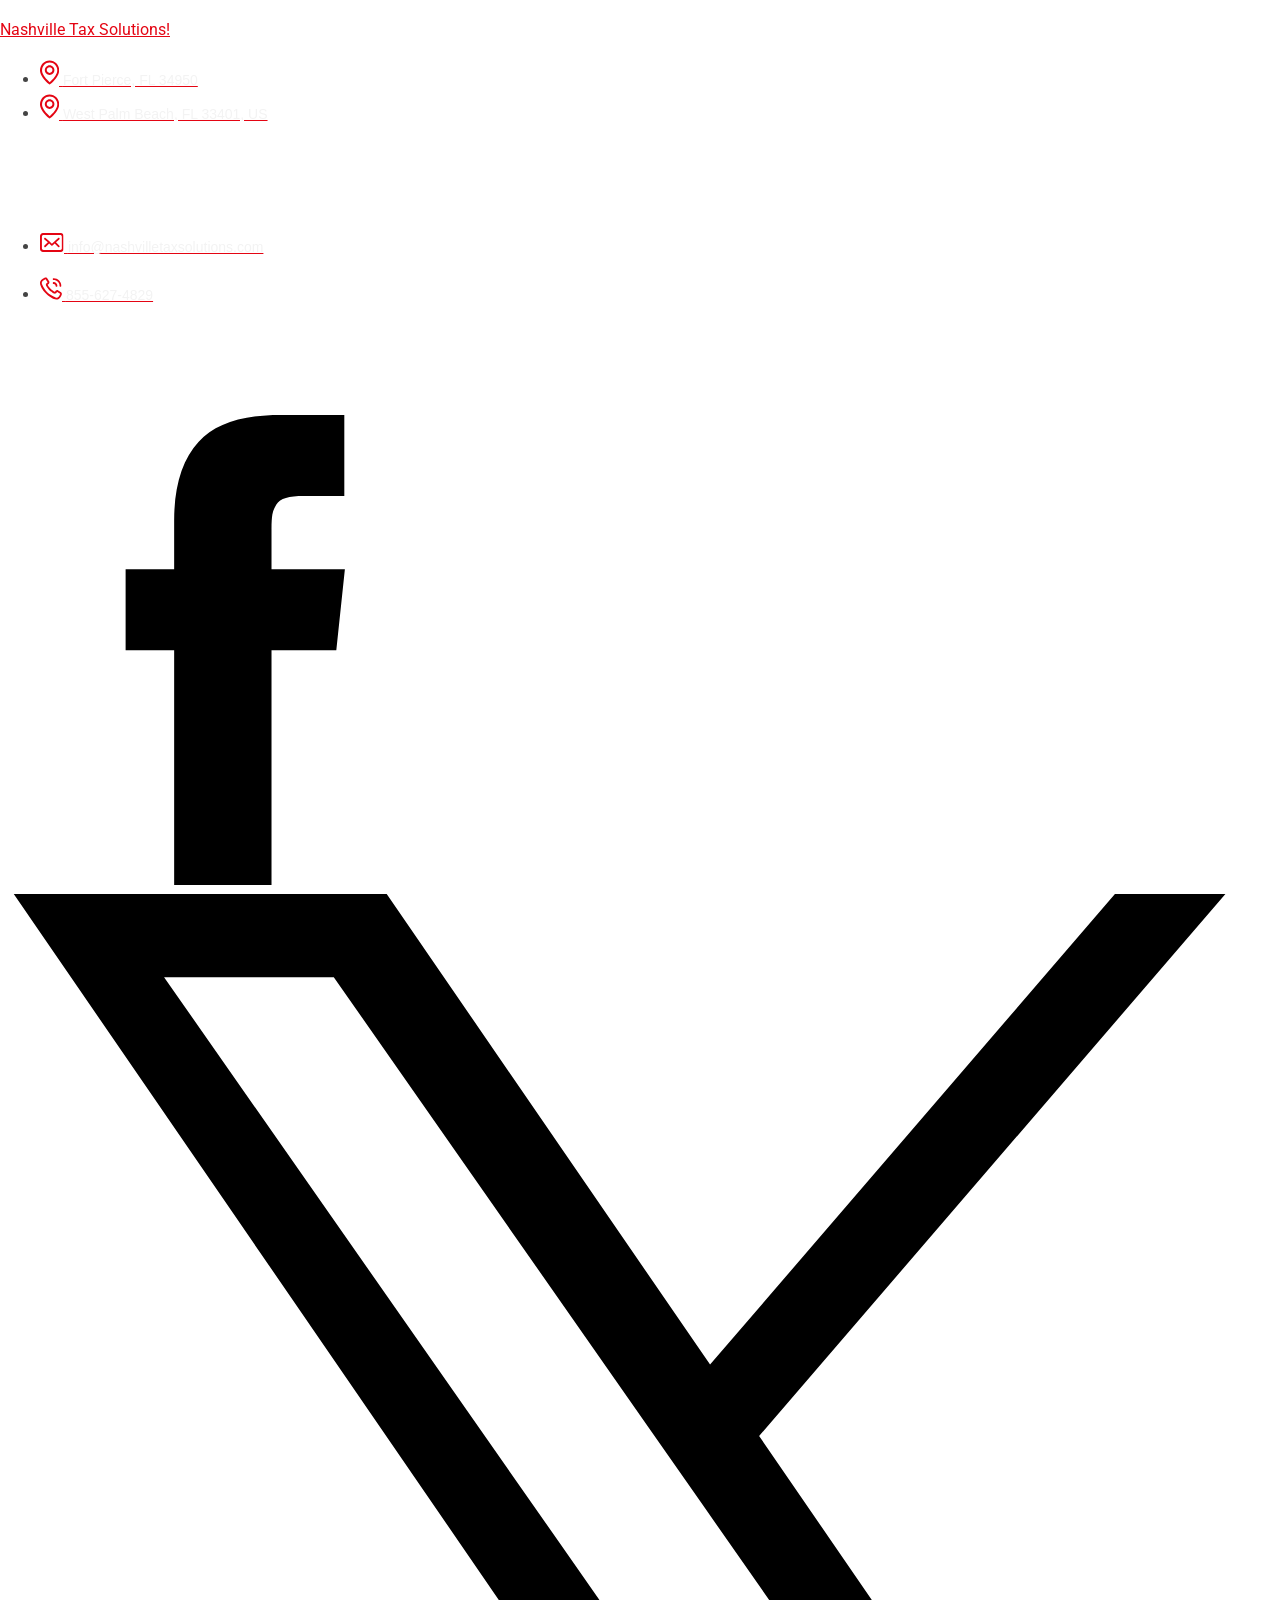
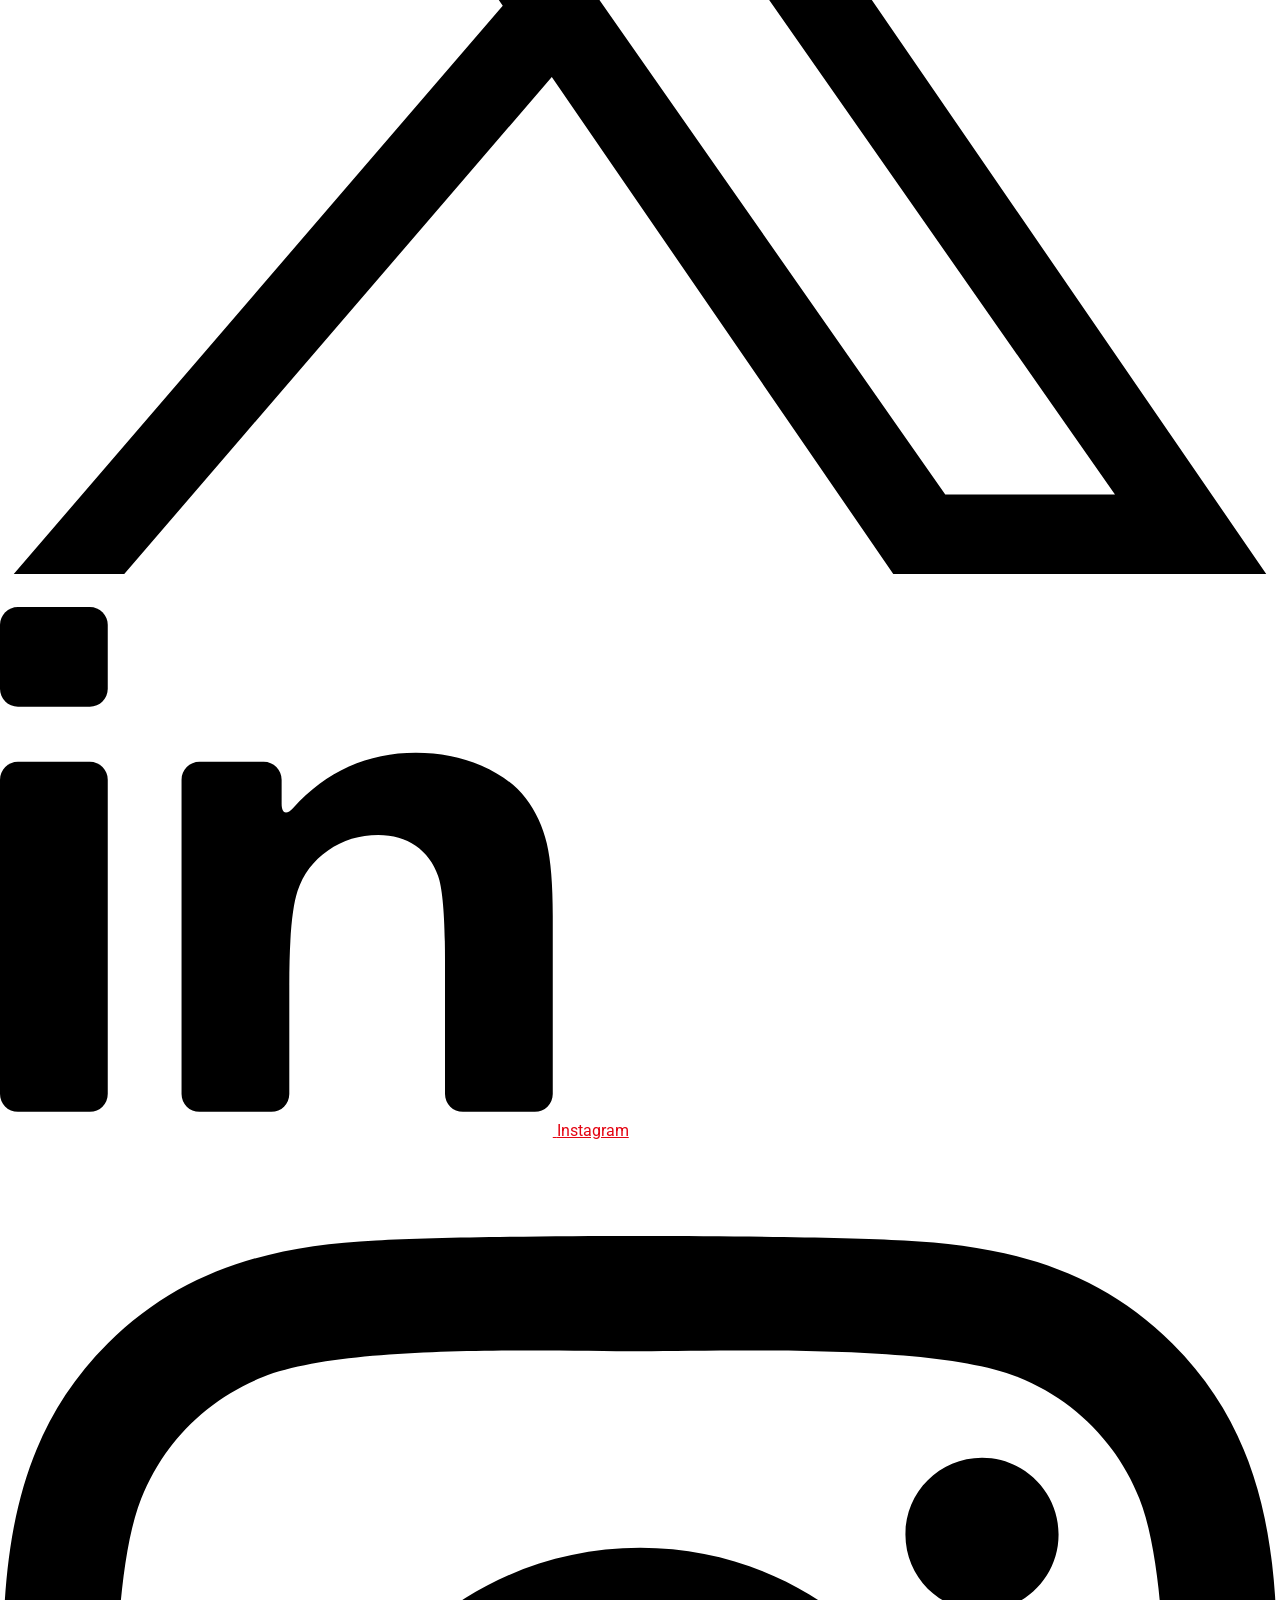
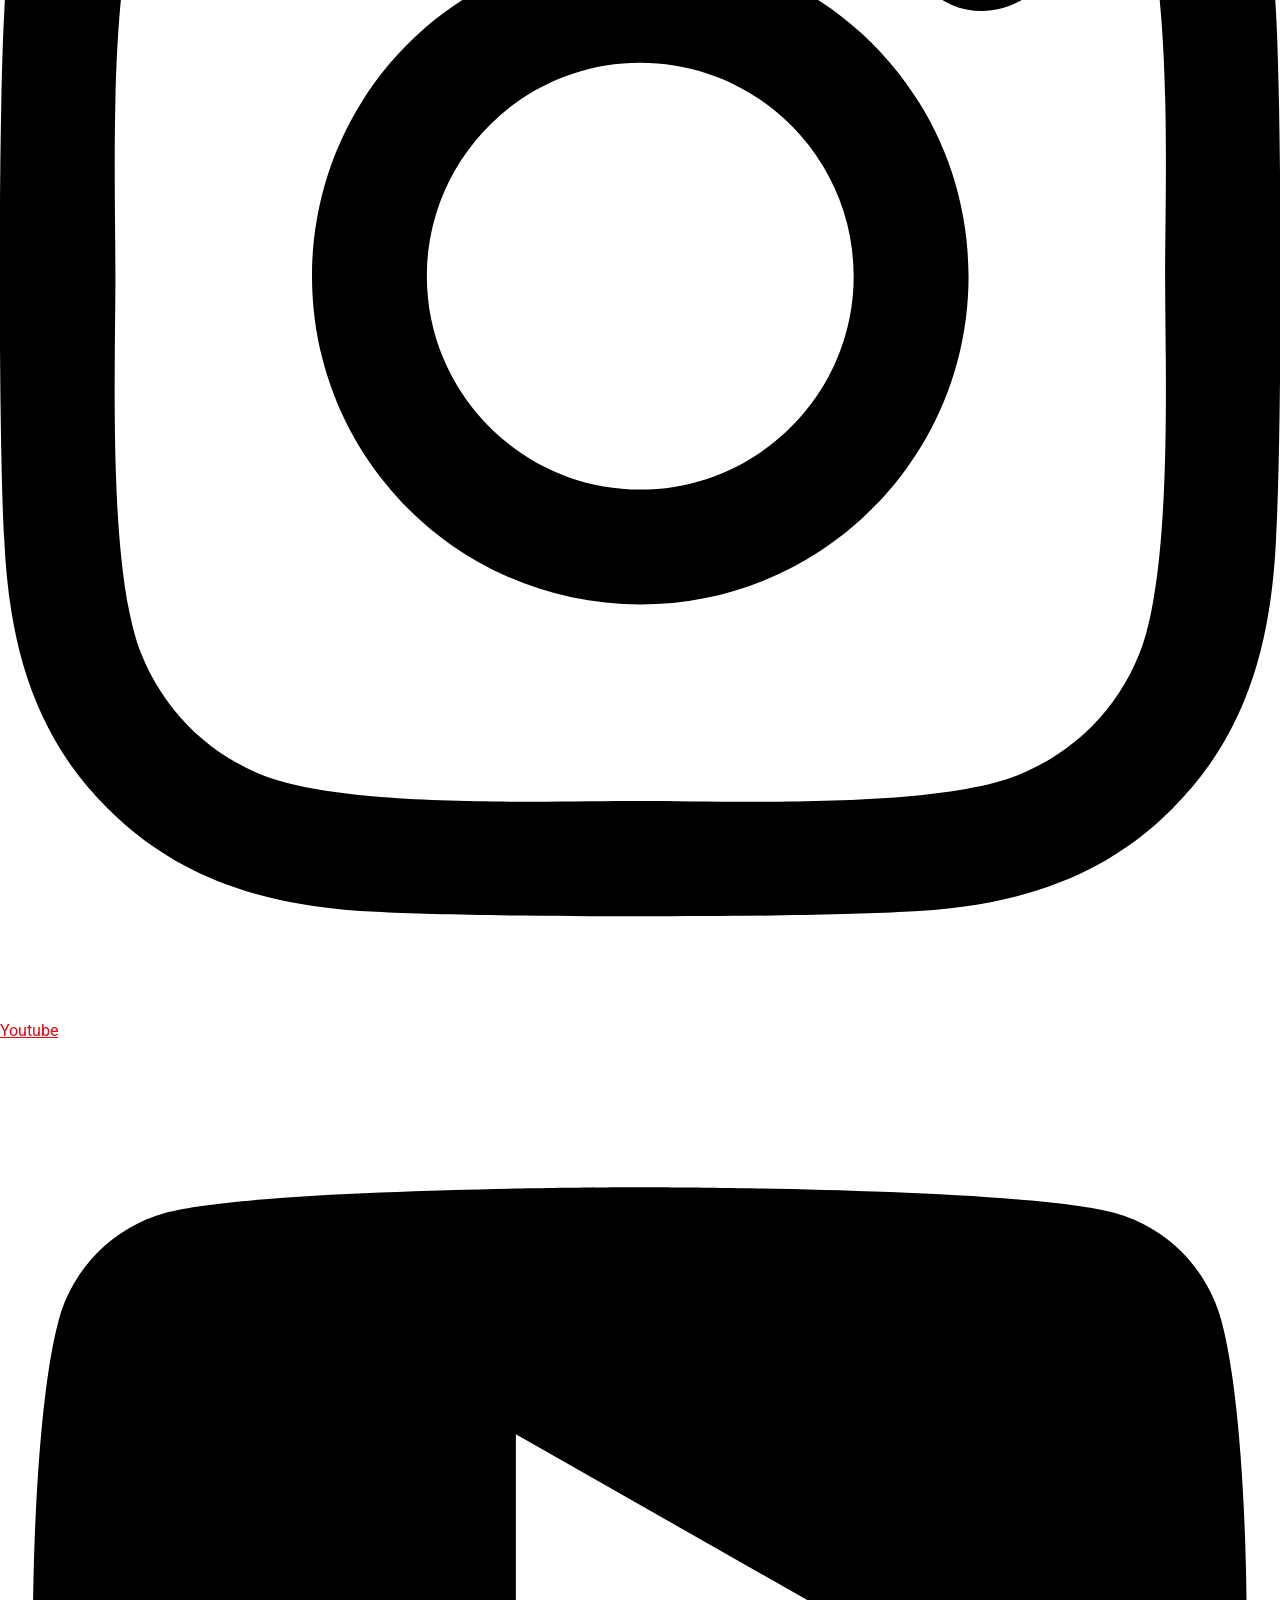
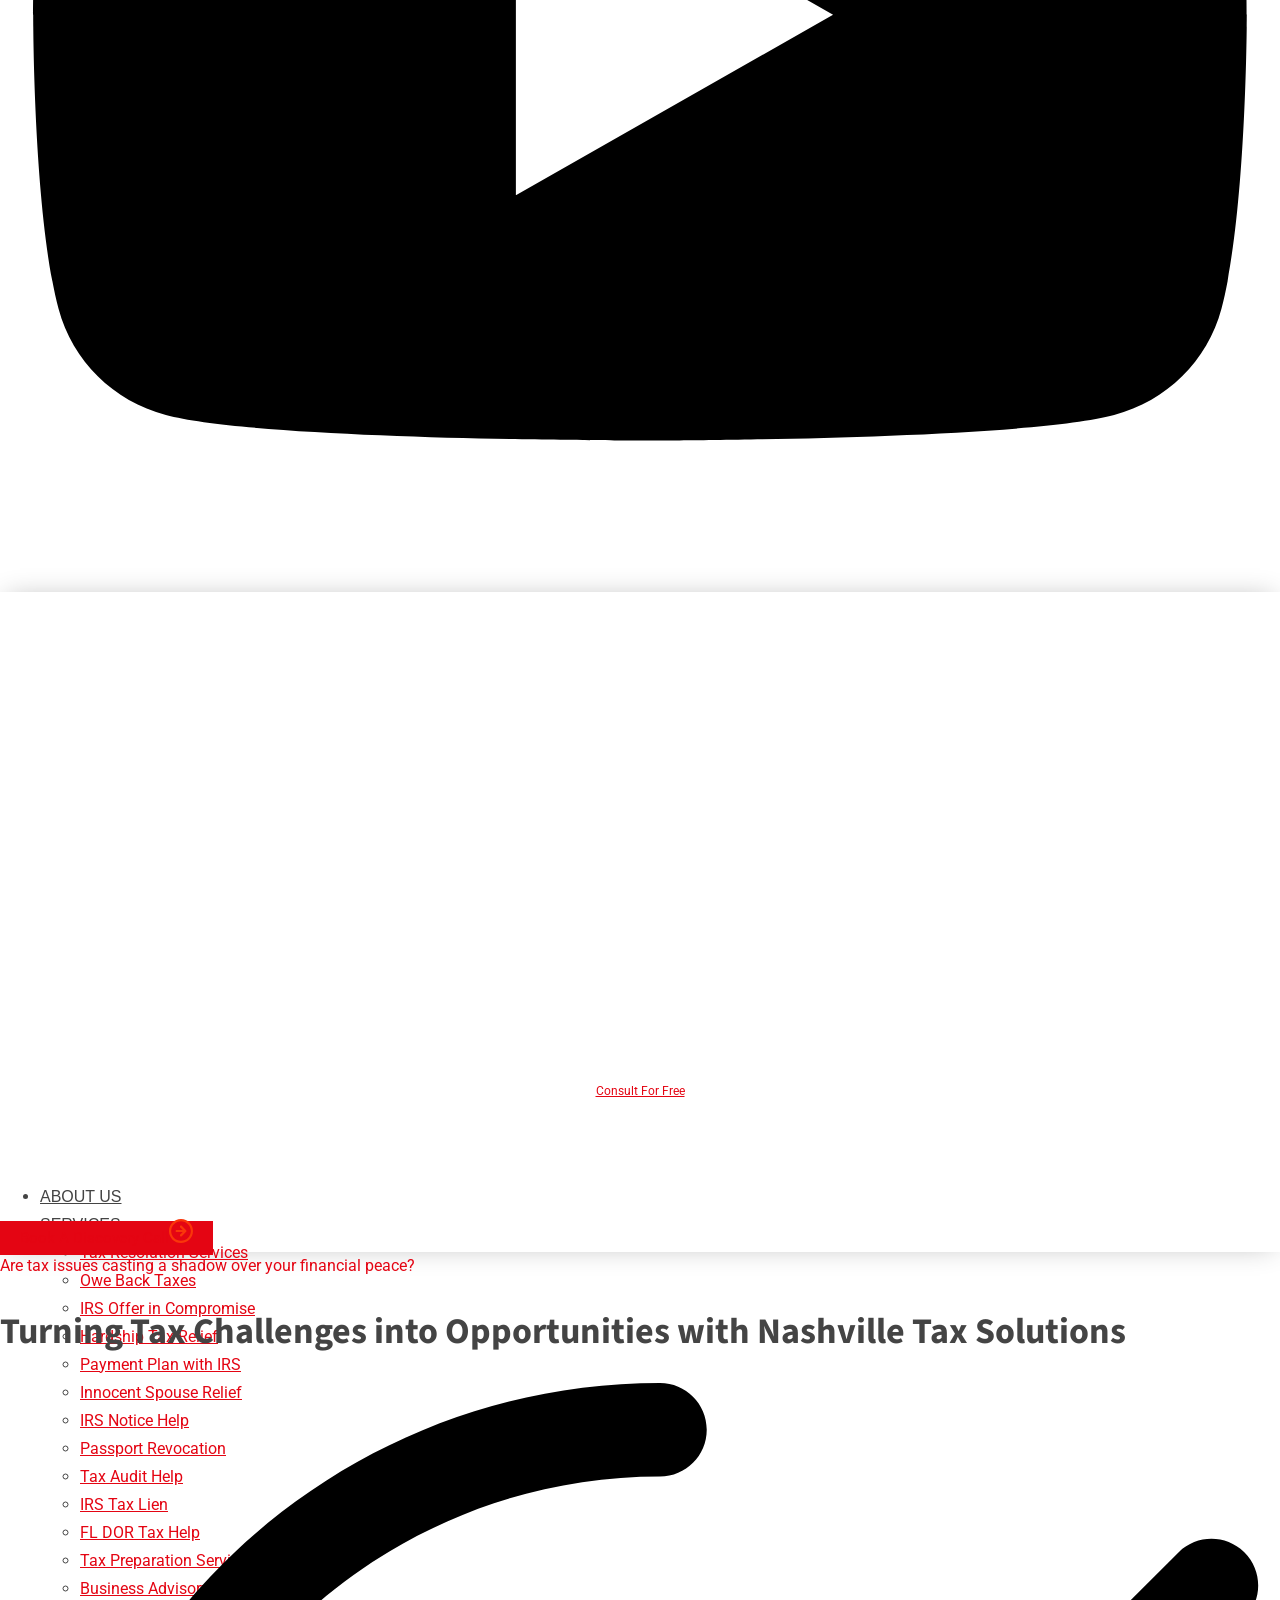
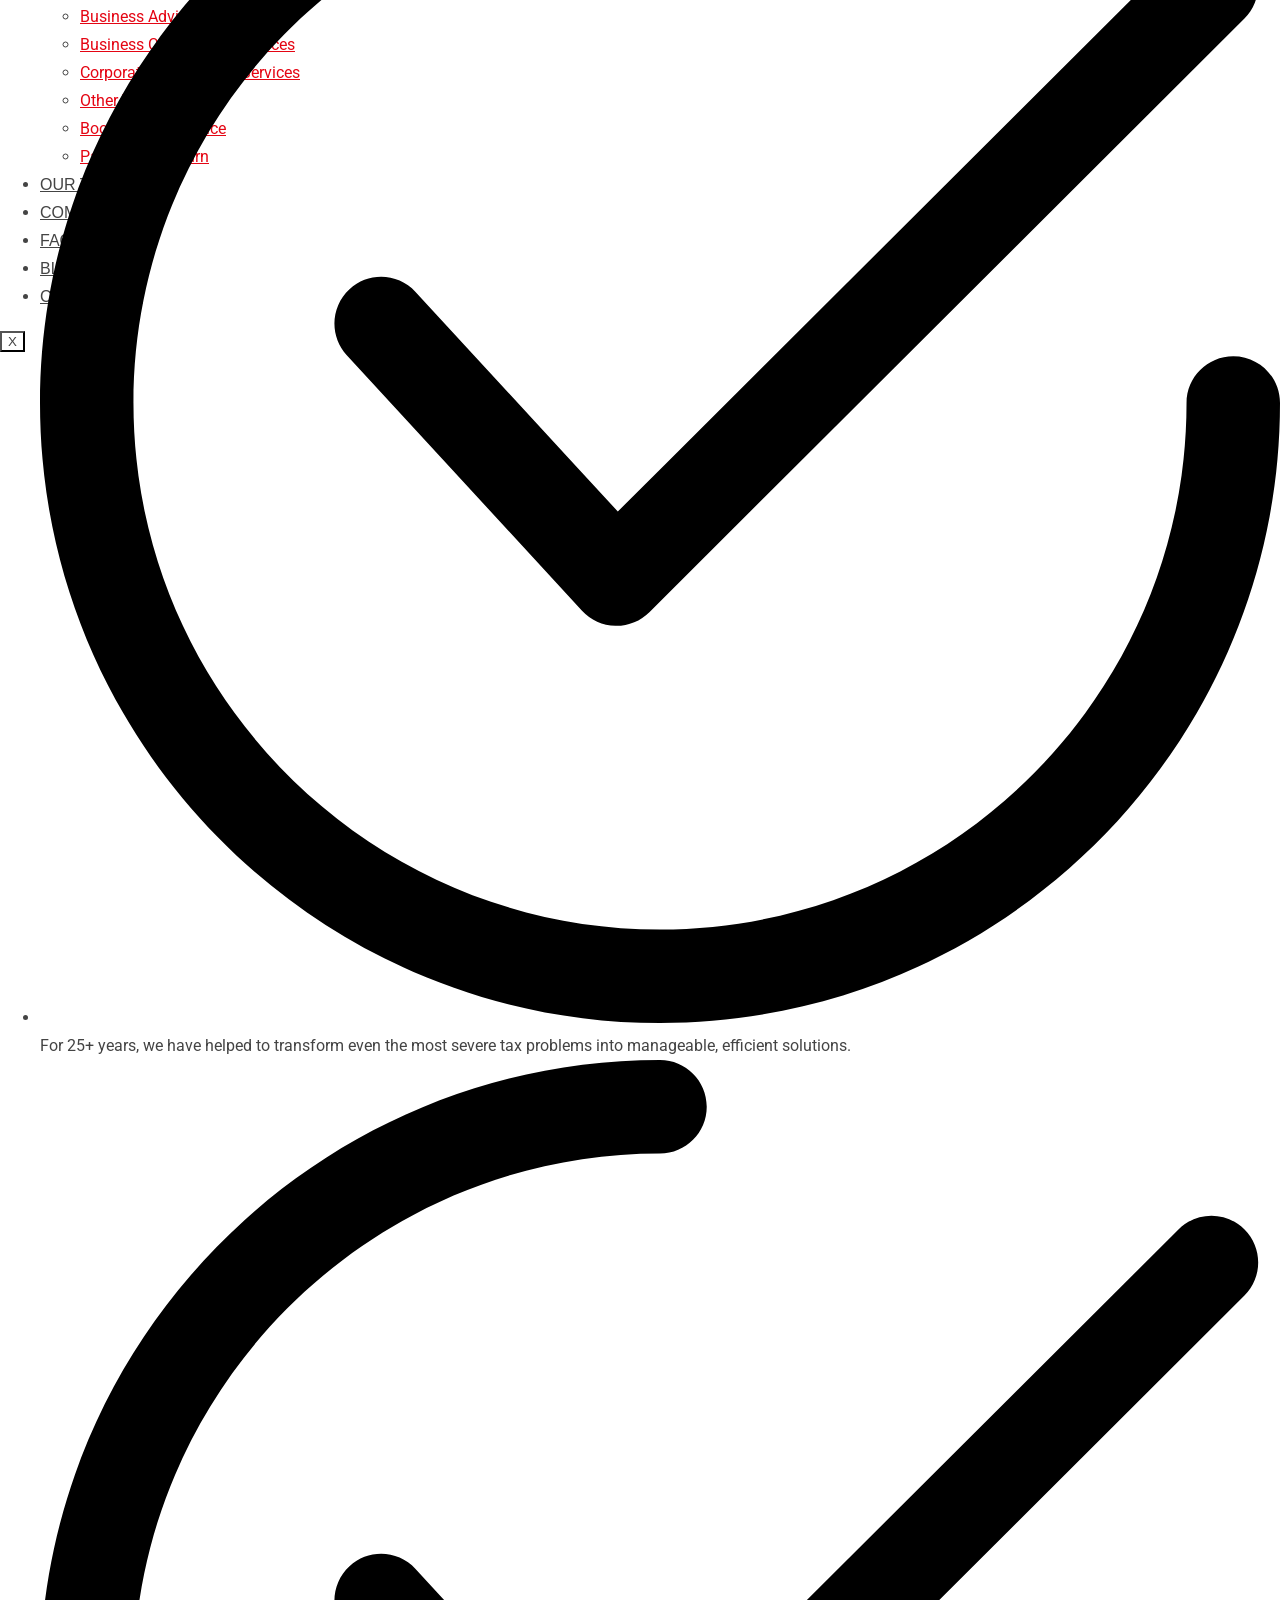
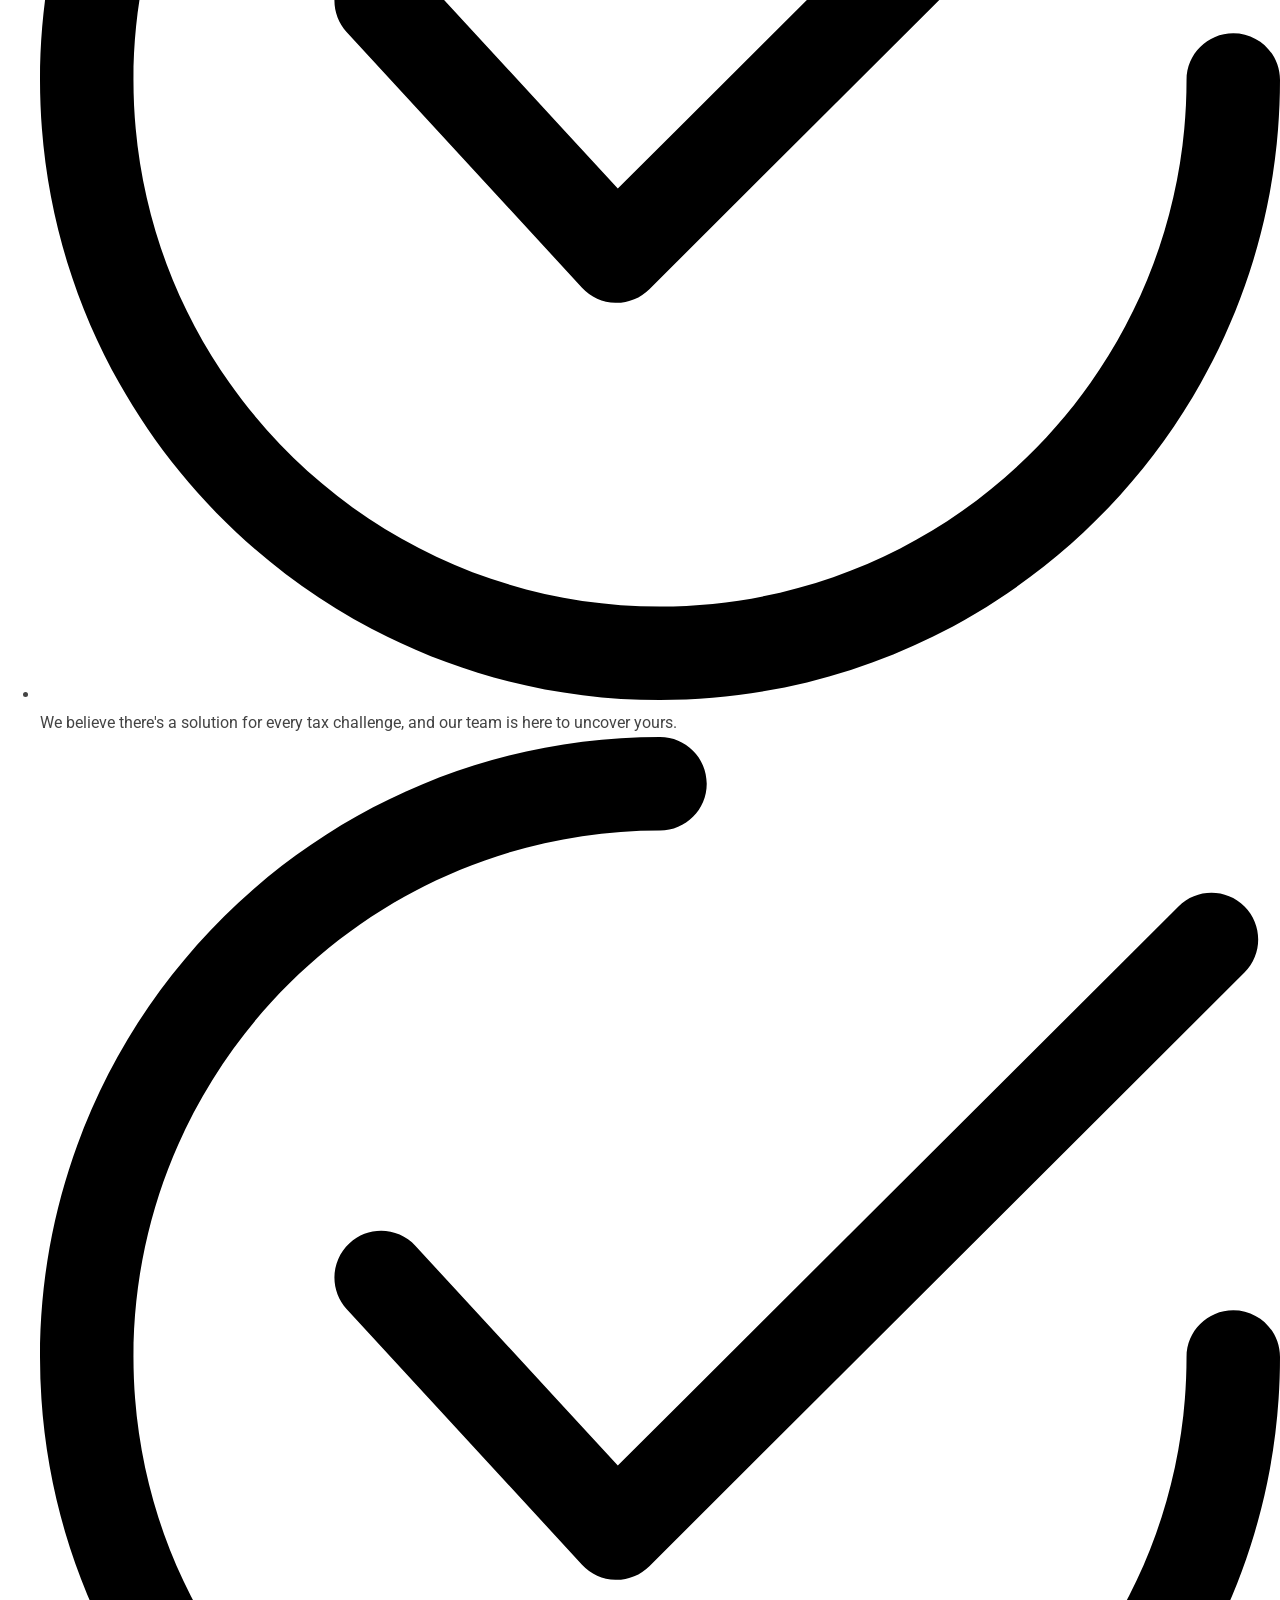
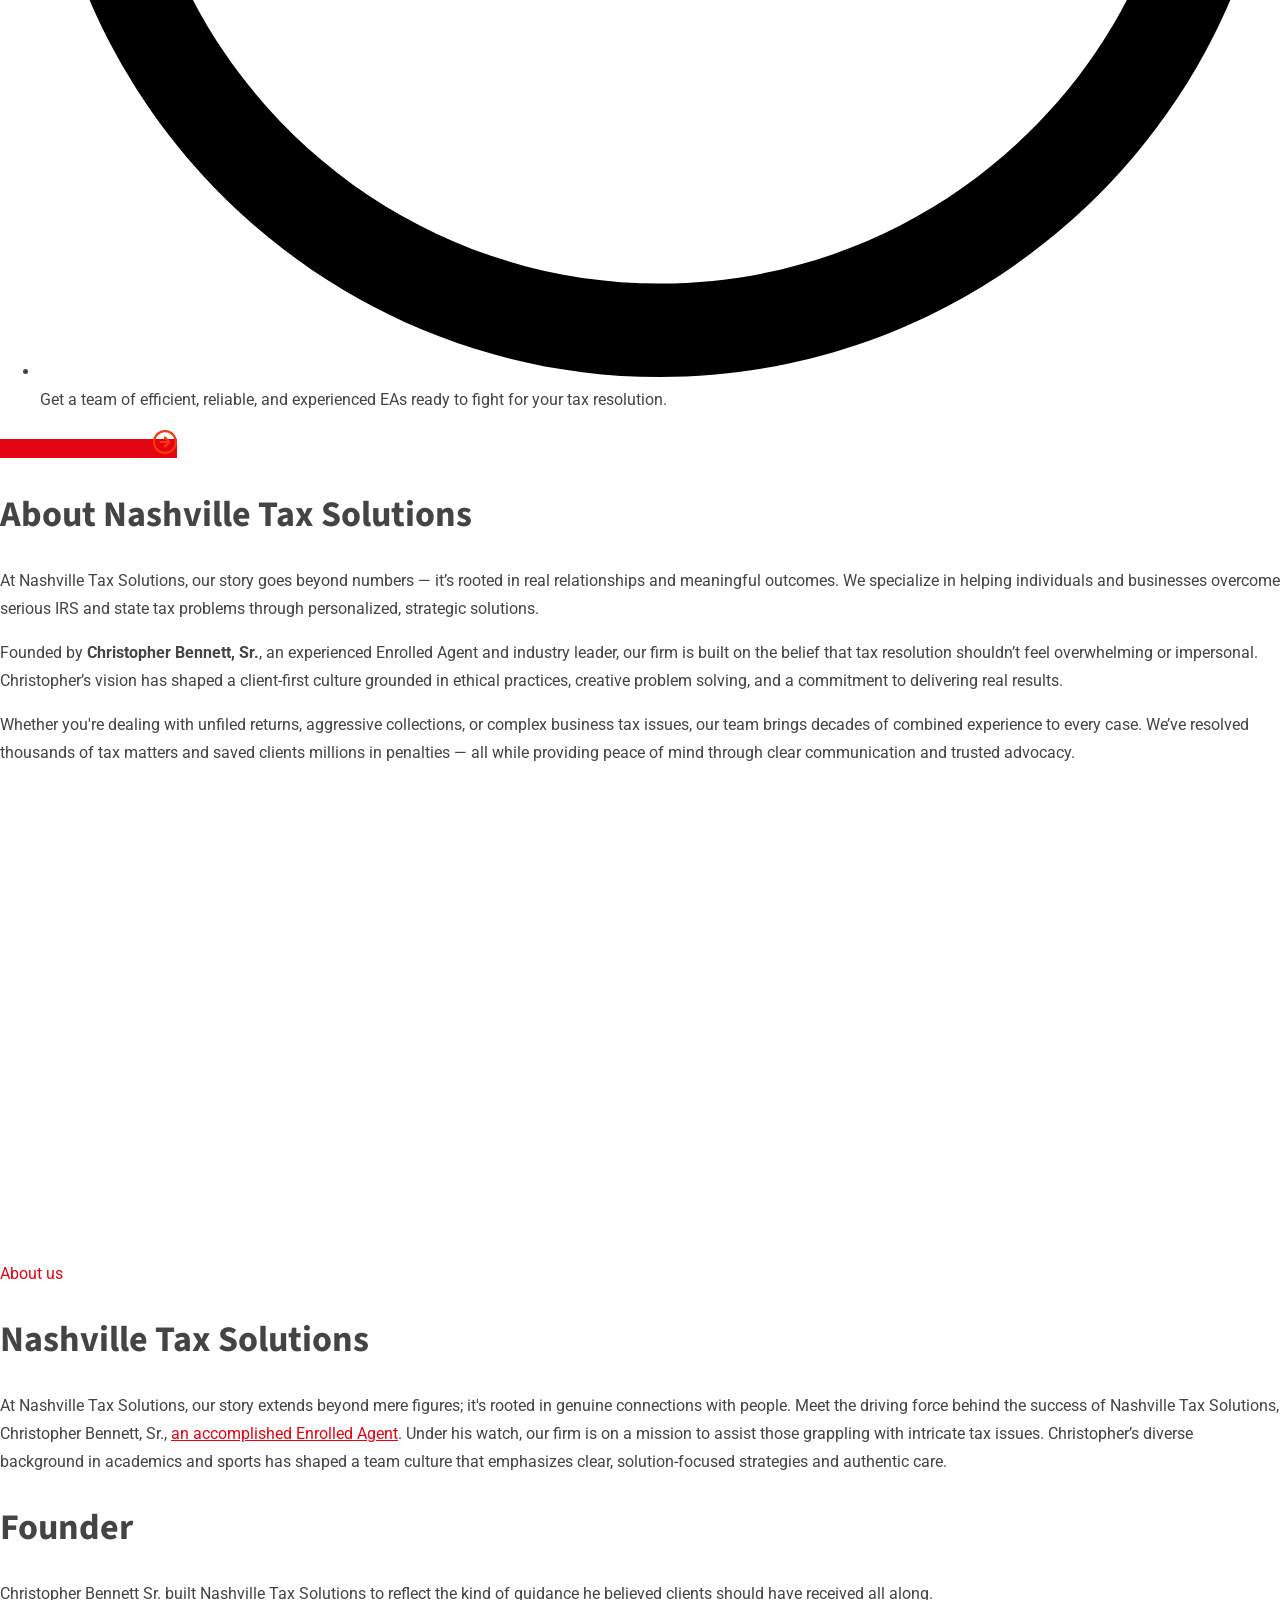
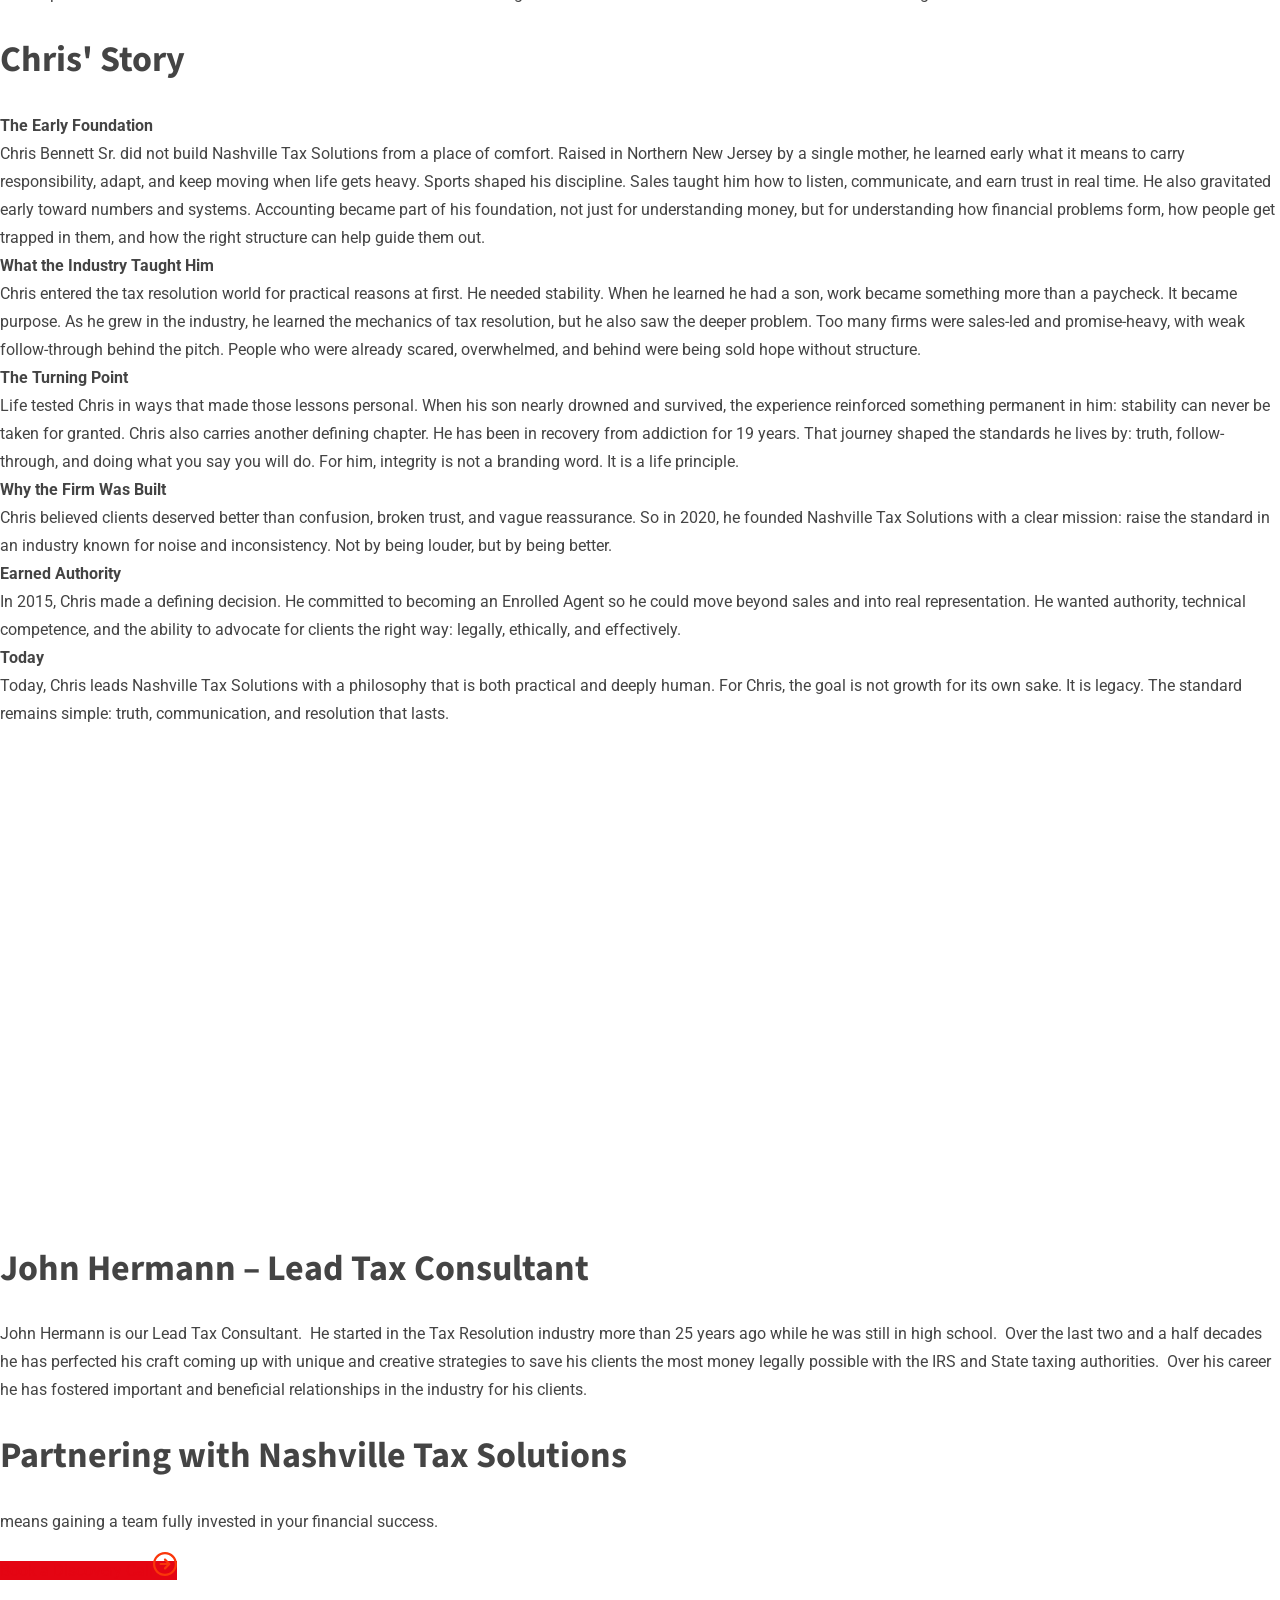
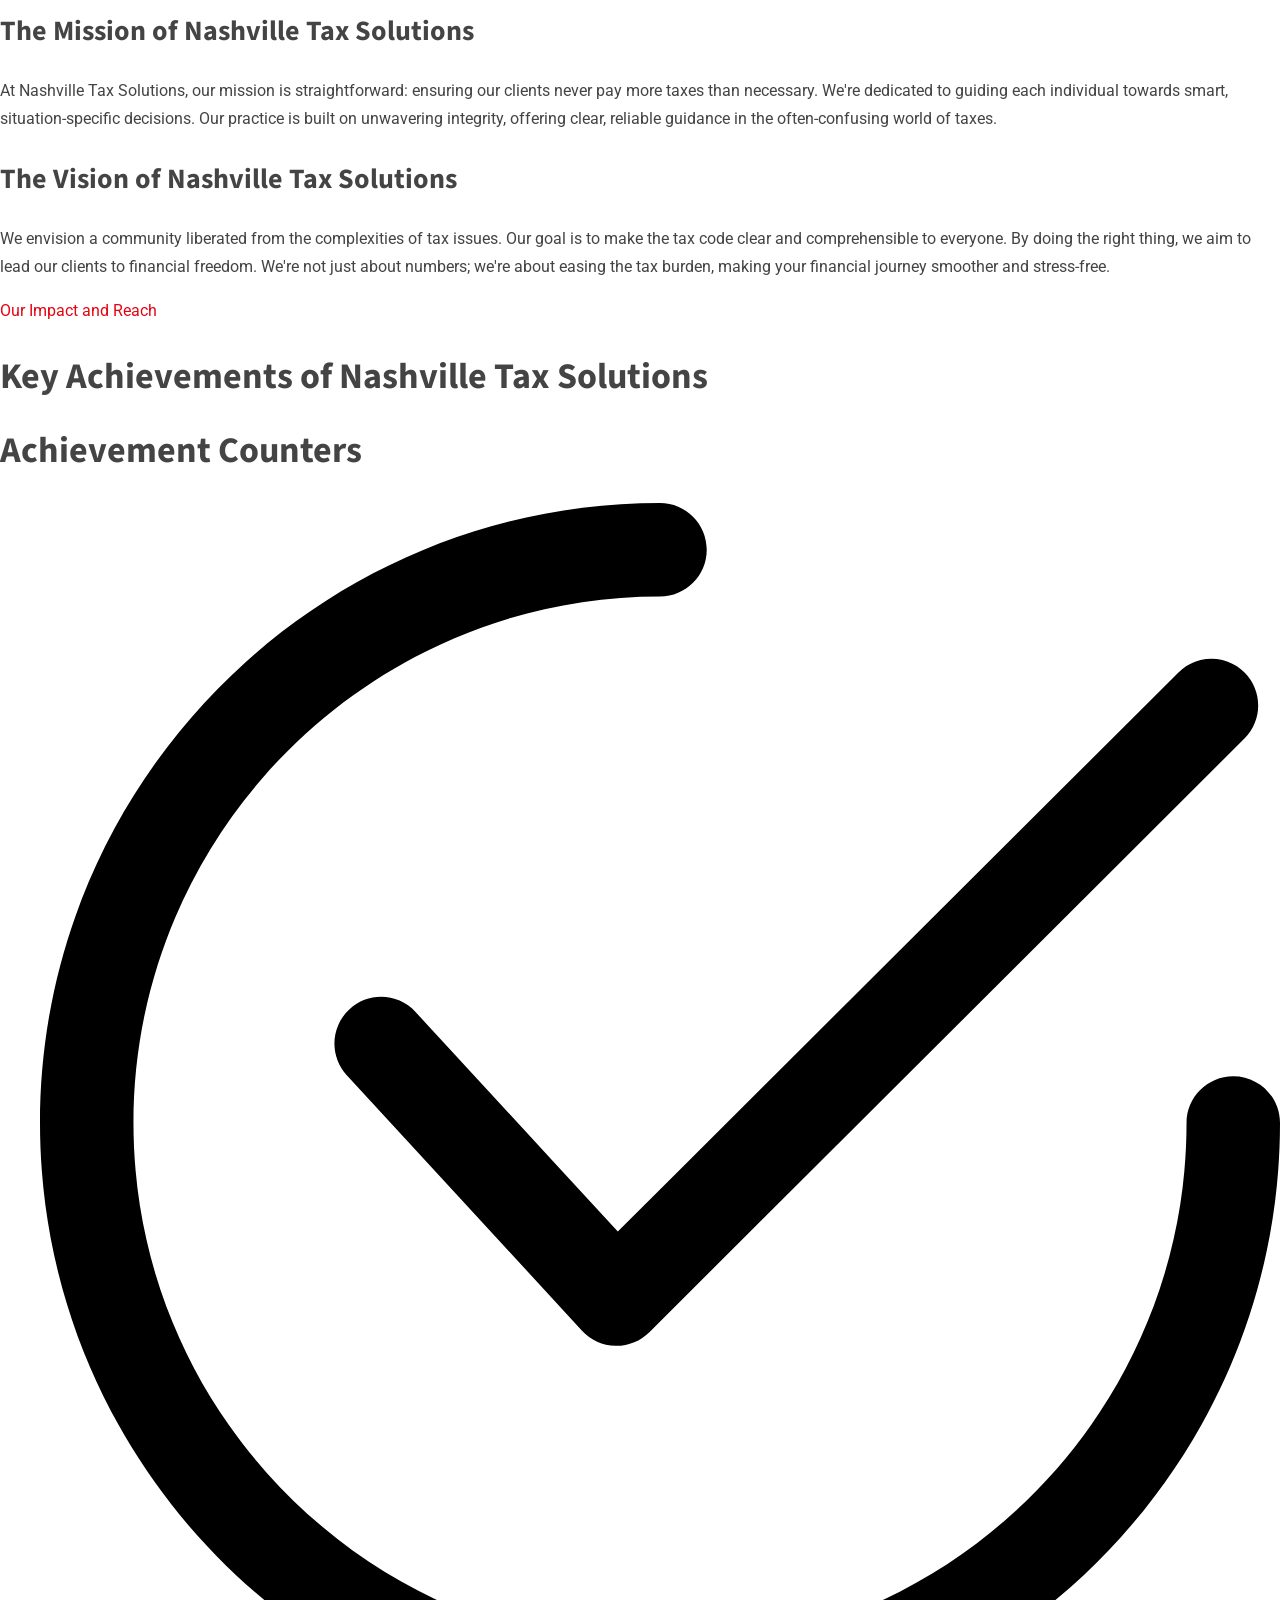
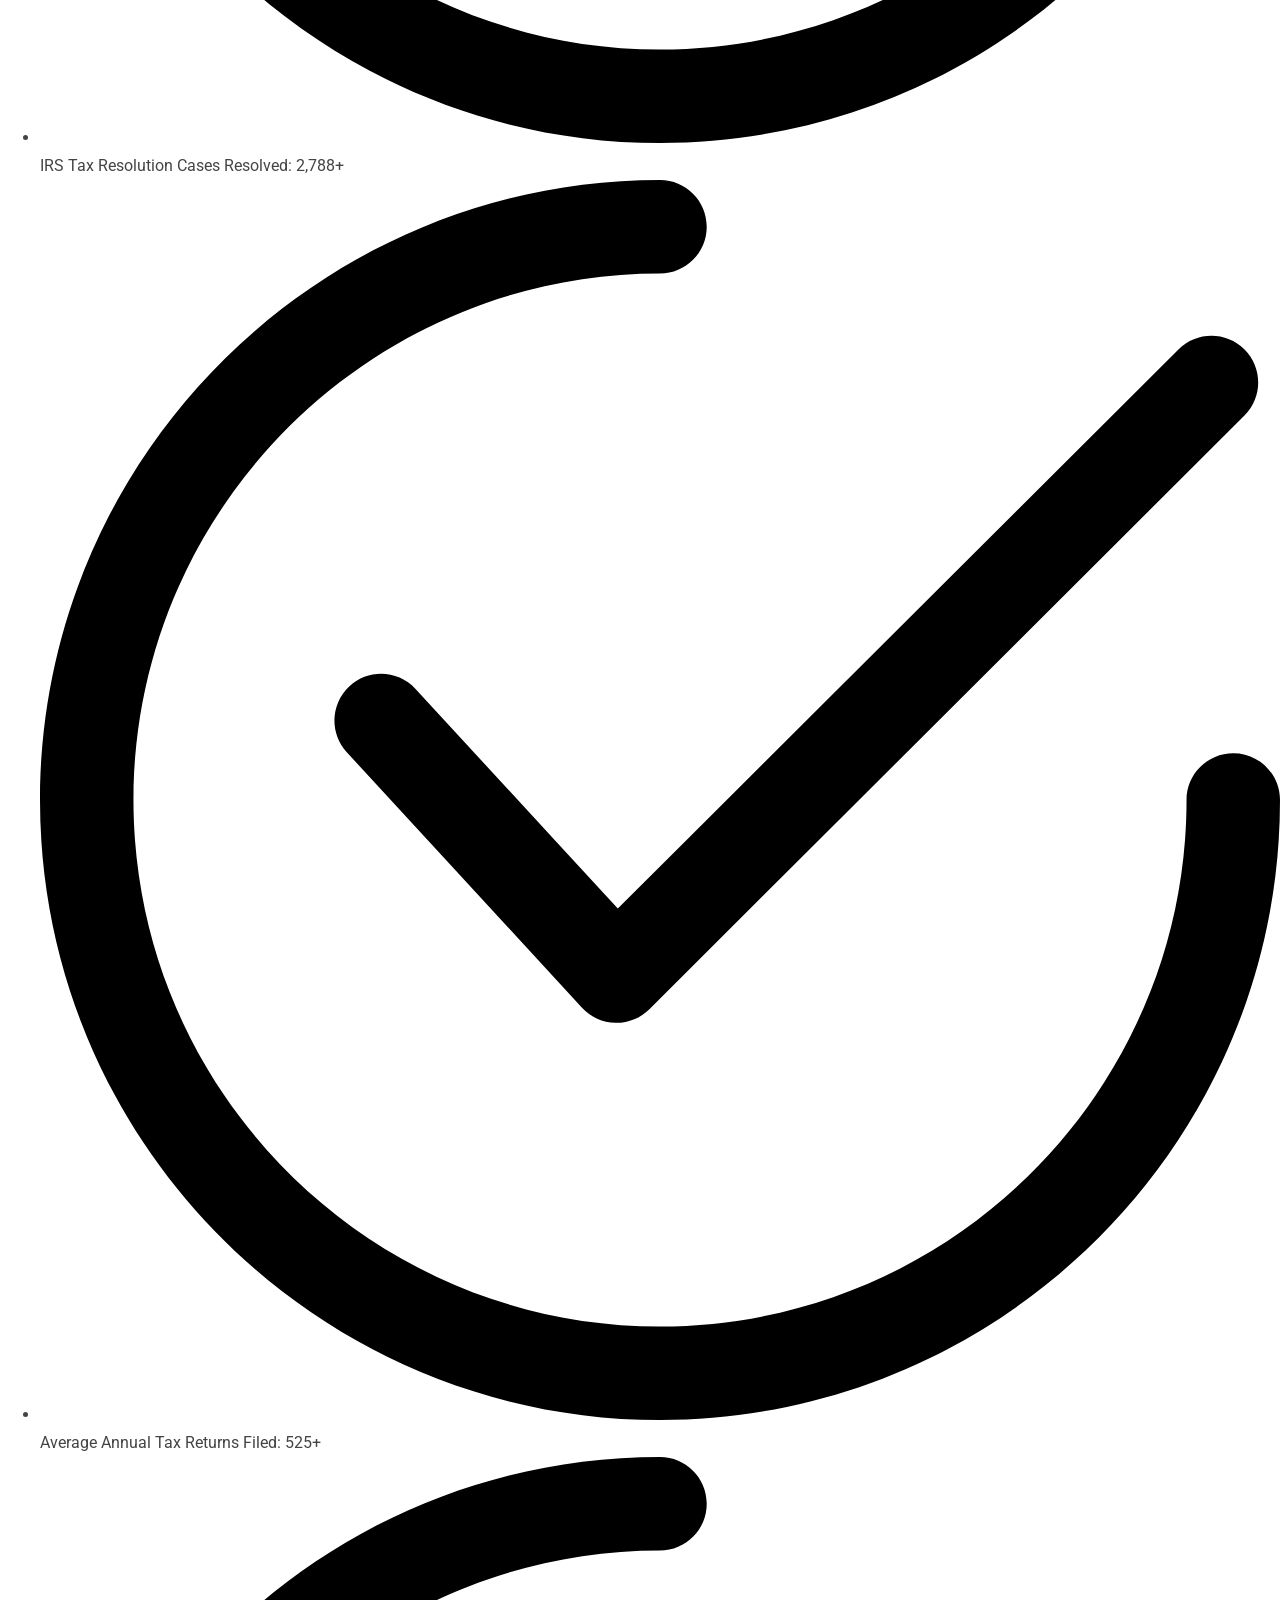
==== commit 8a67496c: "test 9" ====
--- a/about-us/index.html
+++ b/about-us/index.html
@@ -261,6 +261,7 @@
 		}
 	}
 </style>
+	<link rel="stylesheet" href="../assets/css/contact-pages.css">
 </head>
 <body class="wp-singular page-template page-template-elementor_header_footer page page-id-8991 wp-embed-responsive wp-theme-finbuzz wp-child-theme-finbuzz-child ehf-header ehf-footer ehf-template-finbuzz ehf-stylesheet-finbuzz-child sticky-header header-style-4 footer-style-1 has-topbar topbar-style-1 no-sidebar right-sidebar product-grid-view has-footer-widget elementor-default elementor-template-full-width elementor-kit-471 elementor-page elementor-page-8991">
 <!-- Google Tag Manager (noscript) -->
@@ -351,11 +352,7 @@
 <span class="elementor-screen-only">Instagram</span>
 <svg aria-hidden="true" class="e-font-icon-svg e-fab-instagram" viewbox="0 0 448 512" xmlns="http://www.w3.org/2000/svg"><path d="M224.1 141c-63.6 0-114.9 51.3-114.9 114.9s51.3 114.9 114.9 114.9S339 319.5 339 255.9 287.7 141 224.1 141zm0 189.6c-41.1 0-74.7-33.5-74.7-74.7s33.5-74.7 74.7-74.7 74.7 33.5 74.7 74.7-33.6 74.7-74.7 74.7zm146.4-194.3c0 14.9-12 26.8-26.8 26.8-14.9 0-26.8-12-26.8-26.8s12-26.8 26.8-26.8 26.8 12 26.8 26.8zm76.1 27.2c-1.7-35.9-9.9-67.7-36.2-93.9-26.2-26.2-58-34.4-93.9-36.2-37-2.1-147.9-2.1-184.9 0-35.8 1.7-67.6 9.9-93.9 36.1s-34.4 58-36.2 93.9c-2.1 37-2.1 147.9 0 184.9 1.7 35.9 9.9 67.7 36.2 93.9s58 34.4 93.9 36.2c37 2.1 147.9 2.1 184.9 0 35.9-1.7 67.7-9.9 93.9-36.2 26.2-26.2 34.4-58 36.2-93.9 2.1-37 2.1-147.8 0-184.8zM398.8 388c-7.8 19.6-22.9 34.7-42.6 42.6-29.5 11.7-99.5 9-132.1 9s-102.7 2.6-132.1-9c-19.6-7.8-34.7-22.9-42.6-42.6-11.7-29.5-9-99.5-9-132.1s-2.6-102.7 9-132.1c7.8-19.6 22.9-34.7 42.6-42.6 29.5-11.7 99.5-9 132.1-9s102.7-2.6 132.1 9c19.6 7.8 34.7 22.9 42.6 42.6 11.7 29.5 9 99.5 9 132.1s2.7 102.7-9 132.1z"></path></svg> </a>
 </span>
-<span class="elementor-grid-item" role="listitem">
-<a class="elementor-icon elementor-social-icon elementor-social-icon- elementor-repeater-item-716e24a" href="https://www.yelp.com/biz/nashville-tax-solutions-melbourne?osq=nashville+tax+solutions" target="_blank">
-<span class="elementor-screen-only"></span>
-<svg fill="none" height="15" viewbox="0 0 11 15" width="11" xmlns="http://www.w3.org/2000/svg"><path d="M3.93784 0.662C3.50441 0.756814 2.83258 1.03584 2.47229 1.27152C2.37476 1.33653 2.2041 1.48011 2.09032 1.59118C1.82755 1.85395 1.71377 2.07609 1.69481 2.37678C1.67585 2.64768 1.7219 2.81834 1.92778 3.25178C2.56439 4.59001 3.58568 5.93908 4.74783 6.96849C5.12708 7.30441 5.17313 7.33691 5.27066 7.33691C5.36276 7.33691 5.50634 7.20688 5.50634 7.1202C5.50634 7.0904 5.52801 7.01996 5.55781 6.96308C5.65533 6.76532 5.67429 6.53235 5.65804 5.6438C5.63366 4.40851 5.6147 3.65813 5.60115 3.50371C5.59573 3.42786 5.58219 3.23282 5.57406 3.07028C5.52259 2.14381 5.44132 1.55867 5.31942 1.24172C5.20293 0.935606 4.98351 0.724307 4.71532 0.653873C4.53653 0.61053 4.1654 0.613239 3.93784 0.662Z" fill="#E40513"></path><path d="M8.94394 4.66592C8.93853 4.67133 8.88705 4.68217 8.83017 4.6903C8.77599 4.69842 8.68388 4.73906 8.62699 4.77969C8.45091 4.91514 7.86577 5.49757 7.58133 5.81994C7.43234 5.99061 7.29689 6.14502 7.28063 6.16127C7.26709 6.17752 7.16956 6.29401 7.06391 6.41591C6.96097 6.54053 6.81469 6.70848 6.74155 6.79246C6.57901 6.97938 6.40563 7.24757 6.31895 7.44532C6.26748 7.56452 6.25393 7.64308 6.25393 7.83C6.25122 8.05214 6.25664 8.06839 6.3352 8.16591C6.44898 8.30678 6.5763 8.36638 6.83365 8.39076C7.32669 8.44223 8.31275 8.24176 9.65099 7.82458C9.86229 7.75957 10.4258 7.54285 10.5124 7.4968C11.1599 7.1365 10.9594 6.38341 9.95981 5.41359C9.52908 4.99641 9.18775 4.71197 9.07668 4.67946C8.97645 4.65237 8.9602 4.64966 8.94394 4.66592Z" fill="#E40513"></path><path d="M1.36156 6.71106C0.716821 6.84109 0.307766 7.82986 0.345692 9.17893C0.37549 10.1894 0.567827 10.547 1.1042 10.5822C1.40761 10.6011 1.73269 10.5199 2.93276 10.1271C3.80776 9.83721 4.50939 9.53381 4.68818 9.36044C4.84801 9.20602 4.89948 9.04349 4.85343 8.83219C4.83175 8.72383 4.79112 8.66694 4.60962 8.48002C4.21682 8.07909 3.90258 7.84612 3.08176 7.3585C2.29344 6.89256 2.06318 6.78149 1.74623 6.71648C1.58911 6.68397 1.50513 6.68397 1.36156 6.71106Z" fill="#E40513"></path><path d="M7.00436 9.47703C6.77139 9.57184 6.67658 9.75334 6.70908 10.054C6.7443 10.4008 6.89058 10.7286 7.42967 11.6713C7.85498 12.4108 8.03377 12.6736 8.28571 12.9283C8.48888 13.1341 8.57015 13.1802 8.68393 13.1531C9.09569 13.0502 9.25823 12.9852 9.52913 12.8145C10.2226 12.3756 10.7644 11.6063 10.7698 11.0509C10.7698 10.929 10.7536 10.864 10.6913 10.753C10.5071 10.4116 10.1088 10.1976 9.17425 9.92672C8.93586 9.85899 8.56202 9.74251 8.34801 9.66937C7.67619 9.4391 7.25088 9.37951 7.00436 9.47703Z" fill="#E40513"></path><path d="M5.00788 10.1569C4.75324 10.2165 4.46338 10.4224 4.15455 10.7637C3.87824 11.0671 3.26059 11.8419 2.99782 12.213C2.91926 12.3241 2.82716 12.446 2.79194 12.4839C2.6592 12.6275 2.48041 12.8523 2.42352 12.9472C2.19326 13.3318 2.6592 13.8899 3.43126 14.1499C3.59109 14.2041 4.23311 14.3721 4.5311 14.4371C4.96454 14.5319 5.3465 14.494 5.51446 14.3369C5.65803 14.2041 5.7068 14.0416 5.73389 13.6217C5.81245 12.3485 5.83954 11.3353 5.80161 11.0021C5.72576 10.3195 5.47112 10.0486 5.00788 10.1569Z" fill="#E40513"></path></svg> </a>
-</span>
+
 <span class="elementor-grid-item" role="listitem">
 <a class="elementor-icon elementor-social-icon elementor-social-icon-youtube elementor-repeater-item-a0a9f16" href="https://www.youtube.com/channel/UCT1C5jbFGb7ul3mdXH11XiQ" target="_blank">
 <span class="elementor-screen-only">Youtube</span>
@@ -404,7 +401,7 @@
 <button aria-controls="ekit-megamenu-global-header-menu" aria-expanded="false" aria-label="Menu" class="elementskit-menu-hamburger elementskit-menu-toggler" type="button">
 <i aria-hidden="true" class="ekit-menu-icon icon icon-menu-11"></i> </button>
 <div class="elementskit-menu-container elementskit-menu-offcanvas-elements elementskit-navbar-nav-default ekit-nav-menu-one-page-no ekit-nav-dropdown-hover" id="ekit-megamenu-global-header-menu"><ul class="elementskit-navbar-nav elementskit-menu-po-left submenu-click-on-icon" id="menu-global-header-menu"><li class="menu-item menu-item-type-post_type menu-item-object-page current-menu-item page_item page-item-8991 current_page_item menu-item-13685 nav-item elementskit-mobile-builder-content active" data-vertical-menu="750px" id="menu-item-13685"><a class="ekit-menu-nav-link active" href="https://nashvilletaxsolutions.com/about-us/">About Us</a></li>
-<li class="menu-item menu-item-type-post_type menu-item-object-page menu-item-13688 nav-item elementskit-dropdown-has relative_position elementskit-dropdown-menu-default_width elementskit-megamenu-has elementskit-mobile-builder-content" data-vertical-menu="750px" id="menu-item-13688"><a aria-controls="ekit-megamenu-panel-13688" aria-expanded="false" class="ekit-menu-nav-link" href="https://nashvilletaxsolutions.com/services/">Services<i aria-hidden="true" class="icon icon-down-arrow1 elementskit-submenu-indicator"></i></a><div class="elementskit-megamenu-panel" id="ekit-megamenu-panel-13688"> <div class="elementor elementor-13692" data-elementor-id="13692" data-elementor-type="wp-post">
+<li class="menu-item menu-item-type-post_type menu-item-object-page menu-item-13688 nav-item elementskit-dropdown-has relative_position elementskit-dropdown-menu-default_width elementskit-megamenu-has elementskit-mobile-builder-content" data-vertical-menu="750px" id="menu-item-13688"><a aria-controls="ekit-megamenu-panel-13688" aria-expanded="false" class="ekit-menu-nav-link" href="/services/">Services<i aria-hidden="true" class="icon icon-down-arrow1 elementskit-submenu-indicator"></i></a><div class="elementskit-megamenu-panel" id="ekit-megamenu-panel-13688"> <div class="elementor elementor-13692" data-elementor-id="13692" data-elementor-type="wp-post">
 <div class="elementor-element elementor-element-587d1f60 mega menu e-flex e-con-boxed e-con e-parent" data-e-type="container" data-element_type="container" data-id="587d1f60" data-settings='{"background_background":"classic"}'>
 <div class="e-con-inner">
 <div class="elementor-element elementor-element-61874e8 e-flex e-con-boxed e-con e-child" data-e-type="container" data-element_type="container" data-id="61874e8">
@@ -412,7 +409,7 @@
 <div class="elementor-element elementor-element-688d6ddd elementor-icon-list--layout-traditional elementor-list-item-link-full_width elementor-widget elementor-widget-icon-list" data-e-type="widget" data-element_type="widget" data-id="688d6ddd" data-widget_type="icon-list.default">
 <ul class="elementor-icon-list-items">
 <li class="elementor-icon-list-item">
-<a href="/tax-resolution-services/">
+<a href="/services/#tax-resolution">
 <span class="elementor-icon-list-text">Tax Resolution Services</span>
 </a>
 </li>
@@ -421,70 +418,70 @@
 <div class="elementor-element elementor-element-2153a441 elementor-icon-list--layout-traditional elementor-list-item-link-full_width elementor-widget elementor-widget-icon-list" data-e-type="widget" data-element_type="widget" data-id="2153a441" data-widget_type="icon-list.default">
 <ul class="elementor-icon-list-items">
 <li class="elementor-icon-list-item">
-<a href="/service/back-taxes/">
+<a href="/services/#tax-resolution">
 <span class="elementor-icon-list-icon">
 <i aria-hidden="true" class="icon icon-right-arrow1"></i> </span>
 <span class="elementor-icon-list-text">Owe Back Taxes</span>
 </a>
 </li>
 <li class="elementor-icon-list-item">
-<a href="/service/offer-in-compromise/">
+<a href="/services/#tax-resolution">
 <span class="elementor-icon-list-icon">
 <i aria-hidden="true" class="icon icon-right-arrow1"></i> </span>
 <span class="elementor-icon-list-text">IRS Offer in Compromise</span>
 </a>
 </li>
 <li class="elementor-icon-list-item">
-<a href="/service/hardship-tax-relief/">
+<a href="/services/#tax-resolution">
 <span class="elementor-icon-list-icon">
 <i aria-hidden="true" class="icon icon-right-arrow1"></i> </span>
 <span class="elementor-icon-list-text">Hardship Tax Relief</span>
 </a>
 </li>
 <li class="elementor-icon-list-item">
-<a href="/service/payment-plan-with-irs/">
+<a href="/services/#tax-resolution">
 <span class="elementor-icon-list-icon">
 <i aria-hidden="true" class="icon icon-right-arrow1"></i> </span>
 <span class="elementor-icon-list-text">Payment Plan with IRS</span>
 </a>
 </li>
 <li class="elementor-icon-list-item">
-<a href="/service/innocent-spouse-relief/">
+<a href="/services/#tax-resolution">
 <span class="elementor-icon-list-icon">
 <i aria-hidden="true" class="icon icon-right-arrow1"></i> </span>
 <span class="elementor-icon-list-text">Innocent Spouse Relief</span>
 </a>
 </li>
 <li class="elementor-icon-list-item">
-<a href="/service/irs-collection-notice/">
+<a href="/services/#tax-resolution">
 <span class="elementor-icon-list-icon">
 <i aria-hidden="true" class="icon icon-right-arrow1"></i> </span>
 <span class="elementor-icon-list-text">IRS Notice Help</span>
 </a>
 </li>
 <li class="elementor-icon-list-item">
-<a href="/service/passport-revocation/">
+<a href="/services/#tax-resolution">
 <span class="elementor-icon-list-icon">
 <i aria-hidden="true" class="icon icon-right-arrow1"></i> </span>
 <span class="elementor-icon-list-text">Passport Revocation</span>
 </a>
 </li>
 <li class="elementor-icon-list-item">
-<a href="/service/irs-tax-audit/">
+<a href="/services/#tax-resolution">
 <span class="elementor-icon-list-icon">
 <i aria-hidden="true" class="icon icon-right-arrow1"></i> </span>
 <span class="elementor-icon-list-text">Tax Audit Help</span>
 </a>
 </li>
 <li class="elementor-icon-list-item">
-<a href="/service/irs-tax-lien/">
+<a href="/services/#tax-resolution">
 <span class="elementor-icon-list-icon">
 <i aria-hidden="true" class="icon icon-right-arrow1"></i> </span>
 <span class="elementor-icon-list-text">IRS Tax Lien</span>
 </a>
 </li>
 <li class="elementor-icon-list-item">
-<a href="/service/florida-tax-help/">
+<a href="/services/#tax-resolution">
 <span class="elementor-icon-list-icon">
 <i aria-hidden="true" class="icon icon-right-arrow1"></i> </span>
 <span class="elementor-icon-list-text">FL DOR Tax Help</span>
@@ -499,7 +496,7 @@
 <div class="elementor-element elementor-element-26038c97 elementor-icon-list--layout-traditional elementor-list-item-link-full_width elementor-widget elementor-widget-icon-list" data-e-type="widget" data-element_type="widget" data-id="26038c97" data-widget_type="icon-list.default">
 <ul class="elementor-icon-list-items">
 <li class="elementor-icon-list-item">
-<a href="/service/tax-preparation-services/">
+<a href="/services/#tax-preparation">
 <span class="elementor-icon-list-text">Tax Preparation Services</span>
 </a>
 </li>
@@ -514,7 +511,7 @@
 <div class="elementor-element elementor-element-7cb2aaed elementor-icon-list--layout-traditional elementor-list-item-link-full_width elementor-widget elementor-widget-icon-list" data-e-type="widget" data-element_type="widget" data-id="7cb2aaed" data-widget_type="icon-list.default">
 <ul class="elementor-icon-list-items">
 <li class="elementor-icon-list-item">
-<a href="/business-advisory-services/">
+<a href="/services/#business-advisory">
 <span class="elementor-icon-list-text">Business Advisory Services</span>
 </a>
 </li>
@@ -523,21 +520,21 @@
 <div class="elementor-element elementor-element-1f666dfc elementor-icon-list--layout-traditional elementor-list-item-link-full_width elementor-widget elementor-widget-icon-list" data-e-type="widget" data-element_type="widget" data-id="1f666dfc" data-widget_type="icon-list.default">
 <ul class="elementor-icon-list-items">
 <li class="elementor-icon-list-item">
-<a href="/service/business-advisory-services/">
+<a href="/services/#business-advisory">
 <span class="elementor-icon-list-icon">
 <i aria-hidden="true" class="icon icon-right-arrow1"></i> </span>
 <span class="elementor-icon-list-text">Business Advisory Services</span>
 </a>
 </li>
 <li class="elementor-icon-list-item">
-<a href="/service/compliance-advisory-services/">
+<a href="/services/#business-advisory">
 <span class="elementor-icon-list-icon">
 <i aria-hidden="true" class="icon icon-right-arrow1"></i> </span>
 <span class="elementor-icon-list-text">Business Compliance Services</span>
 </a>
 </li>
 <li class="elementor-icon-list-item">
-<a href="/service/corporate-structuring/">
+<a href="/services/#business-advisory">
 <span class="elementor-icon-list-icon">
 <i aria-hidden="true" class="icon icon-right-arrow1"></i> </span>
 <span class="elementor-icon-list-text">Corporate Compliance Services</span>
@@ -563,14 +560,14 @@
 <div class="elementor-element elementor-element-5cc3b729 elementor-icon-list--layout-traditional elementor-list-item-link-full_width elementor-widget elementor-widget-icon-list" data-e-type="widget" data-element_type="widget" data-id="5cc3b729" data-widget_type="icon-list.default">
 <ul class="elementor-icon-list-items">
 <li class="elementor-icon-list-item">
-<a href="/service/bookkeeping-service/">
+<a href="/services/#bookkeeping">
 <span class="elementor-icon-list-icon">
 <i aria-hidden="true" class="icon icon-right-arrow1"></i> </span>
 <span class="elementor-icon-list-text">Bookkeeping Service</span>
 </a>
 </li>
 <li class="elementor-icon-list-item">
-<a href="/service/filing-payroll-taxes/">
+<a href="/services/#business-advisory">
 <span class="elementor-icon-list-icon">
 <i aria-hidden="true" class="icon icon-right-arrow1"></i> </span>
 <span class="elementor-icon-list-text">Payroll Tax Return</span>
@@ -597,6 +594,8 @@
 </div>
 </div></li>
 <li class="menu-item menu-item-type-post_type menu-item-object-page nav-item elementskit-mobile-builder-content" data-vertical-menu="750px" id="menu-item-our-team"><a class="ekit-menu-nav-link" href="/our-team/">Our Team</a></li>
+<li class="menu-item menu-item-type-post_type menu-item-object-page nav-item elementskit-mobile-builder-content" data-vertical-menu="750px" id="menu-item-community"><a class="ekit-menu-nav-link" href="/community/">Community</a></li>
+<li class="menu-item menu-item-type-post_type menu-item-object-page nav-item elementskit-mobile-builder-content" data-vertical-menu="750px" id="menu-item-faq"><a class="ekit-menu-nav-link" href="/faq/">FAQ</a></li>
 <li class="menu-item menu-item-type-post_type menu-item-object-page menu-item-13686 nav-item elementskit-mobile-builder-content" data-vertical-menu="750px" id="menu-item-13686"><a class="ekit-menu-nav-link" href="https://nashvilletaxsolutions.com/blog/">Blog</a></li>
 <li class="menu-item menu-item-type-post_type menu-item-object-page menu-item-13687 nav-item elementskit-mobile-builder-content" data-vertical-menu="750px" id="menu-item-13687"><a class="ekit-menu-nav-link" href="https://nashvilletaxsolutions.com/contact-us/">Contact Us</a></li>
 </ul><div class="elementskit-nav-identity-panel"><button class="elementskit-menu-close elementskit-menu-toggler" type="button">X</button></div></div>
@@ -1094,6 +1093,15 @@
 </div>
 </div>
 <footer id="colophon" itemscope="itemscope" itemtype="https://schema.org/WPFooter" role="contentinfo">
+	<section class="nts-legacy-footer-offices" aria-labelledby="footer-offices-title">
+		<h2 id="footer-offices-title">Offices</h2>
+		<ul>
+			<li><strong>West Palm Beach Office</strong><br><a href="https://maps.app.goo.gl/TqJXwEf6KLxiqKqd7">500 S. Australian Ave Suite 705, West Palm Beach, FL 33401 <svg class="nts-map-icon" aria-hidden="true" viewBox="0 0 24 24" fill="none" xmlns="http://www.w3.org/2000/svg"><path d="M12 22s8-7.16 8-13a8 8 0 1 0-16 0c0 5.84 8 13 8 13Z" fill="#EA4335"/><circle cx="12" cy="9" r="2.8" fill="#fff"/></svg></a></li>
+			<li><strong>Fort Pierce Office</strong><br><a href="https://maps.app.goo.gl/4Vv7syZXac9RkJjM7">130 S. Indian River Dr Ste 405, Fort Pierce, FL 34950 <svg class="nts-map-icon" aria-hidden="true" viewBox="0 0 24 24" fill="none" xmlns="http://www.w3.org/2000/svg"><path d="M12 22s8-7.16 8-13a8 8 0 1 0-16 0c0 5.84 8 13 8 13Z" fill="#EA4335"/><circle cx="12" cy="9" r="2.8" fill="#fff"/></svg></a></li>
+			<li><strong>Nashville Office</strong><br><a href="https://www.google.com/maps/search/?api=1&amp;query=1801+Westend+Avenue%2C+Nashville%2C+TN+37203">1801 Westend Avenue, Nashville, TN 37203 <svg class="nts-map-icon" aria-hidden="true" viewBox="0 0 24 24" fill="none" xmlns="http://www.w3.org/2000/svg"><path d="M12 22s8-7.16 8-13a8 8 0 1 0-16 0c0 5.84 8 13 8 13Z" fill="#EA4335"/><circle cx="12" cy="9" r="2.8" fill="#fff"/></svg></a></li>
+		</ul>
+		<p style="margin:.9rem 0 0"><a href="/community/">Community</a> &nbsp;·&nbsp; <a href="/faq/">FAQ</a> &nbsp;·&nbsp; <a href="/contact-us/">Contact</a></p>
+	</section>
 <div class="footer-width-fixer"><style>.elementor-13537 .elementor-element.elementor-element-65b4e46{--display:flex;--flex-direction:row;--container-widget-width:calc( ( 1 - var( --container-widget-flex-grow ) ) * 100% );--container-widget-height:100%;--container-widget-flex-grow:1;--container-widget-align-self:stretch;--flex-wrap-mobile:wrap;--align-items:stretch;--gap:10px 10px;--row-gap:10px;--column-gap:10px;--flex-wrap:wrap;--overlay-opacity:0.74;--padding-top:0200px;--padding-bottom:80px;--padding-left:0px;--padding-right:0px;}.elementor-13537 .elementor-element.elementor-element-65b4e46:not(.elementor-motion-effects-element-type-background), .elementor-13537 .elementor-element.elementor-element-65b4e46 > .elementor-motion-effects-container > .elementor-motion-effects-layer{background-image:url("https://nashvilletaxsolutions.com/wp-content/uploads/2025/07/Footer-section-background-image.webp");background-position:center center;background-repeat:no-repeat;background-size:cover;}.elementor-13537 .elementor-element.elementor-element-65b4e46::before, .elementor-13537 .elementor-element.elementor-element-65b4e46 > .elementor-background-video-container::before, .elementor-13537 .elementor-element.elementor-element-65b4e46 > .e-con-inner > .elementor-background-video-container::before, .elementor-13537 .elementor-element.elementor-element-65b4e46 > .elementor-background-slideshow::before, .elementor-13537 .elementor-element.elementor-element-65b4e46 > .e-con-inner > .elementor-background-slideshow::before, .elementor-13537 .elementor-element.elementor-element-65b4e46 > .elementor-motion-effects-container > .elementor-motion-effects-layer::before{background-color:var( --e-global-color-48e599a );--background-overlay:'';}.elementor-13537 .elementor-element.elementor-element-1d8e62b{--display:flex;--padding-top:0px;--padding-bottom:0px;--padding-left:12px;--padding-right:12px;}.elementor-13537 .elementor-element.elementor-element-58ee6a4 .contact-info-default.info-style2 .contact-info .contact-icon span i{color:#FFFFFF;}.elementor-13537 .elementor-element.elementor-element-58ee6a4 .rtin-contact-info-default.info-style3 .list-item .list-icon i{color:#FFFFFF;}.elementor-13537 .elementor-element.elementor-element-58ee6a4 .contact-info-default .contact-info .list-item span{color:#FFFFFF;}.elementor-13537 .elementor-element.elementor-element-58ee6a4 .contact-info-default .contact-info .list-item span a{color:#FFFFFF;}.elementor-13537 .elementor-element.elementor-element-58ee6a4 .rtin-contact-info-default.info-style3 .list-item .list-content{color:#FFFFFF;}.elementor-13537 .elementor-element.elementor-element-58ee6a4 .rtin-contact-info-default.info-style3 .list-item .list-content span{color:#FFFFFF;}.elementor-13537 .elementor-element.elementor-element-58ee6a4 .rtin-contact-info-default.info-style4 .list-content a{color:#FFFFFF;}.elementor-13537 .elementor-element.elementor-element-58ee6a4 .rtin-contact-info-default.info-style4 .list-content{color:#FFFFFF;}.elementor-13537 .elementor-element.elementor-element-59b3e07 .contact-info-default.info-style2 .contact-info .contact-icon span i{color:#FFFFFF;}.elementor-13537 .elementor-element.elementor-element-59b3e07 .rtin-contact-info-default.info-style3 .list-item .list-icon i{color:#FFFFFF;}.elementor-13537 .elementor-element.elementor-element-59b3e07 .contact-info-default .contact-info .list-item span{color:#FFFFFF;}.elementor-13537 .elementor-element.elementor-element-59b3e07 .contact-info-default .contact-info .list-item span a{color:#FFFFFF;}.elementor-13537 .elementor-element.elementor-element-59b3e07 .rtin-contact-info-default.info-style3 .list-item .list-content{color:#FFFFFF;}.elementor-13537 .elementor-element.elementor-element-59b3e07 .rtin-contact-info-default.info-style3 .list-item .list-content span{color:#FFFFFF;}.elementor-13537 .elementor-element.elementor-element-59b3e07 .rtin-contact-info-default.info-style4 .list-content a{color:#FFFFFF;}.elementor-13537 .elementor-element.elementor-element-59b3e07 .rtin-contact-info-default.info-style4 .list-content{color:#FFFFFF;}.elementor-13537 .elementor-element.elementor-element-74fe9fb .contact-info-default.info-style2 .contact-info .contact-icon span i{color:#FFFFFF;}.elementor-13537 .elementor-element.elementor-element-74fe9fb .rtin-contact-info-default.info-style3 .list-item .list-icon i{color:#FFFFFF;}.elementor-13537 .elementor-element.elementor-element-74fe9fb .contact-info-default .contact-info .list-item span{color:#FFFFFF;}.elementor-13537 .elementor-element.elementor-element-74fe9fb .contact-info-default .contact-info .list-item span a{color:#FFFFFF;}.elementor-13537 .elementor-element.elementor-element-74fe9fb .rtin-contact-info-default.info-style3 .list-item .list-content{color:#FFFFFF;}.elementor-13537 .elementor-element.elementor-element-74fe9fb .rtin-contact-info-default.info-style3 .list-item .list-content span{color:#FFFFFF;}.elementor-13537 .elementor-element.elementor-element-74fe9fb .rtin-contact-info-default.info-style4 .list-content a{color:#FFFFFF;}.elementor-13537 .elementor-element.elementor-element-74fe9fb .rtin-contact-info-default.info-style4 .list-content{color:#FFFFFF;}.elementor-13537 .elementor-element.elementor-element-d3cc8e0 .contact-info-default.info-style2 .contact-info .contact-icon span i{color:#FFFFFF;}.elementor-13537 .elementor-element.elementor-element-d3cc8e0 .rtin-contact-info-default.info-style3 .list-item .list-icon i{color:#FFFFFF;}.elementor-13537 .elementor-element.elementor-element-d3cc8e0 .contact-info-default .contact-info .list-item span{color:#FFFFFF;}.elementor-13537 .elementor-element.elementor-element-d3cc8e0 .contact-info-default .contact-info .list-item span a{color:#FFFFFF;}.elementor-13537 .elementor-element.elementor-element-d3cc8e0 .rtin-contact-info-default.info-style3 .list-item .list-content{color:#FFFFFF;}.elementor-13537 .elementor-element.elementor-element-d3cc8e0 .rtin-contact-info-default.info-style3 .list-item .list-content span{color:#FFFFFF;}.elementor-13537 .elementor-element.elementor-element-d3cc8e0 .rtin-contact-info-default.info-style4 .list-content a{color:#FFFFFF;}.elementor-13537 .elementor-element.elementor-element-d3cc8e0 .rtin-contact-info-default.info-style4 .list-content{color:#FFFFFF;}.elementor-13537 .elementor-element.elementor-element-613c723 .contact-info-default.info-style2 .contact-info .contact-icon span i{color:#FFFFFF;}.elementor-13537 .elementor-element.elementor-element-613c723 .rtin-contact-info-default.info-style3 .list-item .list-icon i{color:#FFFFFF;}.elementor-13537 .elementor-element.elementor-element-613c723 .contact-info-default .contact-info .list-item span{color:#FFFFFF;}.elementor-13537 .elementor-element.elementor-element-613c723 .contact-info-default .contact-info .list-item span a{color:#FFFFFF;}.elementor-13537 .elementor-element.elementor-element-613c723 .rtin-contact-info-default.info-style3 .list-item .list-content{color:#FFFFFF;}.elementor-13537 .elementor-element.elementor-element-613c723 .rtin-contact-info-default.info-style3 .list-item .list-content span{color:#FFFFFF;}.elementor-13537 .elementor-element.elementor-element-613c723 .rtin-contact-info-default.info-style4 .list-content a{color:#FFFFFF;}.elementor-13537 .elementor-element.elementor-element-613c723 .rtin-contact-info-default.info-style4 .list-content{color:#FFFFFF;}.elementor-13537 .elementor-element.elementor-element-c21e7f7{--display:flex;--justify-content:center;--align-items:stretch;--container-widget-width:calc( ( 1 - var( --container-widget-flex-grow ) ) * 100% );--gap:0px 0px;--row-gap:0px;--column-gap:0px;--border-radius:3px 3px 3px 3px;--margin-top:0px;--margin-bottom:0px;--margin-left:10px;--margin-right:0px;--padding-top:2rem;--padding-bottom:2rem;--padding-left:1.5rem;--padding-right:1.5rem;}.elementor-13537 .elementor-element.elementor-element-c21e7f7:not(.elementor-motion-effects-element-type-background), .elementor-13537 .elementor-element.elementor-element-c21e7f7 > .elementor-motion-effects-container > .elementor-motion-effects-layer{background-color:var( --e-global-color-baa46c5 );}.elementor-13537 .elementor-element.elementor-element-1a0cc8a{--display:flex;--flex-direction:column;--container-widget-width:100%;--container-widget-height:initial;--container-widget-flex-grow:0;--container-widget-align-self:initial;--flex-wrap-mobile:wrap;--padding-top:50px;--padding-bottom:50px;--padding-left:0px;--padding-right:0px;}.elementor-13537 .elementor-element.elementor-element-1a0cc8a:not(.elementor-motion-effects-element-type-background), .elementor-13537 .elementor-element.elementor-element-1a0cc8a > .elementor-motion-effects-container > .elementor-motion-effects-layer{background-color:var( --e-global-color-48e599a );}.elementor-13537 .elementor-element.elementor-element-77c934a{--display:flex;--flex-direction:row;--container-widget-width:initial;--container-widget-height:100%;--container-widget-flex-grow:1;--container-widget-align-self:stretch;--flex-wrap-mobile:wrap;--padding-top:0px;--padding-bottom:0px;--padding-left:0px;--padding-right:0px;}.elementor-13537 .elementor-element.elementor-element-a1a4d3a{--display:flex;--flex-direction:column;--container-widget-width:100%;--container-widget-height:initial;--container-widget-flex-grow:0;--container-widget-align-self:initial;--flex-wrap-mobile:wrap;--padding-top:0px;--padding-bottom:0px;--padding-left:0px;--padding-right:0px;}.elementor-13537 .elementor-element.elementor-element-a1a4d3a.e-con{--flex-grow:0;--flex-shrink:0;}.elementor-13537 .elementor-element.elementor-element-0cb7d3a{--display:flex;--flex-direction:row;--container-widget-width:initial;--container-widget-height:100%;--container-widget-flex-grow:1;--container-widget-align-self:stretch;--flex-wrap-mobile:wrap;--padding-top:0px;--padding-bottom:0px;--padding-left:0px;--padding-right:0px;}.elementor-13537 .elementor-element.elementor-element-b0ca2ca{--display:flex;--flex-direction:column;--container-widget-width:100%;--container-widget-height:initial;--container-widget-flex-grow:0;--container-widget-align-self:initial;--flex-wrap-mobile:wrap;--padding-top:0px;--padding-bottom:0px;--padding-left:0px;--padding-right:0px;}.elementor-13537 .elementor-element.elementor-element-f9691fc{width:var( --container-widget-width, 39.03% );max-width:39.03%;--container-widget-width:39.03%;--container-widget-flex-grow:0;text-align:start;}.elementor-13537 .elementor-element.elementor-element-f9691fc.elementor-element{--flex-grow:0;--flex-shrink:0;}.elementor-13537 .elementor-element.elementor-element-f9691fc img{width:89%;}.elementor-13537 .elementor-element.elementor-element-0a1c455{--grid-template-columns:repeat(0, auto);text-align:left;--icon-size:16px;--grid-column-gap:8px;--grid-row-gap:0px;}.elementor-13537 .elementor-element.elementor-element-0a1c455 .elementor-social-icon{background-color:var( --e-global-color-baa46c5 );}.elementor-13537 .elementor-element.elementor-element-0a1c455 .elementor-social-icon i{color:var( --e-global-color-b7c71ba );}.elementor-13537 .elementor-element.elementor-element-0a1c455 .elementor-social-icon svg{fill:var( --e-global-color-b7c71ba );}.elementor-13537 .elementor-element.elementor-element-58e4c6d{--display:flex;--flex-direction:column;--container-widget-width:100%;--container-widget-height:initial;--container-widget-flex-grow:0;--container-widget-align-self:initial;--flex-wrap-mobile:wrap;--padding-top:0px;--padding-bottom:0px;--padding-left:0px;--padding-right:0px;}.elementor-13537 .elementor-element.elementor-element-2167b26 .elementor-heading-title{font-family:"Helvetica", Sans-serif;font-size:19px;font-weight:400;color:var( --e-global-color-baa46c5 );}.elementor-13537 .elementor-element.elementor-element-f2815e9{--divider-border-style:solid;--divider-color:var( --e-global-color-b7c71ba );--divider-border-width:1px;}.elementor-13537 .elementor-element.elementor-element-f2815e9 .elementor-divider-separator{width:18%;}.elementor-13537 .elementor-element.elementor-element-915d0e7 .elementor-icon-list-items:not(.elementor-inline-items) .elementor-icon-list-item:not(:last-child){padding-block-end:calc(2px/2);}.elementor-13537 .elementor-element.elementor-element-915d0e7 .elementor-icon-list-items:not(.elementor-inline-items) .elementor-icon-list-item:not(:first-child){margin-block-start:calc(2px/2);}.elementor-13537 .elementor-element.elementor-element-915d0e7 .elementor-icon-list-items.elementor-inline-items .elementor-icon-list-item{margin-inline:calc(2px/2);}.elementor-13537 .elementor-element.elementor-element-915d0e7 .elementor-icon-list-items.elementor-inline-items{margin-inline:calc(-2px/2);}.elementor-13537 .elementor-element.elementor-element-915d0e7 .elementor-icon-list-items.elementor-inline-items .elementor-icon-list-item:after{inset-inline-end:calc(-2px/2);}.elementor-13537 .elementor-element.elementor-element-915d0e7 .elementor-icon-list-icon i{transition:color 0.3s;}.elementor-13537 .elementor-element.elementor-element-915d0e7 .elementor-icon-list-icon svg{transition:fill 0.3s;}.elementor-13537 .elementor-element.elementor-element-915d0e7{--e-icon-list-icon-size:12px;--icon-vertical-offset:0px;}.elementor-13537 .elementor-element.elementor-element-915d0e7 .elementor-icon-list-text{color:var( --e-global-color-baa46c5 );transition:color 0.3s;}.elementor-13537 .elementor-element.elementor-element-915d0e7 .elementor-icon-list-item:hover .elementor-icon-list-text{color:var( --e-global-color-b7c71ba );}.elementor-13537 .elementor-element.elementor-element-63e1fe5 .elementor-icon-list-items:not(.elementor-inline-items) .elementor-icon-list-item:not(:last-child){padding-block-end:calc(2px/2);}.elementor-13537 .elementor-element.elementor-element-63e1fe5 .elementor-icon-list-items:not(.elementor-inline-items) .elementor-icon-list-item:not(:first-child){margin-block-start:calc(2px/2);}.elementor-13537 .elementor-element.elementor-element-63e1fe5 .elementor-icon-list-items.elementor-inline-items .elementor-icon-list-item{margin-inline:calc(2px/2);}.elementor-13537 .elementor-element.elementor-element-63e1fe5 .elementor-icon-list-items.elementor-inline-items{margin-inline:calc(-2px/2);}.elementor-13537 .elementor-element.elementor-element-63e1fe5 .elementor-icon-list-items.elementor-inline-items .elementor-icon-list-item:after{inset-inline-end:calc(-2px/2);}.elementor-13537 .elementor-element.elementor-element-63e1fe5 .elementor-icon-list-icon i{transition:color 0.3s;}.elementor-13537 .elementor-element.elementor-element-63e1fe5 .elementor-icon-list-icon svg{transition:fill 0.3s;}.elementor-13537 .elementor-element.elementor-element-63e1fe5{--e-icon-list-icon-size:12px;--icon-vertical-offset:0px;}.elementor-13537 .elementor-element.elementor-element-63e1fe5 .elementor-icon-list-text{color:var( --e-global-color-baa46c5 );transition:color 0.3s;}.elementor-13537 .elementor-element.elementor-element-63e1fe5 .elementor-icon-list-item:hover .elementor-icon-list-text{color:var( --e-global-color-b7c71ba );}.elementor-13537 .elementor-element.elementor-element-4dd0c92{--display:flex;--flex-direction:row;--container-widget-width:initial;--container-widget-height:100%;--container-widget-flex-grow:1;--container-widget-align-self:stretch;--flex-wrap-mobile:wrap;--padding-top:0px;--padding-bottom:0px;--padding-left:0px;--padding-right:0px;}.elementor-13537 .elementor-element.elementor-element-33a01e1{border-radius:5px 5px 5px 5px;}.elementor-13537 .elementor-element.elementor-element-33a01e1 iframe{height:138px;}.elementor-13537 .elementor-element.elementor-element-cc9e845{border-radius:5px 5px 5px 5px;}.elementor-13537 .elementor-element.elementor-element-cc9e845 iframe{height:138px;}.elementor-13537 .elementor-element.elementor-element-c89ce39{--display:flex;--flex-direction:row;--container-widget-width:initial;--container-widget-height:100%;--container-widget-flex-grow:1;--container-widget-align-self:stretch;--flex-wrap-mobile:wrap;--padding-top:0px;--padding-bottom:0px;--padding-left:0px;--padding-right:0px;}.elementor-13537 .elementor-element.elementor-element-6ccb977{border-radius:5px 5px 5px 5px;}.elementor-13537 .elementor-element.elementor-element-6ccb977 iframe{height:138px;}.elementor-13537 .elementor-element.elementor-element-7fffdbb{border-radius:5px 5px 5px 5px;}.elementor-13537 .elementor-element.elementor-element-7fffdbb iframe{height:138px;}.elementor-13537 .elementor-element.elementor-element-5527006{--display:flex;--flex-direction:row;--container-widget-width:initial;--container-widget-height:100%;--container-widget-flex-grow:1;--container-widget-align-self:stretch;--flex-wrap-mobile:wrap;--padding-top:0px;--padding-bottom:0px;--padding-left:0px;--padding-right:0px;}.elementor-13537 .elementor-element.elementor-element-44c9b18{--display:flex;--justify-content:flex-start;--padding-top:0px;--padding-bottom:0px;--padding-left:0px;--padding-right:0px;}.elementor-13537 .elementor-element.elementor-element-e6ed5d1 .elementor-heading-title{font-family:"Helvetica", Sans-serif;font-size:19px;font-weight:400;color:var( --e-global-color-baa46c5 );}.elementor-13537 .elementor-element.elementor-element-c4748cf{--divider-border-style:solid;--divider-color:var( --e-global-color-b7c71ba );--divider-border-width:1px;}.elementor-13537 .elementor-element.elementor-element-c4748cf .elementor-divider-separator{width:18%;}.elementor-13537 .elementor-element.elementor-element-c9bf2de .elementor-heading-title{font-family:"Helvetica", Sans-serif;font-size:19px;font-weight:400;color:var( --e-global-color-baa46c5 );}.elementor-13537 .elementor-element.elementor-element-f6a32df .elementor-icon-list-items:not(.elementor-inline-items) .elementor-icon-list-item:not(:last-child){padding-block-end:calc(5px/2);}.elementor-13537 .elementor-element.elementor-element-f6a32df .elementor-icon-list-items:not(.elementor-inline-items) .elementor-icon-list-item:not(:first-child){margin-block-start:calc(5px/2);}.elementor-13537 .elementor-element.elementor-element-f6a32df .elementor-icon-list-items.elementor-inline-items .elementor-icon-list-item{margin-inline:calc(5px/2);}.elementor-13537 .elementor-element.elementor-element-f6a32df .elementor-icon-list-items.elementor-inline-items{margin-inline:calc(-5px/2);}.elementor-13537 .elementor-element.elementor-element-f6a32df .elementor-icon-list-items.elementor-inline-items .elementor-icon-list-item:after{inset-inline-end:calc(-5px/2);}.elementor-13537 .elementor-element.elementor-element-f6a32df .elementor-icon-list-icon i{transition:color 0.3s;}.elementor-13537 .elementor-element.elementor-element-f6a32df .elementor-icon-list-icon svg{transition:fill 0.3s;}.elementor-13537 .elementor-element.elementor-element-f6a32df{--e-icon-list-icon-size:12px;--icon-vertical-offset:0px;}.elementor-13537 .elementor-element.elementor-element-f6a32df .elementor-icon-list-text{color:var( --e-global-color-baa46c5 );transition:color 0.3s;}.elementor-13537 .elementor-element.elementor-element-f6a32df .elementor-icon-list-item:hover .elementor-icon-list-text{color:var( --e-global-color-b7c71ba );}.elementor-13537 .elementor-element.elementor-element-ddee4bb{--display:flex;--justify-content:flex-start;--padding-top:0px;--padding-bottom:0px;--padding-left:0px;--padding-right:0px;}.elementor-13537 .elementor-element.elementor-element-9216282 .elementor-icon-list-items:not(.elementor-inline-items) .elementor-icon-list-item:not(:last-child){padding-block-end:calc(4px/2);}.elementor-13537 .elementor-element.elementor-element-9216282 .elementor-icon-list-items:not(.elementor-inline-items) .elementor-icon-list-item:not(:first-child){margin-block-start:calc(4px/2);}.elementor-13537 .elementor-element.elementor-element-9216282 .elementor-icon-list-items.elementor-inline-items .elementor-icon-list-item{margin-inline:calc(4px/2);}.elementor-13537 .elementor-element.elementor-element-9216282 .elementor-icon-list-items.elementor-inline-items{margin-inline:calc(-4px/2);}.elementor-13537 .elementor-element.elementor-element-9216282 .elementor-icon-list-items.elementor-inline-items .elementor-icon-list-item:after{inset-inline-end:calc(-4px/2);}.elementor-13537 .elementor-element.elementor-element-9216282 .elementor-icon-list-icon i{transition:color 0.3s;}.elementor-13537 .elementor-element.elementor-element-9216282 .elementor-icon-list-icon svg{transition:fill 0.3s;}.elementor-13537 .elementor-element.elementor-element-9216282{--e-icon-list-icon-size:12px;--icon-vertical-offset:0px;}.elementor-13537 .elementor-element.elementor-element-9216282 .elementor-icon-list-item > .elementor-icon-list-text, .elementor-13537 .elementor-element.elementor-element-9216282 .elementor-icon-list-item > a{font-size:18px;font-weight:500;}.elementor-13537 .elementor-element.elementor-element-9216282 .elementor-icon-list-text{color:var( --e-global-color-baa46c5 );transition:color 0.3s;}.elementor-13537 .elementor-element.elementor-element-9216282 .elementor-icon-list-item:hover .elementor-icon-list-text{color:var( --e-global-color-b7c71ba );}.elementor-13537 .elementor-element.elementor-element-ed79918{--divider-border-style:solid;--divider-color:#E40513D9;--divider-border-width:1px;}.elementor-13537 .elementor-element.elementor-element-ed79918 .elementor-divider-separator{width:54%;}.elementor-13537 .elementor-element.elementor-element-ed79918 .elementor-divider{padding-block-start:0px;padding-block-end:0px;}.elementor-13537 .elementor-element.elementor-element-1a60f8f .elementor-heading-title{font-family:"Helvetica", Sans-serif;font-size:19px;font-weight:400;color:var( --e-global-color-baa46c5 );}.elementor-13537 .elementor-element.elementor-element-1983ead .elementor-icon-list-items:not(.elementor-inline-items) .elementor-icon-list-item:not(:last-child){padding-block-end:calc(5px/2);}.elementor-13537 .elementor-element.elementor-element-1983ead .elementor-icon-list-items:not(.elementor-inline-items) .elementor-icon-list-item:not(:first-child){margin-block-start:calc(5px/2);}.elementor-13537 .elementor-element.elementor-element-1983ead .elementor-icon-list-items.elementor-inline-items .elementor-icon-list-item{margin-inline:calc(5px/2);}.elementor-13537 .elementor-element.elementor-element-1983ead .elementor-icon-list-items.elementor-inline-items{margin-inline:calc(-5px/2);}.elementor-13537 .elementor-element.elementor-element-1983ead .elementor-icon-list-items.elementor-inline-items .elementor-icon-list-item:after{inset-inline-end:calc(-5px/2);}.elementor-13537 .elementor-element.elementor-element-1983ead .elementor-icon-list-icon i{transition:color 0.3s;}.elementor-13537 .elementor-element.elementor-element-1983ead .elementor-icon-list-icon svg{transition:fill 0.3s;}.elementor-13537 .elementor-element.elementor-element-1983ead{--e-icon-list-icon-size:12px;--icon-vertical-offset:0px;}.elementor-13537 .elementor-element.elementor-element-1983ead .elementor-icon-list-text{color:var( --e-global-color-baa46c5 );transition:color 0.3s;}.elementor-13537 .elementor-element.elementor-element-1983ead .elementor-icon-list-item:hover .elementor-icon-list-text{color:var( --e-global-color-b7c71ba );}.elementor-13537 .elementor-element.elementor-element-a8448e1{--divider-border-style:solid;--divider-color:#E40513D9;--divider-border-width:1px;}.elementor-13537 .elementor-element.elementor-element-a8448e1 .elementor-divider-separator{width:51%;}.elementor-13537 .elementor-element.elementor-element-a8448e1 .elementor-divider{padding-block-start:0px;padding-block-end:0px;}.elementor-13537 .elementor-element.elementor-element-52e40cc .elementor-heading-title{font-family:"Helvetica", Sans-serif;font-size:19px;font-weight:400;color:var( --e-global-color-baa46c5 );}.elementor-13537 .elementor-element.elementor-element-a4ba7e6 .elementor-icon-list-items:not(.elementor-inline-items) .elementor-icon-list-item:not(:last-child){padding-block-end:calc(5px/2);}.elementor-13537 .elementor-element.elementor-element-a4ba7e6 .elementor-icon-list-items:not(.elementor-inline-items) .elementor-icon-list-item:not(:first-child){margin-block-start:calc(5px/2);}.elementor-13537 .elementor-element.elementor-element-a4ba7e6 .elementor-icon-list-items.elementor-inline-items .elementor-icon-list-item{margin-inline:calc(5px/2);}.elementor-13537 .elementor-element.elementor-element-a4ba7e6 .elementor-icon-list-items.elementor-inline-items{margin-inline:calc(-5px/2);}.elementor-13537 .elementor-element.elementor-element-a4ba7e6 .elementor-icon-list-items.elementor-inline-items .elementor-icon-list-item:after{inset-inline-end:calc(-5px/2);}.elementor-13537 .elementor-element.elementor-element-a4ba7e6 .elementor-icon-list-icon i{transition:color 0.3s;}.elementor-13537 .elementor-element.elementor-element-a4ba7e6 .elementor-icon-list-icon svg{transition:fill 0.3s;}.elementor-13537 .elementor-element.elementor-element-a4ba7e6{--e-icon-list-icon-size:12px;--icon-vertical-offset:0px;}.elementor-13537 .elementor-element.elementor-element-a4ba7e6 .elementor-icon-list-text{color:var( --e-global-color-baa46c5 );transition:color 0.3s;}.elementor-13537 .elementor-element.elementor-element-a4ba7e6 .elementor-icon-list-item:hover .elementor-icon-list-text{color:var( --e-global-color-b7c71ba );}.elementor-13537 .elementor-element.elementor-element-d9397e3{--display:flex;--flex-direction:row;--container-widget-width:calc( ( 1 - var( --container-widget-flex-grow ) ) * 100% );--container-widget-height:100%;--container-widget-flex-grow:1;--container-widget-align-self:stretch;--flex-wrap-mobile:wrap;--justify-content:center;--align-items:center;--gap:0px 0px;--row-gap:0px;--column-gap:0px;--padding-top:0px;--padding-bottom:0px;--padding-left:0px;--padding-right:0px;}.elementor-13537 .elementor-element.elementor-element-d9397e3:not(.elementor-motion-effects-element-type-background), .elementor-13537 .elementor-element.elementor-element-d9397e3 > .elementor-motion-effects-container > .elementor-motion-effects-layer{background-color:#022259B3;}.elementor-13537 .elementor-element.elementor-element-88107a3{margin:0px 0px calc(var(--kit-widget-spacing, 0px) + 0px) 0px;}.elementor-13537 .elementor-element.elementor-element-aff51f2{margin:0px 0px calc(var(--kit-widget-spacing, 0px) + 0px) 5px;}.elementor-13537 .elementor-element.elementor-element-aff51f2.elementor-element{--flex-grow:0;--flex-shrink:0;}@media(min-width:768px){.elementor-13537 .elementor-element.elementor-element-1d8e62b{--width:47%;}.elementor-13537 .elementor-element.elementor-element-c21e7f7{--width:47%;}.elementor-13537 .elementor-element.elementor-element-a1a4d3a{--width:52.979%;}}@media(max-width:1024px) and (min-width:768px){.elementor-13537 .elementor-element.elementor-element-1d8e62b{--width:100%;}.elementor-13537 .elementor-element.elementor-element-c21e7f7{--width:100%;}}@media(max-width:1024px){.elementor-13537 .elementor-element.elementor-element-65b4e46{--padding-top:80px;--padding-bottom:80px;--padding-left:0px;--padding-right:0px;}.elementor-13537 .elementor-element.elementor-element-c21e7f7{--margin-top:80px;--margin-bottom:0px;--margin-left:0px;--margin-right:0px;}.elementor-13537 .elementor-element.elementor-element-0a1c455{--icon-size:11px;}}@media(max-width:767px){.elementor-13537 .elementor-element.elementor-element-c21e7f7{--padding-top:20px;--padding-bottom:20px;--padding-left:20px;--padding-right:20px;}}</style> <div class="elementor elementor-13537" data-elementor-id="13537" data-elementor-type="wp-post">
 <div class="elementor-element elementor-element-65b4e46 e-flex e-con-boxed e-con e-parent" data-e-type="container" data-element_type="container" data-id="65b4e46" data-settings='{"background_background":"classic"}' id="cta">
 <div class="e-con-inner">
@@ -1104,16 +1112,25 @@
 <div class="rtin-info">
 <div class="rtin-address">
 <div class="list-item mb-0">
-<div class="list-icon"><i class="fas fa-map-marker-alt"></i></div>
+<div class="list-icon"><a class="nts-map-icon-link" href="https://maps.app.goo.gl/TqJXwEf6KLxiqKqd7" target="_blank" rel="noopener noreferrer" aria-label="Open West Palm Beach Office in Google Maps"><svg class="nts-map-icon" aria-hidden="true" viewBox="0 0 24 24" fill="none" xmlns="http://www.w3.org/2000/svg"><path d="M12 22s8-7.16 8-13a8 8 0 1 0-16 0c0 5.84 8 13 8 13Z" fill="#EA4335"/><circle cx="12" cy="9" r="2.8" fill="#fff"/></svg></a></div>
 <div class="list-content">
 <span>
-<b>Location:</b> <br/>
-<a href="https://maps.app.goo.gl/Poy7vBCpM5DLXpuDA"><span class="heading-cls" target="”_blank”">130 S. Indian River Dr Ste 405 Fort Pierce, FL 34950</span></a> </span>
-</div>
-</div>
-</div>
-</div>
-</div> </div>
+<b>Office:</b> <br/>
+<a href="https://maps.app.goo.gl/TqJXwEf6KLxiqKqd7"><span class="heading-cls" target="”_blank”">500 S. Australian Ave Suite 705 West Palm Beach, FL 33401</span></a> </span>
+</div>
+</div>
+</div>
+</div>
+</div> </div>
+</div>
+<div class="elementor-element elementor-element-a11ce01 elementor-widget elementor-widget-rt-info" data-id="a11ce01" data-element_type="widget" data-e-type="widget" data-widget_type="rt-info.default">
+<div class="elementor-widget-container">
+<div class="rtin-contact-info-default info-style3"><div class="rtin-info"><div class="rtin-address"><div class="list-item mb-0">
+<div class="list-icon"><a class="nts-map-icon-link" href="https://maps.app.goo.gl/4Vv7syZXac9RkJjM7" target="_blank" rel="noopener noreferrer" aria-label="Open Fort Pierce Office in Google Maps"><svg class="nts-map-icon" aria-hidden="true" viewBox="0 0 24 24" fill="none" xmlns="http://www.w3.org/2000/svg"><path d="M12 22s8-7.16 8-13a8 8 0 1 0-16 0c0 5.84 8 13 8 13Z" fill="#EA4335"/><circle cx="12" cy="9" r="2.8" fill="#fff"/></svg></a></div>
+<div class="list-content"><span><b>Office:</b><br/><a href="https://maps.app.goo.gl/4Vv7syZXac9RkJjM7"><span class="heading-cls">130 S. Indian River Dr Ste 405 Fort Pierce, FL 34950</span></a></span></div>
+</div></div></div>
+</div>
+</div>
 </div>
 <div class="elementor-element elementor-element-59b3e07 elementor-hidden-desktop elementor-hidden-tablet elementor-hidden-mobile elementor-widget elementor-widget-rt-info" data-e-type="widget" data-element_type="widget" data-id="59b3e07" data-widget_type="rt-info.default">
 <div class="elementor-widget-container">
@@ -1121,11 +1138,11 @@
 <div class="rtin-info">
 <div class="rtin-address">
 <div class="list-item mb-0">
-<div class="list-icon"><i class="fas fa-map-marker-alt"></i></div>
+<div class="list-icon"><a class="nts-map-icon-link" href="https://maps.app.goo.gl/TqJXwEf6KLxiqKqd7" target="_blank" rel="noopener noreferrer" aria-label="Open West Palm Beach Office in Google Maps"><svg class="nts-map-icon" aria-hidden="true" viewBox="0 0 24 24" fill="none" xmlns="http://www.w3.org/2000/svg"><path d="M12 22s8-7.16 8-13a8 8 0 1 0-16 0c0 5.84 8 13 8 13Z" fill="#EA4335"/><circle cx="12" cy="9" r="2.8" fill="#fff"/></svg></a></div>
 <div class="list-content">
 <span>
-<b>Location:</b> <br/>
-<a href="https://maps.app.goo.gl/mTQmfd45R5Cgae286"><span class="heading-cls" target="”_blank”">130 S. Indian River Dr Ste 405 Fort Pierce, FL 34950</span></a> </span>
+<b>Office:</b> <br/>
+<a href="https://maps.app.goo.gl/TqJXwEf6KLxiqKqd7"><span class="heading-cls" target="”_blank”">500 S. Australian Ave Suite 705 West Palm Beach, FL 33401</span></a> </span>
 </div>
 </div>
 </div>
@@ -1138,11 +1155,11 @@
 <div class="rtin-info">
 <div class="rtin-address">
 <div class="list-item mb-0">
-<div class="list-icon"><i class="fas fa-map-marker-alt"></i></div>
+<div class="list-icon"><a class="nts-map-icon-link" href="https://www.google.com/maps/search/?api=1&amp;query=1801+Westend+Avenue%2C+Nashville%2C+TN+37203" target="_blank" rel="noopener noreferrer" aria-label="Open Nashville Office in Google Maps"><svg class="nts-map-icon" aria-hidden="true" viewBox="0 0 24 24" fill="none" xmlns="http://www.w3.org/2000/svg"><path d="M12 22s8-7.16 8-13a8 8 0 1 0-16 0c0 5.84 8 13 8 13Z" fill="#EA4335"/><circle cx="12" cy="9" r="2.8" fill="#fff"/></svg></a></div>
 <div class="list-content">
 <span>
-<b>Location:</b> <br/>
-<a href="https://maps.app.goo.gl/AXGS8ZEbSB45xCh48"><span class="heading-cls" target="”_blank”">500 S. Australian Ave Suite 705 West Palm Beach, FL 33401</span></a> </span>
+<b>Office:</b> <br/>
+<a href="https://www.google.com/maps/search/?api=1&amp;query=1801+Westend+Avenue%2C+Nashville%2C+TN+37203"><span class="heading-cls" target="”_blank”">1801 Westend Avenue Nashville, TN 37203</span></a> </span>
 </div>
 </div>
 </div>
@@ -1155,11 +1172,11 @@
 <div class="rtin-info">
 <div class="rtin-address">
 <div class="list-item mb-0">
-<div class="list-icon"><i class="fas fa-map-marker-alt"></i></div>
+<div class="list-icon"><a class="nts-map-icon-link" href="https://www.google.com/maps/search/?api=1&amp;query=1801+Westend+Avenue%2C+Nashville%2C+TN+37203" target="_blank" rel="noopener noreferrer" aria-label="Open Nashville Office in Google Maps"><svg class="nts-map-icon" aria-hidden="true" viewBox="0 0 24 24" fill="none" xmlns="http://www.w3.org/2000/svg"><path d="M12 22s8-7.16 8-13a8 8 0 1 0-16 0c0 5.84 8 13 8 13Z" fill="#EA4335"/><circle cx="12" cy="9" r="2.8" fill="#fff"/></svg></a></div>
 <div class="list-content">
 <span>
-<b>Location:</b> <br/>
-<a href="https://maps.app.goo.gl/13EtfyBQwJD9X7n58"><span class="heading-cls" target="”_blank”">500 S. Australian Ave Suite 705 West Palm Beach, FL 33401</span></a> </span>
+<b>Office:</b> <br/>
+<a href="https://www.google.com/maps/search/?api=1&amp;query=1801+Westend+Avenue%2C+Nashville%2C+TN+37203"><span class="heading-cls" target="”_blank”">1801 Westend Avenue Nashville, TN 37203</span></a> </span>
 </div>
 </div>
 </div>
@@ -1519,11 +1536,7 @@
 <span class="elementor-screen-only">Instagram</span>
 <svg aria-hidden="true" class="e-font-icon-svg e-fab-instagram" viewbox="0 0 448 512" xmlns="http://www.w3.org/2000/svg"><path d="M224.1 141c-63.6 0-114.9 51.3-114.9 114.9s51.3 114.9 114.9 114.9S339 319.5 339 255.9 287.7 141 224.1 141zm0 189.6c-41.1 0-74.7-33.5-74.7-74.7s33.5-74.7 74.7-74.7 74.7 33.5 74.7 74.7-33.6 74.7-74.7 74.7zm146.4-194.3c0 14.9-12 26.8-26.8 26.8-14.9 0-26.8-12-26.8-26.8s12-26.8 26.8-26.8 26.8 12 26.8 26.8zm76.1 27.2c-1.7-35.9-9.9-67.7-36.2-93.9-26.2-26.2-58-34.4-93.9-36.2-37-2.1-147.9-2.1-184.9 0-35.8 1.7-67.6 9.9-93.9 36.1s-34.4 58-36.2 93.9c-2.1 37-2.1 147.9 0 184.9 1.7 35.9 9.9 67.7 36.2 93.9s58 34.4 93.9 36.2c37 2.1 147.9 2.1 184.9 0 35.9-1.7 67.7-9.9 93.9-36.2 26.2-26.2 34.4-58 36.2-93.9 2.1-37 2.1-147.8 0-184.8zM398.8 388c-7.8 19.6-22.9 34.7-42.6 42.6-29.5 11.7-99.5 9-132.1 9s-102.7 2.6-132.1-9c-19.6-7.8-34.7-22.9-42.6-42.6-11.7-29.5-9-99.5-9-132.1s-2.6-102.7 9-132.1c7.8-19.6 22.9-34.7 42.6-42.6 29.5-11.7 99.5-9 132.1-9s102.7-2.6 132.1 9c19.6 7.8 34.7 22.9 42.6 42.6 11.7 29.5 9 99.5 9 132.1s2.7 102.7-9 132.1z"></path></svg> </a>
 </span>
-<span class="elementor-grid-item" role="listitem">
-<a class="elementor-icon elementor-social-icon elementor-social-icon- elementor-repeater-item-716e24a" href="https://www.yelp.com/biz/nashville-tax-solutions-melbourne?osq=nashville+tax+solutions" target="_blank">
-<span class="elementor-screen-only"></span>
-<svg fill="none" height="15" viewbox="0 0 11 15" width="11" xmlns="http://www.w3.org/2000/svg"><path d="M3.93784 0.662C3.50441 0.756814 2.83258 1.03584 2.47229 1.27152C2.37476 1.33653 2.2041 1.48011 2.09032 1.59118C1.82755 1.85395 1.71377 2.07609 1.69481 2.37678C1.67585 2.64768 1.7219 2.81834 1.92778 3.25178C2.56439 4.59001 3.58568 5.93908 4.74783 6.96849C5.12708 7.30441 5.17313 7.33691 5.27066 7.33691C5.36276 7.33691 5.50634 7.20688 5.50634 7.1202C5.50634 7.0904 5.52801 7.01996 5.55781 6.96308C5.65533 6.76532 5.67429 6.53235 5.65804 5.6438C5.63366 4.40851 5.6147 3.65813 5.60115 3.50371C5.59573 3.42786 5.58219 3.23282 5.57406 3.07028C5.52259 2.14381 5.44132 1.55867 5.31942 1.24172C5.20293 0.935606 4.98351 0.724307 4.71532 0.653873C4.53653 0.61053 4.1654 0.613239 3.93784 0.662Z" fill="#E40513"></path><path d="M8.94394 4.66592C8.93853 4.67133 8.88705 4.68217 8.83017 4.6903C8.77599 4.69842 8.68388 4.73906 8.62699 4.77969C8.45091 4.91514 7.86577 5.49757 7.58133 5.81994C7.43234 5.99061 7.29689 6.14502 7.28063 6.16127C7.26709 6.17752 7.16956 6.29401 7.06391 6.41591C6.96097 6.54053 6.81469 6.70848 6.74155 6.79246C6.57901 6.97938 6.40563 7.24757 6.31895 7.44532C6.26748 7.56452 6.25393 7.64308 6.25393 7.83C6.25122 8.05214 6.25664 8.06839 6.3352 8.16591C6.44898 8.30678 6.5763 8.36638 6.83365 8.39076C7.32669 8.44223 8.31275 8.24176 9.65099 7.82458C9.86229 7.75957 10.4258 7.54285 10.5124 7.4968C11.1599 7.1365 10.9594 6.38341 9.95981 5.41359C9.52908 4.99641 9.18775 4.71197 9.07668 4.67946C8.97645 4.65237 8.9602 4.64966 8.94394 4.66592Z" fill="#E40513"></path><path d="M1.36156 6.71106C0.716821 6.84109 0.307766 7.82986 0.345692 9.17893C0.37549 10.1894 0.567827 10.547 1.1042 10.5822C1.40761 10.6011 1.73269 10.5199 2.93276 10.1271C3.80776 9.83721 4.50939 9.53381 4.68818 9.36044C4.84801 9.20602 4.89948 9.04349 4.85343 8.83219C4.83175 8.72383 4.79112 8.66694 4.60962 8.48002C4.21682 8.07909 3.90258 7.84612 3.08176 7.3585C2.29344 6.89256 2.06318 6.78149 1.74623 6.71648C1.58911 6.68397 1.50513 6.68397 1.36156 6.71106Z" fill="#E40513"></path><path d="M7.00436 9.47703C6.77139 9.57184 6.67658 9.75334 6.70908 10.054C6.7443 10.4008 6.89058 10.7286 7.42967 11.6713C7.85498 12.4108 8.03377 12.6736 8.28571 12.9283C8.48888 13.1341 8.57015 13.1802 8.68393 13.1531C9.09569 13.0502 9.25823 12.9852 9.52913 12.8145C10.2226 12.3756 10.7644 11.6063 10.7698 11.0509C10.7698 10.929 10.7536 10.864 10.6913 10.753C10.5071 10.4116 10.1088 10.1976 9.17425 9.92672C8.93586 9.85899 8.56202 9.74251 8.34801 9.66937C7.67619 9.4391 7.25088 9.37951 7.00436 9.47703Z" fill="#E40513"></path><path d="M5.00788 10.1569C4.75324 10.2165 4.46338 10.4224 4.15455 10.7637C3.87824 11.0671 3.26059 11.8419 2.99782 12.213C2.91926 12.3241 2.82716 12.446 2.79194 12.4839C2.6592 12.6275 2.48041 12.8523 2.42352 12.9472C2.19326 13.3318 2.6592 13.8899 3.43126 14.1499C3.59109 14.2041 4.23311 14.3721 4.5311 14.4371C4.96454 14.5319 5.3465 14.494 5.51446 14.3369C5.65803 14.2041 5.7068 14.0416 5.73389 13.6217C5.81245 12.3485 5.83954 11.3353 5.80161 11.0021C5.72576 10.3195 5.47112 10.0486 5.00788 10.1569Z" fill="#E40513"></path></svg> </a>
-</span>
+
 <span class="elementor-grid-item" role="listitem">
 <a class="elementor-icon elementor-social-icon elementor-social-icon-youtube elementor-repeater-item-a0a9f16" href="https://www.youtube.com/channel/UCT1C5jbFGb7ul3mdXH11XiQ" target="_blank">
 <span class="elementor-screen-only">Youtube</span>
@@ -1652,7 +1665,7 @@
 </div>
 <div class="elementor-element elementor-element-7fffdbb elementor-widget elementor-widget-google_maps" data-e-type="widget" data-element_type="widget" data-id="7fffdbb" data-widget_type="google_maps.default">
 <div class="elementor-custom-embed">
-<iframe aria-label="Nashville Tax Solutions 700 S Australian Ave Suite 705, West Palm Beach, FL 33401, United States" data-lazy-src="https://maps.google.com/maps?q=Nashville%20Tax%20Solutions%20700%20S%20Australian%20Ave%20Suite%20705%2C%20West%20Palm%20Beach%2C%20FL%2033401%2C%20United%20States&amp;t=m&amp;z=9&amp;output=embed&amp;iwloc=near" data-rocket-lazyload="fitvidscompatible" loading="lazy" src="about:blank" title="Nashville Tax Solutions 700 S Australian Ave Suite 705, West Palm Beach, FL 33401, United States"></iframe><noscript><iframe aria-label="Nashville Tax Solutions 700 S Australian Ave Suite 705, West Palm Beach, FL 33401, United States" loading="lazy" src="https://maps.google.com/maps?q=Nashville%20Tax%20Solutions%20700%20S%20Australian%20Ave%20Suite%20705%2C%20West%20Palm%20Beach%2C%20FL%2033401%2C%20United%20States&amp;t=m&amp;z=9&amp;output=embed&amp;iwloc=near" title="Nashville Tax Solutions 700 S Australian Ave Suite 705, West Palm Beach, FL 33401, United States"></iframe></noscript>
+<iframe aria-label="Nashville Tax Solutions 500 S Australian Ave Suite 705, West Palm Beach, FL 33401, United States" data-lazy-src="https://maps.google.com/maps?q=Nashville%20Tax%20Solutions%20500%20S%20Australian%20Ave%20Suite%20705%2C%20West%20Palm%20Beach%2C%20FL%2033401%2C%20United%20States&amp;t=m&amp;z=9&amp;output=embed&amp;iwloc=near" data-rocket-lazyload="fitvidscompatible" loading="lazy" src="about:blank" title="Nashville Tax Solutions 500 S Australian Ave Suite 705, West Palm Beach, FL 33401, United States"></iframe><noscript><iframe aria-label="Nashville Tax Solutions 500 S Australian Ave Suite 705, West Palm Beach, FL 33401, United States" loading="lazy" src="https://maps.google.com/maps?q=Nashville%20Tax%20Solutions%20500%20S%20Australian%20Ave%20Suite%20705%2C%20West%20Palm%20Beach%2C%20FL%2033401%2C%20United%20States&amp;t=m&amp;z=9&amp;output=embed&amp;iwloc=near" title="Nashville Tax Solutions 500 S Australian Ave Suite 705, West Palm Beach, FL 33401, United States"></iframe></noscript>
 </div>
 </div>
 </div>
@@ -1670,67 +1683,67 @@
 </div>
 </div>
 <div class="elementor-element elementor-element-c9bf2de elementor-widget elementor-widget-heading" data-e-type="widget" data-element_type="widget" data-id="c9bf2de" data-widget_type="heading.default">
-<h2 class="elementor-heading-title elementor-size-default"><a href="/tax-resolution-services/">Tax Resolution Services</a></h2> </div>
+<h2 class="elementor-heading-title elementor-size-default"><a href="/services/#tax-resolution">Tax Resolution Services</a></h2> </div>
 <div class="elementor-element elementor-element-f6a32df elementor-icon-list--layout-traditional elementor-list-item-link-full_width elementor-widget elementor-widget-icon-list" data-e-type="widget" data-element_type="widget" data-id="f6a32df" data-widget_type="icon-list.default">
 <ul class="elementor-icon-list-items">
 <li class="elementor-icon-list-item">
-<a href="https://nashvilletaxsolutions.com/service/back-taxes/">
+<a href="/services/#tax-resolution">
 <span class="elementor-icon-list-icon">
 <i aria-hidden="true" class="icon icon-right-arrow1"></i> </span>
 <span class="elementor-icon-list-text">Owe Back Taxes</span>
 </a>
 </li>
 <li class="elementor-icon-list-item">
-<a href="https://nashvilletaxsolutions.com/service/offer-in-compromise/">
+<a href="/services/#tax-resolution">
 <span class="elementor-icon-list-icon">
 <i aria-hidden="true" class="icon icon-right-arrow1"></i> </span>
 <span class="elementor-icon-list-text">IRS Offer in Compromise</span>
 </a>
 </li>
 <li class="elementor-icon-list-item">
-<a href="https://nashvilletaxsolutions.com/service/hardship-tax-relief/">
+<a href="/services/#tax-resolution">
 <span class="elementor-icon-list-icon">
 <i aria-hidden="true" class="icon icon-right-arrow1"></i> </span>
 <span class="elementor-icon-list-text">Hardship Tax Relief</span>
 </a>
 </li>
 <li class="elementor-icon-list-item">
-<a href="https://nashvilletaxsolutions.com/service/payment-plan-with-irs/">
+<a href="/services/#tax-resolution">
 <span class="elementor-icon-list-icon">
 <i aria-hidden="true" class="icon icon-right-arrow1"></i> </span>
 <span class="elementor-icon-list-text">Payment Plan with IRS</span>
 </a>
 </li>
 <li class="elementor-icon-list-item">
-<a href="https://nashvilletaxsolutions.com/service/innocent-spouse-relief/">
+<a href="/services/#tax-resolution">
 <span class="elementor-icon-list-icon">
 <i aria-hidden="true" class="icon icon-right-arrow1"></i> </span>
 <span class="elementor-icon-list-text">Innocent Spouse Relief</span>
 </a>
 </li>
 <li class="elementor-icon-list-item">
-<a href="/service/irs-collection-notice/">
+<a href="/services/#tax-resolution">
 <span class="elementor-icon-list-icon">
 <i aria-hidden="true" class="icon icon-right-arrow1"></i> </span>
 <span class="elementor-icon-list-text">IRS Notice Help</span>
 </a>
 </li>
 <li class="elementor-icon-list-item">
-<a href="https://nashvilletaxsolutions.com/service/passport-revocation/">
+<a href="/services/#tax-resolution">
 <span class="elementor-icon-list-icon">
 <i aria-hidden="true" class="icon icon-right-arrow1"></i> </span>
 <span class="elementor-icon-list-text">Passport Revocation</span>
 </a>
 </li>
 <li class="elementor-icon-list-item">
-<a href="https://nashvilletaxsolutions.com/service/irs-tax-audit/">
+<a href="/services/#tax-resolution">
 <span class="elementor-icon-list-icon">
 <i aria-hidden="true" class="icon icon-right-arrow1"></i> </span>
 <span class="elementor-icon-list-text">Tax Audit Help</span>
 </a>
 </li>
 <li class="elementor-icon-list-item">
-<a href="https://nashvilletaxsolutions.com/service/irs-tax-lien/">
+<a href="/services/#tax-resolution">
 <span class="elementor-icon-list-icon">
 <i aria-hidden="true" class="icon icon-right-arrow1"></i> </span>
 <span class="elementor-icon-list-text">IRS Tax Lien</span>
@@ -1745,7 +1758,7 @@
 <div class="elementor-element elementor-element-9216282 elementor-icon-list--layout-traditional elementor-list-item-link-full_width elementor-widget elementor-widget-icon-list" data-e-type="widget" data-element_type="widget" data-id="9216282" data-widget_type="icon-list.default">
 <ul class="elementor-icon-list-items">
 <li class="elementor-icon-list-item">
-<a href="https://nashvilletaxsolutions.com/service/tax-preparation-services/">
+<a href="/services/#tax-preparation">
 <span class="elementor-icon-list-text">Tax Preparation Services</span>
 </a>
 </li>
@@ -1758,26 +1771,26 @@
 </div>
 </div>
 <div class="elementor-element elementor-element-1a60f8f elementor-widget elementor-widget-heading" data-e-type="widget" data-element_type="widget" data-id="1a60f8f" data-widget_type="heading.default">
-<h2 class="elementor-heading-title elementor-size-default"><a href="/business-advisory-services/">Business Advisory Services
+<h2 class="elementor-heading-title elementor-size-default"><a href="/services/#business-advisory">Business Advisory Services
 </a></h2> </div>
 <div class="elementor-element elementor-element-1983ead elementor-icon-list--layout-traditional elementor-list-item-link-full_width elementor-widget elementor-widget-icon-list" data-e-type="widget" data-element_type="widget" data-id="1983ead" data-widget_type="icon-list.default">
 <ul class="elementor-icon-list-items">
 <li class="elementor-icon-list-item">
-<a href="https://nashvilletaxsolutions.com/service/business-advisory-services/">
+<a href="/services/#business-advisory">
 <span class="elementor-icon-list-icon">
 <i aria-hidden="true" class="icon icon-right-arrow1"></i> </span>
 <span class="elementor-icon-list-text">Business Advisory Services</span>
 </a>
 </li>
 <li class="elementor-icon-list-item">
-<a href="https://nashvilletaxsolutions.com/service/compliance-advisory-services/">
+<a href="/services/#business-advisory">
 <span class="elementor-icon-list-icon">
 <i aria-hidden="true" class="icon icon-right-arrow1"></i> </span>
 <span class="elementor-icon-list-text">Business Compliance Services</span>
 </a>
 </li>
 <li class="elementor-icon-list-item">
-<a href="https://nashvilletaxsolutions.com/service/corporate-structuring/">
+<a href="/services/#business-advisory">
 <span class="elementor-icon-list-icon">
 <i aria-hidden="true" class="icon icon-right-arrow1"></i> </span>
 <span class="elementor-icon-list-text">Corporate Compliance Services</span>
@@ -1798,14 +1811,14 @@
 <div class="elementor-element elementor-element-a4ba7e6 elementor-icon-list--layout-traditional elementor-list-item-link-full_width elementor-widget elementor-widget-icon-list" data-e-type="widget" data-element_type="widget" data-id="a4ba7e6" data-widget_type="icon-list.default">
 <ul class="elementor-icon-list-items">
 <li class="elementor-icon-list-item">
-<a href="https://nashvilletaxsolutions.com/service/bookkeeping-service/">
+<a href="/services/#bookkeeping">
 <span class="elementor-icon-list-icon">
 <i aria-hidden="true" class="icon icon-right-arrow1"></i> </span>
 <span class="elementor-icon-list-text">Bookkeeping Service</span>
 </a>
 </li>
 <li class="elementor-icon-list-item">
-<a href="https://nashvilletaxsolutions.com/service/filing-payroll-taxes/">
+<a href="/services/#business-advisory">
 <span class="elementor-icon-list-icon">
 <i aria-hidden="true" class="icon icon-right-arrow1"></i> </span>
 <span class="elementor-icon-list-text">Payroll Tax Return</span>
--- a/assets/css/contact-pages.css
+++ b/assets/css/contact-pages.css
@@ -0,0 +1,836 @@
+:root {
+	--nts-navy: #10284d;
+	--nts-heritage: #d9572b;
+	--nts-ink: #203047;
+	--nts-muted: #66758a;
+	--nts-border: #dce2e9;
+	--nts-paper: #f5f7fa;
+}
+
+body.nts-reference-page * {
+	box-sizing: border-box;
+}
+
+body.nts-reference-page {
+	margin: 0;
+	background: #fff;
+	color: var(--nts-ink);
+	font-family: Inter, Arial, sans-serif;
+	line-height: 1.65;
+}
+
+.nts-reference-page a {
+	color: inherit;
+	text-decoration: none;
+}
+
+.nts-topbar {
+	background: var(--nts-navy);
+	color: #fff;
+	font-size: .82rem;
+	text-align: center;
+	padding: .55rem 1.25rem;
+}
+
+.nts-topbar a {
+	color: #f4b08f;
+	font-weight: 600;
+	text-decoration: underline;
+	text-underline-offset: 3px;
+	margin-left: .75rem;
+}
+
+.nts-header {
+	position: sticky;
+	top: 0;
+	z-index: 20;
+	background: rgba(255, 255, 255, .96);
+	border-bottom: 1px solid var(--nts-border);
+	backdrop-filter: blur(12px);
+}
+
+.nts-nav {
+	width: min(1180px, calc(100% - 40px));
+	min-height: 90px;
+	margin: auto;
+	display: flex;
+	align-items: center;
+	justify-content: space-between;
+	gap: 1.5rem;
+}
+
+.nts-logo img {
+	width: 210px;
+	height: auto;
+}
+
+.nts-navlinks {
+	display: flex;
+	align-items: center;
+	gap: 1.35rem;
+	font-size: .9rem;
+	color: #34445a;
+}
+
+.nts-navlinks a:hover,
+.nts-footer a:hover {
+	color: var(--nts-heritage);
+}
+
+.nts-navlinks .nts-current {
+	color: var(--nts-heritage);
+	font-weight: 600;
+}
+
+.nts-button {
+	display: inline-flex;
+	justify-content: center;
+	align-items: center;
+	padding: .8rem 1.25rem;
+	border: 1px solid var(--nts-heritage);
+	border-radius: 3px;
+	background: var(--nts-heritage);
+	color: #fff !important;
+	font-size: .9rem;
+	font-weight: 600;
+	transition: filter .2s ease, transform .2s ease;
+}
+
+.nts-button:hover {
+	filter: brightness(.95);
+	transform: translateY(-1px);
+}
+
+.nts-menu {
+	display: none;
+}
+
+.nts-menu summary {
+	cursor: pointer;
+	border: 1px solid var(--nts-border);
+	border-radius: 4px;
+	padding: .5rem .8rem;
+	font-weight: 600;
+}
+
+.nts-menu nav {
+	position: absolute;
+	right: 20px;
+	top: 100%;
+	display: grid;
+	gap: .2rem;
+	min-width: 190px;
+	padding: .7rem;
+	border: 1px solid var(--nts-border);
+	border-radius: 8px;
+	background: #fff;
+	box-shadow: 0 14px 35px #10284d1a;
+}
+
+.nts-menu nav a {
+	padding: .45rem .6rem;
+	border-radius: 4px;
+}
+
+.nts-menu nav a:hover {
+	background: var(--nts-paper);
+}
+
+.nts-hero {
+	background:
+		linear-gradient(105deg, rgba(10, 28, 55, .94), rgba(10, 28, 55, .7)),
+		url("../images/hero-section-background.webp") center / cover;
+	color: #fff;
+	padding: clamp(4rem, 9vw, 7rem) 20px;
+}
+
+.nts-hero-inner,
+.nts-content {
+	width: min(1120px, 100%);
+	margin: auto;
+}
+
+.nts-eyebrow {
+	margin: 0 0 .85rem;
+	color: #f3b18f;
+	font-size: .75rem;
+	font-weight: 700;
+	letter-spacing: .22em;
+	text-transform: uppercase;
+}
+
+.nts-hero h1 {
+	max-width: 850px;
+	margin: 0;
+	font-family: "EB Garamond", Georgia, serif;
+	font-size: clamp(2.8rem, 6vw, 4.75rem);
+	font-weight: 600;
+	line-height: 1.04;
+}
+
+.nts-hero p:not(.nts-eyebrow) {
+	max-width: 700px;
+	margin: 1.25rem 0 0;
+	color: #ffffffdb;
+	font-size: 1.1rem;
+}
+
+.nts-section {
+	padding: clamp(3rem, 7vw, 5.5rem) 20px;
+}
+
+.nts-section--paper {
+	background: var(--nts-paper);
+}
+
+.nts-section-heading {
+	max-width: 760px;
+	margin: 0 auto 2.5rem;
+	text-align: center;
+}
+
+.nts-section-heading h2 {
+	margin: 0;
+	color: var(--nts-navy);
+	font-family: "EB Garamond", Georgia, serif;
+	font-size: clamp(2.2rem, 4vw, 3.3rem);
+	font-weight: 600;
+	line-height: 1.12;
+}
+
+.nts-section-heading p {
+	margin: .9rem 0 0;
+	color: var(--nts-muted);
+}
+
+.nts-card-grid {
+	display: grid;
+	grid-template-columns: repeat(3, minmax(0, 1fr));
+	gap: 1.2rem;
+}
+
+.nts-info-card,
+.nts-office-card,
+.nts-community-card,
+.nts-faq details {
+	border: 1px solid var(--nts-border);
+	border-radius: 10px;
+	background: #fff;
+	box-shadow: 0 12px 35px rgba(16, 40, 77, .055);
+}
+
+.nts-info-card {
+	padding: 1.4rem;
+}
+
+.nts-info-card h2,
+.nts-office-card h3,
+.nts-community-card h2 {
+	margin: 0;
+	color: var(--nts-navy);
+	font-family: "EB Garamond", Georgia, serif;
+	font-size: 1.55rem;
+	line-height: 1.2;
+}
+
+.nts-info-card p {
+	margin: .65rem 0 0;
+	color: var(--nts-muted);
+}
+
+.nts-info-card a {
+	color: var(--nts-navy);
+	font-weight: 600;
+}
+
+.nts-contact-layout {
+	display: grid;
+	grid-template-columns: minmax(0, 1.1fr) minmax(280px, .9fr);
+	gap: 2rem;
+	align-items: start;
+}
+
+.nts-form-card {
+	padding: clamp(1rem, 3vw, 2rem);
+	border: 1px solid var(--nts-border);
+	border-radius: 10px;
+	background: #fff;
+	box-shadow: 0 12px 35px rgba(16, 40, 77, .055);
+}
+
+.nts-form-card h2 {
+	margin: 0 0 1.1rem;
+	color: var(--nts-navy);
+	font-family: "EB Garamond", Georgia, serif;
+	font-size: 2rem;
+}
+
+.nts-office-grid {
+	display: grid;
+	grid-template-columns: repeat(3, minmax(0, 1fr));
+	gap: 1.2rem;
+}
+
+.nts-office-card {
+	overflow: hidden;
+}
+
+.nts-office-card__copy {
+	padding: 1.25rem;
+}
+
+.nts-office-card address {
+	margin: .55rem 0 1rem;
+	color: var(--nts-muted);
+	font-style: normal;
+}
+
+.nts-map-link {
+	display: inline-flex;
+	align-items: center;
+	gap: .35rem;
+	color: var(--nts-navy);
+	font-size: .82rem;
+	font-weight: 600;
+}
+
+.nts-map-icon {
+	display: inline-block;
+	width: 18px;
+	height: 18px;
+	flex: 0 0 18px;
+	vertical-align: middle;
+}
+
+.nts-legacy-footer-offices .nts-map-icon {
+	width: 16px;
+	height: 16px;
+	flex-basis: 16px;
+}
+
+.nts-office-card iframe {
+	display: block;
+	width: 100%;
+	height: 230px;
+	border: 0;
+}
+
+.nts-community-grid {
+	display: grid;
+	grid-template-columns: repeat(3, minmax(0, 1fr));
+	gap: 1.2rem;
+}
+
+.nts-community-card {
+	padding: 1.5rem;
+	border-top: 4px solid var(--nts-heritage);
+}
+
+.nts-community-card p {
+	margin: .7rem 0 0;
+	color: var(--nts-muted);
+}
+
+.nts-gallery {
+	display: grid;
+	grid-template-columns: repeat(3, minmax(0, 1fr));
+	gap: 1rem;
+	margin-top: 2.4rem;
+}
+
+.nts-gallery figure {
+	margin: 0;
+	overflow: hidden;
+	border-radius: 9px;
+	background: #e8edf2;
+}
+
+.nts-gallery img {
+	width: 100%;
+	height: 270px;
+	object-fit: cover;
+}
+
+.nts-gallery figcaption {
+	padding: .65rem .85rem;
+	background: #fff;
+	color: var(--nts-muted);
+	font-size: .86rem;
+}
+
+.nts-faq {
+	display: grid;
+	gap: .8rem;
+	max-width: 900px;
+	margin: auto;
+}
+
+.nts-faq details {
+	padding: 1.15rem 1.35rem;
+}
+
+.nts-faq summary {
+	position: relative;
+	padding-right: 2rem;
+	color: var(--nts-navy);
+	font-weight: 600;
+	cursor: pointer;
+	list-style: none;
+}
+
+.nts-faq summary::-webkit-details-marker {
+	display: none;
+}
+
+.nts-faq summary::after {
+	content: "+";
+	position: absolute;
+	right: 0;
+	color: var(--nts-heritage);
+	font-size: 1.4rem;
+	line-height: 1;
+}
+
+.nts-faq details[open] summary::after {
+	content: "−";
+}
+
+.nts-faq details p {
+	margin: .85rem 0 0;
+	color: var(--nts-muted);
+}
+
+.nts-faq-page .nts-faq-hero {
+	position: relative;
+	isolation: isolate;
+	overflow: hidden;
+	background: var(--nts-navy);
+}
+
+.nts-faq-hero-image {
+	position: absolute;
+	z-index: -2;
+	inset: -4%;
+	width: 108%;
+	height: 108%;
+	max-width: none;
+	object-fit: cover;
+	animation: nts-faq-image-drift 28s ease-in-out infinite alternate;
+}
+
+.nts-faq-hero-shade {
+	position: absolute;
+	z-index: -1;
+	inset: 0;
+	background:
+		radial-gradient(700px 500px at 88% 100%, rgba(217, 87, 43, .28), transparent 65%),
+		linear-gradient(105deg, rgba(16, 40, 77, .94) 0%, rgba(16, 40, 77, .82) 55%, rgba(16, 40, 77, .6) 100%);
+}
+
+.nts-faq-hero-inner {
+	padding-top: clamp(4rem, 8vw, 6rem);
+	padding-bottom: clamp(4.5rem, 9vw, 7rem);
+}
+
+.nts-faq-hero .nts-eyebrow {
+	color: rgba(255, 255, 255, .75);
+	letter-spacing: .28em;
+}
+
+.nts-faq-hero h1 {
+	max-width: 900px;
+	font-size: clamp(2.65rem, 6vw, 4.5rem);
+}
+
+.nts-faq-hero p:not(.nts-eyebrow) {
+	max-width: 660px;
+}
+
+.nts-faq-hero-button {
+	margin-top: 1.75rem;
+}
+
+.nts-faq-page .nts-section--paper {
+	position: relative;
+	overflow: clip;
+	background:
+		radial-gradient(720px 480px at 12% 15%, rgba(16, 40, 77, .06), transparent 60%),
+		radial-gradient(600px 420px at 92% 90%, rgba(217, 87, 43, .05), transparent 65%),
+		#f5f7fa;
+}
+
+.nts-faq-layout {
+	display: grid;
+	grid-template-columns: minmax(0, 5fr) minmax(0, 7fr);
+	gap: clamp(2.5rem, 6vw, 5rem);
+	width: min(1280px, 100%);
+	margin: auto;
+}
+
+.nts-faq-intro {
+	position: sticky;
+	top: 8rem;
+	align-self: start;
+}
+
+.nts-faq-kicker {
+	display: flex;
+	align-items: center;
+	gap: .75rem;
+	margin: 0 0 1rem;
+	color: var(--nts-heritage);
+	font-size: .75rem;
+	font-weight: 600;
+	letter-spacing: .28em;
+	text-transform: uppercase;
+}
+
+.nts-faq-kicker span {
+	width: 2rem;
+	height: 1px;
+	background: var(--nts-heritage);
+}
+
+.nts-faq-intro h2 {
+	margin: 0;
+	color: var(--nts-navy);
+	font-family: "EB Garamond", Georgia, serif;
+	font-size: clamp(2.5rem, 4.7vw, 4rem);
+	font-weight: 500;
+	line-height: 1.04;
+}
+
+.nts-faq-intro > p:not(.nts-faq-kicker) {
+	max-width: 28rem;
+	margin: 1.5rem 0 0;
+	color: var(--nts-muted);
+}
+
+.nts-faq-actions {
+	display: flex;
+	flex-wrap: wrap;
+	gap: .75rem;
+	margin-top: 2rem;
+}
+
+.nts-faq-secondary-button {
+	display: inline-flex;
+	align-items: center;
+	justify-content: center;
+	padding: .8rem 1.25rem;
+	border: 1px solid rgba(16, 40, 77, .2);
+	border-radius: 3px;
+	background: rgba(255, 255, 255, .6);
+	color: var(--nts-navy);
+	font-size: .9rem;
+	font-weight: 600;
+	transition: border-color .2s ease, background-color .2s ease;
+}
+
+.nts-faq-secondary-button:hover {
+	border-color: var(--nts-navy);
+	background: #fff;
+}
+
+.nts-faq-page .nts-faq {
+	display: block;
+	max-width: none;
+	margin: 0;
+	border-top: 1px solid rgba(16, 40, 77, .12);
+}
+
+.nts-faq-page .nts-faq details {
+	padding: 0;
+	border: 0;
+	border-bottom: 1px solid rgba(16, 40, 77, .12);
+	border-radius: 0;
+	background: transparent;
+	box-shadow: none;
+	transition: background-color .25s ease;
+}
+
+.nts-faq-page .nts-faq details[open] {
+	background: rgba(255, 255, 255, .7);
+}
+
+.nts-faq-page .nts-faq summary {
+	display: grid;
+	grid-template-columns: 2rem minmax(0, 1fr) 1rem;
+	align-items: start;
+	gap: 1.5rem;
+	padding: 1.7rem 1.35rem;
+	color: var(--nts-navy);
+	font-size: 1.05rem;
+	line-height: 1.5;
+	transition: color .2s ease;
+}
+
+.nts-faq-page .nts-faq summary:hover,
+.nts-faq-page .nts-faq details[open] summary {
+	color: var(--nts-heritage);
+}
+
+.nts-faq-page .nts-faq summary::after {
+	position: static;
+	content: "+";
+	color: var(--nts-navy);
+	font-size: 1.35rem;
+	text-align: center;
+	transition: color .2s ease, transform .2s ease;
+}
+
+.nts-faq-page .nts-faq details[open] summary::after {
+	content: "−";
+	color: var(--nts-heritage);
+	transform: rotate(180deg);
+}
+
+.nts-faq-number {
+	padding-top: .1rem;
+	color: rgba(217, 87, 43, .72);
+	font-family: "EB Garamond", Georgia, serif;
+	font-size: 1.25rem;
+	line-height: 1;
+	font-variant-numeric: tabular-nums;
+	transition: color .2s ease;
+}
+
+.nts-faq details[open] .nts-faq-number {
+	color: var(--nts-heritage);
+}
+
+.nts-faq-page .nts-faq details p {
+	margin: -.25rem 3.75rem 1.75rem 4.85rem;
+	color: var(--nts-muted);
+	font-size: .98rem;
+	line-height: 1.75;
+}
+
+.nts-faq-page.nts-faq-motion [data-faq-reveal]:not(.is-visible) {
+	opacity: 0;
+	transform: translate3d(0, 24px, 0);
+}
+
+.nts-faq-page.nts-faq-motion [data-faq-reveal] {
+	transition:
+		opacity 700ms cubic-bezier(.16, 1, .3, 1),
+		transform 700ms cubic-bezier(.16, 1, .3, 1);
+}
+
+.nts-faq-page.nts-faq-motion [data-faq-reveal].is-visible {
+	opacity: 1;
+	transform: none;
+}
+
+@keyframes nts-faq-image-drift {
+	from { transform: scale(1.02) translate3d(0, 0, 0); }
+	to { transform: scale(1.14) translate3d(-1%, 1%, 0); }
+}
+
+.nts-callout {
+	background: var(--nts-navy);
+	color: #fff;
+	padding: 3.5rem 20px;
+	text-align: center;
+}
+
+.nts-callout h2 {
+	margin: 0;
+	font-family: "EB Garamond", Georgia, serif;
+	font-size: clamp(2rem, 4vw, 3rem);
+	line-height: 1.15;
+}
+
+.nts-callout p {
+	max-width: 680px;
+	margin: .8rem auto 1.3rem;
+	color: #ffffffd9;
+}
+
+.nts-footer {
+	background: #f8f9fb;
+	border-top: 1px solid var(--nts-border);
+}
+
+.nts-footer-grid {
+	display: grid;
+	grid-template-columns: 1.2fr 1.5fr 1fr;
+	gap: 2rem;
+	padding: 2.7rem 20px;
+}
+
+.nts-footer h2 {
+	margin: 0 0 .75rem;
+	color: var(--nts-navy);
+	font-family: "EB Garamond", Georgia, serif;
+	font-size: 1.35rem;
+}
+
+.nts-footer p,
+.nts-footer address,
+.nts-footer nav {
+	margin: 0;
+	color: var(--nts-muted);
+	font-size: .9rem;
+	font-style: normal;
+}
+
+.nts-footer address + address {
+	margin-top: .65rem;
+}
+
+.nts-footer nav {
+	display: grid;
+	gap: .35rem;
+}
+
+.nts-footer-bottom {
+	border-top: 1px solid var(--nts-border);
+	padding: .9rem 20px;
+	color: var(--nts-muted);
+	font-size: .78rem;
+	text-align: center;
+}
+
+.nts-reference-page .formcraft-css .fc-form.fc-form-2 {
+	font-family: Inter, Arial, sans-serif;
+}
+
+.nts-reference-page .formcraft-css .fc-form.fc-form-2 .form-element .main-label {
+	color: var(--nts-ink);
+	font-family: inherit;
+	font-weight: 600;
+}
+
+.nts-legacy-footer-offices {
+	padding: 1.5rem max(20px, calc((100% - 1120px) / 2));
+	background: #10284d;
+	color: #fff;
+	font-size: .9rem;
+}
+
+.nts-legacy-footer-offices h2 {
+	margin: 0 0 .8rem;
+	color: #fff;
+	font-family: "EB Garamond", Georgia, serif;
+	font-size: 1.6rem;
+}
+
+.nts-legacy-footer-offices ul {
+	display: grid;
+	grid-template-columns: repeat(3, minmax(0, 1fr));
+	gap: .6rem 1.5rem;
+	margin: 0;
+	padding: 0;
+	list-style: none;
+}
+
+.nts-legacy-footer-offices a {
+	color: #fff;
+	text-decoration: none;
+}
+
+.nts-legacy-footer-offices a:hover {
+	text-decoration: underline;
+	text-underline-offset: 3px;
+}
+
+.nts-legacy-footer-offices .nts-map-icon-link {
+	display: inline-flex;
+	margin-left: .3rem;
+	vertical-align: middle;
+}
+
+.nts-legacy-footer-offices .nts-map-icon-link .nts-map-icon {
+	filter: brightness(0) invert(1);
+}
+
+.elementor-element-65b4e46 .nts-map-icon-link .nts-map-icon {
+	filter: brightness(0) invert(1);
+}
+
+@media (max-width: 900px) {
+	.nts-navlinks,
+	.nts-nav > .nts-button {
+		display: none;
+	}
+
+	.nts-menu {
+		display: block;
+	}
+
+	.nts-card-grid,
+	.nts-office-grid,
+	.nts-community-grid,
+	.nts-legacy-footer-offices ul {
+		grid-template-columns: repeat(2, minmax(0, 1fr));
+	}
+}
+
+@media (max-width: 680px) {
+	.nts-topbar a {
+		display: block;
+		margin: .25rem 0 0;
+	}
+
+	.nts-nav {
+		min-height: 76px;
+	}
+
+	.nts-logo img {
+		width: 175px;
+	}
+
+	.nts-contact-layout,
+	.nts-footer-grid {
+		grid-template-columns: 1fr;
+	}
+
+	.nts-faq-layout {
+		grid-template-columns: 1fr;
+		gap: 2.5rem;
+	}
+
+	.nts-faq-intro {
+		position: static;
+	}
+
+	.nts-card-grid,
+	.nts-office-grid,
+	.nts-community-grid,
+	.nts-legacy-footer-offices ul,
+	.nts-gallery {
+		grid-template-columns: 1fr;
+	}
+
+	.nts-gallery img {
+		height: 235px;
+	}
+
+	.nts-faq-page .nts-faq summary {
+		grid-template-columns: 1.75rem minmax(0, 1fr) 1rem;
+		gap: .8rem;
+		padding: 1.35rem .75rem;
+	}
+
+	.nts-faq-page .nts-faq details p {
+		margin: -.2rem 2.5rem 1.4rem 3.35rem;
+		font-size: .92rem;
+	}
+}
+
+@media (prefers-reduced-motion: reduce) {
+	.nts-button {
+		transition: none;
+	}
+
+	.nts-faq-hero-image {
+		animation: none;
+	}
+
+	.nts-faq-page.nts-faq-motion [data-faq-reveal] {
+		opacity: 1;
+		transform: none;
+		transition: none;
+	}
+}
